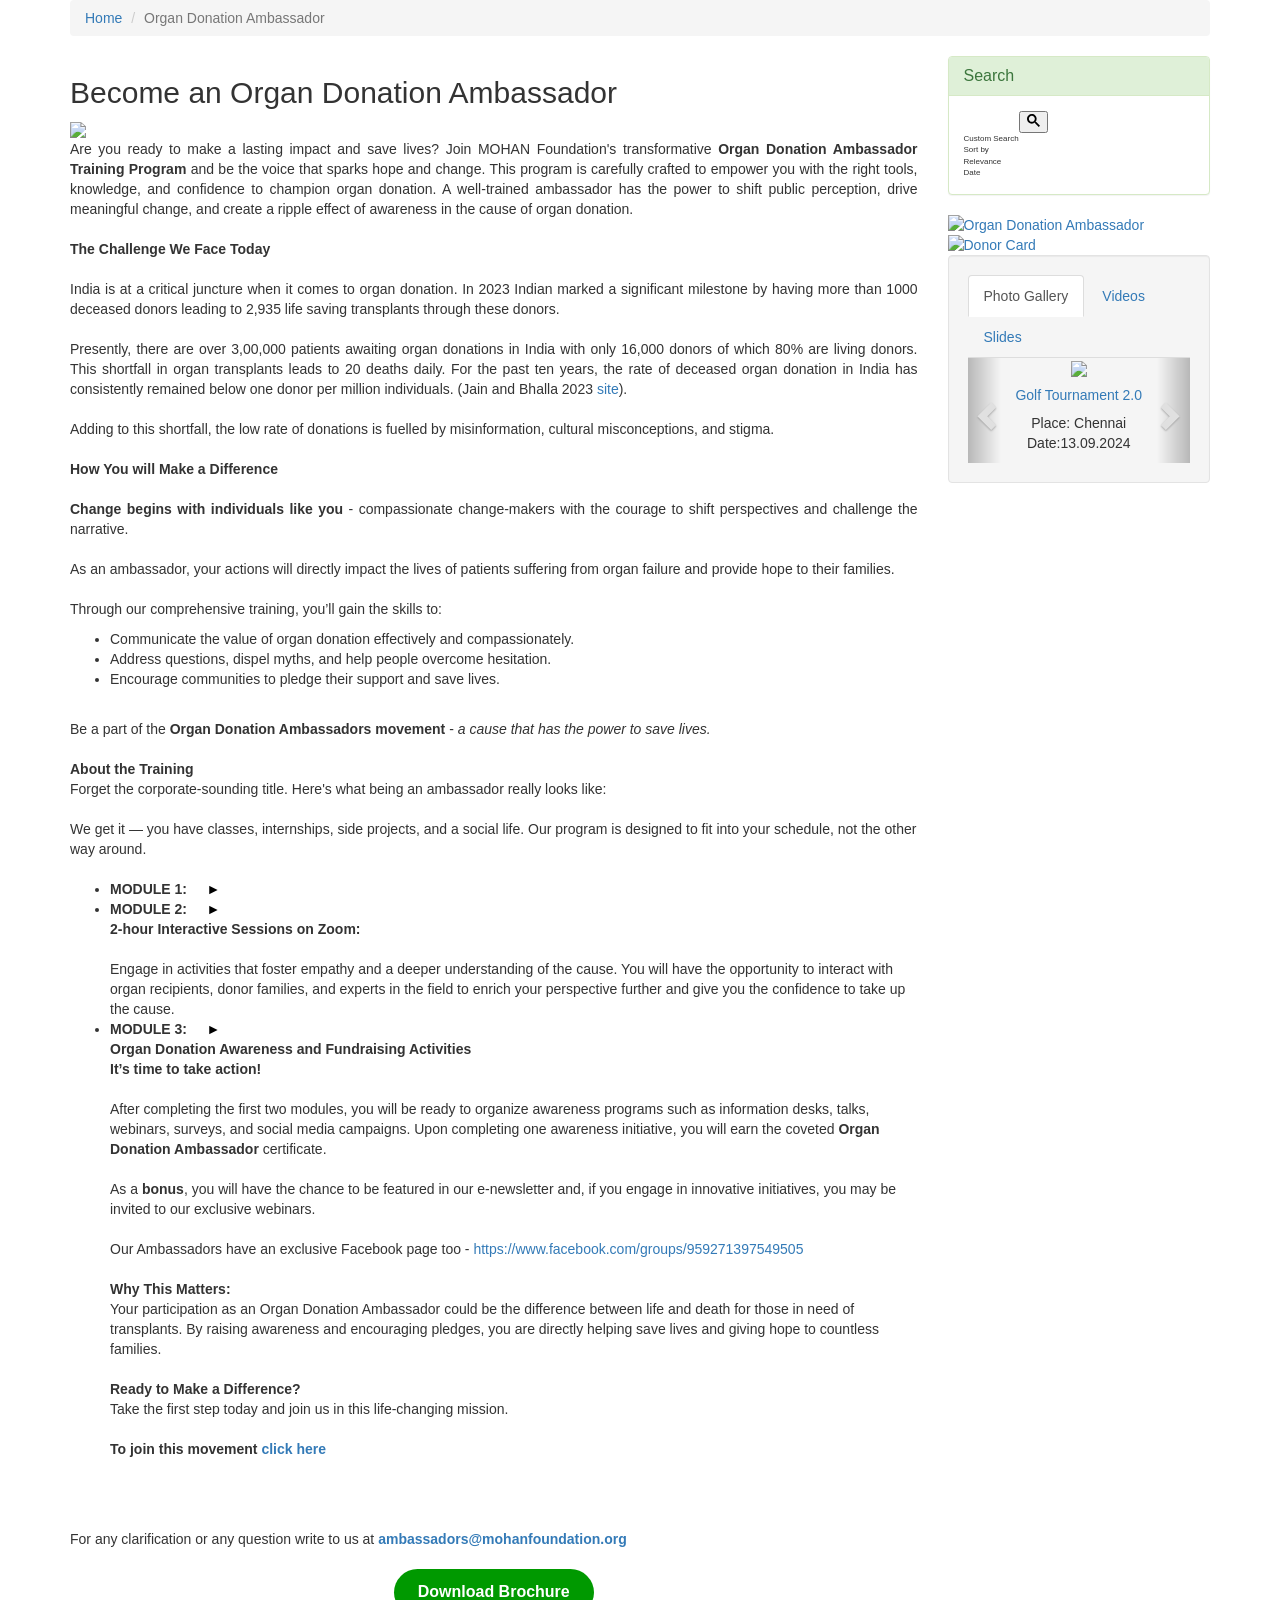
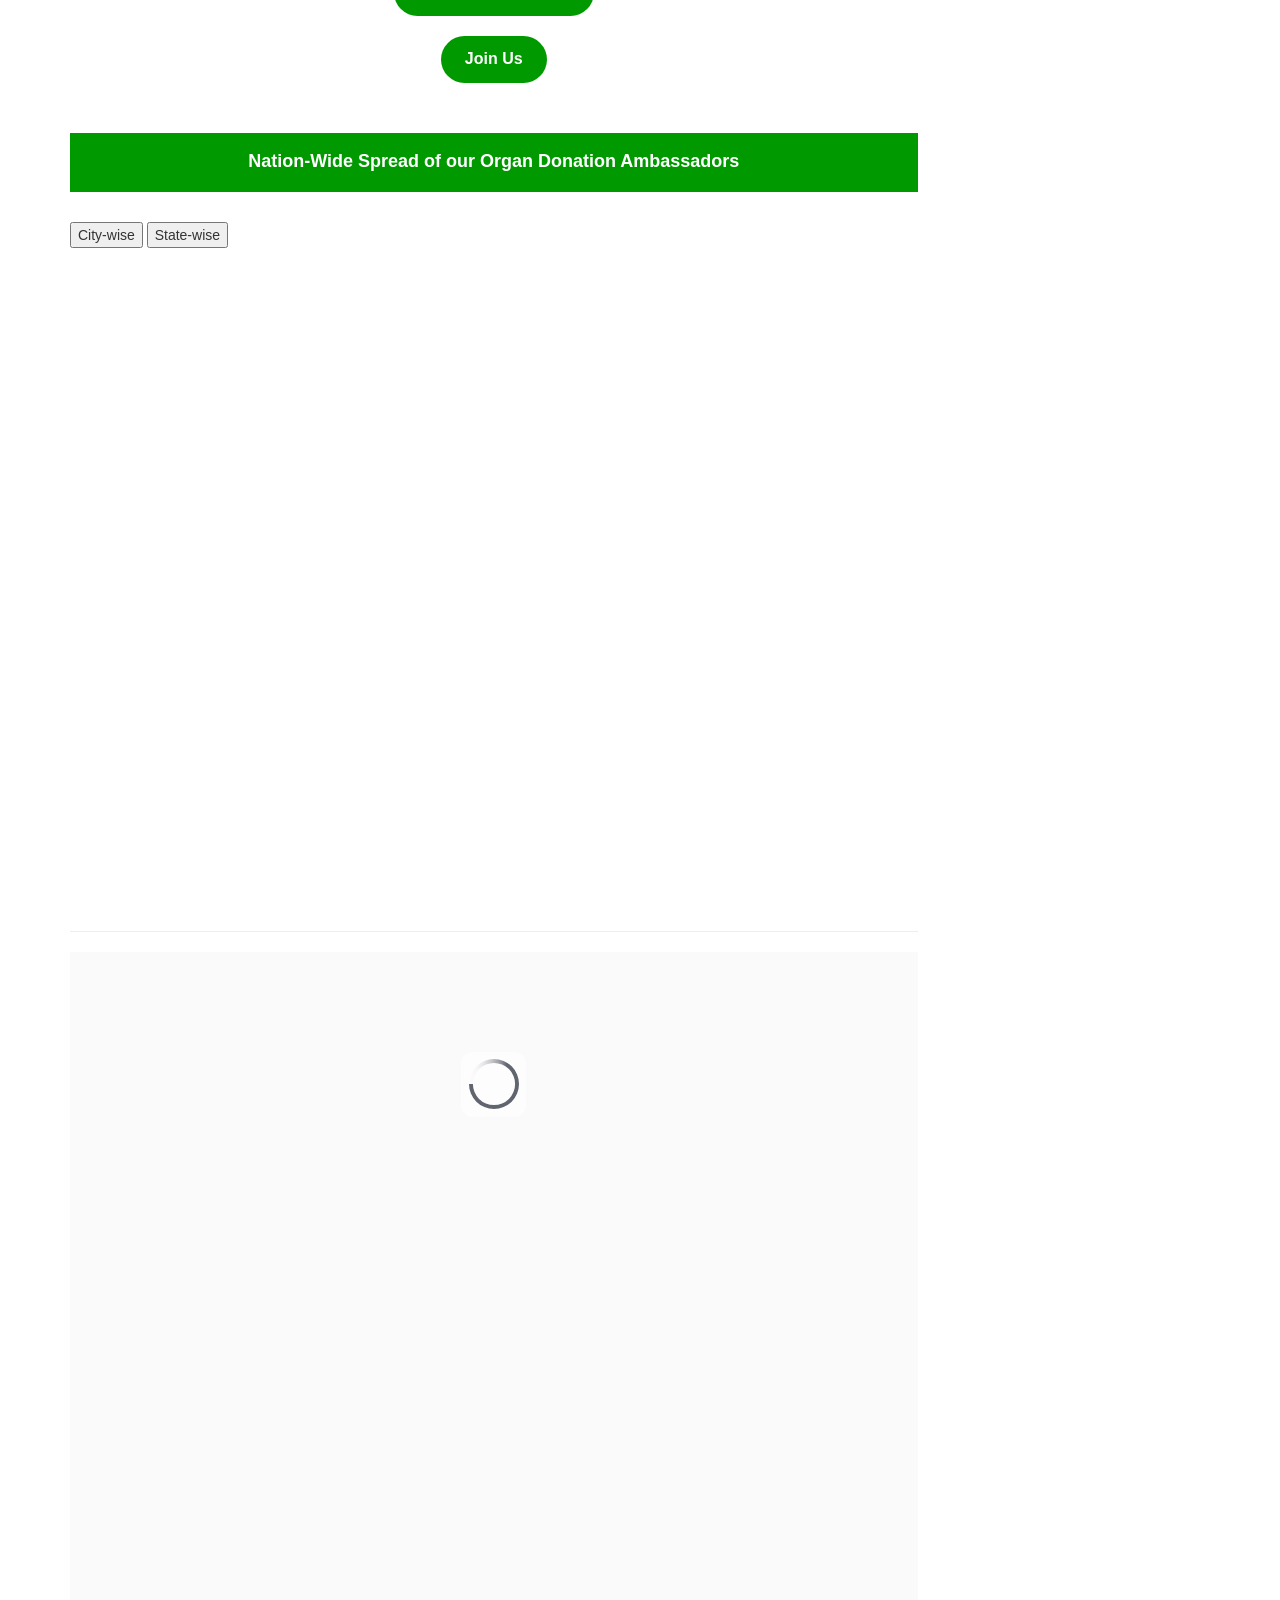
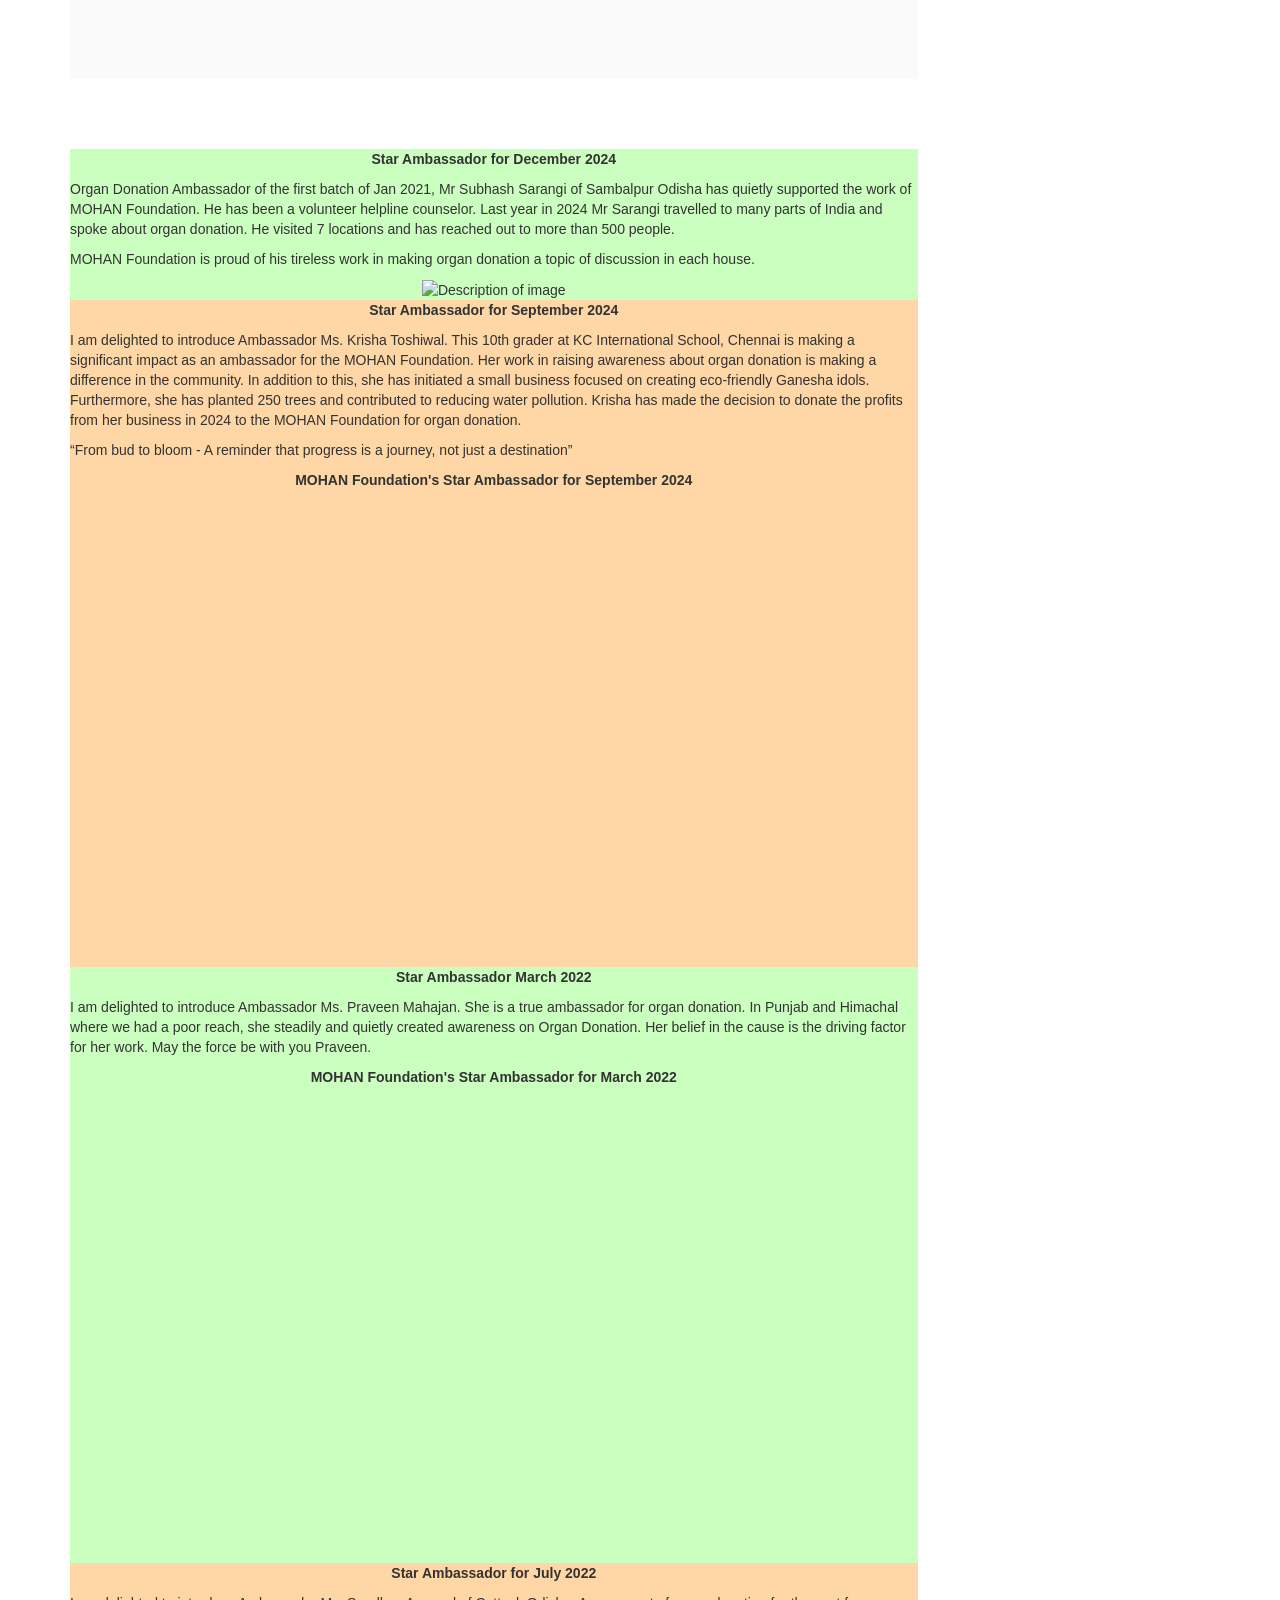
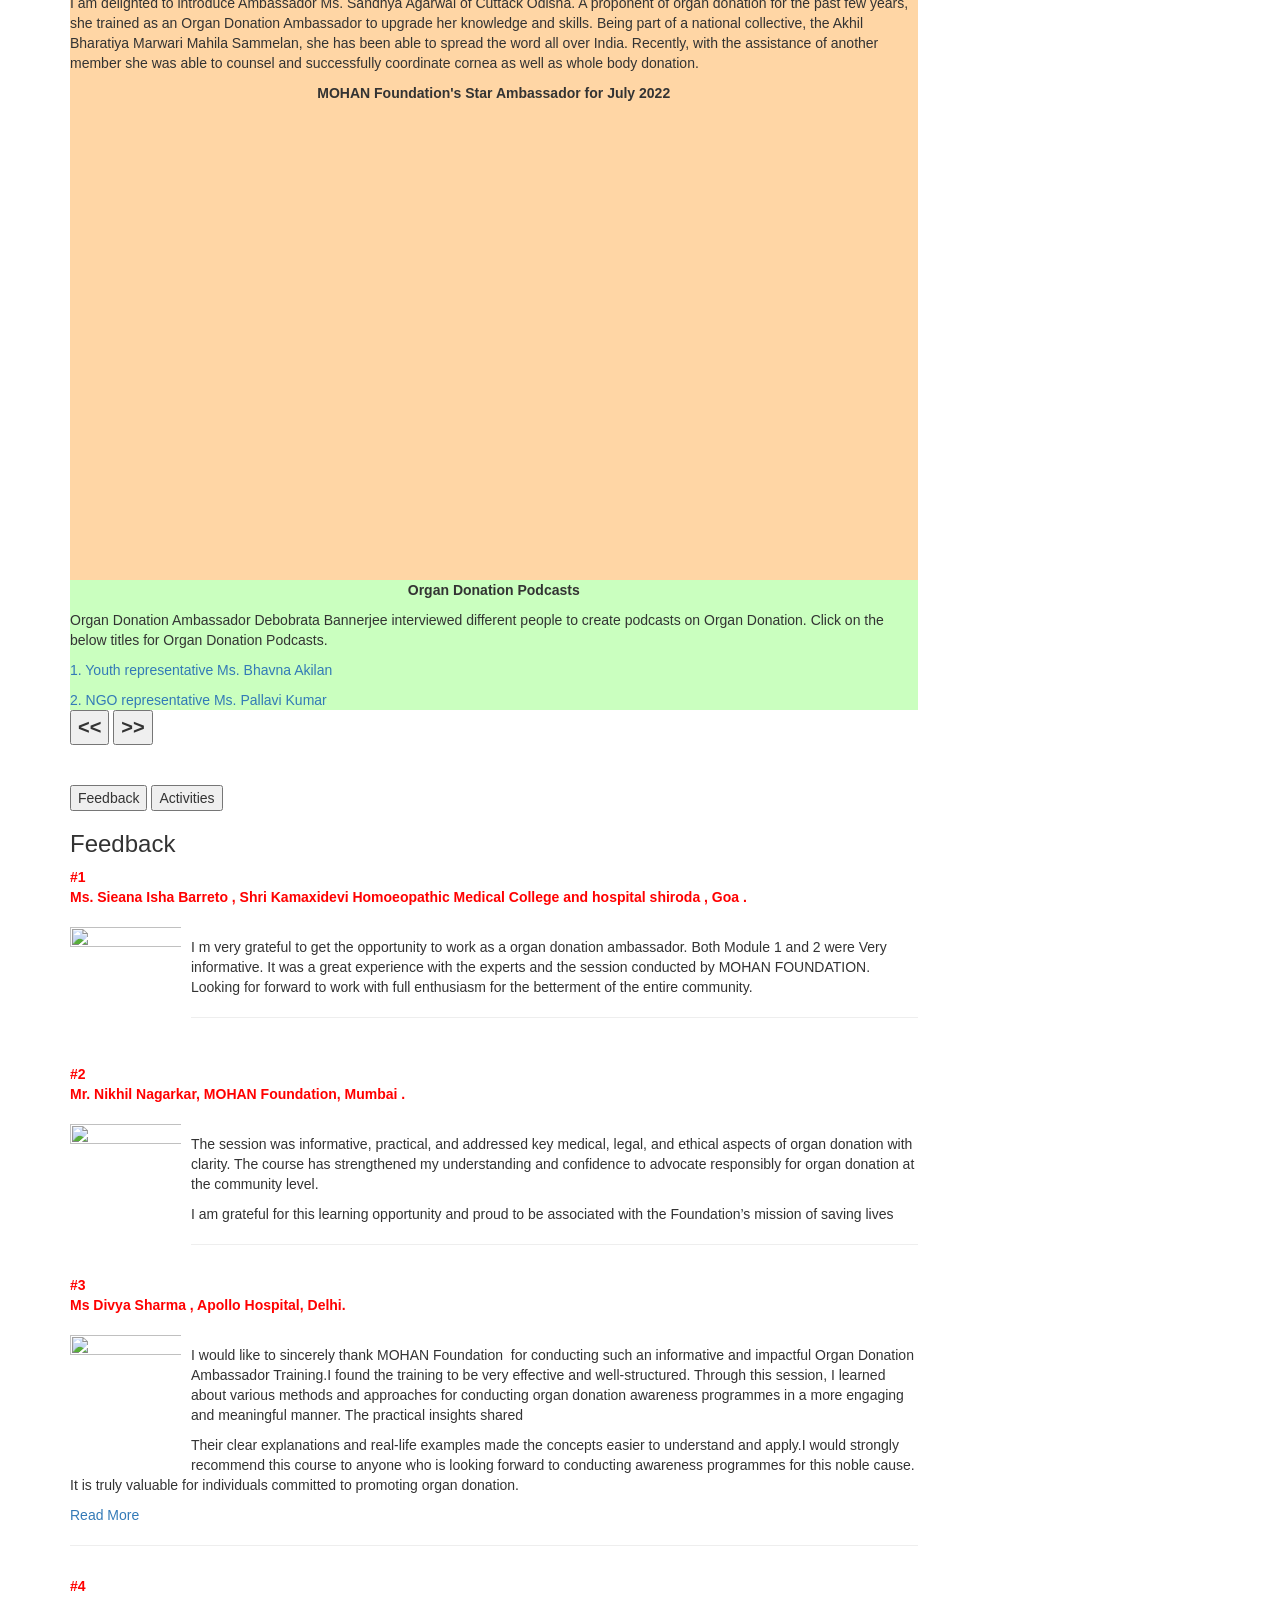
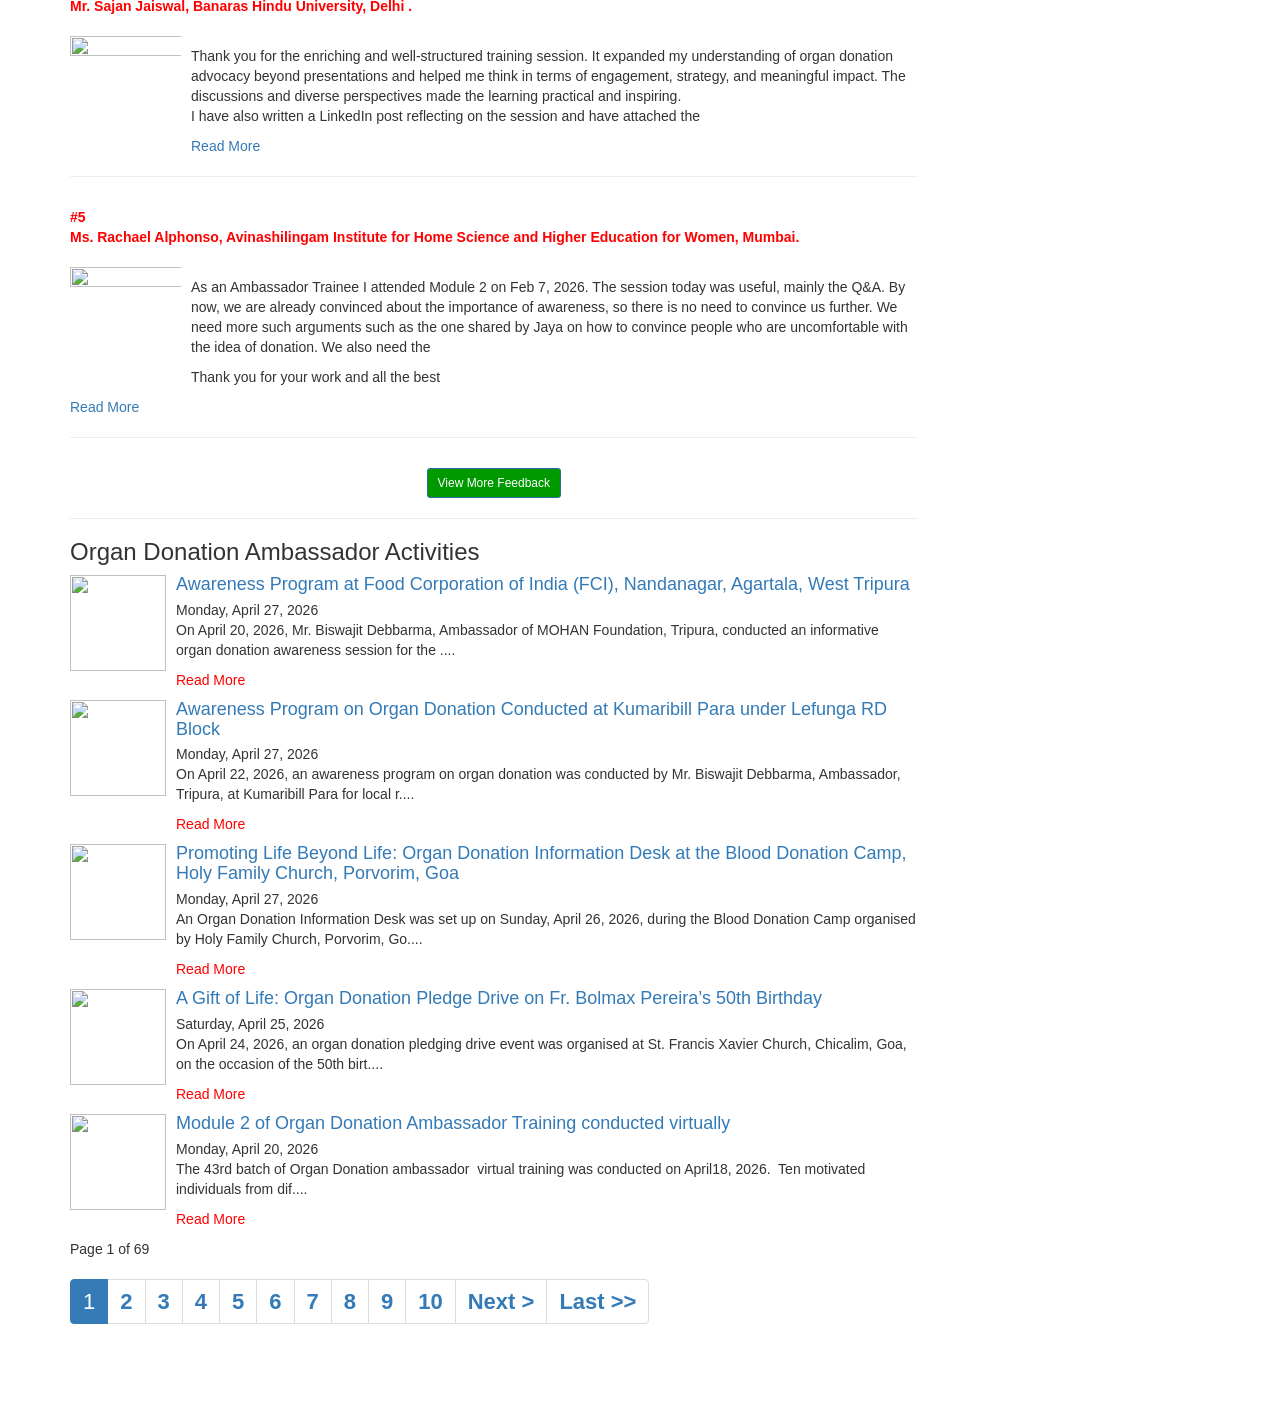
==== index.html @ 71ba3905 "Initial commit: Mohan Foundation site files" ====
<!DOCTYPE html>
<html lang="en">
<head>
    <meta charset="UTF-8">
    <meta name="viewport" content="width=device-width, initial-scale=1.0">
    <title>Component Revamp Sandbox</title>
    <!-- Core layout framework used by the original site -->
    <link rel="stylesheet" href="https://maxcdn.bootstrapcdn.com/bootstrap/3.3.7/css/bootstrap.min.css">
    <!-- Your personal revamp stylesheet -->
    <link rel="stylesheet" href="style.css">
</head>
<body>

    <!-- PASTE YOUR COPIED DIV HERE -->
    <div class="container container-bg"> 
	  <div class="row">
	   <div class="col-sm-12">
		  <ol class="breadcrumb">
  			<li><a href="https://www.mohanfoundation.org/index.asp">Home</a></li>
			 
  			<li class="active">Organ Donation Ambassador</li>
		  </ol>
		</div>
	   <div class="col-lg-9" id="mymain" onload="mydefaultsize()">
	   
		  <h2>Become an Organ Donation Ambassador</h2>
		   <div class="brd-btm-solid"></div><span class="heart-img"><img src="https://www.mohanfoundation.org/includes-rwd/images/home_002_04.jpg"></span>
			
			  
			 
			  
			<div class="clearfix"></div>
			 	<div class="lay-2">
		 			
					
					  
 <p align="justify">Are you ready to make a lasting impact and save lives? Join MOHAN Foundation's transformative <strong>Organ Donation Ambassador Training Program</strong> and be the voice that sparks hope and change. This program is carefully crafted to empower you with the right tools, knowledge, and confidence to champion organ donation. A well-trained ambassador has the power to shift public perception, drive meaningful change, and create a ripple effect of awareness in the cause of organ donation.   <br> <br>
 
<strong>The Challenge We Face Today </strong><br><br>

India is at a critical juncture when it comes to organ donation. In 2023 Indian marked a significant milestone by having more than 1000 deceased donors  leading  to 2,935  life saving transplants through these donors. <br><br>
 
Presently, there are over 3,00,000 patients awaiting organ donations in India with only 16,000 donors of which 80% are living donors. This shortfall in organ transplants leads to 20 deaths daily. For the past ten years, the rate of deceased organ donation in India has consistently remained below one donor per million individuals. (Jain and Bhalla 2023 <a href="https://ijournals.in/wp-content/uploads/2024/01/1.IJSRC-111203-Syeira.pdf" target="_blank">site</a>). <br><br>
 
 Adding to this shortfall, the low rate of donations is fuelled by misinformation, cultural misconceptions, and stigma. <br><br>
 
<strong> How You will Make a Difference</strong> <br><br>

<strong>Change begins with individuals like you</strong> - compassionate change-makers with the courage to shift perspectives and challenge the narrative.<br><br>

As an ambassador, your actions will directly impact the lives of patients suffering from organ failure and provide hope to their families. <br><br>

Through our comprehensive training, you’ll gain the skills to:
</p><ul>
<li>Communicate the value of organ donation effectively and compassionately.</li>
<li>Address questions, dispel myths, and help people overcome hesitation.</li>
<li>Encourage communities to pledge their support and save lives.</li></ul><br>

Be a part of the <strong>Organ Donation Ambassadors movement</strong> - <i>a cause that has the power to save lives.</i><br><br>
 
<!-- A duly sensitized and trained ambassador can bring a significant change in the perception of people towards organ donation. As an ambassador, you will be trained to communicate about organ donation and encourage the public to pledge. You will make real difference to the lives of critically ill persons suffering from organ failure, and their families. We welcome all to be a part of this “Organ Donation Ambassadors” volunteer training initiative.<br><br>-->
  
  <b>About the Training</b><br> 
  Forget the corporate-sounding title. Here's what being an ambassador really looks like: <br><br>We get it — you have classes, internships, side projects, and a social life. Our program is designed to ﬁt into your schedule, not the other way around.<br><br>
  
  
  
  <ul class="menu">
  <li class="menu-item">
    <div class="menu-heading" onclick="toggleMenu('content1', this)">
      <strong>MODULE 1:&nbsp;&nbsp;&nbsp;&nbsp;&nbsp;<span class="arrow" style="color:#000000">►</span></strong>
      
    </div>
    <div id="content1" class="menu-content" style="display: none;">
     <b>4-hour, learn-at-your-pace<br>
"Gift of Life" Certificate Course on Organ Donation</b><br><br>
This course covers key aspects of organ donation and transplantation, including legal and ethical considerations, religious views, and the importance of donation.<br><br>

For a small fee of Rs. 500/-, you will gain valuable knowledge and receive an online certificate upon completion. However if you are an organ donor or from a family of an organ donor we offer the course FREE to you.
    </div>
  </li>
  <li class="menu-item">
    <div class="menu-heading" onclick="toggleMenu('content2', this)">
    <strong>MODULE 2:&nbsp;&nbsp;&nbsp;&nbsp;&nbsp;<span class="arrow" style="color:#000000">►</span></strong>
      
    </div>
    <div id="content2" class="menu-content">
       <b>2-hour Interactive Sessions on Zoom:</b><br><br>
	   Engage in activities that foster empathy and a deeper understanding of the cause. You will have the opportunity to interact with organ recipients, donor families, and experts in the field to enrich your perspective further and give you the confidence to take up the cause.
    </div>
  </li>
  <li class="menu-item">
    <div class="menu-heading" onclick="toggleMenu('content3', this)">
     <strong>MODULE 3:&nbsp;&nbsp;&nbsp;&nbsp;&nbsp;<span class="arrow" style="color:#000000">►</span></strong>
      
    </div>
    <div id="content3" class="menu-content">
       <b>Organ Donation Awareness and Fundraising Activities<br>
It’s time to take action!</b></font><br><br>
After completing the first two modules, you will be ready to organize awareness programs such as information desks, talks, webinars, surveys, and social media campaigns. Upon completing one awareness initiative, you will earn the coveted <strong>Organ Donation Ambassador</strong> certificate.<br><br> 
  
  As a <strong>bonus</strong>, you will have the chance to be featured in our e-newsletter and, if you engage in innovative initiatives, you may be invited to our exclusive webinars.<br><br>
  
  Our Ambassadors have an exclusive Facebook page too - <a href="https://www.facebook.com/groups/959271397549505" target="_blank">https://www.facebook.com/groups/959271397549505</a> <br><br>

 <strong>Why This Matters:</strong><br>

Your participation as an Organ Donation Ambassador could be the difference between life and death for those in need of transplants. By raising awareness and encouraging pledges, you are directly helping save lives and giving hope to countless families.<br><br>

<strong>Ready to Make a Difference?</strong><br>
Take the first step today and join us in this life-changing mission.<br><br>

<strong>To join this movement <a href="organ-donation-ambassador-register.asp" target="_blank">click here</a></strong><br><br>
    </div>
  </li>
  
</ul>

<script>
  function toggleMenu(contentId, headingElement) {
    const content = document.getElementById(contentId);
    const arrow = headingElement.querySelector('.arrow');

    if (content.style.display === 'none' || content.style.display === '') {
      content.style.display = 'block';
      arrow.classList.add('open');
    } else {
      content.style.display = 'none';
      arrow.classList.remove('open');
    }
  }
</script>
  
  
   
   
  
  
  
  <br><br>
  

For any clarification or any question write to us at <a href="mailto:ambassadors@mohanfoundation.org"><b>ambassadors@mohanfoundation.org</b></a><br> <br>

<center>
<!--<a href="includes-rwd/images/ambassador-brochure22-v1.pdf" target="_blank" class="btn btn-sm btn-primary accordion-toggle" style="line-height:40px; background-color:#009900; "><span style="background-color:#009900"><font size="3"><b>Download Brochure</b></font></span></a>  <br><br>
<a href="https://www.mohanfoundation.org/organ-donation-ambassador-register.asp" target="_blank" class="btn btn-sm btn-primary accordion-toggle" style="line-height:35px; background-color:#009900; border-style:hidden;"><font size="3"><b>&nbsp;&nbsp;&nbsp;&nbsp;Join Us&nbsp;&nbsp;&nbsp;&nbsp;</b></font></a><br> <br>-->


<style>
  .curve-button {
    display: inline-block;
    padding: 12px 24px;
    font-size: 16px;
    color: #fff;
    background-color: #009900;
    border: none;
    border-radius: 999px;
    text-decoration: none;
    text-align: center;
    transition: background-color 0.3s ease;
  }

  .curve-button:hover {
    background-color: #009900;
	color:#FFFFFF;
  }
</style>

<a href="https://www.mohanfoundation.org/includes-rwd/images/ambassador-brochure22-v1.pdf" class="curve-button"><b>Download Brochure</b></a>

<br><br>

<a href="https://www.mohanfoundation.org/organ-donation-ambassador-register.asp" class="curve-button"><strong>Join Us</strong></a>


</center>

 
 
 
 

 
 <br><br>
<center>
<h4 style="background-color:#009900; color:#FFFFFF;"><br><strong> Nation-Wide Spread of our Organ Donation Ambassadors</strong><br><br></h4>
</center>
<br>

<div class="tabse">
  <button class="tablinks1 active" onclick="openTab5(event, 'Tab5')">City-wise</button>
  <button class="tablinks1" onclick="openTab5(event, 'Tab6')">State-wise</button>
 <!-- <button class="tablinks" onclick="openTab(event, 'Tab3')">Tab 3</button>-->
</div>

<div id="Tab5" class="tabcontent1" style="display: block;">
  <!--<h3>City-wise distribution of Organ Donation Ambassadors</h3>-->
  <p>
  
  </p><div class="tableauPlaceholder" id="viz1770884703954" style="position: relative; width: 100%; height: 652.5px; overflow: hidden; display: block;"><noscript><a href='#'><img alt='Dashboard 1 ' src='https:&#47;&#47;public.tableau.com&#47;static&#47;images&#47;Ci&#47;City-wisedistributionofOrgandonationambassadors&#47;Dashboard1&#47;1_rss.png' style='border: none' /></a></noscript><script src="https://public.tableau.com/javascripts/api/viz_v1.js"></script><iframe frameborder="0" marginheight="0" marginwidth="0" title="Data Visualization" allowtransparency="true" allowfullscreen="true" class="tableauViz" style="display: block; min-width: 420px; max-width: 1750px; width: 100%; min-height: 587px; max-height: 887px; height: 652.5px; margin: 0px; padding: 0px; border-width: medium; border-style: none; border-color: currentcolor; border-image: initial;" src="https://public.tableau.com/views/City-wisedistributionofOrgandonationambassadors/Dashboard1?:embed=y&amp;:showVizHome=no&amp;:host_url=https%3A%2F%2Fpublic.tableau.com%2F&amp;:embed_code_version=3&amp;:tabs=no&amp;:toolbar=yes&amp;:animate_transition=yes&amp;:display_static_image=no&amp;:display_spinner=no&amp;:display_overlay=yes&amp;:display_count=yes&amp;:language=en-US&amp;publish=yes&amp;:loadOrderID=0"></iframe></div>                <script type="text/javascript">                    var divElement = document.getElementById('viz1770884703954');                    var vizElement = divElement.getElementsByTagName('object')[0];                    if ( divElement.offsetWidth > 800 ) { vizElement.style.minWidth='420px';vizElement.style.maxWidth='1750px';vizElement.style.width='100%';vizElement.style.minHeight='587px';vizElement.style.maxHeight='887px';vizElement.style.height=(divElement.offsetWidth*0.75)+'px';} else if ( divElement.offsetWidth > 500 ) { vizElement.style.minWidth='420px';vizElement.style.maxWidth='1750px';vizElement.style.width='100%';vizElement.style.minHeight='587px';vizElement.style.maxHeight='887px';vizElement.style.height=(divElement.offsetWidth*0.75)+'px';} else { vizElement.style.width='100%';vizElement.style.height='727px';}                     var scriptElement = document.createElement('script');                    scriptElement.src = 'https://public.tableau.com/javascripts/api/viz_v1.js';                    vizElement.parentNode.insertBefore(scriptElement, vizElement);                </script>
<hr>
  
  <p></p>
</div>

<div id="Tab6" class="tabcontent1">
  <!--<h3>State wise distribution of Organ Donation Ambassadors</h3>-->
  <p>
  
    
  </p><div class="tableauPlaceholder" id="viz1770898277471" style="position: relative; width: 100%; height: 727px; overflow: hidden; display: block;"><noscript><a href='#'><img alt='Dashboard 2 ' src='https:&#47;&#47;public.tableau.com&#47;static&#47;images&#47;St&#47;StatewisedistributionofOrgandonationambassadors&#47;Dashboard2&#47;1_rss.png' style='border: none' /></a></noscript><script src="https://public.tableau.com/javascripts/api/viz_v1.js"></script><object class="tableauViz" style="display: none; width: 100%; height: 727px;"><param name="host_url" value="https%3A%2F%2Fpublic.tableau.com%2F"> <param name="embed_code_version" value="3"> <param name="site_root" value=""><param name="name" value="StatewisedistributionofOrgandonationambassadors/Dashboard2"><param name="tabs" value="no"><param name="toolbar" value="yes"><param name="static_image" value="https://public.tableau.com/static/images/St/StatewisedistributionofOrgandonationambassadors/Dashboard2/1.png"> <param name="animate_transition" value="yes"><param name="display_static_image" value="yes"><param name="display_spinner" value="yes"><param name="display_overlay" value="yes"><param name="display_count" value="yes"><param name="language" value="en-US"><param name="filter" value="publish=yes"></object><div style="position:absolute;top:0;left:0;right:0;bottom:0;border:0;padding:0;margin:0"><div style="top:100px;left:0;right:0;position:absolute;z-index:991;display:flex;justify-content:center;cursor:wait;"><style>#tableau-svg-spinner-container-1{width:65px;height:65px;border-radius:10px;display:flex;justify-content:center;align-items:center}#tableau-svg-spinner-1{width:50px;height:50px;animation:tableau-svg-spinner-animation 1s linear infinite}@keyframes tableau-svg-spinner-animation{100%{transform:rotate(360deg)}}</style><div id="tableau-svg-spinner-container-1"><svg role="img" aria-label="Loading..." id="tableau-svg-spinner-1" viewBox="0 0 50 50"><style>#tail{fill:url(#tableau-fade-1)}#head{fill:#616570}stop{stop-color:#616570}</style><linearGradient id="tableau-fade-1" x2="50" y1="25" y2="25" gradientUnits="userSpaceOnUse"><stop offset="0" stop-opacity="0"></stop><stop offset=".15" stop-opacity=".04"></stop><stop offset=".3" stop-opacity=".16"></stop><stop offset=".45" stop-opacity=".36"></stop><stop offset=".61" stop-opacity=".64"></stop><stop offset=".76"></stop></linearGradient><path id="head" d="M0 25a25 25 0 1 0 50 0h-3.9a21.1 21.1 0 1 1-42.2 0"></path><path id="tail" d="M50 25a25 25 0 0 0-50 0h3.9a21.1 21.1 0 1 1 42.2 0"></path></svg></div></div><div style="position:absolute;top:0;left:0;right:0;bottom:0;z-index:990;background-color:#EBEBEB;opacity:.24"></div><style>#tableau-svg-spinner-container-1{border-radius:12px;background:rgba(255,255,255,.6);</style><div style="position: absolute; top: 0; left: 0; right: 0; bottom: 0; background: transparent url('https://public.tableau.com/static/images/St/StatewisedistributionofOrgandonationambassadors/Dashboard2/1.png?height=0&amp;width=0&amp;deviceScaleFactor=1.5') no-repeat scroll 0 0; background-size: 0px 0px; box-shadow: none; left:0px; top:1px"></div></div><iframe frameborder="0" marginheight="0" marginwidth="0" title="Data Visualization" allowtransparency="true" allowfullscreen="true" class="tableauViz" style="display: block; width: 100%; height: 727px; margin: 0px; padding: 0px; border-width: medium; border-style: none; border-color: currentcolor; border-image: initial;" src="https://public.tableau.com/views/StatewisedistributionofOrgandonationambassadors/Dashboard2?:embed=y&amp;:showVizHome=no&amp;:host_url=https%3A%2F%2Fpublic.tableau.com%2F&amp;:embed_code_version=3&amp;:tabs=no&amp;:toolbar=yes&amp;:animate_transition=yes&amp;:display_static_image=no&amp;:display_spinner=no&amp;:display_overlay=yes&amp;:display_count=yes&amp;:language=en-US&amp;publish=yes&amp;:loadOrderID=1"></iframe></div>                <script type="text/javascript">                    var divElement = document.getElementById('viz1770898277471');                    var vizElement = divElement.getElementsByTagName('object')[0];                    if ( divElement.offsetWidth > 800 ) { vizElement.style.minWidth='420px';vizElement.style.maxWidth='1350px';vizElement.style.width='100%';vizElement.style.minHeight='587px';vizElement.style.maxHeight='887px';vizElement.style.height=(divElement.offsetWidth*0.75)+'px';} else if ( divElement.offsetWidth > 500 ) { vizElement.style.minWidth='420px';vizElement.style.maxWidth='1350px';vizElement.style.width='100%';vizElement.style.minHeight='587px';vizElement.style.maxHeight='887px';vizElement.style.height=(divElement.offsetWidth*0.75)+'px';} else { vizElement.style.width='100%';vizElement.style.height='727px';}                     var scriptElement = document.createElement('script');                    scriptElement.src = 'https://public.tableau.com/javascripts/api/viz_v1.js';                    vizElement.parentNode.insertBefore(scriptElement, vizElement);                </script>
  
  <p></p>
</div>

<br><br>

 
<br> 
<!--<div class="table-responsive">
<table class="table table-bordered">
<thead>
<tr class="warning"><td colspan="2" align="center"><strong> Nation-Wide Spread of our Organ Donation Ambassadors (January 2021 to July 2022)</strong></td> </tr>
</thead><tbody>
</tbody></table></div>-->

 
 
 
  
  <div class="custom-slider-container">
  <div class="custom-slider-track" id="customSlider">
    <div class="custom-slide" style="background-color:#caffbf; ">
	<center><strong>Star Ambassador for December 2024</strong></center> 
	<p></p>
	<p> Organ Donation Ambassador of the first batch of Jan 2021, Mr Subhash Sarangi of Sambalpur Odisha has quietly supported the work of MOHAN Foundation. He has been a volunteer helpline counselor. Last year in 2024 Mr Sarangi travelled to many parts of India and spoke about organ donation. He visited 7 locations and has reached out to more than 500 people.</p>
	<p>MOHAN Foundation is proud of his tireless work in making organ donation a topic of discussion in each house.</p>
	<center>
	
	<div style="width: 100%; max-width: 600px; margin: auto;">
  <img src="https://www.mohanfoundation.org/includes-rwd/images/sarangi-oda-poster-dec2024-v1.jpg" alt="Description of image" style="max-width: 100%; height: auto;">
</div>

<!--<img width="50%" src="https://www.mohanfoundation.org/includes-rwd/images/sarangi-oda-poster-dec2024-v1.jpg">--></center>

   
	</div>
    <div class="custom-slide" style="background-color: #ffd6a5;">
	
	<center><strong>Star Ambassador for September 2024</strong></center> 
	<p></p>
	<p>I am delighted to introduce Ambassador Ms. Krisha Toshiwal. This 10th grader at KC International School, Chennai is making a significant impact as an ambassador for the MOHAN Foundation. Her work in raising awareness about organ donation is making a difference in the community. In addition to this, she has initiated a small business focused on creating eco-friendly Ganesha idols. Furthermore, she has planted 250 trees and contributed to reducing water pollution. Krisha has made the decision to donate the profits from her business in 2024 to the MOHAN Foundation for organ donation.</p>
	<p>“From bud to bloom - A reminder that progress is a journey, not just a destination”</p>
	<center>
<span><strong>MOHAN Foundation's Star Ambassador for September 2024</strong></span><br>
<!--<iframe width="600" height="470" src="https://www.youtube.com/embed/g0eicVAc1-0?si=QKUtx1HJrg16jAJd" title="YouTube video player" frameborder="0" allow="accelerometer; autoplay; clipboard-write; encrypted-media; gyroscope; picture-in-picture; web-share" referrerpolicy="strict-origin-when-cross-origin" allowfullscreen></iframe>-->

<div style="position: relative; padding-bottom: 56.25%; height: 0; overflow: hidden; max-width: 100%; height: auto;">
  <iframe src="https://www.youtube.com/embed/g0eicVAc1-0?si=QKUtx1HJrg16jAJd" style="position: absolute; top: 0; left: 0; width: 100%; height: 100%;" frameborder="0" allow="accelerometer; autoplay; clipboard-write; encrypted-media; gyroscope; picture-in-picture" allowfullscreen="">
  </iframe>
</div>
</center>
	
	</div>
    <div class="custom-slide" style="background-color: #caffbf;">
	 
	<center><strong>Star Ambassador March 2022</strong></center> 
	<p></p>
	<p>I am delighted to introduce Ambassador Ms. Praveen Mahajan. She is a true ambassador for organ donation. In Punjab and Himachal where we had a poor reach, she steadily and quietly created awareness on Organ Donation. Her belief in the cause is the driving factor for her work. May the force be with you Praveen.</p><p></p>
	<center>
<span><strong>MOHAN Foundation's Star Ambassador for March 2022</strong></span><br>
<!--<iframe width="600" height="470" src="https://www.youtube.com/embed/O_Pspe6Rmi8" title="YouTube video player" frameborder="0" allow="accelerometer; autoplay; clipboard-write; encrypted-media; gyroscope; picture-in-picture" allowfullscreen></iframe>-->

<div style="position: relative; padding-bottom: 56.25%; height: 0; overflow: hidden; max-width: 100%; height: auto;">
  <iframe src="https://www.youtube.com/embed/O_Pspe6Rmi8" style="position: absolute; top: 0; left: 0; width: 100%; height: 100%;" frameborder="0" allow="accelerometer; autoplay; clipboard-write; encrypted-media; gyroscope; picture-in-picture" allowfullscreen="">
  </iframe>
</div>
</center>
	
	</div>
	
	
	<div class="custom-slide" style="background-color: #ffd6a5;">
	
	<center><strong>Star Ambassador for July 2022</strong></center> 
	<p></p>
	<p>I am delighted to introduce Ambassador Ms. Sandhya Agarwal of Cuttack Odisha. A proponent of organ donation for the past few years, she trained as an Organ Donation Ambassador to upgrade her knowledge and skills. Being part of a national collective, the Akhil Bharatiya Marwari Mahila Sammelan, she has been able to spread the word all over India. Recently, with the assistance of another member she was able to counsel  and successfully coordinate cornea as well as whole body donation.</p><p></p>
	<center>
<span><strong>MOHAN Foundation's Star Ambassador for July 2022</strong></span><br>
<!--<iframe width="600" height="470" src="https://www.youtube.com/embed/hCYjdl6XU2U" title="YouTube video player" frameborder="0" allow="accelerometer; autoplay; clipboard-write; encrypted-media; gyroscope; picture-in-picture" allowfullscreen></iframe>-->

<div style="position: relative; padding-bottom: 56.25%; height: 0; overflow: hidden; max-width: 100%; height: auto;">
  <iframe src="https://www.youtube.com/embed/hCYjdl6XU2U" style="position: absolute; top: 0; left: 0; width: 100%; height: 100%;" frameborder="0" allow="accelerometer; autoplay; clipboard-write; encrypted-media; gyroscope; picture-in-picture" allowfullscreen="">
  </iframe>
</div>


</center>
	
	</div>
	
	<div class="custom-slide" style="background-color:#caffbf;">
	
	<center><strong>Organ Donation Podcasts</strong></center> 
	<p></p>
	<p>Organ Donation Ambassador Debobrata Bannerjee interviewed different people to create podcasts on Organ Donation. Click on the below titles for Organ Donation Podcasts.</p><p></p>
	 <a href="https://soundcloud.com/debobrata-banerjee/insight-of-the-work-of-bhavana-akilan-the-generation-gap-and-motivation" target="_blank">1. Youth representative Ms. Bhavna Akilan</a> 
	 <p></p>
	   <a href="https://soundcloud.com/debobrata-banerjee/mohan-foundation-and-organ-donation-in-india-with-pallavi-kumar" target="_blank">2. NGO representative Ms. Pallavi Kumar</a> 
	
	</div>
	
  </div>
  <div class="custom-controls">
    <button id="prevBtn" style="font-size:20px"><strong>&lt;&lt;</strong></button>
    <button id="nextBtn" style="font-size:20px"><strong>&gt;&gt;</strong></button>
  </div>
</div>

<script>
(function() {
  const slider = document.getElementById('customSlider');
  const slides = slider.querySelectorAll('.custom-slide');
  let currentIndex = 0;

  function updateSlider() {
    slider.style.transform = `translateX(-${currentIndex * 100}%)`;
  }

  document.getElementById('nextBtn').addEventListener('click', function() {
    currentIndex = (currentIndex + 1) % slides.length;
    updateSlider();
  });

  document.getElementById('prevBtn').addEventListener('click', function() {
    currentIndex = (currentIndex - 1 + slides.length) % slides.length;
    updateSlider();
  });
})();
</script>
 
 <br><br>

 
 
 
   


<div class="tab">
  <button class="tablinks active" onclick="openTab(event, 'Tab1')">Feedback</button>
  <button class="tablinks" onclick="openTab(event, 'Tab2')">Activities</button>
 <!-- <button class="tablinks" onclick="openTab(event, 'Tab3')">Tab 3</button>-->
</div>

<div id="Tab1" class="tabcontent" style="display: block;">
  <h3>Feedback</h3>
  <p>
  
  
</p><p align="justify">
<span style="color:#FF0000"><b>#1<br>
Ms. Sieana Isha Barreto , Shri Kamaxidevi Homoeopathic Medical College and hospital shiroda , Goa .</b></span><br><br>
<img class="img-responsive" width="121" height="138" src="https://www.mohanfoundation.org/includes-rwd/images/radC667C." align="left" style="padding-right:10px;"> 
<span style="text-align:justify; vertical-align:text-top; vertical-align:top">

</span></p><p>I m very grateful to get the opportunity to work as a organ donation ambassador. Both Module 1 and 2 were Very informative. It was a great experience with the experts and the session conducted by MOHAN FOUNDATION. Looking for forward to work with full enthusiasm for the betterment of the entire community.</p>
   
  

  
 <p></p><hr> <div style="padding-top:10px;clear:both;"></div>
 
 
 
<p align="justify">
<span style="color:#FF0000"><b>#2<br>
Mr. Nikhil Nagarkar, MOHAN Foundation, Mumbai .</b></span><br><br>
<img class="img-responsive" width="121" height="138" src="https://www.mohanfoundation.org/includes-rwd/images/rad23305.jpg" align="left" style="padding-right:10px;"> 
<span style="text-align:justify; vertical-align:text-top; vertical-align:top">

</span></p><p>The session was informative, practical, and addressed key medical, legal, and ethical aspects of organ donation with clarity. The course has strengthened my understanding and confidence to advocate responsibly for organ donation at the community level.</p>
<p>I am grateful for this learning opportunity and proud to be associated with the Foundation’s mission of saving lives</p>
   
  

  
 <p></p><hr> <div style="padding-top:10px;clear:both;"></div>
 
 
 
<p align="justify">
<span style="color:#FF0000"><b>#3<br>
Ms Divya Sharma , Apollo Hospital, Delhi.</b></span><br><br>
<img class="img-responsive" width="121" height="138" src="https://www.mohanfoundation.org/includes-rwd/images/rad65783.jpeg" align="left" style="padding-right:10px;"> 
<span style="text-align:justify; vertical-align:text-top; vertical-align:top">

</span></p><p>I would like to sincerely thank MOHAN Foundation&nbsp; for conducting such an informative and impactful Organ Donation Ambassador Training.I found the training to be very effective and well-structured. Through this session, I learned about various methods and approaches for conducting organ donation awareness programmes in a more engaging and meaningful manner. The practical insights shared<span id="moreContent3" class="more-content" style="display:none"> during the training have enhanced my understanding and confidence in organizing awareness initiatives.The panel discussion was particularly helpful, as the panelists patiently addressed and clarified all the doubts raised by the participants.</span></p>
<p>Their clear explanations and real-life examples made the concepts easier to understand and apply.I would strongly recommend this course to anyone who is looking forward to conducting awareness programmes for this noble cause. It is truly valuable for individuals committed to promoting organ donation.<br></p>
        <a href="javascript:void(0);" id="toggleBtn3" class="read-more-link" onclick="toggleText('moreContent3','toggleBtn3')">Read More</a>
		
   
  

  
 <p></p><hr> <div style="padding-top:10px;clear:both;"></div>
 
 
 
<p align="justify">
<span style="color:#FF0000"><b>#4<br>
Mr. Sajan Jaiswal, Banaras Hindu University, Delhi .</b></span><br><br>
<img class="img-responsive" width="121" height="138" src="https://www.mohanfoundation.org/includes-rwd/images/radC7F21.jpg" align="left" style="padding-right:10px;"> 
<span style="text-align:justify; vertical-align:text-top; vertical-align:top">

</span></p><p>Thank you for the enriching and well-structured training session. It expanded my understanding of organ donation advocacy beyond presentations and helped me think in terms of engagement, strategy, and meaningful impact. The discussions and diverse perspectives made the learning practical and inspiring.<br>I have also written a LinkedIn post reflecting on the session and have attached the<span id="moreContent4" class="more-content" style="display:none"> link below for reference.<a rel="noreferrer" href="https://shorturl.at/Y4rn0" target="_blank">https://shorturl.at/Y4rn0</a><br></span></p>
        <a href="javascript:void(0);" id="toggleBtn4" class="read-more-link" onclick="toggleText('moreContent4','toggleBtn4')">Read More</a>
		
   
  

  
 <p></p><hr> <div style="padding-top:10px;clear:both;"></div>
 
 
 
<p align="justify">
<span style="color:#FF0000"><b>#5<br>
Ms. Rachael Alphonso, Avinashilingam Institute for Home Science and Higher Education for Women, Mumbai.</b></span><br><br>
<img class="img-responsive" width="121" height="138" src="https://www.mohanfoundation.org/includes-rwd/images/rad1C0DD.jpg" align="left" style="padding-right:10px;"> 
<span style="text-align:justify; vertical-align:text-top; vertical-align:top">

</span></p><p>As an Ambassador Trainee I attended Module 2 on Feb 7, 2026. The session&nbsp;today was useful, mainly the Q&amp;A. By now, we are already convinced about the importance of awareness, so there is no need to convince us further.&nbsp;We need more such arguments&nbsp;such as the one shared by Jaya on how to convince people who are uncomfortable with the idea of donation. We also need the<span id="moreContent5" class="more-content" style="display:none"> awareness content to be translated in as many Indian languages as possible to reach a wider audience.</span></p>
<p>Thank you for your work and all the best</p>
        <a href="javascript:void(0);" id="toggleBtn5" class="read-more-link" onclick="toggleText('moreContent5','toggleBtn5')">Read More</a>
		
   
  

  
 <p></p><hr> <div style="padding-top:10px;clear:both;"></div>
 
 
 
<center><button id="morefbBtn" onclick="togglemorefb()" class="btn btn-sm btn-primary " style="background-color:#009900;">View More Feedback</button></center>
<div id="morefb" style="display:none">
<p align="justify">
<span style="color:#FF0000"><b>#6<br>
 Mr. Suresh Viswanathan, Construction field, Chennai.</b></span><br><br>
<img class="img-responsive" width="121" height="138" src="https://www.mohanfoundation.org/includes-rwd/images/radF733A.jpg" align="left" style="padding-right:10px;"> 
<span style="text-align:justify; vertical-align:text-top; vertical-align:top">

</span></p><p>After completing the very well compiled Gift of Life program I looked forward to this module and ifanything it turned out to be more enriching than expected.</p>
<p>The program was very well structured with an emphasis on all the key areas that new ambassadors&nbsp;would need to be acquainted with to enable them to take their initial steps on this journey. The Panel&nbsp;was well populated<span id="moreContent6" class="more-content" style="display:none"> with Doctors , Donors and Recipients ready to share their experiences with the&nbsp;participants. The discussions were interactive and very well modulated with relevant content and&nbsp;clarifications shared by the panelists .&nbsp;A very special thanks to Dr Hemal for sharing her knowledge and expertise of this domain , to Jaya&nbsp;Jayaram for her very insightful inputs and all the participants in making the discussions a vibrant&nbsp;learning session.&nbsp;Kudos to Mohan Foundations for putting this together.</span></p>
        <a href="javascript:void(0);" id="toggleBtn6" class="read-more-link" onclick="toggleText('moreContent6','toggleBtn6')">Read More</a>
		
   
  

  
 <p></p><hr> <div style="padding-top:10px;clear:both;"></div>
 
 
 
<p align="justify">
<span style="color:#FF0000"><b>#7<br>
Mr. Rajesh Kumar Agrawal, R K Groups, Dubai .</b></span><br><br>
<img class="img-responsive" width="121" height="138" src="https://www.mohanfoundation.org/includes-rwd/images/rad7D487.jpg" align="left" style="padding-right:10px;"> 
<span style="text-align:justify; vertical-align:text-top; vertical-align:top">

</span></p><p>Being a part of the MOHAN Foundation’s Ambassador for Organ Donation training has been a truly eye-opening journey for me. Before this program, I had a general idea about organ donation, but through the sessions, I’ve come to understand just how sensitive and impactful this subject really is. The training helped me grasp not only the medical aspects but also the emotional, ethical,<span id="moreContent7" class="more-content" style="display:none"> and legal dimensions surrounding organ donation and transplantation.&nbsp;Listening to real-life stories and engaging in thoughtful discussions really brought home the human side of this cause. It made me reflect deeply on how much difference one decision can make in someone else’s life. I now feel more confident and better equipped to spread awareness, answer questions, and advocate for organ donation in my community. I’m truly grateful to the MOHAN Foundation for this opportunity and for inspiring me to become a more informed and compassionate voice for this life-saving cause. <strong><a href="../../includes-rwd/images/Rajesh-Kumar-thankyou-letter-odatf-v1.jpg" target="_blank">Click here</a></strong>&nbsp;to see the "Thank you letter"</span></p>
<p>&nbsp;</p>
        <a href="javascript:void(0);" id="toggleBtn7" class="read-more-link" onclick="toggleText('moreContent7','toggleBtn7')">Read More</a>
		
   
  

  
 <p></p><hr> <div style="padding-top:10px;clear:both;"></div>
 
 
 
<p align="justify">
<span style="color:#FF0000"><b>#8<br>
Dr. Dhairya Sheth, KD Hospital , Ahmedabad .</b></span><br><br>
<img class="img-responsive" width="121" height="138" src="https://www.mohanfoundation.org/includes-rwd/images/radB7927.jpg" align="left" style="padding-right:10px;"> 
<span style="text-align:justify; vertical-align:text-top; vertical-align:top">

</span></p><p>I Dr Dhairya Sheth Grief counsellor at KD Hospital Ahmedabad completed Module&nbsp; of the Ambassador Training and Gift of Life certificate course on organ donation at MOHAN Foundation&nbsp; The session was highly interactive, with experts sharing valuable insights on organ donation, addressing myths, benefits, and legal aspects. I gained practical knowledge to promote organ donation, learned<span id="moreContent8" class="more-content" style="display:none"> to express gratitude to donor families, and developed empathy towards them.&nbsp;<br>The training&nbsp; boosted my confidence to serve as an organ donation ambassador, equipping me with the skills to create awareness and make a difference. Overall, it was an informative , motivating and engaging experience, making it a great step forward in my journey to promote organ donation.</span></p>
        <a href="javascript:void(0);" id="toggleBtn8" class="read-more-link" onclick="toggleText('moreContent8','toggleBtn8')">Read More</a>
		
   
  

  
 <p></p><hr> <div style="padding-top:10px;clear:both;"></div>
 
 
 
<p align="justify">
<span style="color:#FF0000"><b>#9<br>
Ms. Sapna Rani, SHRILADLI JI SEVA foundation, Darbhanga.</b></span><br><br>
<img class="img-responsive" width="121" height="138" src="https://www.mohanfoundation.org/includes-rwd/images/rad149A5.jpg" align="left" style="padding-right:10px;"> 
<span style="text-align:justify; vertical-align:text-top; vertical-align:top">

</span></p><p>Strengths and what works well: The "Gift of Life" course is well designed to introduce participants to essential topics: organ donation basics, legal /ethical issues, religious perspective, deceased donation process e.t.c. This module 1, being of one day (approx4 hrs) online certificate course, is really impactful. The module 2&nbsp; comprises hands on sessions, participants get "always ready"<span id="moreContent9" class="more-content" style="display:none"> help from the mentors. The interactions helped ground theoretical learning in real -life experiences, allowing deeper understanding and personal connection. Kudos to the properly coordinated and responsive team. <strong><a href="../../includes-rwd/images/Ms.SapnaRani-thankyou-letter-odatf-v1.jpg" target="_blank">Click here</a></strong>&nbsp;to see the "Thank you letter"</span></p>
        <a href="javascript:void(0);" id="toggleBtn9" class="read-more-link" onclick="toggleText('moreContent9','toggleBtn9')">Read More</a>
		
   
  

  
 <p></p><hr> <div style="padding-top:10px;clear:both;"></div>
 
 
 
<p align="justify">
<span style="color:#FF0000"><b>#10<br>
Dr. Jaymin Bhat, Nootan Medical College &amp; Research Center, Ahmedabad .</b></span><br><br>
<img class="img-responsive" width="121" height="138" src="https://www.mohanfoundation.org/includes-rwd/images/rad6FED1.jpg" align="left" style="padding-right:10px;"> 
<span style="text-align:justify; vertical-align:text-top; vertical-align:top">

</span></p><p>A comprehensive understanding of the significance, protocols, ethics and legal ramifications of organ donation was given in the Organ Donation Ambassador Training. It sought to inform participants on the life saving potential of organ donation and to debunk common misconceptions. The seminar covers a variety of donor types, such as tissue, deceased, and living donations. The course was easy to<span id="moreContent10" class="more-content" style="display:none"> follow and rationally organized. Medical experts with practical knowledge in transplant cases guided the sessions. Participants were kept interested via case studies, quizzes, and Q and A sessions. Testimonials from donor families and recipients increased the practical comprehension and emotional effect. Digital resources and educational booklets sent to me were important as additional reading. Overall, the Organ Donation Ambassador Training was informative, impactful, and well-conducted. It plays a vital role in addressing the shortage of organ donors by empowering participants with knowledge and encouraging them to become ambassadors of this life-saving cause. My recommendations for enhancement would be: Adding additional films or visual aids could boost comprehension, setting up visits with the assistance of transplant coordinators and other hospital management, adding a hands-on session or hospital visit (in person at a nearby transplantation facility) would provide a real-world context and apply for credit hours to medical councils to draw in more participants. The course has significantly increased my awareness and understanding of organ donation. It challenged common myths and provided clarity on how the system works. I now feel more confident in advocating for organ donation and intend to spread awareness in my community. Personally, I am now considering registering as an organ donor. <strong><a href="../../includes-rwd/images/Dr.Jaymin-thankyou-letter-odatf-v1.jpg" target="_blank">Click here</a></strong>&nbsp;to see the "Thank you letter"</span></p>
        <a href="javascript:void(0);" id="toggleBtn10" class="read-more-link" onclick="toggleText('moreContent10','toggleBtn10')">Read More</a>
		
   
  

  
 <p></p><hr> <div style="padding-top:10px;clear:both;"></div>
 
 
 
<p align="justify">
<span style="color:#FF0000"><b>#11<br>
Mr. Sam Vikash, IIHMR-Bangalore , Tirunelveli.</b></span><br><br>
<img class="img-responsive" width="121" height="138" src="https://www.mohanfoundation.org/includes-rwd/images/radFADF6.jpg" align="left" style="padding-right:10px;"> 
<span style="text-align:justify; vertical-align:text-top; vertical-align:top">

</span></p><p>I am grateful for the opportunity to be part of the Organ Donation Ambassador Training bythe MOHAN Foundation. The Gift of Life module gave me a clear and comprehensiveunderstanding of organ donation, including its process, types, the role of governing bodies,relevant laws, and the legal and ethical aspects.What stood out to me was learning about the human side of organ<span id="moreContent11" class="more-content" style="display:none"> donation—especially thegratitude shown by recipients and how impactful it is to write thank-you letters to donorfamilies or hear recipient stories. These experiences made the cause feel even morepersonal and meaningful.This training gave me the confidence and knowledge to conduct two successful awarenesssessions, one at Siddha Clinic and another at a Law college. It was fulfilling to help spreadawareness and encourage conversations around organ donation.Thank you, MOHAN Foundation, for this insightful and inspiring experience.</span></p>
        <a href="javascript:void(0);" id="toggleBtn11" class="read-more-link" onclick="toggleText('moreContent11','toggleBtn11')">Read More</a>
		
   
  

  
 <p></p><hr> <div style="padding-top:10px;clear:both;"></div>
 
 
 
<p align="justify">
<span style="color:#FF0000"><b>#12<br>
Ms Shloka Reddy , O P Jindal Global University, Sonipat, Haryana.</b></span><br><br>
<img class="img-responsive" width="121" height="138" src="https://www.mohanfoundation.org/includes-rwd/images/rad3A837.jpg" align="left" style="padding-right:10px;"> 
<span style="text-align:justify; vertical-align:text-top; vertical-align:top">

</span></p><p>The ambassador training provided me with a strong foundation for everything I did during the internship. It introduced me to key concepts and perspectives&nbsp;on organ donation and transplanation&nbsp;that helped me approach each task with clarity and purpose. The training really set the tone and pace for the rest of my internship and made every activity more meaningful.</p>
<p>Thank you so<span id="moreContent12" class="more-content" style="display:none"> much for this incredible opportunity. Please let me know if there is anything else you need from my end.</span></p>
<p>&nbsp;</p>
        <a href="javascript:void(0);" id="toggleBtn12" class="read-more-link" onclick="toggleText('moreContent12','toggleBtn12')">Read More</a>
		
   
  

  
 <p></p><hr> <div style="padding-top:10px;clear:both;"></div>
 
 
 
<p align="justify">
<span style="color:#FF0000"><b>#13<br>
Mr. Sushil Kharinta,   , Haryana.</b></span><br><br>
<img class="img-responsive" width="121" height="138" src="https://www.mohanfoundation.org/includes-rwd/images/radC3324.jpeg" align="left" style="padding-right:10px;"> 
<span style="text-align:justify; vertical-align:text-top; vertical-align:top"></span>
</p>
<p>It was truly a wonderful experience to be part of the one day certificate course &amp; OD Ambassadors course organised by the MOHAN Foundation. The program enriched my knowledge and deepened my understanding of the mission of organ and body donation - a cause that is very close to my heart. My father had pledged his body, and we honored his wish by donating it to a medical college.<br><br>
<span id="moreContent13" class="more-content" style="display:none">Inspired by this experience, I am eager to motivate others to contribute to this noble cause under the guidance of the MOHAN Foundation.<br><br>Looking forward to staying connected. <a href="includes-rwd/images/SushilKharinta-thankyou-letter-odatf-v1.jpg" target="_blank">Click here</a> to see the letter written by the organ recipient to the donor’s family.</span></p>
   
  

  
 <p></p><hr> <div style="padding-top:10px;clear:both;"></div>
 
 
 
<p align="justify">
<span style="color:#FF0000"><b>#14<br>
Mr. Sameer Khan, Jamia Millia Islamia, New Delhi.</b></span><br><br>
<img class="img-responsive" width="121" height="138" src="https://www.mohanfoundation.org/includes-rwd/images/radFDCAD.jpg" align="left" style="padding-right:10px;"> 
<span style="text-align:justify; vertical-align:text-top; vertical-align:top">

</span></p><p>As a student of the Advanced Diploma in Public Health at Jamia Millia Islamia, New Delhi, I had the enriching opportunity to intern with the MOHAN Foundation in November 2024. During this time, I also enrolled in the Organ Donation Ambassador Program — a well-structured and insightful initiative that deepened my understanding of organ donation and equipped me with the knowledge and<span id="moreContent14" class="more-content" style="display:none"> confidence to spread awareness in my community. Alongside my colleague Eram, I conducted two community intervention programs in the slum areas of Okhla, South Delhi, where we sensitized residents about the significance of organ donation. The entire experience — both the training and the fieldwork — was deeply meaningful and eye-opening. I am sincerely grateful to my supervisor, Ms. Simran Anand (Senior Program Manager), and Ms. Pallavi Kumar (Executive Director, Delhi-NCR), for their continuous support and for providing such a valuable platform to contribute meaningfully to society as an Organ Donation Ambassador.<br></span></p>
        <a href="javascript:void(0);" id="toggleBtn14" class="read-more-link" onclick="toggleText('moreContent14','toggleBtn14')">Read More</a>
		
   
  

  
 <p></p><hr> <div style="padding-top:10px;clear:both;"></div>
 
 
 
<p align="justify">
<span style="color:#FF0000"><b>#15<br>
Mr. Parth Sharma, IIT BHU Varanasi, Delhi-NCR.</b></span><br><br>
<img class="img-responsive" width="121" height="138" src="https://www.mohanfoundation.org/includes-rwd/images/rad07A0D.JPG" align="left" style="padding-right:10px;"> 
<span style="text-align:justify; vertical-align:text-top; vertical-align:top">

</span></p><p>It was a delight to be a part of the Ambassador Training and meet other like-minded individuals passionate about organ donation. The training was well-structured and provided key insights into effective methods for raising awareness and motivating others to pledge their organs. Hearing the first-hand experience of an organ recipient - her struggles, the long wait, the hope, and ultimately<span id="moreContent15" class="more-content" style="display:none"> receiving the gift of life - left me even more committed to the cause.<br><br>The insights shared by grief counselors and transplant coordinators have been invaluable in my journey as an ambassador, especially when addressing the emotional apprehensions people often feel when I encourage them to make an informed decision and pledge their organs. The opportunity to ask questions directly to experts further helped me develop technical knowledge and gain a deeper understanding of the organ donation process.<br><br>A huge shoutout to Dr. Muneet Kaur Sahi, Dr. Hemal Kanvinde, and Ms. Arshiya for facilitating this excellent training, and to MOHAN Foundation for providing us with a platform to transform sporadic volunteer efforts into sustained programs and activities.</span></p>
        <a href="javascript:void(0);" id="toggleBtn15" class="read-more-link" onclick="toggleText('moreContent15','toggleBtn15')">Read More</a>
		
   
  

  
 <p></p><hr> <div style="padding-top:10px;clear:both;"></div>
 
 
 
<p align="justify">
<span style="color:#FF0000"><b>#16<br>
Mr. Vijay S, Tamil Nadu National Law University, Chennai.</b></span><br><br>
<img class="img-responsive" width="121" height="138" src="https://www.mohanfoundation.org/includes-rwd/images/radF2A5C.jpg" align="left" style="padding-right:10px;"> 
<span style="text-align:justify; vertical-align:text-top; vertical-align:top">

</span></p><p>The ambassador training in the MOHAN Foundation, which was really helpful was that it made me understand the functions of vital human organs.&nbsp; The training imparted both theory as well as practical aspects of organ donation and transplantation.&nbsp; The MCQs were all taken care of.&nbsp; I really thank MOHAN foundation for this opportunity to know in depth about organ donation and organ<span id="moreContent16" class="more-content" style="display:none"> functions. My two talks in the community gave me immense pleasure, confidence and a sense of knowledge that I can answer all public queries.</span></p>
        <a href="javascript:void(0);" id="toggleBtn16" class="read-more-link" onclick="toggleText('moreContent16','toggleBtn16')">Read More</a>
		
   
  

  
 <p></p><hr> <div style="padding-top:10px;clear:both;"></div>
 
 
 
<p align="justify">
<span style="color:#FF0000"><b>#17<br>
Dr. Anita Hada Sangwan, Jaipur.</b></span><br><br>
<img class="img-responsive" width="121" height="138" src="https://www.mohanfoundation.org/includes-rwd/images/rad58CD3.jpg" align="left" style="padding-right:10px;"> 
<span style="text-align:justify; vertical-align:text-top; vertical-align:top">

</span></p><p>Thank you so much for your support during the Organ Donation Ambassador Training. I really enjoyed the online training schedule on 18th June 2022. The experts were knowledgeable, open to questions and very motivating and encouraging for us, the trainees. There was an environment of learning and brainstorming in the entire session which emboldened us to ask questions, learn and put forth our<span id="moreContent17" class="more-content" style="display:none"> views with confidence. A lot of doubts were cleared by the session and I would like to convey my gratitude to the experts and the MOHAN team for such a perfectly planned, well-balanced, smooth and well-coordinated training session.&nbsp;<strong><a href="../../includes-rwd/images/Dr.Anita-thankyou-letter-odatf-v2.jpg" target="_blank">Click here</a></strong>&nbsp;to see the "Thank you letter"</span></p>
        <a href="javascript:void(0);" id="toggleBtn17" class="read-more-link" onclick="toggleText('moreContent17','toggleBtn17')">Read More</a>
		
   
  

  
 <p></p><hr> <div style="padding-top:10px;clear:both;"></div>
 
 
 
<p align="justify">
<span style="color:#FF0000"><b>#18<br>
Mr. PRATAPSINH PARMAR, Kheda District, Gujarat.</b></span><br><br>
<img class="img-responsive" width="121" height="138" src="https://www.mohanfoundation.org/includes-rwd/images/radE4597.jpg" align="left" style="padding-right:10px;"> 
<span style="text-align:justify; vertical-align:text-top; vertical-align:top">

</span></p><p>It was very nice meeting with you (MOHAN FOUNDATION) on June 08, 2024. I thank the team at MOHAN Foundation for conducting this interaction. In the meeting, I got a lot of useful information which I can discuss the importance of donating human organs and human body with my family. Body donation is very important for medical studies. I will be ready for this kind of higher studies about human<span id="moreContent18" class="more-content" style="display:none"> organ donation from MOHAN Foundation. Another highlight of that meeting is that I was able to get enough information after interaction with Doctors, Transplant Coordinator, Organ Recipients.&nbsp;The letter during the Gratitude Communication workshop can be seen here.<br> <br> With your blessing, an awareness program will be organized at the district level under my plan in Gujarat next month. This will create awareness about organ donation to encourage citizens to ‘Donate organs’ and how patients can get human organs with registration procedure through the state government.<br> <br> After the success of this program, with your kind permission I wish to start a branch of MOHAN Foundation in Gujarat.</span></p>
        <a href="javascript:void(0);" id="toggleBtn18" class="read-more-link" onclick="toggleText('moreContent18','toggleBtn18')">Read More</a>
		
   
  

  
 <p></p><hr> <div style="padding-top:10px;clear:both;"></div>
 
 
 
<p align="justify">
<span style="color:#FF0000"><b>#19<br>
Mr. Pramod Ningombam</b></span><br><br>
<img class="img-responsive" width="121" height="138" src="https://www.mohanfoundation.org/includes-rwd/images/rad4489F.jpg" align="left" style="padding-right:10px;"> 
<span style="text-align:justify; vertical-align:text-top; vertical-align:top">

</span></p><p>I am writing to share my feedback on the recent organ donation ambassador training program conducted on June 8, 2024, via Zoom. I am glad that I could be a part of the session, which lasted two and a half hours, preparing participants with the knowledge and skills necessary to become organ ambassadors. The training covered a range of essential topics pertaining to organ donation. Particularly<span id="moreContent19" class="more-content" style="display:none"> impactful was the segment focusing on organ and body donation, including discussions on pledging and the legal aspects surrounding organ donation.&nbsp;The trainers exhibited a commendable level of effectiveness in delivering the content. The explanations were articulate, and the pacing was well-suited for an online format. The utilization of slides further enhanced the clarity of complex concepts. However, I would suggest providing participants with access to the slides and additional resources for further exploration and reference.<br> <br> From a journalist's perspective, the training provided valuable insights and a deeper understanding of the organ donation process. This knowledge is crucial for accurately reporting on this important issue and for raising public awareness. The program highlighted the significance of organ donation and the legal and ethical considerations involved, which will be instrumental in informing my future articles and reports.<br> <br> Overall, the training was highly informative and motivational. It afforded me a comprehensive understanding of organ donation and instilled in me the confidence to serve as an organ ambassador effectively.<br> <br> I extend my sincere gratitude to the organizers for orchestrating such an enlightening training program. I appreciate the effort put into making it a success and look forward to utilizing the knowledge gained to contribute to raising awareness about organ donation through my work.&nbsp;<strong><a href="../../includes-rwd/images/Mr.PramodN-thankyou-letter-odatf-v1.jpg" target="_blank">Click here</a></strong>&nbsp;to view the gratitude letter.</span></p>
        <a href="javascript:void(0);" id="toggleBtn19" class="read-more-link" onclick="toggleText('moreContent19','toggleBtn19')">Read More</a>
		
   
  

  
 <p></p><hr> <div style="padding-top:10px;clear:both;"></div>
 
 
 
<p align="justify">
<span style="color:#FF0000"><b>#20<br>
Ms. Farzana Saadulla</b></span><br><br>
<img class="img-responsive" width="121" height="138" src="https://www.mohanfoundation.org/includes-rwd/images/rad8831F.jpg" align="left" style="padding-right:10px;"> 
<span style="text-align:justify; vertical-align:text-top; vertical-align:top">

</span></p><p>Firstly, I would like to express my gratitude and sincere thanks to MOHAN Foundation for the wonderful work they have been doing all these years. I had enrolled for the Organ Donation Ambassador program and have successfully completed the same. It was very informative and gave me an insight into the entire organ donation process specially the legal aspects. Lectures and presentations were<span id="moreContent20" class="more-content" style="display:none"> short and informative. The interaction session for module 2 conducted by the panel of experts was also very engaging and informative. I did face some technical issues during the first module but it was resolved within two weeks.&nbsp;Overall good learning from the program.&nbsp;<strong><a href="../../includes-rwd/images/Ms.FarzanaS-thankyou-letter-odatf-v1.jpg" target="_blank">Click here</a></strong>&nbsp;to view the gratitude letter.</span></p>
        <a href="javascript:void(0);" id="toggleBtn20" class="read-more-link" onclick="toggleText('moreContent20','toggleBtn20')">Read More</a>
		
   
  

  
 <p></p><hr> <div style="padding-top:10px;clear:both;"></div>
 
 
 
<p align="justify">
<span style="color:#FF0000"><b>#21<br>
Ms. Gladys Choo Sung Hee, Kuala Lumpur, Malaysia.</b></span><br><br>
<img class="img-responsive" width="121" height="138" src="https://www.mohanfoundation.org/includes-rwd/images/rad792D3.jpg" align="left" style="padding-right:10px;"> 
<span style="text-align:justify; vertical-align:text-top; vertical-align:top">

</span></p><p>I have been searching for a meaningful project to undertake for my Toastmasters Distinguished Program, one that can benefit an organization. That's where I stumbled upon the idea of Organ Donation. However, despite my eagerness to get involved, I was unable to find any suitable resources in my country. It was only through a fellow Toastmaster from Bengaluru that I learned about MOHAN<span id="moreContent21" class="more-content" style="display:none"> Foundation. Module 1 of the training was incredibly valuable and informative for beginners like myself. It helped me to grasp the fundamental concepts of organ donation and to understand how we can truly make a difference by saving lives.<br> <br> Module 2, brought us to an interactive session and encouraged participants to take action and the support group was amazing. Kudos all.&nbsp;<strong><a href="../../includes-rwd/images/Mrs.Choo-thankyou-letter-odatf-v1.jpg" target="_blank">Click here</a></strong>&nbsp;to view the gratitude letter.<br> <br> I am impressed by the dedication and passion of all the faculty and staff members, it was a great learning experience for me.<br> <br> While I find myself stuck on some points at Module 1, I believe having a guidance team to assist participants when they veer off course would be immensely helpful.<br> <br> My ultimate goal is to organize a panel discussion featuring transplant surgeons, recipients, live donors, and grief counsellor. By raising public awareness through such publicity, I hope to make a significant impact in nudging all Malaysians to look at organ donation in a positive manner.</span></p>
        <a href="javascript:void(0);" id="toggleBtn21" class="read-more-link" onclick="toggleText('moreContent21','toggleBtn21')">Read More</a>
		
   
  

  
 <p></p><hr> <div style="padding-top:10px;clear:both;"></div>
 
 
 
<p align="justify">
<span style="color:#FF0000"><b>#22<br>
Ms. Pinal Chauhan, Dubai.</b></span><br><br>
<img class="img-responsive" width="121" height="138" src="https://www.mohanfoundation.org/includes-rwd/images/radCD406.jpg" align="left" style="padding-right:10px;"> 
<span style="text-align:justify; vertical-align:text-top; vertical-align:top">

</span></p><p>I have always wanted to be an active part of supporting the cause of gifting life to others. I started my journey with the foundation by pledging my organs in Feb'12. And gradually started spreading the awareness of the cause. I always wanted to be one of the Ambassadors and provide my services with the foundation. My first step to it was to do the Gift of Life course and then attending the<span id="moreContent22" class="more-content" style="display:none"> 2nd module of the Ambassador Program which was interaction with the experts. It was such an amazing session where all our doubts, questions were cleared and not only that but with all the detailed discussions related to each queries and situations the volunteers and experts come across in person.&nbsp;We were also given a task to be completed in a targeted time, which actually tested our instincts of what would be our feeling as a recipient. Overall, this module is a 10/10 session of the program.&nbsp;<strong><a href="../../includes-rwd/images/Ms.Pinal-Chauhan-thankyou-letter-odatf-v1.jpg" target="_blank">Click here</a></strong>&nbsp;to view the gratitude letter.</span></p>
        <a href="javascript:void(0);" id="toggleBtn22" class="read-more-link" onclick="toggleText('moreContent22','toggleBtn22')">Read More</a>
		
   
  

  
 <p></p><hr> <div style="padding-top:10px;clear:both;"></div>
 
 
 
<p align="justify">
<span style="color:#FF0000"><b>#23<br>
Ms. Bhavana Kapadia, Mumbai.</b></span><br><br>
<img class="img-responsive" width="121" height="138" src="https://www.mohanfoundation.org/includes-rwd/images/rad6A15E.jpg" align="left" style="padding-right:10px;"> 
<span style="text-align:justify; vertical-align:text-top; vertical-align:top">

</span></p><p>The training is designed in a very thoughtful manner. Module One - the self-learning material was excellent. I could peacefully read, learn &amp; and absorb the information related to organ donation. There were a couple of queries /doubts while reading module one. The majority of these were resolved by the end of module two. Module two gave us an opportunity to meet experts and learn from<span id="moreContent23" class="more-content" style="display:none"> them. Meeting other ambassadors also heightened my motivation towards the cause. I felt very connected to the ambassadors &amp; wish we could jointly do things.</span></p>
        <a href="javascript:void(0);" id="toggleBtn23" class="read-more-link" onclick="toggleText('moreContent23','toggleBtn23')">Read More</a>
		
   
  

  
 <p></p><hr> <div style="padding-top:10px;clear:both;"></div>
 
 
 
<p align="justify">
<span style="color:#FF0000"><b>#24<br>
Ms. Aaina Kureel</b></span><br><br>
<img class="img-responsive" width="121" height="138" src="https://www.mohanfoundation.org/includes-rwd/images/radB37F1.jpg" align="left" style="padding-right:10px;"> 
<span style="text-align:justify; vertical-align:text-top; vertical-align:top">

</span></p><p>The 'gift of life' online course was clear and easy to follow. About organ donation and transplantation, I learned a lot. Additionally, the idea of brain death was described in great detail. The training provided detailed explanations of the scientific aspects of body donation. In the second module, participants engaged in an interactive Zoom session that provided them with the space and<span id="moreContent24" class="more-content" style="display:none"> confidence to discuss and learn more about organ donation.&nbsp;I was a little uneasy at first because we had to introduce ourselves, but I soon got into it and was astounded at how patiently the experts responded to each and every participant's question. They provided a fantastic response to my question. I was a touch overwhelmed while I was writing a letter of thanks to the donors' family. But I made an effort to be as appreciative as I could. I'm pleased to say that applying for the ambassadors training at the MOHAN Foundation was a wise choice because I learnt not just about organ donation but also about how "work" works. Thank you so much for this amazing opportunity.&nbsp;<strong><a href="../../includes-rwd/images/Ms.Aaina-Kureel-thankyou-letter-odatf-v1.jpg" target="_blank">Click here</a></strong>&nbsp;to view the gratitude letter.</span></p>
        <a href="javascript:void(0);" id="toggleBtn24" class="read-more-link" onclick="toggleText('moreContent24','toggleBtn24')">Read More</a>
		
   
  

  
 <p></p><hr> <div style="padding-top:10px;clear:both;"></div>
 
 
 
<p align="justify">
<span style="color:#FF0000"><b>#25<br>
Mr. M. Rajendran, Chennai.</b></span><br><br>
<img class="img-responsive" width="121" height="138" src="https://www.mohanfoundation.org/includes-rwd/images/rad16EB8.jpg" align="left" style="padding-right:10px;"> 
<span style="text-align:justify; vertical-align:text-top; vertical-align:top">

</span></p><p>The two hour session conducted on 15 July, 2023 was quite useful for beginners like me. The interaction with experts was the highlight. We could get clarified on important issues like "the brain death", "how to handle relatives, friends, peers when they were emotionally in disturbed stage because of a patient's end of life status and to make them agree for the noble cause of Organ Donation"<span id="moreContent25" class="more-content" style="display:none"> and Ethical issues. Thank you to all the team members.&nbsp;<strong><a href="../../includes-rwd/images/Mr.RajendranM-thankyou-letter-odatf-v1.jpg" target="_blank">Click here</a></strong>&nbsp;to view the gratitude letter.</span></p>
        <a href="javascript:void(0);" id="toggleBtn25" class="read-more-link" onclick="toggleText('moreContent25','toggleBtn25')">Read More</a>
		
   
  

  
 <p></p><hr> <div style="padding-top:10px;clear:both;"></div>
 
 
 
<p align="justify">
<span style="color:#FF0000"><b>#26<br>
Dr. Jyoti Ravikumar, Australia.</b></span><br><br>
<img class="img-responsive" width="121" height="138" src="https://www.mohanfoundation.org/includes-rwd/images/rad55E12.jpg" align="left" style="padding-right:10px;"> 
<span style="text-align:justify; vertical-align:text-top; vertical-align:top">

</span></p><p>I must say, the training session was so heartwarming. It was really nice to meet everyone, to be able to put names to the faces. Not just that, it was lovely to see how everyone is contributing to this cause in their own way, to have some stimulating discussions and to have the questions answered.&nbsp;<strong><a href="../../includes-rwd/images/Dr.Jyoti-Ravikumar-thankyou-letter-odatf-v1.jpg" <span="" id="moreContent26" class="more-content" style="display:none"> target="_blank"&gt;Click here</a></strong>&nbsp;for the letter of gratitude conducted in the session. Overall, it was a great session.</p>
        <a href="javascript:void(0);" id="toggleBtn26" class="read-more-link" onclick="toggleText('moreContent26','toggleBtn26')">Read More</a>
		
   
  

  
 <p></p><hr> <div style="padding-top:10px;clear:both;"></div>
 
 
 
<p align="justify">
<span style="color:#FF0000"><b>#27<br>
Mr. Vikram Bansal</b></span><br><br>
<img class="img-responsive" width="121" height="138" src="https://www.mohanfoundation.org/includes-rwd/images/radA8A7D.jpg" align="left" style="padding-right:10px;"> 
<span style="text-align:justify; vertical-align:text-top; vertical-align:top">

</span></p><p>This is to thank you for letting me participate in the session/training on organ donations. Being a transplant recipient myself, I support the cause passionately and sincerely. It was wonderful to interact with the eminent panelists and hear their words. The Q&amp;A session was hugely informative and helped to clarify many doubts. I look forward to taking forward the noble cause in whatever<span id="moreContent27" class="more-content" style="display:none"> small or big way possible for me.&nbsp;<strong><a href="../../includes-rwd/images/Mr.VikramB-thankyou-letter-odatf-v1.jpg" target="_blank">Click here</a></strong>&nbsp;to see the "Thank you letter".</span></p>
        <a href="javascript:void(0);" id="toggleBtn27" class="read-more-link" onclick="toggleText('moreContent27','toggleBtn27')">Read More</a>
		
   
  

  
 <p></p><hr> <div style="padding-top:10px;clear:both;"></div>
 
 
 
<p align="justify">
<span style="color:#FF0000"><b>#28<br>
Mr. Prakash Bapat</b></span><br><br>
<img class="img-responsive" width="121" height="138" src="https://www.mohanfoundation.org/includes-rwd/images/radC6130.jpg" align="left" style="padding-right:10px;"> 
<span style="text-align:justify; vertical-align:text-top; vertical-align:top">

</span></p><p>Gift of Life Module was well drawn and had a lot of input about the organ transplantation. We are equipped with adequate material to represent as ambassador on behalf of MOHAN foundation. The MCQ, VIDEO, has helped us to understand the topic and subject. I suggest that the statistical data can be added about in tabular format to understand gravity of the subjects and have the bird eye view.<span id="moreContent28" class="more-content" style="display:none"> Today’s session (Module2) with experts and recipients was also educational. Hope to contribute to motto of MOHAN Foundation.&nbsp;<strong><a href="../../includes-rwd/images/prakash-bapat-thankyou-letter-odatf-v1.jpg" target="_blank">Click here</a></strong>&nbsp;to see the "Thank you letter".</span></p>
        <a href="javascript:void(0);" id="toggleBtn28" class="read-more-link" onclick="toggleText('moreContent28','toggleBtn28')">Read More</a>
		
   
  

  
 <p></p><hr> <div style="padding-top:10px;clear:both;"></div>
 
 
 
<p align="justify">
<span style="color:#FF0000"><b>#29<br>
Ms. Prathuyusha K, MMM College of Health Sciences, Chennai.</b></span><br><br>
<img class="img-responsive" width="121" height="138" src="https://www.mohanfoundation.org/includes-rwd/images/rad5B921.jpg" align="left" style="padding-right:10px;"> 
<span style="text-align:justify; vertical-align:text-top; vertical-align:top">

</span></p><p><strong>Module 1:</strong>&nbsp;Gift of Life course helped me a lot as the concept of organ donation was new to me. I learnt how organ donation is done, what are the organs to be donated, time factor for transplantation, types of organ donation and much more. The presentations and videos made it interesting while learning concepts, especially the quiz which was asked in-between. It made me<span id="moreContent29" class="more-content" style="display:none"> confident because a Gold Star was awarded for every correct answer. It reminded me of my childhood school days.&nbsp;<strong>Module 2:</strong>&nbsp;This module was very informal and interactive. It was informative with doctors and counsellors openly discussing points raised by the participants. Many doubts were cleared. I learned how to show gratitude to the donor family through letters. It was very heart – touching and useful to me. I wrote a gratitude letter. Learned how to promote organ donation to the public through different awareness modes. The feedback poll at the end of the session was interesting.&nbsp;<strong><a href="../../includes-rwd/images/prathuyushak-thankyou-letter-odatf-v1.jpg" target="_blank">Click here</a></strong>&nbsp;to see the "Thank you letter".</span></p>
        <a href="javascript:void(0);" id="toggleBtn29" class="read-more-link" onclick="toggleText('moreContent29','toggleBtn29')">Read More</a>
		
   
  

  
 <p></p><hr> <div style="padding-top:10px;clear:both;"></div>
 
 
 
<p align="justify">
<span style="color:#FF0000"><b>#30<br>
Ms. Vijaya Lakshmi M, MMM College of Health and Science, Chennai.</b></span><br><br>
<img class="img-responsive" width="121" height="138" src="https://www.mohanfoundation.org/includes-rwd/images/radEE245.jpg" align="left" style="padding-right:10px;"> 
<span style="text-align:justify; vertical-align:text-top; vertical-align:top">

</span></p><p>The Gift of Life Course is module 1 and it was very helpful to know about the brain death, cardiac death, types of organ donors and myths and facts about organ donation. I attended the module 2 on March 18, 2023. Now I understand more about organ donation. The Ambassadors were asking many questions about organ donation and whole-body donation and it was interesting to see the honest way the<span id="moreContent30" class="more-content" style="display:none"> faculty were answering all queries. This session was extremely beneficial to my understanding of organ donation.</span></p>
        <a href="javascript:void(0);" id="toggleBtn30" class="read-more-link" onclick="toggleText('moreContent30','toggleBtn30')">Read More</a>
		
   
  

  
 <p></p><hr> <div style="padding-top:10px;clear:both;"></div>
 
 
 
<p align="justify">
<span style="color:#FF0000"><b>#31<br>
Ms. Vedhika N, MMM College of Health and Science, Chennai.</b></span><br><br>
<img class="img-responsive" width="121" height="138" src="https://www.mohanfoundation.org/includes-rwd/images/rad09E6B.jpg" align="left" style="padding-right:10px;"> 
<span style="text-align:justify; vertical-align:text-top; vertical-align:top">

</span></p><p>As part of the internship, I trained as an Organ Donation Ambassador. The Gift of Life Course gave me a basic knowledge on the terms and conditions underlying organ donation. This was followed by Module 2 session which was conducted by the series of doctors and experts on organ donation by the MOHAN Foundation team. This cemented my knowledge and also helped me empathize with donor families.<span id="moreContent31" class="more-content" style="display:none"> MOHAN Foundation staff then helped to create awareness on organ donation among the public.&nbsp;If you are someone who is very passionate to learn about organ donation then, I would blindly suggest to go for MOHAN Foundation. It is a great platform to learn and acquire skills.</span></p>
        <a href="javascript:void(0);" id="toggleBtn31" class="read-more-link" onclick="toggleText('moreContent31','toggleBtn31')">Read More</a>
		
   
  

  
 <p></p><hr> <div style="padding-top:10px;clear:both;"></div>
 
 
 
<p align="justify">
<span style="color:#FF0000"><b>#32<br>
Ms. Preetha P, MMM College of Health and Science, Chennai.</b></span><br><br>
<img class="img-responsive" width="121" height="138" src="https://www.mohanfoundation.org/includes-rwd/images/rad1063C.jpg" align="left" style="padding-right:10px;"> 
<span style="text-align:justify; vertical-align:text-top; vertical-align:top">

</span></p><p>Under the Organ Donation Ambassador Training I have completed a one day online course in MOHAN FOUNDATION. This type of learning process was new to me. His course clarified many doubts on organ donation like do’s and don’ts in organ donation, how organ donation occurs, what is NOTTO, how organ donation changes the life of a recipient, what tissues and organs can be donated by a<span id="moreContent32" class="more-content" style="display:none"> living donor and what are the organs retrieved from brain dead donor. The Module 2 was an interesting informative session with interactive sessions.&nbsp;Faculty for this session were experts from different fields and MOHAN foundation team. This equipped with skills to speak to people about organ donation. I have been conducting talks and setting information desks to create awareness.</span></p>
        <a href="javascript:void(0);" id="toggleBtn32" class="read-more-link" onclick="toggleText('moreContent32','toggleBtn32')">Read More</a>
		
   
  

  
 <p></p><hr> <div style="padding-top:10px;clear:both;"></div>
 
 
 
<p align="justify">
<span style="color:#FF0000"><b>#33<br>
Ms. Lakshya Leo, Chennai.</b></span><br><br>
<img class="img-responsive" width="121" height="138" src="https://www.mohanfoundation.org/includes-rwd/images/rad5C57D.jpg" align="left" style="padding-right:10px;"> 
<span style="text-align:justify; vertical-align:text-top; vertical-align:top">

</span></p><p>Module 1: The Gift of Life course dealt with the concept of organ donation right from the basics which is highly essential, so that anybody could understand and be aware of the concept. The course dealt in detail regarding the scientific aspect of the process of organ donation as well as the ethical and legal aspect of body donation were insightful. I felt that more content regarding whole<span id="moreContent33" class="more-content" style="display:none"> body donation could also be added in the course. Module 2: The module 2 was an interactive zoom session that actually gave the participants enough space to speak about their thoughts&nbsp;and to ask the questions that the participants had, to the various experts of the field. The idea regarding how to communicate with a donor family was spoken about. The value of empathy and understanding towards the donor family was imparted. The module even dealt with the importance of awareness among people and various ideas over how to create awareness among a cross section of the population. As a whole the module has been helpful in understanding the practical application of conducting awareness among the public and talking to the donor family.&nbsp;<strong><a href="../../includes-rwd/images/LakshyaL-thankyou-letter-odatf-v1.jpg" target="_blank">Click here</a></strong>&nbsp;to see the "Thank you letter"</span></p>
        <a href="javascript:void(0);" id="toggleBtn33" class="read-more-link" onclick="toggleText('moreContent33','toggleBtn33')">Read More</a>
		
   
  

  
 <p></p><hr> <div style="padding-top:10px;clear:both;"></div>
 
 
 
<p align="justify">
<span style="color:#FF0000"><b>#34<br>
Mr. Sivaram Vemu, Chennai.</b></span><br><br>
<img class="img-responsive" width="121" height="138" src="https://www.mohanfoundation.org/includes-rwd/images/radA0DD4.jpg" align="left" style="padding-right:10px;"> 
<span style="text-align:justify; vertical-align:text-top; vertical-align:top">

</span></p><p>The Module 2 of Ambassador training session started with a brief introduction of all the interns and volunteers that had taken the Module 1 training online. Then, all the doctors introduced themselves to us.<br> <br> The first section of the training consisted of a doubt clarification wherein all the interns and Ambassadors asked their doubts regarding organ donation and the various issues<span id="moreContent34" class="more-content" style="display:none"> relating to it. All the doctors answered these doubts with utmost enthusiasm and patience.&nbsp;They also provided different life examples that they remember in order to provide a better context to the person. From one topic to another, various discussions took place, some of them being which is a better policy, opt in or opt out, whether there really was a human rights violation in China in 1990, why sale of organs is prohibited and various other ethical, legal and technical issues. It was a very interactive and interesting session as everyone participated with utmost enthusiasm.<br> <br> Next, we were told about the situation of the donor family and how a simple thank you note to the donor family would reflect in the fast recovery of the donor. We were told how to write a thank you note. After this, we were asked to write a sample thank you note and were given a time of 5 minutes. Everyone had to read out their thank you note in front of the doctors. The facilitators were very happy with our performances.<br> <br> Writing a thank you note helped me understand the importance of a donor family and to not simply take for granted anything. It also led me to think how life changing it is for both the donor and the recipient.<br> <br> The session ended with the host asking all the participants how they would like to contribute to organ donation. It was a very productive session and time went away fast during this session.&nbsp;<strong><a href="../../includes-rwd/images/sivaram-thankyou-letter-odatf-v3.jpg" target="_blank">Click here</a></strong>&nbsp;to see the "Thank you letter"</span></p>
        <a href="javascript:void(0);" id="toggleBtn34" class="read-more-link" onclick="toggleText('moreContent34','toggleBtn34')">Read More</a>
		
   
  

  
 <p></p><hr> <div style="padding-top:10px;clear:both;"></div>
 
 
 
<p align="justify">
<span style="color:#FF0000"><b>#35<br>
Mr. Pranav Sridhar, National Institute of Technology, Trichy.</b></span><br><br>
<img class="img-responsive" width="121" height="138" src="https://www.mohanfoundation.org/includes-rwd/images/rad19C1D.jpg" align="left" style="padding-right:10px;"> 
<span style="text-align:justify; vertical-align:text-top; vertical-align:top">

</span></p><p>The Module 2 of the online training was a lively Zoom session which gave me a lot of insight over the realities of how organ donations take place - from the challenges in approval to the tears of joy during recovery. Interacting with experts from the field provided a nuanced look into what happens during such critical times. The 'Letter of Gratitude' section made me see heroes in the families<span id="moreContent35" class="more-content" style="display:none"> of organ donors. True to the purpose of this course, I shall now take every step to push forward the awareness regarding organ donation among my circles.&nbsp;<strong><a href="../../includes-rwd/images/pranav-thankyou-letter-odatf-v1.jpg" target="_blank">Click here</a></strong>&nbsp;to see the "Thank you letter"</span></p>
        <a href="javascript:void(0);" id="toggleBtn35" class="read-more-link" onclick="toggleText('moreContent35','toggleBtn35')">Read More</a>
		
   
  

  
 <p></p><hr> <div style="padding-top:10px;clear:both;"></div>
 
 
 
<p align="justify">
<span style="color:#FF0000"><b>#36<br>
Ms. Anitta Varghese, Iqraa Hospital, Calicut.</b></span><br><br>
<img class="img-responsive" width="121" height="138" src="https://www.mohanfoundation.org/includes-rwd/images/radCA350.jpg" align="left" style="padding-right:10px;"> 
<span style="text-align:justify; vertical-align:text-top; vertical-align:top">

</span></p><p>For me module 1 was like a lot more add on information that I completed in a couple of hours. It was really helpful to understand what exactly is organ donation, ithe donor card and more over the basic requirement and things we need to keep in mind during this procedure of deceased organ donation. In module 2 it was a good interactive session where everyone shared their experience and also we<span id="moreContent36" class="more-content" style="display:none"> were coached on how to prepare a ppt and the points that need to be included.</span></p>
        <a href="javascript:void(0);" id="toggleBtn36" class="read-more-link" onclick="toggleText('moreContent36','toggleBtn36')">Read More</a>
		
   
  

  
 <p></p><hr> <div style="padding-top:10px;clear:both;"></div>
 
 
 
<p align="justify">
<span style="color:#FF0000"><b>#37<br>
Ms. Manasi Joshi, International Institute of Information Technology, Pune.</b></span><br><br>
<img class="img-responsive" width="121" height="138" src="https://www.mohanfoundation.org/includes-rwd/images/radEA3A8.jpg" align="left" style="padding-right:10px;"> 
<span style="text-align:justify; vertical-align:text-top; vertical-align:top">

</span></p><p>I am Manasi Joshi from Pune. The Gift of Life course was really informative. I never had interest in the medical field and I did not have any prior knowledge about organ donation and its process. The Gift of Life course added much knowledge to me. All theories, ppts, animated videos explaining brain death were very easy to understand. The interactive session with experts and different<span id="moreContent37" class="more-content" style="display:none"> stakeholder in organ donation and transplantation cleared all my doubts.<br> <br> This also generated my interest in the medical field. This course also gave me ideas about how I can proceed with my project that included making a course. Thank you so much for this course!</span></p>
        <a href="javascript:void(0);" id="toggleBtn37" class="read-more-link" onclick="toggleText('moreContent37','toggleBtn37')">Read More</a>
		
   
  

  
 <p></p><hr> <div style="padding-top:10px;clear:both;"></div>
 
 
 
<p align="justify">
<span style="color:#FF0000"><b>#38<br>
Ms. Vijayashri Kumarvel, MMM College of Health Sciences</b></span><br><br>
<img class="img-responsive" width="121" height="138" src="https://www.mohanfoundation.org/includes-rwd/images/radB8874.jpg" align="left" style="padding-right:10px;"> 
<span style="text-align:justify; vertical-align:text-top; vertical-align:top">

</span></p><p>The Gift of Life course was full of videos and presentations. It was very useful to know about MOHAN Foundation and the process of organ donation and save lives, it came through basic concepts, brain stem death, legal aspect and promoting health and preventing organ failure. I watched and learned through videos with full of good information. It shall help me to do my practical situations in<span id="moreContent38" class="more-content" style="display:none"> organ donation awareness. The presentation were a bit boring for me.<br> <br> In Module 2 interactive session, I explained about my motive in organ donation. I loved the Question and Answer session, amazed how the experts are giving a very informative answer to all of our questions. For my question they just give a great answer. Writing a letter go gratitude was very emotional. In this session I loved to hear the kindly words from every participant in that class. I also did my best in the letter of mine.<br> <br> From module one and two. I learned more things and helped me a lot.</span></p>
        <a href="javascript:void(0);" id="toggleBtn38" class="read-more-link" onclick="toggleText('moreContent38','toggleBtn38')">Read More</a>
		
   
  

  
 <p></p><hr> <div style="padding-top:10px;clear:both;"></div>
 
 
 
<p align="justify">
<span style="color:#FF0000"><b>#39<br>
Ms. Keerthika D, MMM College of Health Sciences</b></span><br><br>
<img class="img-responsive" width="121" height="138" src="https://www.mohanfoundation.org/includes-rwd/images/rad64E83.jpg" align="left" style="padding-right:10px;"> 
<span style="text-align:justify; vertical-align:text-top; vertical-align:top">

</span></p><p>I would like to thank MOHAN Foundation for Module 1 “Gift of Life” course. The videos and presentations were very informative and I gained more theoretical knowledge. It was interesting the ways the tests were designed based on the videos and articles. Donor and recipient stories were very impressive and motivating, which helps us to pledge for organ donation and learned in-depth<span id="moreContent39" class="more-content" style="display:none"> on organ donation. It was a good learning experience.<br> <br> Module 2 was started with recipient Mrs. Jaya Jairam explaining about the Ambassador program. Followed by expert’s interaction, it was a very interesting session. Many participants asked their doubts and all were clarified patiently. The gratitude communication workshop brought out emotions, feelings, sufferings, struggles, difficulties faced during the end stage of life and happy life after transplantation. It was a truly lovely activity. I got new ideas to create awareness among public by the examples put up by Dr. Hemal. I particularly enjoyed the “Ask the experts” session and the Tips on OD awareness PPT.<br> <br> Thanks for such valuable sessions.</span></p>
        <a href="javascript:void(0);" id="toggleBtn39" class="read-more-link" onclick="toggleText('moreContent39','toggleBtn39')">Read More</a>
		
   
  

  
 <p></p><hr> <div style="padding-top:10px;clear:both;"></div>
 
 
 
<p align="justify">
<span style="color:#FF0000"><b>#40<br>
Ms. Aswathy A C, MMM College of Health Sciences</b></span><br><br>
<img class="img-responsive" width="121" height="138" src="https://www.mohanfoundation.org/includes-rwd/images/rad2E73B.jpg" align="left" style="padding-right:10px;"> 
<span style="text-align:justify; vertical-align:text-top; vertical-align:top">

</span></p><p>In module 1, I liked the explanation videos on organ donation, law of organ donation and stories of hope. The assessment questions which were asked after each and every topic improved my understanding of the subject. In module 2, Mrs. Jaya Jairam’s kidney transplant story was inspirational. Writing a Thank You letter and Ask the Experts session was a good way of making me understand<span id="moreContent40" class="more-content" style="display:none"> different aspects of donation. Dr. Hemal’s enumeration of different campaigns on organ donation was an eye opener. I am very much interested in counseling and public awareness.</span></p>
        <a href="javascript:void(0);" id="toggleBtn40" class="read-more-link" onclick="toggleText('moreContent40','toggleBtn40')">Read More</a>
		
   
  

  
 <p></p><hr> <div style="padding-top:10px;clear:both;"></div>
 
 
 
<p align="justify">
<span style="color:#FF0000"><b>#41<br>
Ms. Glory Saleesha V, MMM College of Health Sciences</b></span><br><br>
<img class="img-responsive" width="121" height="138" src="https://www.mohanfoundation.org/includes-rwd/images/rad7DFA0.jpg" align="left" style="padding-right:10px;"> 
<span style="text-align:justify; vertical-align:text-top; vertical-align:top">

</span></p><p>The videos and presentation in Module 1 were very useful and I learned many new concepts like the process of organ donation, more about brain death etc,. I rewatched the videos and took notes which were all very informative. The Module 2 was very interactive. I was a little nervous at the beginning with a self introduction but later enjoyed and amazed on how experts answered our each and every<span id="moreContent41" class="more-content" style="display:none"> question patiently. In the Gratitude Communication workshop, we were asked to write a gratitude letter for the donor family.<br> <br> This made me think of the second chance the patient has received and it was interesting to listen to the letters from other participants. Overall the module1 was more of information and sometimes felt boring since I did it alone. But module 2 was more informative and energetic too since I was able to see people gracing with smiles during the interactions.</span></p>
        <a href="javascript:void(0);" id="toggleBtn41" class="read-more-link" onclick="toggleText('moreContent41','toggleBtn41')">Read More</a>
		
   
  

  
 <p></p><hr> <div style="padding-top:10px;clear:both;"></div>
 
 
 
<p align="justify">
<span style="color:#FF0000"><b>#42<br>
Mr. Aditya Kumar</b></span><br><br>
<img class="img-responsive" width="121" height="138" src="https://www.mohanfoundation.org/includes-rwd/images/radA6D92.jpg" align="left" style="padding-right:10px;"> 
<span style="text-align:justify; vertical-align:text-top; vertical-align:top">

</span></p><p>The Gift of life' Online eLearning course was brilliant and well curated. The Module 2 - Interactive sessions were nicely done in times of COVID19 pandemic. Good to see volunteers taking many steps to spread awareness. An interactive way of learning with a good delivery of design and technology in the course material would be really helpful.</p>
   
  

  
 <p></p><hr> <div style="padding-top:10px;clear:both;"></div>
 
 
 
<p align="justify">
<span style="color:#FF0000"><b>#43<br>
Ms. Preeti</b></span><br><br>
<img class="img-responsive" width="121" height="138" src="https://www.mohanfoundation.org/includes-rwd/images/radCAE3A.jpg" align="left" style="padding-right:10px;"> 
<span style="text-align:justify; vertical-align:text-top; vertical-align:top">

</span></p><p>'Gift of life' Online eLearning course, was really helpful as it cleared all my doubts regarding Organ donation from scratch. In the Interactive session, we met a lot of new people, some of them were organ donors too, listening to them was so encouraging yet blissful. Their experience taught me a lot of things. Organ donation is a less explored topic for the general public we all need to find<span id="moreContent43" class="more-content" style="display:none"> out ways in which we can spread out the message of "Organ Donation and Saving lives".</span></p>
        <a href="javascript:void(0);" id="toggleBtn43" class="read-more-link" onclick="toggleText('moreContent43','toggleBtn43')">Read More</a>
		
   
  

  
 <p></p><hr> <div style="padding-top:10px;clear:both;"></div>
 
 
 
<p align="justify">
<span style="color:#FF0000"><b>#44<br>
Ms. Atluri Sri Vidya</b></span><br><br>
<img class="img-responsive" width="121" height="138" src="https://www.mohanfoundation.org/includes-rwd/images/rad2496A.jpg" align="left" style="padding-right:10px;"> 
<span style="text-align:justify; vertical-align:text-top; vertical-align:top">

</span></p><p>The 'Gift of Life' Online eLearning course was really good and interesting. It has given me a completely new approach towards organ donation and the way tasks were conducted made me more eager to complete it and helped to understand the need of organ donation. The Interactive Session helped me to learn more about the practicality and how the organ donation is reality. It was really very<span id="moreContent44" class="more-content" style="display:none"> informative and I have understood the blessing and the pain of during the organ donation. The specialists have done a great job in the session. I got to learn many new things that I'm completely unaware before the session. My Awareness Initiative has given me a chance to present myself before my friends and loved ones. The audience really liked and appreciated the cause. I'm really glad that I conducted the awareness program and cleared their doubts.</span></p>
        <a href="javascript:void(0);" id="toggleBtn44" class="read-more-link" onclick="toggleText('moreContent44','toggleBtn44')">Read More</a>
		
   
  

  
 <p></p><hr> <div style="padding-top:10px;clear:both;"></div>
 
 
 
<p align="justify">
<span style="color:#FF0000"><b>#45<br>
Mr. Subash Sarangi</b></span><br><br>
<img class="img-responsive" width="121" height="138" src="https://www.mohanfoundation.org/includes-rwd/images/radF9BAE.jpg" align="left" style="padding-right:10px;"> 
<span style="text-align:justify; vertical-align:text-top; vertical-align:top">

</span></p><p>My association with MOHAN (Multi-Organ Harvesting Aid Network) Foundation, Chennai is really an awesome experience. I could make my life more productive and meaningful by pledging for Organ Donation through MOHAN Foundation. "Gift of Life" One-day online certificate course on Organ Donation launched by the Foundation is a unique course that gives the basic idea of Organ Donation and<span id="moreContent45" class="more-content" style="display:none"> Transplantation, Legal &amp; Ethical aspects of Organ Donation and transplantation, Religion and Organ Donation, Deceased Organ Donation – its process and significance, while even sitting at the comfort of my house just on mouse clicks.<br> <br> During the COVID-19 pandemic, when there was no option available to do, except to keep oneself confined to home because of extensive worldwide lock down, I could learn a lot of things about Organ Donation that broadened my outlook and enriched my values as a responsible citizen of this planet. My time and energy could be utilized creatively. I feel proud and a sense of fulfilment from within. I could discover a new 'ME' within me.<br> <br> Interactive session organized was an excellent facilitation and supportive tool to me for building confidence and promoting the spirit of Organ Donation. I could be proud partner of such a great movement of Organ Donation launched by MOHAN Foundation. My conceptual clarity reached to a higher level. The homely touch and the valued nurturing inputs availed from the faculties and members of the foundation were truly distinctive.<br> <br> Awareness initiative was basically a Capacity-Building Exercise for me which boosted my enthusiasm to a large extent. Passion to become an Ambassador of Organ Donation became intensive and the keenness to reach out to the common people for the sake of spreading awareness on Organ Donation grew multiple times. Though I had pledged, about 10 years ago, for Organ &amp; Body Donation, for transplantation, medical education and research, now I could feel the need &amp; justification of getting myself involved directly in the process of spreading awareness on Organ Donation among the community and make life more momentous.</span></p>
        <a href="javascript:void(0);" id="toggleBtn45" class="read-more-link" onclick="toggleText('moreContent45','toggleBtn45')">Read More</a>
		
   
  

  
 <p></p><hr> <div style="padding-top:10px;clear:both;"></div>
 
 
 
<p align="justify">
<span style="color:#FF0000"><b>#46<br>
Dr. Syeda Sana Ali</b></span><br><br>
<img class="img-responsive" width="121" height="138" src="https://www.mohanfoundation.org/includes-rwd/images/rad523BE.jpg" align="left" style="padding-right:10px;"> 
<span style="text-align:justify; vertical-align:text-top; vertical-align:top">

</span></p><p>The 'Gift of life' Online eLearning course gave me a better understanding about the ethical complexities in organ donation. Also, the concept of brain death was very well explained. Module 2 was primarity an interactive session and the open discussions that were held during the session helped me explore different avenues to raise awareness about organ donation.</p>
   
  

  
 <p></p><hr> <div style="padding-top:10px;clear:both;"></div>
 
 
 
<p align="justify">
<span style="color:#FF0000"><b>#47<br>
Mr. Umar Nath. P</b></span><br><br>
<img class="img-responsive" width="121" height="138" src="https://www.mohanfoundation.org/includes-rwd/images/radEAB81.jpg" align="left" style="padding-right:10px;"> 
<span style="text-align:justify; vertical-align:text-top; vertical-align:top">

</span></p><p>The 'Gift of life' Online eLearning course was easy and simple to follow. I learnt about Organ Donation, Brain death certification and transplantation law. And also I learnt about the process of Organ Donation. The second module was very useful and interactive about Organ Donation. Many doubts were cleared. Mrs. Jaya Jairam's recipient story made a deep impact on me. My awareness initiative<span id="moreContent47" class="more-content" style="display:none"> gave me confidence on how to give awareness about Organ Donation to the public.</span></p>
        <a href="javascript:void(0);" id="toggleBtn47" class="read-more-link" onclick="toggleText('moreContent47','toggleBtn47')">Read More</a>
		
   
  

  
 <p></p><hr> <div style="padding-top:10px;clear:both;"></div>
 
 
 
<p align="justify">
<span style="color:#FF0000"><b>#48<br>
Mr. Naveen Antony</b></span><br><br>
<img class="img-responsive" width="121" height="138" src="https://www.mohanfoundation.org/includes-rwd/images/rad0914A.jpg" align="left" style="padding-right:10px;"> 
<span style="text-align:justify; vertical-align:text-top; vertical-align:top">

</span></p><p>Through the Gift of Life online course I understood the concept of organ donation, organ donation processes, skin donation and whole body donation. The interactive session was useful in understanding the complexity and ethical challenges in Organ Donation and Transplantation. I heard about a liver donation story of father to daughter narrated by Mr. SivaRamaKrishna Pakala, this really moved<span id="moreContent48" class="more-content" style="display:none"> me. My awareness initiative gave me confidence to speak to the public though I needed to practice it many times before going ahead.</span></p>
        <a href="javascript:void(0);" id="toggleBtn48" class="read-more-link" onclick="toggleText('moreContent48','toggleBtn48')">Read More</a>
		
   
  

  
 <p></p><hr> <div style="padding-top:10px;clear:both;"></div>
 
 
 
<p align="justify">
<span style="color:#FF0000"><b>#49<br>
Ms. Kavitha Shinde</b></span><br><br>
<img class="img-responsive" width="121" height="138" src="https://www.mohanfoundation.org/includes-rwd/images/rad65FF3.jpg" align="left" style="padding-right:10px;"> 
<span style="text-align:justify; vertical-align:text-top; vertical-align:top">

</span></p><p>I recently completed the three-part online training on organ donation conducted by MOHAN FOUNDATION, which also included a Zoom session, and I wanted to share my comprehensive feedback on the experience. Firstly, the modules were exceptionally well-structured and informative. Each part was designed in a way that gradually built upon the previous one, making it easy to follow and understand<span id="moreContent49" class="more-content" style="display:none"> even for someone new to the topic. The content was presented clearly, with a good balance of text, visuals, and interactive elements.<br> <br> The interactive elements, such as quizzes and videos, were particularly engaging and helped reinforce my understanding of the material. They also made the learning experience more enjoyable and interactive, which I appreciated.<br> <br> I found the real-life stories shared during the Zoom session and within the modules to be incredibly impactful. Hearing directly from individuals who have been affected by organ donation helped me understand the human side of this topic and its profound impact on both donors and recipients.<br> <br> Additionally, I appreciated the efforts made to address common myths and misconceptions about organ donation. The module provided clear, evidence-based information that helped dispel any misconceptions I may have had.<br> <br> Overall, I found the online module and Zoom session to be invaluable. They have not only increased my knowledge and awareness of organ donation but have also inspired me to consider becoming an organ donor myself. I would highly recommend this program to anyone interested in learning more about organ donation and its impact.</span></p>
        <a href="javascript:void(0);" id="toggleBtn49" class="read-more-link" onclick="toggleText('moreContent49','toggleBtn49')">Read More</a>
		
   
  

  
 <p></p><hr> <div style="padding-top:10px;clear:both;"></div>
 
 
 
<p align="justify">
<span style="color:#FF0000"><b>#50<br>
Ms. Pavithra Selvi Thevar</b></span><br><br>
<img class="img-responsive" width="121" height="138" src="https://www.mohanfoundation.org/includes-rwd/images/rad1236C.jpg" align="left" style="padding-right:10px;"> 
<span style="text-align:justify; vertical-align:text-top; vertical-align:top">

</span></p><p>I have completed the online module on organ donation and wanted to share my feedback. The zoom session was very interactive and the questions were clarified by them in an easy and understandable way also. The experts in the session emphasized module 1 and as well module 2 in a precise way. I have gained knowledge about various aspects of the organ donation methods and also about the facts and<span id="moreContent50" class="more-content" style="display:none"> myths which I was able to differentiate about after the session. It was also a kind of a brainstorming when the questions were added by the speakers throughout the both modules also.<br> <br> Amazing videos, presentations and photographs helped us to make it more interesting and attractive I am very happy that I was able to attend and be a part of this session and gain lots of knowledge from these modules.<br> <br> It will help to provide awareness and literacy to the community. I am very grateful to MOHAN FOUNDATION for arranging this fantastic and insightful course i.e; "Gift of Life" followed by Ambassador training.</span></p>
        <a href="javascript:void(0);" id="toggleBtn50" class="read-more-link" onclick="toggleText('moreContent50','toggleBtn50')">Read More</a>
		
   
  

  
 <p></p><hr> <div style="padding-top:10px;clear:both;"></div>
 
 
 
<p align="justify">
<span style="color:#FF0000"><b>#51<br>
Ms. Rani Thapa</b></span><br><br>
<img class="img-responsive" width="121" height="138" src="https://www.mohanfoundation.org/includes-rwd/images/rad511D6.jpg" align="left" style="padding-right:10px;"> 
<span style="text-align:justify; vertical-align:text-top; vertical-align:top">

</span></p><p>I am very grateful to MOHAN FOUNDATION for arranging this fantastic and insightful course i.e "Gift of Life". As the name suggests, I hope this program may become a gift of second opportunity, insightfulness, awareness, good deeds, generosity, fair and square experience and rebirth for living ones (donor, receiver, learner, community people). The course had several modules and after completion<span id="moreContent51" class="more-content" style="display:none"> of all, one can receive the certificate of successfully completing the course on organ donation.<br> <br> #Module 1: Orientation about organ donation which explained various types of organ donation, who are eligible for it, process of organ donation in deceased and brain dead patients, also video lectures about it and video interviews of the donor's family about their experience, feelings.<br> <br> The module was very precise, helpful and explained in a very easy manner, hence making me knowledgeable about organ donation.<br> <br> #Module 2: It was an interactive session between the experts and trainees. Hence, various trainees were connected via zoom meeting and given an opportunity to clear their doubts by asking them relevant questions on organ donation. At the end of this session, one expert asked all the trainees to empathise with the donor's family and write a Thanksgiving letter to the donor's family by keeping our identity anonymous.<br> <br> Hence, this module helped me to understand the feelings of the recipient (second life) as well as the donor's family and how life is precious. Also, resolved many doubts about organ donation.<br> <br> #Lastly, for receiving this certificate we have to do one awareness activity in the community, such as poster making, slogan making, essay writing, elocution about organ donation etc. Like this, we have done an activity and taken one of the organs for organ donation topics such as skin donation and given a health talk with poster (chart) to the community for their awareness and to provide knowledge and to eradicate myths related to "Organ Donation."<br> <br> Literally this module course on organ donation was very interesting from beginning to end and I have learned new things about it and "I have also taken a pledge to donate my organs after my death."<br> <br> Therefore, I highly recommend this program to others who really want to acquire knowledge about organ donation and want to donate their organs to the needy and for those who are having many doubts regarding the organ donation and its complete process.<br> <br> I really wish that MOHAN FOUNDATION can help multiple people around the world and help those who are at the edge of their life through this program. So one can "GIFT THE LIFE" to others who want this precious second life, chance and rebirth and deceased be relive long in their memories.</span></p>
        <a href="javascript:void(0);" id="toggleBtn51" class="read-more-link" onclick="toggleText('moreContent51','toggleBtn51')">Read More</a>
		
   
  

  
 <p></p><hr> <div style="padding-top:10px;clear:both;"></div>
 
 
 
<p align="justify">
<span style="color:#FF0000"><b>#52<br>
Mr. Omkar Gorakh Tupe</b></span><br><br>
<img class="img-responsive" width="121" height="138" src="https://www.mohanfoundation.org/includes-rwd/images/radDD559.jpg" align="left" style="padding-right:10px;"> 
<span style="text-align:justify; vertical-align:text-top; vertical-align:top">

</span></p><p>I have completed all modules. The module covers essential topics related to organ donation, including the donation process, benefits, myths, and legal aspects. Overall, I found the module to be incredibly insightful and thought-provoking. Some sections may benefit from clearer explanations or simplification of complex concepts to ensure understanding by all users. In conclusion, the online<span id="moreContent52" class="more-content" style="display:none"> organ donation module demonstrates several strengths in its comprehensive content coverage, user-friendly interface, and effective use of engaging elements.<br> <br> However, there are areas for improvement, such as enhancing clarity of information, incorporating more interactive features, and integrating a feedback mechanism for continuous improvement. By addressing these areas, the module can further enhance its effectiveness in educating and motivating users about organ donation.</span></p>
        <a href="javascript:void(0);" id="toggleBtn52" class="read-more-link" onclick="toggleText('moreContent52','toggleBtn52')">Read More</a>
		
   
  

  
 <p></p><hr> <div style="padding-top:10px;clear:both;"></div>
 
 
 
<p align="justify">
<span style="color:#FF0000"><b>#53<br>
Ms. Ankita Bhalchandra Narvekar</b></span><br><br>
<img class="img-responsive" width="121" height="138" src="https://www.mohanfoundation.org/includes-rwd/images/radA7D9B.jpg" align="left" style="padding-right:10px;"> 
<span style="text-align:justify; vertical-align:text-top; vertical-align:top">

</span></p><p>I have completed the online module on organ donation and wanted to share my feedback. It was a very great module that you organised. It was an interactive session and I learned about organ donation. So I am thankful to you that all your modules were really helpful to us.</p>
   
  

  
 <p></p><hr> <div style="padding-top:10px;clear:both;"></div>
 
 
 
<p align="justify">
<span style="color:#FF0000"><b>#54<br>
Mr. Sahil Sunil Jirwankar</b></span><br><br>
<img class="img-responsive" width="121" height="138" src="https://www.mohanfoundation.org/includes-rwd/images/radFAFD2.jpg" align="left" style="padding-right:10px;"> 
<span style="text-align:justify; vertical-align:text-top; vertical-align:top">

</span></p><p>It is a pleasure to complete an online module on organ donation by MOHAN FOUNDATION. Overall it was a very good experience and I found it a very informative and helpful training. It consisted of various sessions, each and every session was so knowledgeable and gave a new way to look at life. I am glad that I got the opportunity to complete this Ambassador Training. At last I would like to say<span id="moreContent54" class="more-content" style="display:none"> that the modules taught me a lot not only about organ donation but also the emotion and thinking of people in our society and their perspective on life. I am very thankful that I took this opportunity to learn about organ donation.</span></p>
        <a href="javascript:void(0);" id="toggleBtn54" class="read-more-link" onclick="toggleText('moreContent54','toggleBtn54')">Read More</a>
		
   
  

  
 <p></p><hr> <div style="padding-top:10px;clear:both;"></div>
 
 
 
<p align="justify">
<span style="color:#FF0000"><b>#55<br>
Ms. Sushma Gupta</b></span><br><br>
<img class="img-responsive" width="121" height="138" src="https://www.mohanfoundation.org/includes-rwd/images/radE3392.jpg" align="left" style="padding-right:10px;"> 
<span style="text-align:justify; vertical-align:text-top; vertical-align:top">

</span></p><p>First of all I would like to thank the MOHAN FOUNDATION for conducting this training and including us. The session was easy, clear and simple to understand. I learnt a lot of things in this session about organ donation. But after attending this session I came to know a lot of things. I am glad and feel lucky that I have not missed this training. It was worthwhile. I will share this information<span id="moreContent55" class="more-content" style="display:none"> to everyone who can donate or save the life of others / give 2nd life to them.&nbsp;I would also like to give health education in clinicals so that to save some more lives. Now I will stop my words by saying: Thanks a lot for sharing and providing knowledge and information. It was a really good experience.</span></p>
        <a href="javascript:void(0);" id="toggleBtn55" class="read-more-link" onclick="toggleText('moreContent55','toggleBtn55')">Read More</a>
		
   
  

  
 <p></p><hr> <div style="padding-top:10px;clear:both;"></div>
 
 
 
<p align="justify">
<span style="color:#FF0000"><b>#56<br>
Mr. Mayur Rajendra Sonawane</b></span><br><br>
<img class="img-responsive" width="121" height="138" src="https://www.mohanfoundation.org/includes-rwd/images/rad377AB.jpg" align="left" style="padding-right:10px;"> 
<span style="text-align:justify; vertical-align:text-top; vertical-align:top">

</span></p><p>I have completed the online module on organ donation and wanted to share my feedback. The zoom session was very interactive and the questions were clarified by them in an easy and understandable way also. The experts in the session emphasised module 1 and as well module 2 in a precise way. I have gained knowledge about various aspects of the organ donation methods and also about the facts and<span id="moreContent56" class="more-content" style="display:none"> myths which I was able to differentiate about after the training.&nbsp;It was also a kind of a brainstorming when the questions were added by the speakers throughout the both modules also.<br> <br> The amazing videos, presentations and photographs helped us to make it more interesting and attractive. I am very happy that I was able to attend and be a part of this session and gain lots of knowledge from these modules.<br> <br> It will help to provide awareness and literacy on organ donation to the community. I am very grateful to MOHAN FOUNDATION for arranging this fantastic and insightful course i.e "Ambassador of Organ Dontion".</span></p>
        <a href="javascript:void(0);" id="toggleBtn56" class="read-more-link" onclick="toggleText('moreContent56','toggleBtn56')">Read More</a>
		
   
  

  
 <p></p><hr> <div style="padding-top:10px;clear:both;"></div>
 
 
 
<p align="justify">
<span style="color:#FF0000"><b>#57<br>
Mr. Omkesh Dayaram Chate</b></span><br><br>
<img class="img-responsive" width="121" height="138" src="https://www.mohanfoundation.org/includes-rwd/images/rad293E1.jpg" align="left" style="padding-right:10px;"> 
<span style="text-align:justify; vertical-align:text-top; vertical-align:top">

</span></p><p>I have completed the Ambassador training on organ donation and wanted to share my feedback. I have learnt lot of things during organ donation session. Q&amp;A session with experts was very good. I have gained knowledge regarding importance of organ donation and methods to create awareness. Thanks a lot to 'MOHAN FOUNDATION'.</p>
   
  

  
 <p></p><hr> <div style="padding-top:10px;clear:both;"></div>
 
 
 
<p align="justify">
<span style="color:#FF0000"><b>#58<br>
Ms. Shivani Kesarkar</b></span><br><br>
<img class="img-responsive" width="121" height="138" src="https://www.mohanfoundation.org/includes-rwd/images/rad371B1.jpg" align="left" style="padding-right:10px;"> 
<span style="text-align:justify; vertical-align:text-top; vertical-align:top">

</span></p><p>I have completed an online modules for organ donation and I am able to gain knowledge about organ donation. The training was really helpful for us. I would like to thank the ‘MOHAN foundation’ for organising the Ambassador training for us. Organ donation is a second life for patients and we are able to gain knowledge about it and also about how to spread information in the<span id="moreContent58" class="more-content" style="display:none"> community and patients for betterment in their life.</span></p>
        <a href="javascript:void(0);" id="toggleBtn58" class="read-more-link" onclick="toggleText('moreContent58','toggleBtn58')">Read More</a>
		
   
  

  
 <p></p><hr> <div style="padding-top:10px;clear:both;"></div>
 
 
 
<p align="justify">
<span style="color:#FF0000"><b>#59<br>
Mr. Yogesh Bhagnure</b></span><br><br>
<img class="img-responsive" width="121" height="138" src="https://www.mohanfoundation.org/includes-rwd/images/rad161B0.jpg" align="left" style="padding-right:10px;"> 
<span style="text-align:justify; vertical-align:text-top; vertical-align:top">

</span></p><p>I have attended the Ambassador Training organised by ‘MOHAN foundation’ about organ donation, I was able to gain knowledge about organ donation and transplantation.</p>
   
  

  
 <p></p><hr> <div style="padding-top:10px;clear:both;"></div>
 
 
 
<p align="justify">
<span style="color:#FF0000"><b>#60<br>
Ms. Ashmita Pujary</b></span><br><br>
<img class="img-responsive" width="121" height="138" src="https://www.mohanfoundation.org/includes-rwd/images/rad29B66.jpg" align="left" style="padding-right:10px;"> 
<span style="text-align:justify; vertical-align:text-top; vertical-align:top">

</span></p><p>I have completed an online module to become an Ambassador of Organ Donation. I was able to gain knowledge about organ donations, transplantation, counseling and methods to create awareness. The session has interesting videos, presentations etc The session really helped us to know the worth and importance of Organ donation and transplantation. I'm thankful to the MOHAN foundation who gave us an<span id="moreContent60" class="more-content" style="display:none"> opportunity to attend this session, helped to gain knowledge regarding organ donation and spread awareness.</span></p>
        <a href="javascript:void(0);" id="toggleBtn60" class="read-more-link" onclick="toggleText('moreContent60','toggleBtn60')">Read More</a>
		
   
  

  
 <p></p><hr> <div style="padding-top:10px;clear:both;"></div>
 
 
 
<p align="justify">
<span style="color:#FF0000"><b>#61<br>
Ms. Sanika Santosh Haldankar</b></span><br><br>
<img class="img-responsive" width="121" height="138" src="https://www.mohanfoundation.org/includes-rwd/images/radD08F4.jpg" align="left" style="padding-right:10px;"> 
<span style="text-align:justify; vertical-align:text-top; vertical-align:top">

</span></p><p>Your Ambassador Training on the "Gift of Life" focusing on organ donation and transplantation was very impactful. The clarity with which you explained the process has helped us to understand it completely. Also, personal stories have enhanced our involvement and retention of information. You have inspired us to become donors or to support organ donation initiatives by your training. Overall,<span id="moreContent61" class="more-content" style="display:none"> the presentation played an important role in effectively conveying the message of organ donation.</span></p>
        <a href="javascript:void(0);" id="toggleBtn61" class="read-more-link" onclick="toggleText('moreContent61','toggleBtn61')">Read More</a>
		
   
  

  
 <p></p><hr> <div style="padding-top:10px;clear:both;"></div>
 
 
 
<p align="justify">
<span style="color:#FF0000"><b>#62<br>
Mr. Shankar Ravindra Sawant</b></span><br><br>
<img class="img-responsive" width="121" height="138" src="https://www.mohanfoundation.org/includes-rwd/images/radD2A97.jpg" align="left" style="padding-right:10px;"> 
<span style="text-align:justify; vertical-align:text-top; vertical-align:top">

</span></p><p>I have completed the online modules for organ donation. It was nice experience for me to learn many things about organ donation. Thanks to ‘MOHAN Foundation’ who gave us this great opportunity to gain knowledge about organ donation and become Ambassadors for its mission.</p>
   
  

  
 <p></p><hr> <div style="padding-top:10px;clear:both;"></div>
 
 
 
<p align="justify">
<span style="color:#FF0000"><b>#63<br>
Mr. Shivprasad Tale</b></span><br><br>
<img class="img-responsive" width="121" height="138" src="https://www.mohanfoundation.org/includes-rwd/images/radE046F.jpg" align="left" style="padding-right:10px;"> 
<span style="text-align:justify; vertical-align:text-top; vertical-align:top">

</span></p><p>I've completed an online training on organ donation and it was really helpful. Thanks a lot ' MOHAN Foundation'.</p>
   
  

  
 <p></p><hr> <div style="padding-top:10px;clear:both;"></div>
 
 
 
<p align="justify">
<span style="color:#FF0000"><b>#64<br>
Ms. Pratiksha Gavit</b></span><br><br>
<img class="img-responsive" width="121" height="138" src="https://www.mohanfoundation.org/includes-rwd/images/rad01700.jpg" align="left" style="padding-right:10px;"> 
<span style="text-align:justify; vertical-align:text-top; vertical-align:top">

</span></p><p>I have completed the online modules to become an Ambassador for organ donation. It was a great training. I learn many things about organ donation and transplantation and you inspired us. I am thankful to MOHAN Foundation who gave this opportunity to attend the training.</p>
   
  

  
 <p></p><hr> <div style="padding-top:10px;clear:both;"></div>
 
 
 
<p align="justify">
<span style="color:#FF0000"><b>#65<br>
Ms. Anita Parma Yadav</b></span><br><br>
<img class="img-responsive" width="121" height="138" src="https://www.mohanfoundation.org/includes-rwd/images/radD7CF2.jpg" align="left" style="padding-right:10px;"> 
<span style="text-align:justify; vertical-align:text-top; vertical-align:top">

</span></p><p>I would like to thank the MOHAN FOUNDATION for conducting this training. I have completed the three modules of organ donation. It was easy and simple to understand. I learned a lot of things in these modules about organ donation. The session included so many videos which were very interesting and easy to understand. I am very thankful to the MOHAN Foundation and to my teachers who gave us an<span id="moreContent65" class="more-content" style="display:none"> opportunity to attend this Ambassador training.</span></p>
        <a href="javascript:void(0);" id="toggleBtn65" class="read-more-link" onclick="toggleText('moreContent65','toggleBtn65')">Read More</a>
		
   
  

  
 <p></p><hr> <div style="padding-top:10px;clear:both;"></div>
 
 
 
<p align="justify">
<span style="color:#FF0000"><b>#66<br>
Mr. Sujit Chavan</b></span><br><br>
<img class="img-responsive" width="121" height="138" src="https://www.mohanfoundation.org/includes-rwd/images/rad1FFC4.jpg" align="left" style="padding-right:10px;"> 
<span style="text-align:justify; vertical-align:text-top; vertical-align:top">

</span></p><p>First I say thank you to the MOHAN foundation. It was very helpful to me and others also. I completed the training and learnt about organ donation. Once again thank you.</p>
   
  

  
 <p></p><hr> <div style="padding-top:10px;clear:both;"></div>
 
 
 
<p align="justify">
<span style="color:#FF0000"><b>#67<br>
Ms. Pooja Tekam</b></span><br><br>
<img class="img-responsive" width="121" height="138" src="https://www.mohanfoundation.org/includes-rwd/images/rad73093.jpg" align="left" style="padding-right:10px;"> 
<span style="text-align:justify; vertical-align:text-top; vertical-align:top">

</span></p><p>I have completed the online module for Organ Donation organised by MOHAN Foundation. Everything was very detailed and very well explained in simple language which was very informative. Many videos and quizzes were also included to enhance our knowledge in the modules which made it very interesting and easy to understand. I gained insight about the myths and facts regarding organ donation, the<span id="moreContent67" class="more-content" style="display:none"> actual procedure, method of organ donation, organs that can be donated etc about which I even as a nursing student did not know about.<br> <br> The Module 2 done via a zoom meeting was very interactive and they answered our questions in such a way that was easy to understand. The overall module and the zoom meetings were very helpful as I gained such amazing knowledge which I could share with others and even encourage many more to take initiative in organ donation. I was able to clear their myths as well which was new for me.</span></p>
        <a href="javascript:void(0);" id="toggleBtn67" class="read-more-link" onclick="toggleText('moreContent67','toggleBtn67')">Read More</a>
		
   
  

  
 <p></p><hr> <div style="padding-top:10px;clear:both;"></div>
 
 
 
<p align="justify">
<span style="color:#FF0000"><b>#68<br>
Mr. Abhay Botule</b></span><br><br>
<img class="img-responsive" width="121" height="138" src="https://www.mohanfoundation.org/includes-rwd/images/radCF001.jpg" align="left" style="padding-right:10px;"> 
<span style="text-align:justify; vertical-align:text-top; vertical-align:top">

</span></p><p>I'm thankful to the MOHAN foundation for organising an online Ambassador training on organ donations. Videos are very helpful and knowledgeable. This helps us to improve our knowledge and to spread information in society.</p>
   
  

  
 <p></p><hr> <div style="padding-top:10px;clear:both;"></div>
 
 
 
<p align="justify">
<span style="color:#FF0000"><b>#69<br>
Mr. Akash Chavhan</b></span><br><br>
<img class="img-responsive" width="121" height="138" src="https://www.mohanfoundation.org/includes-rwd/images/radA3E3D.jpg" align="left" style="padding-right:10px;"> 
<span style="text-align:justify; vertical-align:text-top; vertical-align:top">

</span></p><p>I am thankful to MOHAN FOUNDATION for arranging this course called Ambassador training thorough the “Gift of Life”. I have completed all the modules and I found it very insightful and informative as I gained knowledge about various things which did not relate to organ donation. The whole module itself was very interesting as many videos and feedback from the families were also<span id="moreContent69" class="more-content" style="display:none"> Included. This inspired me to help others. Now I am myself confident enough to share my knowledge and spread awareness about organ donation to all. Thank you MOHAN FOUNDATION.</span></p>
        <a href="javascript:void(0);" id="toggleBtn69" class="read-more-link" onclick="toggleText('moreContent69','toggleBtn69')">Read More</a>
		
   
  

  
 <p></p><hr> <div style="padding-top:10px;clear:both;"></div>
 
 
 
<p align="justify">
<span style="color:#FF0000"><b>#70<br>
Mr. Rathod Chandrakant</b></span><br><br>
<img class="img-responsive" width="121" height="138" src="https://www.mohanfoundation.org/includes-rwd/images/rad8CF32.jpg" align="left" style="padding-right:10px;"> 
<span style="text-align:justify; vertical-align:text-top; vertical-align:top">

</span></p><p>I am very thankful to MOHAN FOUNDATION for organising online training on organ donation. It is very helpful and knowledgeable. The overall module and the zoom meetings were very helpful as I gained such amazing knowledge.</p>
   
  

  
 <p></p><hr> <div style="padding-top:10px;clear:both;"></div>
 
 
 
<p align="justify">
<span style="color:#FF0000"><b>#71<br>
Mr. Rathod Eshwar Ganpat</b></span><br><br>
<img class="img-responsive" width="121" height="138" src="https://www.mohanfoundation.org/includes-rwd/images/rad8FB02.jpg" align="left" style="padding-right:10px;"> 
<span style="text-align:justify; vertical-align:text-top; vertical-align:top">

</span></p><p>First of all I would like to thank MOHAN FOUNDATION for conducting this session and giving an opportunity to me and others. The session was taken online through the zoom platform. It was easy, simple and understandable. Before this session I had heard about organ donation. After attending all modules, I got to know a lot of things about donation, brain death and transplantation and<span id="moreContent71" class="more-content" style="display:none"> counselling. I will share this information to everyone about organ donation. and encourage people to pledge to donate.</span></p>
        <a href="javascript:void(0);" id="toggleBtn71" class="read-more-link" onclick="toggleText('moreContent71','toggleBtn71')">Read More</a>
		
   
  

  
 <p></p><hr> <div style="padding-top:10px;clear:both;"></div>
 
 
 
<p align="justify">
<span style="color:#FF0000"><b>#72<br>
Ms. Ishwari Sanjay Pujare</b></span><br><br>
<img class="img-responsive" width="121" height="138" src="https://www.mohanfoundation.org/includes-rwd/images/rad576FF.jpg" align="left" style="padding-right:10px;"> 
<span style="text-align:justify; vertical-align:text-top; vertical-align:top">

</span></p><p>I have completed the online session "Gift of Life" on organ donation and transplantation as part of the Ambassador training. It was a great and very informative and engaging session. I learnt a lot because it had incredibly insightful content delivered in a very comprehensive way. It was well designed and valuable for anyone who wants to enhance their understanding about organ donation and<span id="moreContent72" class="more-content" style="display:none"> transplantation. I will be able to carry the concepts learnt there going forward. Thank you to MOHAN FOUNDATION for a great session.</span></p>
        <a href="javascript:void(0);" id="toggleBtn72" class="read-more-link" onclick="toggleText('moreContent72','toggleBtn72')">Read More</a>
		
   
  

  
 <p></p><hr> <div style="padding-top:10px;clear:both;"></div>
 
 
 
<p align="justify">
<span style="color:#FF0000"><b>#73<br>
Ms. Anushka Dinesh More</b></span><br><br>
<img class="img-responsive" width="121" height="138" src="https://www.mohanfoundation.org/includes-rwd/images/rad42A6C.jpg" align="left" style="padding-right:10px;"> 
<span style="text-align:justify; vertical-align:text-top; vertical-align:top">

</span></p><p>I have completed the online session on organ donation and want to share the feedback. The module 2 zoom session and interactions with experts was very valuable in which various types of questions and queries were cleared effectively. Overall the sessions were helpful and definitely improved my understanding and implementing the importance of organ donation. A big thanks to MOHAN FOUNDATION.</p>
   
  

  
 <p></p><hr> <div style="padding-top:10px;clear:both;"></div>
 
 
 
<p align="justify">
<span style="color:#FF0000"><b>#74<br>
Ms. Surabhi Rajesh Rane</b></span><br><br>
<img class="img-responsive" width="121" height="138" src="https://www.mohanfoundation.org/includes-rwd/images/rad6C706.jpg" align="left" style="padding-right:10px;"> 
<span style="text-align:justify; vertical-align:text-top; vertical-align:top">

</span></p><p>I have completed the course of Gift of Life by the MOHAN FOUNDATION. It was very helpful for us students to know the importance of organ donation and the complexities in the process of donation. By this training program we students have got the clear idea about organ donation so that we can be a part of such initiatives and also provide information about such initiatives to various people<span id="moreContent74" class="more-content" style="display:none"> around us. I am again thankful to MOHAN foundation who gave us such a great opportunity of becoming Ambassadors of the cause.</span></p>
        <a href="javascript:void(0);" id="toggleBtn74" class="read-more-link" onclick="toggleText('moreContent74','toggleBtn74')">Read More</a>
		
   
  

  
 <p></p><hr> <div style="padding-top:10px;clear:both;"></div>
 
 
 
<p align="justify">
<span style="color:#FF0000"><b>#75<br>
Ms. Apurva Santosh Modhave</b></span><br><br>
<img class="img-responsive" width="121" height="138" src="https://www.mohanfoundation.org/includes-rwd/images/rad9A279.jpg" align="left" style="padding-right:10px;"> 
<span style="text-align:justify; vertical-align:text-top; vertical-align:top">

</span></p><p>I am very thankful to MOHAN FOUNDATION for organising an online session Ambassador training on organ donation. It was very knowledgeable and helpful for us. From the zoom meeting our doubts and queries got cleared. We got a lot of knowledge from this session. Thank you MOHAN Foundation.</p>
   
  

  
 <p></p><hr> <div style="padding-top:10px;clear:both;"></div>
 
 
 
<p align="justify">
<span style="color:#FF0000"><b>#76<br>
Mr. Chaitanya Waghmare</b></span><br><br>
<img class="img-responsive" width="121" height="138" src="https://www.mohanfoundation.org/includes-rwd/images/rad7F841.jpg" align="left" style="padding-right:10px;"> 
<span style="text-align:justify; vertical-align:text-top; vertical-align:top">

</span></p><p>First of all, the lecture on the "Gift of life" module was very knowledgeable, I learnt new things about organ donation and transplantation. Overall, the module about organ donation and transplantation was informative and engaging. The topics covered are very important in aspects of organ donation. We can help others by being part of organ donation. The presenter was knowledgeable and conveyed<span id="moreContent76" class="more-content" style="display:none"> the information clearly, making it easy to understand to all students. Thank you so much to 'Mohan foundation' for giving me the opportunity to be a part of your session. It was a really nice and good session.</span></p>
        <a href="javascript:void(0);" id="toggleBtn76" class="read-more-link" onclick="toggleText('moreContent76','toggleBtn76')">Read More</a>
		
   
  

  
 <p></p><hr> <div style="padding-top:10px;clear:both;"></div>
 
 
 
<p align="justify">
<span style="color:#FF0000"><b>#77<br>
Mr. Krushna Songire</b></span><br><br>
<img class="img-responsive" width="121" height="138" src="https://www.mohanfoundation.org/includes-rwd/images/rad76D94.jpg" align="left" style="padding-right:10px;"> 
<span style="text-align:justify; vertical-align:text-top; vertical-align:top">

</span></p><p>MOHAN Foundation's "Gift of Life" initiative on organ donation and transplantation is commendable. They provide vital information, support, and advocacy for individuals and families considering organ donation. Their efforts help raise awareness about the importance of organ donation and facilitate life-saving transplants, ultimately making a significant impact on saving lives and improving the<span id="moreContent77" class="more-content" style="display:none"> quality of life for many.</span></p>
        <a href="javascript:void(0);" id="toggleBtn77" class="read-more-link" onclick="toggleText('moreContent77','toggleBtn77')">Read More</a>
		
   
  

  
 <p></p><hr> <div style="padding-top:10px;clear:both;"></div>
 
 
 
<p align="justify">
<span style="color:#FF0000"><b>#78<br>
Ms. Ankita Anand Nagolkar</b></span><br><br>
<img class="img-responsive" width="121" height="138" src="https://www.mohanfoundation.org/includes-rwd/images/rad8694E.jpg" align="left" style="padding-right:10px;"> 
<span style="text-align:justify; vertical-align:text-top; vertical-align:top">

</span></p><p>I have completed the online module of organ donation, it was a great session. I learned many things from this organ donation and transplantation and it was a knowledgeable session. I am thankful to the MOHAN Foundation who gave us the opportunity to attend the session.</p>
   
  

  
 <p></p><hr> <div style="padding-top:10px;clear:both;"></div>
 
 
 
<p align="justify">
<span style="color:#FF0000"><b>#79<br>
Mr. Yashvant Mahadev Gite</b></span><br><br>
<img class="img-responsive" width="121" height="138" src="https://www.mohanfoundation.org/includes-rwd/images/rad3C96B.jpg" align="left" style="padding-right:10px;"> 
<span style="text-align:justify; vertical-align:text-top; vertical-align:top">

</span></p><p>I am very thankful to MOHAN FOUNDATION for organising online Ambassador Training on organ donation. It is very helpful and knowledgeable. The overall module and the zoom meetings were very meaningful. I gained such amazing knowledge.</p>
   
  

  
 <p></p><hr> <div style="padding-top:10px;clear:both;"></div>
 
 
 
<p align="justify">
<span style="color:#FF0000"><b>#80<br>
Ms. Shrutika Sunil Raut</b></span><br><br>
<img class="img-responsive" width="121" height="138" src="https://www.mohanfoundation.org/includes-rwd/images/rad56998.jpg" align="left" style="padding-right:10px;"> 
<span style="text-align:justify; vertical-align:text-top; vertical-align:top">

</span></p><p>I have completed an online module for organ donations and I was able to gain knowledge about organ donations, processes and counseling. Session included interesting videos, presentation etc. The training helped us to know the worth and importance of donating organs. I'm thankful to the MOHAN Foundation for the opportunity to attend the sessions, helped to gain knowledge regarding organ<span id="moreContent80" class="more-content" style="display:none"> donation and spread awareness.</span></p>
        <a href="javascript:void(0);" id="toggleBtn80" class="read-more-link" onclick="toggleText('moreContent80','toggleBtn80')">Read More</a>
		
   
  

  
 <p></p><hr> <div style="padding-top:10px;clear:both;"></div>
 
 
 
<p align="justify">
<span style="color:#FF0000"><b>#81<br>
Ms. Rutuj Charpilwar</b></span><br><br>
<img class="img-responsive" width="121" height="138" src="https://www.mohanfoundation.org/includes-rwd/images/radE9F6E.jpg" align="left" style="padding-right:10px;"> 
<span style="text-align:justify; vertical-align:text-top; vertical-align:top">

</span></p><p>I have completed the course i.e Gift of Life, Ambassador Training on organ donation. The course was made very interesting through modules and online zoom meetings which provided information on every aspect of organ donation. I am very grateful to MOHAN FOUNDATION for organising this course due to which I was able to gain such incredible knowledge which I could use to help many others who are<span id="moreContent81" class="more-content" style="display:none"> in need.</span></p>
        <a href="javascript:void(0);" id="toggleBtn81" class="read-more-link" onclick="toggleText('moreContent81','toggleBtn81')">Read More</a>
		
   
  

  
 <p></p><hr> <div style="padding-top:10px;clear:both;"></div>
 
 
 
<p align="justify">
<span style="color:#FF0000"><b>#82<br>
Mr. Anil Nagargoje</b></span><br><br>
<img class="img-responsive" width="121" height="138" src="https://www.mohanfoundation.org/includes-rwd/images/rad7CA2C.jpg" align="left" style="padding-right:10px;"> 
<span style="text-align:justify; vertical-align:text-top; vertical-align:top">

</span></p><p>I am very thankful to MOHAN FOUNDATION for organising online training on organ donation. It is very helpful and knowledgeable. The overall module and the zoom meetings were interesting, inspiring and helpful. I gained such amazing knowledge.</p>
   
  

  
 <p></p><hr> <div style="padding-top:10px;clear:both;"></div>
 
 
 
<p align="justify">
<span style="color:#FF0000"><b>#83<br>
Mr. Dipesh Patil</b></span><br><br>
<img class="img-responsive" width="121" height="138" src="https://www.mohanfoundation.org/includes-rwd/images/rad0667C.jpg" align="left" style="padding-right:10px;"> 
<span style="text-align:justify; vertical-align:text-top; vertical-align:top">

</span></p><p>I have completed the online training on organ donation and want to share the feedback. The zoom session was helpful in which various types of questions and queries were cleared effectively. Overall the sessions were helpful and will definitely assist me in implementing the importance of organ donation in the community.</p>
   
  

  
 <p></p><hr> <div style="padding-top:10px;clear:both;"></div>
 
 
 
<p align="justify">
<span style="color:#FF0000"><b>#84<br>
Mr. Sachin Bade</b></span><br><br>
<img class="img-responsive" width="121" height="138" src="https://www.mohanfoundation.org/includes-rwd/images/rad0073D.jpg" align="left" style="padding-right:10px;"> 
<span style="text-align:justify; vertical-align:text-top; vertical-align:top">

</span></p><p>I am very thankful for the Ambassador Training module from MOHAN FOUNDATION. It is very helpful for me, the lecture and video modules helped to improve our knowledge regarding organ donation. It helped me to update my knowledge and use in our society and hospital setting.</p>
   
  

  
 <p></p><hr> <div style="padding-top:10px;clear:both;"></div>
 
 
 
<p align="justify">
<span style="color:#FF0000"><b>#85<br>
Mr. Yash Mohan Vetal</b></span><br><br>
<img class="img-responsive" width="121" height="138" src="https://www.mohanfoundation.org/includes-rwd/images/rad4847E.jpg" align="left" style="padding-right:10px;"> 
<span style="text-align:justify; vertical-align:text-top; vertical-align:top">

</span></p><p>I have completed all three modules of Ambassador Training for organ donation. Both the trainee and the trainer gained from the interactions. It was a pleasant opportunity given by MOHAN Foundation to be a part of this training. Now it is easy to apply this information and provide knowledge in community, hospital, etc. Though it was an online session, all doubts were cleared. I am thankful and<span id="moreContent85" class="more-content" style="display:none"> proudly said that I was part of this session and acquired full knowledge about organ donation.</span></p>
        <a href="javascript:void(0);" id="toggleBtn85" class="read-more-link" onclick="toggleText('moreContent85','toggleBtn85')">Read More</a>
		
   
  

  
 <p></p><hr> <div style="padding-top:10px;clear:both;"></div>
 
 
 
</div>





<hr>
  
  <p></p>
</div>

<div id="Tab2" class="tabcontent">
  <h3>Organ Donation Ambassador Activities</h3>
  <p>
  
   
		    
		   
		   
		  
		  
		  

</p><ul class="media-list">
		     <li class="media brd-btm-dot">
							  <div class="lay-1"> 
							  <div class="media-left">
								  
								  <a href="https://www.mohanfoundation.org/activities/Awareness-Program-at-Food-Corporation-of-India-FCI-Nandanagar-Agartala-West-Tripura-12295.htm">
									<img class="media-object" src="https://www.mohanfoundation.org/images/activity_slideshow/12295-T1.jpeg" width="96px" height="96px;">
								  </a>
								   
								   </div>							    
								  <div class="media-body">
									 <h4 class="media-heading"><a href="https://www.mohanfoundation.org/activities/Awareness-Program-at-Food-Corporation-of-India-FCI-Nandanagar-Agartala-West-Tripura-12295.htm"> Awareness Program at Food Corporation of India (FCI), Nandanagar, Agartala, West Tripura
				</a></h4>
							  <span class="span-color">Monday, April 27, 2026</span>
								 <p>
								 
								 
	 On April 20, 2026, Mr. Biswajit Debbarma, Ambassador of MOHAN Foundation, Tripura, conducted an informative organ donation awareness session for the ....</p> 
	 
								 <p class="flt-rht"><a style="color:#FF0000;" href="https://www.mohanfoundation.org/activities/Awareness-Program-at-Food-Corporation-of-India-FCI-Nandanagar-Agartala-West-Tripura-12295.htm">Read More</a></p>	
								</div>
							  </div>		
						  </li>
						  

<ul class="media-list">
		     <li class="media brd-btm-dot">
							  <div class="lay-1"> 
							  <div class="media-left">
								  
								  <a href="https://www.mohanfoundation.org/activities/Awareness-Program-on-Organ-Donation-Conducted-at-Kumaribill-Para-under-Lefunga-RD-Block-12296.htm">
									<img class="media-object" src="https://www.mohanfoundation.org/images/activity_slideshow/12296-T4.jpeg" width="96px" height="96px;">
								  </a>
								   
								   </div>							    
								  <div class="media-body">
									 <h4 class="media-heading"><a href="https://www.mohanfoundation.org/activities/Awareness-Program-on-Organ-Donation-Conducted-at-Kumaribill-Para-under-Lefunga-RD-Block-12296.htm"> Awareness Program on Organ Donation Conducted at Kumaribill Para under Lefunga RD Block
				</a></h4>
							  <span class="span-color">Monday, April 27, 2026</span>
								 <p>
								 
								 
	 On April 22, 2026, an awareness program on organ donation was conducted by Mr. Biswajit Debbarma, Ambassador, Tripura, at Kumaribill Para for local r....</p> 
	 
								 <p class="flt-rht"><a style="color:#FF0000;" href="https://www.mohanfoundation.org/activities/Awareness-Program-on-Organ-Donation-Conducted-at-Kumaribill-Para-under-Lefunga-RD-Block-12296.htm">Read More</a></p>	
								</div>
							  </div>		
						  </li>
						  

<ul class="media-list">
		     <li class="media brd-btm-dot">
							  <div class="lay-1"> 
							  <div class="media-left">
								  
								  <a href="https://www.mohanfoundation.org/activities/Promoting-Life-Beyond-Life-Organ-Donation-Information-Desk-at-the-Blood-Donation-Camp-Holy-Family-Church-Porvorim-Goa-12299.htm">
									<img class="media-object" src="https://www.mohanfoundation.org/images/activity_slideshow/12299-PP1.jpg" width="96px" height="96px;">
								  </a>
								   
								   </div>							    
								  <div class="media-body">
									 <h4 class="media-heading"><a href="https://www.mohanfoundation.org/activities/Promoting-Life-Beyond-Life-Organ-Donation-Information-Desk-at-the-Blood-Donation-Camp-Holy-Family-Church-Porvorim-Goa-12299.htm"> Promoting Life Beyond Life: Organ Donation Information Desk at the Blood Donation Camp, Holy Family Church, Porvorim, Goa
				</a></h4>
							  <span class="span-color">Monday, April 27, 2026</span>
								 <p>
								 
								 
	 An Organ Donation Information Desk was set up on Sunday, April 26, 2026, during the Blood Donation Camp organised by Holy Family Church, Porvorim, Go....</p> 
	 
								 <p class="flt-rht"><a style="color:#FF0000;" href="https://www.mohanfoundation.org/activities/Promoting-Life-Beyond-Life-Organ-Donation-Information-Desk-at-the-Blood-Donation-Camp-Holy-Family-Church-Porvorim-Goa-12299.htm">Read More</a></p>	
								</div>
							  </div>		
						  </li>
						  

<ul class="media-list">
		     <li class="media brd-btm-dot">
							  <div class="lay-1"> 
							  <div class="media-left">
								  
								  <a href="https://www.mohanfoundation.org/activities/A-Gift-of-Life-Organ-Donation-Pledge-Drive-on-Fr-Bolmax-Pereiras-50th-Birthday-12284.htm">
									<img class="media-object" src="https://www.mohanfoundation.org/images/activity_slideshow/12284-GG1.jpg" width="96px" height="96px;">
								  </a>
								   
								   </div>							    
								  <div class="media-body">
									 <h4 class="media-heading"><a href="https://www.mohanfoundation.org/activities/A-Gift-of-Life-Organ-Donation-Pledge-Drive-on-Fr-Bolmax-Pereiras-50th-Birthday-12284.htm"> A Gift of Life: Organ Donation Pledge Drive on Fr. Bolmax Pereira’s 50th Birthday
				</a></h4>
							  <span class="span-color">Saturday, April 25, 2026</span>
								 <p>
								 
								 
	 On April 24, 2026, an organ donation pledging drive event was organised at St. Francis Xavier Church, Chicalim, Goa, on the occasion of the 50th birt....</p> 
	 
								 <p class="flt-rht"><a style="color:#FF0000;" href="https://www.mohanfoundation.org/activities/A-Gift-of-Life-Organ-Donation-Pledge-Drive-on-Fr-Bolmax-Pereiras-50th-Birthday-12284.htm">Read More</a></p>	
								</div>
							  </div>		
						  </li>
						  

<ul class="media-list">
		     <li class="media brd-btm-dot">
							  <div class="lay-1"> 
							  <div class="media-left">
								  
								  <a href="https://www.mohanfoundation.org/activities/Module-2-of-Organ-Donation-Ambassador-Training-conducted-virtually-12258.htm">
									<img class="media-object" src="https://www.mohanfoundation.org/images/activity_slideshow/12258-Amby1.png" width="96px" height="96px;">
								  </a>
								   
								   </div>							    
								  <div class="media-body">
									 <h4 class="media-heading"><a href="https://www.mohanfoundation.org/activities/Module-2-of-Organ-Donation-Ambassador-Training-conducted-virtually-12258.htm"> Module 2 of Organ Donation Ambassador Training conducted virtually
				</a></h4>
							  <span class="span-color">Monday, April 20, 2026</span>
								 <p>
								 
								 
	 The 43rd batch of Organ Donation ambassador&nbsp;&nbsp;virtual training was conducted on April18, 2026.&nbsp;&nbsp;Ten motivated individuals from dif....</p> 
	 
								 <p class="flt-rht"><a style="color:#FF0000;" href="https://www.mohanfoundation.org/activities/Module-2-of-Organ-Donation-Ambassador-Training-conducted-virtually-12258.htm">Read More</a></p>	
								</div>
							  </div>		
						  </li>
						  
         </ul>
		 
		 <div class="flt-rht">
		     Page 1 of 69
		    </div>
			
			
			
 <ul class="pagination" style="font-size:22px;">
 
				  <li class="active"><span>1<span class="sr-only">(current)</span></span></li>
			        
	<li><a href="organ-donation-ambassador.asp?page=2&amp;startpage=1&amp;slt_city=" style="text-decoration:none" title="next Page"><b>2</b></a></li>
			       
	<li><a href="organ-donation-ambassador.asp?page=3&amp;startpage=1&amp;slt_city=" style="text-decoration:none" title="next Page"><b>3</b></a></li>
			       
	<li><a href="organ-donation-ambassador.asp?page=4&amp;startpage=1&amp;slt_city=" style="text-decoration:none" title="next Page"><b>4</b></a></li>
			       
	<li><a href="organ-donation-ambassador.asp?page=5&amp;startpage=1&amp;slt_city=" style="text-decoration:none" title="next Page"><b>5</b></a></li>
			       
	<li><a href="organ-donation-ambassador.asp?page=6&amp;startpage=1&amp;slt_city=" style="text-decoration:none" title="next Page"><b>6</b></a></li>
			       
	<li><a href="organ-donation-ambassador.asp?page=7&amp;startpage=1&amp;slt_city=" style="text-decoration:none" title="next Page"><b>7</b></a></li>
			       
	<li><a href="organ-donation-ambassador.asp?page=8&amp;startpage=1&amp;slt_city=" style="text-decoration:none" title="next Page"><b>8</b></a></li>
			       
	<li><a href="organ-donation-ambassador.asp?page=9&amp;startpage=1&amp;slt_city=" style="text-decoration:none" title="next Page"><b>9</b></a></li>
			       
	<li><a href="organ-donation-ambassador.asp?page=10&amp;startpage=1&amp;slt_city=" style="text-decoration:none" title="next Page"><b>10</b></a></li>
			       
	 <li> <a href="organ-donation-ambassador.asp?page=2&amp;startpage=1&amp;slt_city=" style="text-decoration:none" title="next Page"><b>Next &gt;</b></a></li>
	  <li><a href="organ-donation-ambassador.asp?page=69&amp;slt_city=" style="text-decoration:none" title="next Page"><b>Last &gt;&gt;</b> </a></li>
 
</ul>
 
		 
			<div class="clearfix"></div>
			<div class="clearfix"></div>
  
  
  <p></p>
</ul></ul></ul></ul></div>

<!--<div id="Tab3" class="tabcontent">
  <h3>Tab 3</h3>
  <p>This is content for Tab 3.</p>
</div>-->


<script>
function openTab(evt, tabName) {
  var i, tabcontent, tablinks;

  tabcontent = document.getElementsByClassName("tabcontent");
  for (i = 0; i < tabcontent.length; i++) {
    tabcontent[i].style.display = "none";
  }

  tablinks = document.getElementsByClassName("tablinks");
  for (i = 0; i < tablinks.length; i++) {
    tablinks[i].className = tablinks[i].className.replace(" active", "");
  }

  document.getElementById(tabName).style.display = "block";
  evt.currentTarget.className += " active";
}

function openTab5(evt, tabName1) {
  var i, tabcontent1, tablinks1;

  tabcontent1 = document.getElementsByClassName("tabcontent1");
  for (i = 0; i < tabcontent1.length; i++) {
    tabcontent1[i].style.display = "none";
  }

  tablinks1 = document.getElementsByClassName("tablinks1");
  for (i = 0; i < tablinks1.length; i++) {
    tablinks1[i].className = tablinks1[i].className.replace(" active", "");
  }

  document.getElementById(tabName1).style.display = "block";
  evt.currentTarget.className += " active";
}
</script>			
			
			
			 
				
				
				
				 
 <!--

<!-- <a href="https://www.mohanfoundation.org/images/pg-diploma-tc-reg-form-v4.pdf" target="_blank" class="btn btn-sm btn-primary accordion-toggle" style="line-height:35px;"><font size="3"><b>Download Registration Form</b></font></a>
 <br>-->
 <!--<br>Contact us starts<br>-->

					 
  					
					 
			 
<!--<br>Contact us ends<br>-->


<!--<br><br>
<p style="text-align: center;"><strong><span style="font-size: large;"><a href="https://www.mohanfoundation.org/images/elearning-registration.pdf" target="_blank"><span style="color: #0000ff;">Download Registration Form</span></a></span></strong></p>
--><br> <br> 

				<!--<div class="table-responsive">
  <table class="table table-bordered">
  <thead>
   <tr class="warning"><td colspan="2" align="center"><strong> Feedback - Participants' Speak...</strong></td>	</tr>
  
	   </thead><tbody>
</tbody></table></div>-->
<!--<span style="color:#FF0000"><strong>Mrs. Vani Mohan's Feedback</strong></span>--><br> 
<!--<iframe width="560" height="315" src="https://www.youtube.com/embed/70KZ0ytdoac?rel=0" frameborder="0" allow="accelerometer; autoplay; encrypted-media; gyroscope; picture-in-picture" allowfullscreen></iframe>--> 
					
			 
			 
			<!-- <center>
 <a href="https://www.mohanfoundation.org/feedback/training-programme-feedback.asp" class="btn btn-sm btn-primary accordion-toggle" style="line-height:35px;"><font size="3"><b>Click here for more Feedback</b></font></a><br><br>
 </center>-->
 
			</div>
			 
			 
		  
      
			 
			 
					 
		</div>		  		
       <div class="col-lg-3 noprint">
		<!--<div class="rhs-pad">
	   	   <img class="img-responsive" src="https://www.mohanfoundation.org/includes-rwd/images/ambassador-page-banner-s-v1.jpg" > 
</div>-->
    			   <!--<div class="rhs-pad"> --> 
	<!-- <a href="https://www.globalgiving.org/projects/training-to-augment-organ-donation-in-india/" target="_blank"><img class="img-responsive" src="https://www.mohanfoundation.org/includes-rwd/images/global-giving-2019-ver3.jpg" ></a> -->
	
	
	
	 <!--<a href="https://www.mohanfoundation.org/kbc.asp" target="_blank"><img class="img-responsive" src="https://www.mohanfoundation.org/includes-rwd/images/kbc-banner-promo-s-ver1.jpg" ></a> -->
<!--</div>-->

<!--<iframe width="300" height="250" src="https://www.youtube.com/embed/gvWdGlj7omk" frameborder="0" allow="accelerometer; autoplay; clipboard-write; encrypted-media; gyroscope; picture-in-picture" allowfullscreen></iframe>-->
<!--<div class="rhs-pad">
<iframe width="300" height="250" src="https://www.youtube.com/embed/gvWdGlj7omk?rel=0" frameborder="0" allow="accelerometer; autoplay; clipboard-write; encrypted-media; gyroscope; picture-in-picture" allowfullscreen></iframe>
</div>-->
<div class="rhs-pad">
	   	   
		  
				        <style type="text/css">

</style>

<script type="application/ld+json">
{
  "@context": "http://schema.org",
  "@type": "WebSite",
  "url": "http://www.mohanfoundation.org/",
  "potentialAction": {
    "@type": "SearchAction",
    "target": "http://www.mohanfoundation.org/search?q={search_term_string}",
    "query-input": "required name=search_term_string"
  }
}
</script>
<div class="panel panel-success actarch">
<div class="panel-heading">
<h4 class="panel-title">Search</h4>
</div>

<div class="panel-body">
<div style="width:270px;font-size:8px;">
<script>
  (function() {
    var cx = '017614216164066482770:ahxnqopkdpe';
    var gcse = document.createElement('script');
    gcse.type = 'text/javascript';
    gcse.async = true;
    gcse.src = 'https://cse.google.com/cse.js?cx=' + cx;
    var s = document.getElementsByTagName('script')[0];
    s.parentNode.insertBefore(gcse, s);
  })();
</script>
<div id="___gcse_0"><div class="gsc-control-cse gsc-control-cse-en"><div class="gsc-control-wrapper-cse" dir="ltr"><form class="gsc-search-box gsc-search-box-tools" accept-charset="utf-8"><table cellspacing="0" cellpadding="0" role="presentation" class="gsc-search-box"><tbody><tr><td class="gsc-input"><div class="gsc-input-box" id="gsc-iw-id1"><table cellspacing="0" cellpadding="0" role="presentation" id="gs_id50" class="gstl_50 gsc-input" style="width: 100%; padding: 0px;"><tbody><tr><td id="gs_tti50" class="gsib_a"><input autocomplete="off" type="text" size="10" class="gsc-input" name="search" title="search" aria-label="search" id="gsc-i-id1" style="width: 100%; padding: 0px; border-width: medium; border-style: none; border-color: currentcolor; border-image: initial; margin: 0px; height: auto; background: url(&quot;https://www.google.com/cse/static/images/1x/en/branding.png&quot;) left center no-repeat rgb(255, 255, 255); outline: none;" dir="ltr" spellcheck="false"></td><td class="gsib_b"><div class="gsst_b" id="gs_st50" dir="ltr"><a class="gsst_a" href="javascript:void(0)" style="display: none;" title="Clear search box" role="button"><span class="gscb_a" id="gs_cb50" aria-hidden="true">×</span></a></div></td></tr></tbody></table></div></td><td class="gsc-search-button"><button class="gsc-search-button gsc-search-button-v2"><svg width="13" height="13" viewBox="0 0 13 13"><title>search</title><path d="m4.8495 7.8226c0.82666 0 1.5262-0.29146 2.0985-0.87438 0.57232-0.58292 0.86378-1.2877 0.87438-2.1144 0.010599-0.82666-0.28086-1.5262-0.87438-2.0985-0.59352-0.57232-1.293-0.86378-2.0985-0.87438-0.8055-0.010599-1.5103 0.28086-2.1144 0.87438-0.60414 0.59352-0.8956 1.293-0.87438 2.0985 0.021197 0.8055 0.31266 1.5103 0.87438 2.1144 0.56172 0.60414 1.2665 0.8956 2.1144 0.87438zm4.4695 0.2115 3.681 3.6819-1.259 1.284-3.6817-3.7 0.0019784-0.69479-0.090043-0.098846c-0.87973 0.76087-1.92 1.1413-3.1207 1.1413-1.3553 0-2.5025-0.46363-3.4417-1.3909s-1.4088-2.0686-1.4088-3.4239c0-1.3553 0.4696-2.4966 1.4088-3.4239 0.9392-0.92727 2.0864-1.3969 3.4417-1.4088 1.3553-0.011889 2.4906 0.45771 3.406 1.4088 0.9154 0.95107 1.379 2.0924 1.3909 3.4239 0 1.2126-0.38043 2.2588-1.1413 3.1385l0.098834 0.090049z"></path></svg></button></td><td class="gsc-clear-button"><div class="gsc-clear-button" title="clear results">&nbsp;</div></td></tr></tbody></table></form><div class="gsc-results-wrapper-overlay"><div class="gsc-results-close-btn" tabindex="0"></div><div class="gsc-positioningWrapper"><div class="gsc-tabsAreaInvisible"><div aria-label="refinement" role="tab" class="gsc-tabHeader gsc-inline-block gsc-tabhActive">Custom Search</div><span class="gs-spacer"> </span></div></div><div class="gsc-positioningWrapper"><div class="gsc-refinementsAreaInvisible"></div></div><div class="gsc-above-wrapper-area-invisible"><div class="gsc-above-wrapper-area-backfill-container"></div><table cellspacing="0" cellpadding="0" role="presentation" class="gsc-above-wrapper-area-container"><tbody><tr><td class="gsc-result-info-container"><div class="gsc-result-info-invisible"></div></td><td class="gsc-orderby-container"><div class="gsc-orderby-invisible"><div class="gsc-option-menu-container gsc-inline-block"><div class="gsc-orderby-label gsc-inline-block">Sort by</div><div class="gsc-selected-option-container gsc-inline-block"><div class="gsc-option-selector"></div></div><div class="gsc-option-menu-invisible"><div class="gsc-option-menu-item"><div class="gsc-option-checkbox gsc-inline-block gsc-option-checkbox-checked"></div><div class="gsc-option gsc-inline-block">Relevance</div></div><div class="gsc-option-menu-item"><div class="gsc-option-checkbox gsc-inline-block"></div><div class="gsc-option gsc-inline-block">Date</div></div></div></div></div></td></tr></tbody></table></div><div class="gsc-adBlockInvisible"></div><div class="gsc-wrapper"><div class="gsc-adBlockInvisible"></div><div class="gsc-resultsbox-invisible"><div class="gsc-resultsRoot gsc-tabData gsc-tabdActive"><div><div class="gsc-expansionArea"></div></div></div></div></div></div><div class="gsc-modal-background-image" tabindex="0"></div></div></div></div>
</div>
				  
   


 
</div>
</div>

 
		   
</div> 
<div class="rhs-pad">
	   	   <a href="https://www.mohanfoundation.org/organ-donation-ambassador.asp"> <img class="img-responsive" src="https://www.mohanfoundation.org/includes-rwd/images/ambassador-banner2025-s-v3.jpg" alt="Organ Donation Ambassador" title="Organ Donation Ambassador"></a> 
</div>
 
<div class="rhs-pad">
	   	   <a href="https://www.mohanfoundation.org/donorcard.asp"> <img class="img-responsive" src="https://www.mohanfoundation.org/includes-rwd/images/home_002_03.jpg" alt="Donor Card" title="Donor Card"></a> 
</div>
<div class="rhs-pad">
	  <div class="col-sm-12 well">
		     <div role="tabpanel">

  <!-- Nav tabs -->
  <ul class="nav nav-tabs tabpanel-rht" role="tablist">
    <li role="presentation" class="active"><a href="#home" aria-controls="home" role="tab" data-toggle="tab">Photo Gallery</a></li>
    <li role="presentation"><a href="#profile" aria-controls="profile" role="tab" data-toggle="tab">Videos</a></li>
    <li role="presentation"><a href="#messages" aria-controls="messages" role="tab" data-toggle="tab">Slides</a></li>
	<!--<li role="presentation" class="dropdown tab-more"><a class="dropdown-toggle" data-toggle="dropdown" href="#">More <span class="caret"></span>
    </a>
	<ul class="dropdown-menu">
      <li><a href="#messages" data-toggle="tab">Slides</a></li>
      <li><a href="#settings" data-toggle="tab">Free Download</a></li>
    </ul>
	</li>-->
  </ul>

  <!-- Tab panes -->
  <div class="tab-content">
    <div role="tabpanel" class="tab-pane active" id="home">
	<div class="lay-1">
            <!-- Carousel
            ================================================== -->            
            <div id="myCarouse2" class="carousel slide">
               <div class="carousel-inner">           
                    <div class="item">
					   <div class="thumb-brd text-center">
                    <a href="https://www.mohanfoundation.org/PhotoGallery/Golf-Tournament-Hyderabad-Feb15-2025.html"><img src="https://www.mohanfoundation.org/PhotoGallery/images/golf-tournament-hyderabad-feb2025/golfhyd1.jpg" width="120"></a> 
						<div class="caption">
                        <h5><a href="https://www.mohanfoundation.org/PhotoGallery/Golf-Tournament-Hyderabad-Feb15-2025.html">Golf Tournament</a></h5>
                        <p class="span-color">  Place: Hyderabad<br>
                Date:15.02.2025 </p>
                        
                      </div>
						</div>
                    </div>
					
					
                    <div class="item">
                        <div class="thumb-brd text-center">
                       <a href="https://www.mohanfoundation.org/PhotoGallery/LTSI-NATCO-Workshop-Hyderabad-2024.html"><img src="https://www.mohanfoundation.org/PhotoGallery/images/ltsinatco-hyd2024/39.jpg" width="120"></a> 
						<div class="caption">
                        <h5> <a href="https://www.mohanfoundation.org/PhotoGallery/LTSI-NATCO-Workshop-Hyderabad-2024.html">LTSI NATCO Workshop</a></h5>
                        <p class="span-color"> Place: Hyderabad<br>
                Date:29.11.2024  </p>
                      
                      </div>
						</div>                                   
                     </div>  
                    <div class="item active">
                        <div class="thumb-brd text-center">
                       <a href="https://www.mohanfoundation.org/PhotoGallery/Golf-Tournament-Chennai-Sep13-2024.html"><img src="https://www.mohanfoundation.org/PhotoGallery/images/golf-tournament-chennai-sep2024/1.jpg" width="120"></a>  
						<div class="caption">
                        <h5> <a href="https://www.mohanfoundation.org/PhotoGallery/Golf-Tournament-Chennai-Sep13-2024.html">Golf Tournament 2.0</a></h5>
                        <p class="span-color"> Place: Chennai<br>
                Date:13.09.2024</p>
                       
                      </div>
						</div>
                    </div>
					
					
					      <div class="item">
                        <div class="thumb-brd text-center">
                     <a href="https://www.mohanfoundation.org/PhotoGallery/Advanced-Transplant-Coordinators-Workshop-Delhi-March2024.html"><img src="https://www.mohanfoundation.org/PhotoGallery/images/atcw-delhi-march2024/1.jpg" width="120"></a> 
						<div class="caption">
                        <h5>  <a href="https://www.mohanfoundation.org/PhotoGallery/Advanced-Transplant-Coordinators-Workshop-Delhi-March2024.html">ATC Workshop </a></h5>
                        <p class="span-color">  Place: Delhi<br>
                Date:22.03.2024 </p>
                       
                      </div>
						</div>
                    </div>
					
					
					      <div class="item">
                        <div class="thumb-brd text-center">
                   <a href="https://www.mohanfoundation.org/PhotoGallery/Golf-Tournament-Chennai-Sep9-2023.html"><img src="https://www.mohanfoundation.org/PhotoGallery/images/golf-tournament-chennai-sep2023/37.jpg" width="120"></a>
						<div class="caption">
                        <h5> <a href="https://www.mohanfoundation.org/PhotoGallery/Golf-Tournament-Chennai-Sep9-2023.html">Golf Tournament 2023</a></h5>
                        <p class="span-color">  Place: Chennai<br>
                Date:09.09.2023</p>
                       
                      </div>
						</div>
                    </div>
					
					
					      <div class="item">
                        <div class="thumb-brd text-center">
                       <a href="https://www.mohanfoundation.org/PhotoGallery/rampwalk-hyderabad-2022.html"><img src="https://www.mohanfoundation.org/PhotoGallery/images/rampwalkhyd_dec2022/rwmfhyd7.jpg" width="120"></a>   
						<div class="caption">
                        <h5> <a href="https://www.mohanfoundation.org/PhotoGallery/rampwalk-hyderabad-2022.html">Ramp Walk For Life</a></h5>
                        <p class="span-color">  Place: Chennai<br>
                Date:23.12.2022 </p>
                       
                      </div>
						</div>
                    </div>
					
					
					                                                                                   
                </div> 
               <div class="carousel-controls">
                  <a class="carousel-control left" href="#myCarouse2" data-slide="prev"><span style="color:#CCCCCC;" class="glyphicon glyphicon-chevron-left"></span></a>
                  <a class="carousel-control right" href="#myCarouse2" data-slide="next"><span style="color:#CCCCCC;" class="glyphicon glyphicon-chevron-right"></span></a>
              </div>  
                               
            </div><!-- End Carousel --> 
        </div>
	</div>
    <div role="tabpanel" class="tab-pane" id="profile">
	<div class="lay-1">
            <!-- Carousel
            ================================================== -->            
            <div id="myCarouse3" class="carousel slide">
               <div class="carousel-inner"> 
			             
                    <div class="item thumb-brd">
                      <a href="https://www.mohanfoundation.org/videos/videos.asp?vid=88"><img src="https://www.mohanfoundation.org/images/life-ashes-iaa-award-2019-s.jpg"></a> 
		   <a href="https://www.mohanfoundation.org/videos/videos.asp?vid=88">Life Before Ashes - English</a><br>
              Dur: 2:05 secs 
                    </div>
                               
                    <div class="item thumb-brd">
                      <a href="https://www.mohanfoundation.org/videos/videos.asp?vid=87"><img src="https://www.mohanfoundation.org/images/tctp-bmj-video.jpg"></a> 
		   <a href="https://www.mohanfoundation.org/videos/videos.asp?vid=87">MOHAN Foundation's Transplant Coordinators' Training Programme - English</a><br>
              Dur: 1:25 secs 
                    </div>
                               
                    <div class="item thumb-brd">
                      <a href="https://www.mohanfoundation.org/videos/videos.asp?vid=86"><img src="https://www.mohanfoundation.org/images/sbi-video-s.jpg"></a> 
		   <a href="https://www.mohanfoundation.org/videos/videos.asp?vid=86">SBI MOHAN Foundation Video - English</a><br>
              Dur: 1:55 secs 
                    </div>
                               
                    <div class="item thumb-brd">
                      <a href="https://www.mohanfoundation.org/videos/videos.asp?vid=85"><img src="https://www.mohanfoundation.org/images/ashes-youtube.jpg"></a> 
		   <a href="https://www.mohanfoundation.org/videos/videos.asp?vid=85">An Art Installation On Why India Needs More Organ Donors - English</a><br>
              Dur: 2.39 secs 
                    </div>
                               
                    <div class="item thumb-brd">
                      <a href="https://www.mohanfoundation.org/videos/videos.asp?vid=84"><img src="https://www.mohanfoundation.org/images/qminor-youtube.jpg"></a> 
		   <a href="https://www.mohanfoundation.org/videos/videos.asp?vid=84">Qutub Minar turns green to create awareness for organ donation - English</a><br>
              Dur: 1.01 secs 
                    </div>
                               
                    <div class="item thumb-brd">
                      <a href="https://www.mohanfoundation.org/videos/videos.asp?vid=83"><img src="https://www.mohanfoundation.org/images/rutgerPlog.jpg"></a> 
		   <a href="https://www.mohanfoundation.org/videos/videos.asp?vid=83">Prof. Rutger Ploeg speaking at National Organ Retrieval Workshop March 2017 - English</a><br>
              Dur: 28:12 secs 
                    </div>
                               
                    <div class="item thumb-brd">
                      <a href="https://www.mohanfoundation.org/videos/videos.asp?vid=82"><img src="https://www.mohanfoundation.org/images/harshaJauhari.jpg"></a> 
		   <a href="https://www.mohanfoundation.org/videos/videos.asp?vid=82">Dr. Harsha Jauhari speaking at the National Organ Retrieval Workshop - English</a><br>
              Dur: 38:12 secs 
                    </div>
                               
                    <div class="item thumb-brd">
                      <a href="https://www.mohanfoundation.org/videos/videos.asp?vid=81"><img src="https://www.mohanfoundation.org/images/philipgthomas.jpg"></a> 
		   <a href="https://www.mohanfoundation.org/videos/videos.asp?vid=81">Dr. Philip G. Thomas speaking at 2nd Oxford Organ Retrieval Workshop Bangalore 2016 - English</a><br>
              Dur: 24:24 secs 
                    </div>
                               
                    <div class="item thumb-brd">
                      <a href="https://www.mohanfoundation.org/videos/videos.asp?vid=80"><img src="https://www.mohanfoundation.org/images/av-telugu.jpg"></a> 
		   <a href="https://www.mohanfoundation.org/videos/videos.asp?vid=80">A/V about Mrs. Lalitha Raghuram - Telugu</a><br>
              Dur: 1.25 secs 
                    </div>
                               
                    <div class="item thumb-brd">
                      <a href="https://www.mohanfoundation.org/videos/videos.asp?vid=79"><img src="https://www.mohanfoundation.org/images/live-beyond-life-s.jpg"></a> 
		   <a href="https://www.mohanfoundation.org/videos/videos.asp?vid=79">Live Beyond Life by Shweta Gupta - English</a><br>
              Dur: 4:56 secs 
                    </div>
                               
                    <div class="item thumb-brd">
                      <a href="https://www.mohanfoundation.org/videos/videos.asp?vid=78"><img src="https://www.mohanfoundation.org/images/organ-donation-youtube-s.jpg"></a> 
		   <a href="https://www.mohanfoundation.org/videos/videos.asp?vid=78">Kiran Rao, Anand Gandhi at MOHAN Foundation's Pledge to Donate Organs Initiative - English</a><br>
              Dur: 30.05 secs 
                    </div>
                               
                    <div class="item thumb-brd">
                      <a href="https://www.mohanfoundation.org/videos/videos.asp?vid=77"><img src="https://www.mohanfoundation.org/images/public-education-chennai-s.jpg"></a> 
		   <a href="https://www.mohanfoundation.org/videos/videos.asp?vid=77">Public Education Film on Organ Donation - Chennai - English</a><br>
              Dur: 10.55 secs 
                    </div>
                               
                    <div class="item thumb-brd">
                      <a href="https://www.mohanfoundation.org/videos/videos.asp?vid=76"><img src="https://www.mohanfoundation.org/images/religion-video-english.jpg"></a> 
		   <a href="https://www.mohanfoundation.org/videos/videos.asp?vid=76">Religion and Organ Donation - English</a><br>
              Dur: 10.49 secs 
                    </div>
                               
                    <div class="item thumb-brd">
                      <a href="https://www.mohanfoundation.org/videos/videos.asp?vid=75"><img src="https://www.mohanfoundation.org/images/pe-kannada.jpg"></a> 
		   <a href="https://www.mohanfoundation.org/videos/videos.asp?vid=75">Public Education Film on Organ Donation - Kannada</a><br>
              Dur: 17.21 secs 
                    </div>
                               
                    <div class="item thumb-brd">
                      <a href="https://www.mohanfoundation.org/videos/videos.asp?vid=74"><img src="https://www.mohanfoundation.org/images/pe-telugu.jpg"></a> 
		   <a href="https://www.mohanfoundation.org/videos/videos.asp?vid=74">Public Education Film on Organ Donation - Telugu</a><br>
              Dur: 17.16 secs 
                    </div>
                               
                    <div class="item thumb-brd">
                      <a href="https://www.mohanfoundation.org/videos/videos.asp?vid=72"><img src="https://www.mohanfoundation.org/images/maraiyaauyiradu.jpg"></a> 
		   <a href="https://www.mohanfoundation.org/videos/videos.asp?vid=72">Maraiya Uyirodu (Short Film -- 3rd Prize Winner) - Tamil</a><br>
              Dur: 5.51 secs 
                    </div>
                               
                    <div class="item thumb-brd">
                      <a href="https://www.mohanfoundation.org/videos/videos.asp?vid=71"><img src="https://www.mohanfoundation.org/images/uyirkodu.jpg"></a> 
		   <a href="https://www.mohanfoundation.org/videos/videos.asp?vid=71">Uyirkodu (Short Film  -- 1st Prize Winner) - Tamil</a><br>
              Dur: 5.04 secs 
                    </div>
                               
                    <div class="item thumb-brd">
                      <a href="https://www.mohanfoundation.org/videos/videos.asp?vid=70"><img src="https://www.mohanfoundation.org/images/unnulthudikiren.jpg"></a> 
		   <a href="https://www.mohanfoundation.org/videos/videos.asp?vid=70">Unnul Thudikiren (Short Film) - Tamil</a><br>
              Dur: 4.41 secs 
                    </div>
                               
                    <div class="item thumb-brd">
                      <a href="https://www.mohanfoundation.org/videos/videos.asp?vid=69"><img src="https://www.mohanfoundation.org/images/Neenaannaam.jpg"></a> 
		   <a href="https://www.mohanfoundation.org/videos/videos.asp?vid=69">Nee Naan Naam (Short Film) - Tamil</a><br>
              Dur: 5.12 secs 
                    </div>
                               
                    <div class="item thumb-brd">
                      <a href="https://www.mohanfoundation.org/videos/videos.asp?vid=65"><img src="https://www.mohanfoundation.org/images/naaneranthapin.jpg"></a> 
		   <a href="https://www.mohanfoundation.org/videos/videos.asp?vid=65">Naan Eranthapin (Short Film  --  2nd Prize Winner) - Tamil</a><br>
              Dur: 4.04 secs 
                    </div>
                               
                    <div class="item thumb-brd">
                      <a href="https://www.mohanfoundation.org/videos/videos.asp?vid=64"><img src="https://www.mohanfoundation.org/images/kanniloruuyir.jpg"></a> 
		   <a href="https://www.mohanfoundation.org/videos/videos.asp?vid=64">Kannil Oru Uyir (Short Film) - Tamil</a><br>
              Dur: 3.06 secs 
                    </div>
                               
                    <div class="item thumb-brd">
                      <a href="https://www.mohanfoundation.org/videos/videos.asp?vid=63"><img src="https://www.mohanfoundation.org/images/uyirinthaedal.jpg"></a> 
		   <a href="https://www.mohanfoundation.org/videos/videos.asp?vid=63">Uyirin Thaedal (Short Film) - Tamil</a><br>
              Dur: 1.57 secs 
                    </div>
                               
                    <div class="item thumb-brd">
                      <a href="https://www.mohanfoundation.org/videos/videos.asp?vid=61"><img src="https://www.mohanfoundation.org/images/heartbeatshortfilm.jpg"></a> 
		   <a href="https://www.mohanfoundation.org/videos/videos.asp?vid=61">Heart Beat (Short Film) - Tamil</a><br>
              Dur: 3.18 secs 
                    </div>
                               
                    <div class="item thumb-brd">
                      <a href="https://www.mohanfoundation.org/videos/videos.asp?vid=60"><img src="https://www.mohanfoundation.org/images/oldisgold.jpg"></a> 
		   <a href="https://www.mohanfoundation.org/videos/videos.asp?vid=60">Old is Gold (Ad Spot) - Tamil</a><br>
              Dur: 0.52 secs 
                    </div>
                               
                    <div class="item thumb-brd">
                      <a href="https://www.mohanfoundation.org/videos/videos.asp?vid=59"><img src="https://www.mohanfoundation.org/images/stillcanuseit.jpg"></a> 
		   <a href="https://www.mohanfoundation.org/videos/videos.asp?vid=59">Still Can Use It (Ad Spot  --  2nd Prize Winner ) - Tamil</a><br>
              Dur: 0.24 secs 
                    </div>
                               
                    <div class="item thumb-brd">
                      <a href="https://www.mohanfoundation.org/videos/videos.asp?vid=58"><img src="https://www.mohanfoundation.org/images/recycle.jpg"></a> 
		   <a href="https://www.mohanfoundation.org/videos/videos.asp?vid=58">Recycle (Ad Spot) - Tamil</a><br>
              Dur: 1.15 secs 
                    </div>
                               
                    <div class="item thumb-brd">
                      <a href="https://www.mohanfoundation.org/videos/videos.asp?vid=57"><img src="https://www.mohanfoundation.org/images/blind.jpg"></a> 
		   <a href="https://www.mohanfoundation.org/videos/videos.asp?vid=57">Blind    ( Ad Spot ) - Tamil</a><br>
              Dur: 0.43 secs 
                    </div>
                               
                    <div class="item thumb-brd">
                      <a href="https://www.mohanfoundation.org/videos/videos.asp?vid=56"><img src="https://www.mohanfoundation.org/images/eyedonationadspot.jpg"></a> 
		   <a href="https://www.mohanfoundation.org/videos/videos.asp?vid=56">Eye Donation&nbsp;&nbsp;&nbsp;( Ad Spot ) - Tamil</a><br>
              Dur: 0.39 secs 
                    </div>
                               
                    <div class="item thumb-brd">
                      <a href="https://www.mohanfoundation.org/videos/videos.asp?vid=55"><img src="https://www.mohanfoundation.org/images/vizhitidu.jpg"></a> 
		   <a href="https://www.mohanfoundation.org/videos/videos.asp?vid=55">Vizhithidu (Ad Spot  --  3rd Prize Winner) - Tamil</a><br>
              Dur: 0.50 secs 
                    </div>
                               
                    <div class="item thumb-brd">
                      <a href="https://www.mohanfoundation.org/videos/videos.asp?vid=54"><img src="https://www.mohanfoundation.org/images/outstanding.jpg"></a> 
		   <a href="https://www.mohanfoundation.org/videos/videos.asp?vid=54">Outstanding (Ad Spot) - Tamil</a><br>
              Dur: 0.59 secs 
                    </div>
                               
                    <div class="item thumb-brd">
                      <a href="https://www.mohanfoundation.org/videos/videos.asp?vid=53"><img src="https://www.mohanfoundation.org/images/sugeeth.jpg"></a> 
		   <a href="https://www.mohanfoundation.org/videos/videos.asp?vid=53">Donate Organ and Light Life (Ad Spot -- 1st Prize Winner) - Tamil</a><br>
              Dur: 0.39 secs 
                    </div>
                               
                    <div class="item thumb-brd">
                      <a href="https://www.mohanfoundation.org/videos/videos.asp?vid=51"><img src="https://www.mohanfoundation.org/images/70x43_3.jpg"></a> 
		   <a href="https://www.mohanfoundation.org/videos/videos.asp?vid=51">Poster Competition during Organ-o-Cultural 2010 - Tamil</a><br>
              Dur: 01.42 secs 
                    </div>
                               
                    <div class="item thumb-brd">
                      <a href="https://www.mohanfoundation.org/videos/videos.asp?vid=50"><img src="https://www.mohanfoundation.org/images/120x90_1.jpg"></a> 
		   <a href="https://www.mohanfoundation.org/videos/videos.asp?vid=50">Actor Sivakumar Pledging for a Donor Card - Tamil</a><br>
              Dur: 01.33 secs 
                    </div>
                               
                    <div class="item thumb-brd">
                      <a href="https://www.mohanfoundation.org/videos/videos.asp?vid=49"><img src="https://www.mohanfoundation.org/images/70x43.JPG"></a> 
		   <a href="https://www.mohanfoundation.org/videos/videos.asp?vid=49">Dignitaries lighting the Kuthuvilakku - Tamil</a><br>
              Dur: 0.39 secs 
                    </div>
                               
                    <div class="item thumb-brd">
                      <a href="https://www.mohanfoundation.org/videos/videos.asp?vid=47"><img src="https://www.mohanfoundation.org/images/Dr.Amalorpavanathan.jpg"></a> 
		   <a href="https://www.mohanfoundation.org/videos/videos.asp?vid=47">Organ-o-Cultural - Tamil</a><br>
              Dur: 4.30 secs 
                    </div>
                               
                    <div class="item thumb-brd">
                      <a href="https://www.mohanfoundation.org/videos/videos.asp?vid=45"><img src="https://www.mohanfoundation.org/images/Baba-Ramdev.jpg"></a> 
		   <a href="https://www.mohanfoundation.org/videos/videos.asp?vid=45">Baba Ramdev Promotes Organ Donation - Hindi</a><br>
              Dur: 6.07 secs 
                    </div>
                               
                    <div class="item thumb-brd">
                      <a href="https://www.mohanfoundation.org/videos/videos.asp?vid=41"><img src="https://www.mohanfoundation.org/images/velicham.jpg"></a> 
		   <a href="https://www.mohanfoundation.org/videos/videos.asp?vid=41">Velicham - Tamil</a><br>
              Dur: 10.30 secs 
                    </div>
                               
                    <div class="item thumb-brd">
                      <a href="https://www.mohanfoundation.org/videos/videos.asp?vid=40"><img src="https://www.mohanfoundation.org/images/Lalitha-Raghuram.jpg"></a> 
		   <a href="https://www.mohanfoundation.org/videos/videos.asp?vid=40">Vote of Thanks - Lalitha Raghuram - English</a><br>
              Dur: 5.18 secs 
                    </div>
                               
                    <div class="item thumb-brd">
                      <a href="https://www.mohanfoundation.org/videos/videos.asp?vid=39"><img src="https://www.mohanfoundation.org/images/syed-munir-hoda.jpg"></a> 
		   <a href="https://www.mohanfoundation.org/videos/videos.asp?vid=39">Address by Chief Guest  Additional Chief Secretary, Govt. of Tamil Nadu - Mr. Syed Munir Hoda - English</a><br>
              Dur: 10.38 secs 
                    </div>
                               
                    <div class="item thumb-brd">
                      <a href="https://www.mohanfoundation.org/videos/videos.asp?vid=35"><img src="https://www.mohanfoundation.org/images/Transport-Commissinoer.jpg"></a> 
		   <a href="https://www.mohanfoundation.org/videos/videos.asp?vid=35">Address by Principal Secretary &amp; Transport Commissioner, Tamil Nadu -  Mr. Manchandranathan - English</a><br>
              Dur: 5.03 secs 
                    </div>
                               
                    <div class="item thumb-brd">
                      <a href="https://www.mohanfoundation.org/videos/videos.asp?vid=34"><img src="https://www.mohanfoundation.org/images/shroff.jpg"></a> 
		   <a href="https://www.mohanfoundation.org/videos/videos.asp?vid=34">Accelerate Organ Donation through Driving License -  Dr. Sunil Shroff - English</a><br>
              Dur: 2.55 secs 
                    </div>
                               
                    <div class="item thumb-brd">
                      <a href="https://www.mohanfoundation.org/videos/videos.asp?vid=33"><img src="https://www.mohanfoundation.org/images/Signature-campign-book.jpg"></a> 
		   <a href="https://www.mohanfoundation.org/videos/videos.asp?vid=33">Release of Resource Manual for Organ Transplantation - English</a><br>
              Dur: 0.39 secs 
                    </div>
                               
                    <div class="item thumb-brd">
                      <a href="https://www.mohanfoundation.org/videos/videos.asp?vid=32"><img src="https://www.mohanfoundation.org/images/Revathi.jpg"></a> 
		   <a href="https://www.mohanfoundation.org/videos/videos.asp?vid=32">Encouraging Words By Ms. Revathi Menon - The 1st Donor Card Holder - English</a><br>
              Dur: 2.57 secs 
                    </div>
                               
                    <div class="item thumb-brd">
                      <a href="https://www.mohanfoundation.org/videos/videos.asp?vid=31"><img src="https://www.mohanfoundation.org/images/hyderabad-newsletter.jpg"></a> 
		   <a href="https://www.mohanfoundation.org/videos/videos.asp?vid=31">Release of Life... Pass it on Newsletter by  Dr. Mohamed Rela - English</a><br>
              Dur: 3.20 secs 
                    </div>
                               
                    <div class="item thumb-brd active">
                      <a href="https://www.mohanfoundation.org/videos/videos.asp?vid=30"><img src="https://www.mohanfoundation.org/images/momento.jpg"></a> 
		   <a href="https://www.mohanfoundation.org/videos/videos.asp?vid=30">Participants, voluteers and Organisers receiving memento - English</a><br>
              Dur: 3.29 secs 
                    </div>
                               
                    <div class="item thumb-brd ">
                      <a href="https://www.mohanfoundation.org/videos/videos.asp?vid=25"><img src="https://www.mohanfoundation.org/images/Kamal-Hasan.jpg"></a> 
		   <a href="https://www.mohanfoundation.org/videos/videos.asp?vid=25">Rally Members Introduction &amp; Presentation<br>Rally Convernors Experience - Mr. Kamal Hasan - English</a><br>
              Dur: 18.47 secs 
                    </div>
                               
                    <div class="item thumb-brd ">
                      <a href="https://www.mohanfoundation.org/videos/videos.asp?vid=24"><img src="https://www.mohanfoundation.org/images/Malathi-Venkatesan.jpg"></a> 
		   <a href="https://www.mohanfoundation.org/videos/videos.asp?vid=24">Welcome Address - Mrs. Malathi Venkatesan - English</a><br>
              Dur: 5.04 secs 
                    </div>
                               
                    <div class="item thumb-brd ">
                      <a href="https://www.mohanfoundation.org/videos/videos.asp?vid=23"><img src="https://www.mohanfoundation.org/images/signature-campaign.jpg"></a> 
		   <a href="https://www.mohanfoundation.org/videos/videos.asp?vid=23">Kicking off signature campaign by dignitaries - English</a><br>
              Dur: 1.24 secs 
                    </div>
                               
                    <div class="item thumb-brd ">
                      <a href="https://www.mohanfoundation.org/videos/videos.asp?vid=22"><img src="https://www.mohanfoundation.org/images/preside-function.jpg"></a> 
		   <a href="https://www.mohanfoundation.org/videos/videos.asp?vid=22">Rally for Life - Memorial Service at Loyola College - English</a><br>
              Dur: 1.18 secs 
                    </div>
                               
                    <div class="item thumb-brd ">
                      <a href="https://www.mohanfoundation.org/videos/videos.asp?vid=21"><img src="https://www.mohanfoundation.org/images/bike-flag.jpg"></a> 
		   <a href="https://www.mohanfoundation.org/videos/videos.asp?vid=21">Rally for Life - Flag off the Rally  : Thiru. T. Rajendran IPS - English</a><br>
              Dur: 1.06 secs 
                    </div>
                               
                    <div class="item thumb-brd ">
                      <a href="https://www.mohanfoundation.org/videos/videos.asp?vid=20"><img src="https://www.mohanfoundation.org/images/Thiru.T.Rajendran-IPS.jpg"></a> 
		   <a href="https://www.mohanfoundation.org/videos/videos.asp?vid=20">Rally for Life -  Address by Chief Guest  Thiru. T. Rajendran IPS - English</a><br>
              Dur: 5.03 secs 
                    </div>
                               
                    <div class="item thumb-brd ">
                      <a href="https://www.mohanfoundation.org/videos/videos.asp?vid=19"><img src="https://www.mohanfoundation.org/images/Dr.Amalorpavanathan.jpg"></a> 
		   <a href="https://www.mohanfoundation.org/videos/videos.asp?vid=19">Rally for Life - Deceased Donation in TN : Dr.  Amalorpavanathan - English</a><br>
              Dur: 5.54 secs 
                    </div>
                               
                    <div class="item thumb-brd ">
                      <a href="https://www.mohanfoundation.org/videos/videos.asp?vid=18"><img src="https://www.mohanfoundation.org/images/Dr.A.Albert-muthumalai.jpg"></a> 
		   <a href="https://www.mohanfoundation.org/videos/videos.asp?vid=18">Rally for Life - Address by Principal of Loyola College Dr. A. Albert Muthumalai - English</a><br>
              Dur: 3.54 secs 
                    </div>
                               
                    <div class="item thumb-brd ">
                      <a href="https://www.mohanfoundation.org/videos/videos.asp?vid=17"><img src="https://www.mohanfoundation.org/images/dr.sumana-navin.jpg"></a> 
		   <a href="https://www.mohanfoundation.org/videos/videos.asp?vid=17">Rally for Life - Introduction of Rally Members : Dr. Sumana Navin - English</a><br>
              Dur: 2.00 secs 
                    </div>
                               
                    <div class="item thumb-brd ">
                      <a href="https://www.mohanfoundation.org/videos/videos.asp?vid=16"><img src="https://www.mohanfoundation.org/images/Dr.sunil-shroff.jpg"></a> 
		   <a href="https://www.mohanfoundation.org/videos/videos.asp?vid=16">Rally for Life - Welcome Address : Dr. Sunil Shroff - English</a><br>
              Dur: 5.47 secs 
                    </div>
                               
                    <div class="item thumb-brd ">
                      <a href="https://www.mohanfoundation.org/videos/videos.asp?vid=11"><img src="https://www.mohanfoundation.org/images/Realheros.jpg"></a> 
		   <a href="https://www.mohanfoundation.org/videos/videos.asp?vid=11">REAL HEROES - English</a><br>
              Dur: 2.45 secs 
                    </div>
                               
                    <div class="item thumb-brd ">
                      <a href="https://www.mohanfoundation.org/videos/videos.asp?vid=7"><img src="https://www.mohanfoundation.org/images/release-mohanfoundation.gif"></a> 
		   <a href="https://www.mohanfoundation.org/videos/videos.asp?vid=7">Release of Mohan Foundation Publications - English</a><br>
              Dur: 3.17 secs 
                    </div>
                               
                    <div class="item thumb-brd ">
                      <a href="https://www.mohanfoundation.org/videos/videos.asp?vid=6"><img src="https://www.mohanfoundation.org/images/inauguration-function.gif"></a> 
		   <a href="https://www.mohanfoundation.org/videos/videos.asp?vid=6">Video A - Inauguration of the Function - English</a><br>
              Dur: 54 secs 
                    </div>
                               
                    <div class="item thumb-brd ">
                      <a href="https://www.mohanfoundation.org/videos/videos.asp?vid=5"><img src="https://www.mohanfoundation.org/images/trauma-hindi.gif"></a> 
		   <a href="https://www.mohanfoundation.org/videos/videos.asp?vid=5">Trauma and Organ Donation from Hyderabad  - Telugu</a><br>
              Dur: 40 secs 
                    </div>
                               
                    <div class="item thumb-brd ">
                      <a href="https://www.mohanfoundation.org/videos/videos.asp?vid=4"><img src="https://www.mohanfoundation.org/images/trauma-english.gif"></a> 
		   <a href="https://www.mohanfoundation.org/videos/videos.asp?vid=4">Trauma and Organ Donation from Hyderabad  - English</a><br>
              Dur: 40 secs 
                    </div>
                               
                    <div class="item thumb-brd ">
                      <a href="https://www.mohanfoundation.org/videos/videos.asp?vid=3"><img src="https://www.mohanfoundation.org/images/madavan-tamil.gif"></a> 
		   <a href="https://www.mohanfoundation.org/videos/videos.asp?vid=3">Cine star Madavan and Organ Donation - Tamil</a><br>
              Dur: 40 secs 
                    </div>
                               
                    <div class="item thumb-brd ">
                      <a href="https://www.mohanfoundation.org/videos/videos.asp?vid=2"><img src="https://www.mohanfoundation.org/images/madavan-hindi.gif"></a> 
		   <a href="https://www.mohanfoundation.org/videos/videos.asp?vid=2">Cine star Madavan and Organ Donation - Hindi</a><br>
              Dur: 40 secs 
                    </div>
                               
                    <div class="item thumb-brd ">
                      <a href="https://www.mohanfoundation.org/videos/videos.asp?vid=1"><img src="https://www.mohanfoundation.org/images/madavan-english.gif"></a> 
		   <a href="https://www.mohanfoundation.org/videos/videos.asp?vid=1">Cine star Madavan and Organ Donation - English</a><br>
              Dur: 40 secs 
                    </div>
                                                                                                       
                </div> 
               <div class="carousel-controls">
                  <a class="carousel-control left" href="#myCarouse3" data-slide="prev"><span style="color:#CCCCCC;" class="glyphicon glyphicon-chevron-left"></span></a>
                  <a class="carousel-control right" href="#myCarouse3" data-slide="next"><span style="color:#CCCCCC;" class="glyphicon glyphicon-chevron-right"></span></a>
              </div>  
                               
            </div><!-- End Carousel --> 
        </div>
	</div>
	<div role="tabpanel" class="tab-pane" id="messages">
	<div class="lay-1">
            <!-- Carousel
            ================================================== -->            
            <div id="myCarouse4" class="carousel slide">
               <div class="carousel-inner">
			   	           
                    <div class="item thumb-brd active">
                       <a href="https://www.mohanfoundation.org/slides/slides_download.asp?sid=42"><img src="https://www.mohanfoundation.org/images/sliders/THE-TRANSPLANTATION-OF-HUMAN-ORGANS-(AMENDMENT)-ACT,-2011.gif"></a> 
		   <a href="https://www.mohanfoundation.org/slides/slides_download.asp?sid=42">THE-TRANSPLANTATION-OF-HUMAN-ORGANS-(AMENDMENT)-ACT,-2011.gif </a><br>
          Section - Transplants Ethics &amp; Legal Aspects<br>
                Size -219 KB <br>
                    </div>
                                 
                    <div class="item thumb-brd ">
                       <a href="https://www.mohanfoundation.org/slides/slides_download.asp?sid=36"><img src="https://www.mohanfoundation.org/images/sliders/cadaver-organ-donation.gif"></a> 
		   <a href="https://www.mohanfoundation.org/slides/slides_download.asp?sid=36">cadaver-organ-donation.gif </a><br>
          Section -International - Guidelines For Transplants<br>
                Size -2.33 MB <br>
                    </div>
                                 
                    <div class="item thumb-brd ">
                       <a href="https://www.mohanfoundation.org/slides/slides_download.asp?sid=27"><img src="https://www.mohanfoundation.org/images/sliders/Organ-Sharing.gif"></a> 
		   <a href="https://www.mohanfoundation.org/slides/slides_download.asp?sid=27">Organ-Sharing.gif </a><br>
          Section -Organ Sharing &amp; Transplant Registry<br>
                Size -737 KB <br>
                    </div>
                                 
                    <div class="item thumb-brd ">
                       <a href="https://www.mohanfoundation.org/slides/slides_download.asp?sid=26"><img src="https://www.mohanfoundation.org/images/sliders/Organ-donation-tamil.gif"></a> 
		   <a href="https://www.mohanfoundation.org/slides/slides_download.asp?sid=26">Organ-donation-tamil.gif </a><br>
          Section - Concepts Related to Organ Donation <br>
                Size -477 KB <br>
                    </div>
                                 
                    <div class="item thumb-brd ">
                       <a href="https://www.mohanfoundation.org/slides/slides_download.asp?sid=25"><img src="https://www.mohanfoundation.org/images/sliders/DONATION-mythology.gif"></a> 
		   <a href="https://www.mohanfoundation.org/slides/slides_download.asp?sid=25">DONATION-mythology.gif </a><br>
          Section - Concepts Related to Organ Donation  <br>
                Size -835 KB <br>
                    </div>
                                 
                    <div class="item thumb-brd ">
                       <a href="https://www.mohanfoundation.org/slides/slides_download.asp?sid=24"><img src="https://www.mohanfoundation.org/images/sliders/yes-organ-donation.gif"></a> 
		   <a href="https://www.mohanfoundation.org/slides/slides_download.asp?sid=24">yes-organ-donation.gif </a><br>
          Section - Consent for Organ Donation <br>
                Size -1.01 MB <br>
                    </div>
                                 
                    <div class="item thumb-brd ">
                       <a href="https://www.mohanfoundation.org/slides/slides_download.asp?sid=23"><img src="https://www.mohanfoundation.org/images/sliders/Expanded-Cadaver-Donor.gif"></a> 
		   <a href="https://www.mohanfoundation.org/slides/slides_download.asp?sid=23">Expanded-Cadaver-Donor.gif </a><br>
          Section - Marginal Kidney donors <br>
                Size -981 KB <br>
                    </div>
                                 
                    <div class="item thumb-brd ">
                       <a href="https://www.mohanfoundation.org/slides/slides_download.asp?sid=22"><img src="https://www.mohanfoundation.org/images/sliders/Living-Marginal-Kidney.gif"></a> 
		   <a href="https://www.mohanfoundation.org/slides/slides_download.asp?sid=22">Living-Marginal-Kidney.gif </a><br>
          Section - Marginal Kidney donors <br>
                Size -1.18 MB <br>
                    </div>
                                 
                    <div class="item thumb-brd ">
                       <a href="https://www.mohanfoundation.org/slides/slides_download.asp?sid=21"><img src="https://www.mohanfoundation.org/images/sliders/Kidney-tranplantation.gif"></a> 
		   <a href="https://www.mohanfoundation.org/slides/slides_download.asp?sid=21">Kidney-tranplantation.gif </a><br>
          Section - Kidney Transplants <br>
                Size -9.10 MB <br>
                    </div>
                                 
                    <div class="item thumb-brd ">
                       <a href="https://www.mohanfoundation.org/slides/slides_download.asp?sid=20"><img src="https://www.mohanfoundation.org/images/sliders/PACKING-KIDNEYS-SHARING.gif"></a> 
		   <a href="https://www.mohanfoundation.org/slides/slides_download.asp?sid=20">PACKING-KIDNEYS-SHARING.gif </a><br>
          Section - Organ Sharing &amp; Transplant Registry <br>
                Size -135 KB <br>
                    </div>
                                 
                    <div class="item thumb-brd ">
                       <a href="https://www.mohanfoundation.org/slides/slides_download.asp?sid=19"><img src="https://www.mohanfoundation.org/images/sliders/transplant-registries.gif"></a> 
		   <a href="https://www.mohanfoundation.org/slides/slides_download.asp?sid=19">transplant-registries.gif </a><br>
          Section - Organ Sharing &amp; Transplant Registry <br>
                Size -1.44 MB <br>
                    </div>
                                 
                    <div class="item thumb-brd ">
                       <a href="https://www.mohanfoundation.org/slides/slides_download.asp?sid=18"><img src="https://www.mohanfoundation.org/images/sliders/Inauguration-INOS.gif"></a> 
		   <a href="https://www.mohanfoundation.org/slides/slides_download.asp?sid=18">Inauguration-INOS.gif </a><br>
          Section - Organ Sharing &amp; Transplant Registry <br>
                Size -70 KB <br>
                    </div>
                                 
                    <div class="item thumb-brd ">
                       <a href="https://www.mohanfoundation.org/slides/slides_download.asp?sid=17"><img src="https://www.mohanfoundation.org/images/sliders/Creating-Indian.gif"></a> 
		   <a href="https://www.mohanfoundation.org/slides/slides_download.asp?sid=17">Creating-Indian.gif </a><br>
          Section - Organ Sharing &amp; Transplant Registry   <br>
                Size -513 KB <br>
                    </div>
                                 
                    <div class="item thumb-brd ">
                       <a href="https://www.mohanfoundation.org/slides/slides_download.asp?sid=16"><img src="https://www.mohanfoundation.org/images/sliders/Cadaver-MOHAN-Found.gif"></a> 
		   <a href="https://www.mohanfoundation.org/slides/slides_download.asp?sid=16">Cadaver-MOHAN-Found.gif </a><br>
          Section - International-guidelines for Transplants    <br>
                Size -2.39 MB <br>
                    </div>
                                 
                    <div class="item thumb-brd ">
                       <a href="https://www.mohanfoundation.org/slides/slides_download.asp?sid=15"><img src="https://www.mohanfoundation.org/images/sliders/Amsterdam-Forum.gif"></a> 
		   <a href="https://www.mohanfoundation.org/slides/slides_download.asp?sid=15">Amsterdam-Forum.gif </a><br>
          Section -International-guidelines for Transplants    <br>
                Size -493 KB <br>
                    </div>
                                 
                    <div class="item thumb-brd ">
                       <a href="https://www.mohanfoundation.org/slides/slides_download.asp?sid=14"><img src="https://www.mohanfoundation.org/images/sliders/Transplant-ethics.gif"></a> 
		   <a href="https://www.mohanfoundation.org/slides/slides_download.asp?sid=14">Transplant-ethics.gif </a><br>
          Section - Transplants Ethics &amp; Legal Aspects  <br>
                Size -407 KB <br>
                    </div>
                                 
                    <div class="item thumb-brd ">
                       <a href="https://www.mohanfoundation.org/slides/slides_download.asp?sid=13"><img src="https://www.mohanfoundation.org/images/sliders/Medico-legal-rules-cases.gif"></a> 
		   <a href="https://www.mohanfoundation.org/slides/slides_download.asp?sid=13">Medico-legal-rules-cases.gif </a><br>
          Section - Transplants Ethics &amp; Legal Aspects  <br>
                Size -358 KB <br>
                    </div>
                                 
                    <div class="item thumb-brd ">
                       <a href="https://www.mohanfoundation.org/slides/slides_download.asp?sid=12"><img src="https://www.mohanfoundation.org/images/sliders/THO-Legal-aspect.gif"></a> 
		   <a href="https://www.mohanfoundation.org/slides/slides_download.asp?sid=12">THO-Legal-aspect.gif </a><br>
          Section - Transplants Ethics &amp; Legal Aspects  <br>
                Size -144 KB <br>
                    </div>
                                 
                    <div class="item thumb-brd ">
                       <a href="https://www.mohanfoundation.org/slides/slides_download.asp?sid=11"><img src="https://www.mohanfoundation.org/images/sliders/CAPD-Histories.gif"></a> 
		   <a href="https://www.mohanfoundation.org/slides/slides_download.asp?sid=11">CAPD-Histories.gif </a><br>
          Section -CAPD <br>
                Size -565 KB <br>
                    </div>
                                 
                    <div class="item thumb-brd ">
                       <a href="https://www.mohanfoundation.org/slides/slides_download.asp?sid=10"><img src="https://www.mohanfoundation.org/images/sliders/CHANGING-DEFINITION-DEATH.gif"></a> 
		   <a href="https://www.mohanfoundation.org/slides/slides_download.asp?sid=10">CHANGING-DEFINITION-DEATH.gif </a><br>
          Section -  Brain Death <br>
                Size -565 KB <br>
                    </div>
                                 
                    <div class="item thumb-brd ">
                       <a href="https://www.mohanfoundation.org/slides/slides_download.asp?sid=9"><img src="https://www.mohanfoundation.org/images/sliders/Brain-Death.gif"></a> 
		   <a href="https://www.mohanfoundation.org/slides/slides_download.asp?sid=9">Brain-Death.gif </a><br>
          Section -Brain Death <br>
                Size -1.66 MB <br>
                    </div>
                                 
                    <div class="item thumb-brd ">
                       <a href="https://www.mohanfoundation.org/slides/slides_download.asp?sid=8"><img src="https://www.mohanfoundation.org/images/sliders/braindeath-shroff.gif"></a> 
		   <a href="https://www.mohanfoundation.org/slides/slides_download.asp?sid=8">braindeath-shroff.gif </a><br>
          Section -  Brain Death <br>
                Size -1.78 MB <br>
                    </div>
                                 
                    <div class="item thumb-brd ">
                       <a href="https://www.mohanfoundation.org/slides/slides_download.asp?sid=7"><img src="https://www.mohanfoundation.org/images/sliders/slide_13.gif"></a> 
		   <a href="https://www.mohanfoundation.org/slides/slides_download.asp?sid=7">slide_13.gif </a><br>
          Section - Ethics &amp; Legal Aspects<br>
                Size -116 KB(32 Sec) <br>
                    </div>
                                 
                    <div class="item thumb-brd ">
                       <a href="https://www.mohanfoundation.org/slides/slides_download.asp?sid=6"><img src="https://www.mohanfoundation.org/images/sliders/slide_11.gif"></a> 
		   <a href="https://www.mohanfoundation.org/slides/slides_download.asp?sid=6">slide_11.gif </a><br>
          Section -Organ Donation<br>
                Size -207 KB(58 Sec) <br>
                    </div>
                                 
                    <div class="item thumb-brd ">
                       <a href="https://www.mohanfoundation.org/slides/slides_download.asp?sid=5"><img src="https://www.mohanfoundation.org/images/sliders/slide_12.gif"></a> 
		   <a href="https://www.mohanfoundation.org/slides/slides_download.asp?sid=5">slide_12.gif </a><br>
          Section -Organ Donation<br>
                Size -335 KB (1 min &amp; 35 Sec) <br>
                    </div>
                                 
                    <div class="item thumb-brd ">
                       <a href="https://www.mohanfoundation.org/slides/slides_download.asp?sid=4"><img src="https://www.mohanfoundation.org/images/sliders/slide_7.gif"></a> 
		   <a href="https://www.mohanfoundation.org/slides/slides_download.asp?sid=4">slide_7.gif </a><br>
          Section -Organ Donation<br>
                Size -266 KB (1 min &amp; 15 Sec) <br>
                    </div>
                                 
                    <div class="item thumb-brd ">
                       <a href="https://www.mohanfoundation.org/slides/slides_download.asp?sid=3"><img src="https://www.mohanfoundation.org/images/sliders/slide_3.gif"></a> 
		   <a href="https://www.mohanfoundation.org/slides/slides_download.asp?sid=3">slide_3.gif </a><br>
          Section -Organ Donation<br>
                Size -45 KB(12 Sec) <br>
                    </div>
                                 
                    <div class="item thumb-brd ">
                       <a href="https://www.mohanfoundation.org/slides/slides_download.asp?sid=2"><img src="https://www.mohanfoundation.org/images/sliders/slide_8.gif"></a> 
		   <a href="https://www.mohanfoundation.org/slides/slides_download.asp?sid=2">slide_8.gif </a><br>
          Section -Organ Donation<br>
                Size -146 KB(41 Sec) <br>
                    </div>
                                 
                    <div class="item thumb-brd ">
                       <a href="https://www.mohanfoundation.org/slides/slides_download.asp?sid=1"><img src="https://www.mohanfoundation.org/images/sliders/slide_1.gif"></a> 
		   <a href="https://www.mohanfoundation.org/slides/slides_download.asp?sid=1">slide_1.gif </a><br>
          Section -BRAIN DEAD<br>
                Size -178 KB (50 sec) <br>
                    </div>
                      
					
					                                                                                  
                </div> 
               <div class="carousel-controls">
                  <a class="carousel-control left" href="#myCarouse4" data-slide="prev"><span style="color:#CCCCCC;" class="glyphicon glyphicon-chevron-left"></span></a>
                  <a class="carousel-control right" href="#myCarouse4" data-slide="next"><span style="color:#CCCCCC;" class="glyphicon glyphicon-chevron-right"></span></a>
              </div>  
                               
            </div><!-- End Carousel --> 
        </div>
	</div>
    
  </div>

</div>
		   </div>
 
</div>				 
<div class="rhs-pad">
	<!--<div class="rhs-pad">
	   	   <a href="https://www.mohanfoundation.org/rangoli-competition-register.asp" target="_blank"> <img class="img-responsive" src="https://www.mohanfoundation.org/includes-rwd/images/Rangoli2020-banner-s-ver2.jpg" ></a> 
</div>-->
<!--<div class="rhs-pad">
	   	   <a href="https://www.mohanfoundation.org/videos/NATCO2019-Conference-Videos.asp" target="_blank"> <img class="img-responsive" src="https://www.mohanfoundation.org/includes-rwd/images/NATCO2019-video-banner-ver1.jpg" ></a> 
</div>-->




<!--Hided the following on 8th Sep 2021-->
  <!--<div style="border:0px;" class="panel panel-primary">
   <div id="fb-root"></div>
<script>(function(d, s, id) {
  var js, fjs = d.getElementsByTagName(s)[0];
  if (d.getElementById(id)) return;
  js = d.createElement(s); js.id = id;
  js.src = "//connect.facebook.net/en_GB/sdk.js#xfbml=1&version=v2.6";
  fjs.parentNode.insertBefore(js, fjs);
}(document, 'script', 'facebook-jssdk'));</script>
<div class="fb-page" data-href="https://www.facebook.com/Mohan-Foundation-239983060819/" data-width="300" data-small-header="false" data-adapt-container-width="true" data-hide-cover="false" data-show-facepile="true"><blockquote cite="https://www.facebook.com/Mohan-Foundation-239983060819/" class="fb-xfbml-parse-ignore"><a href="https://www.facebook.com/Mohan-Foundation-239983060819/">Mohan Foundation</a></blockquote></div>
</div>-->

<!--Hided the above on 8th Sep 2021-->

<!--<h3>Follow MF on Social Media</h3>
<div class="brd-btm-solid"></div><span class="heart-img"><img src="https://www.mohanfoundation.org/includes-rwd/images/home_002_04.jpg"></span>
<a class="twitter-timeline" data-width="300" data-height="400" data-chrome="noheader nofooter noborders transparent" href="https://twitter.com/MohanFoundation?ref_src=twsrc%5Etfw">Tweets by MohanFoundation</a> <script async src="https://platform.twitter.com/widgets.js" charset="utf-8"></script>-->
<!--Hided the above on 24thMar2025-->

<div class="clearfix"></div><div class="clearfix"></div>

<div class="fb-page fb_iframe_widget" data-href="https://www.facebook.com/MOHANFoundationIndia/" data-tabs="timeline" data-width="300" data-height="" data-small-header="false" data-adapt-container-width="true" data-hide-cover="false" data-show-facepile="true" fb-xfbml-state="rendered" fb-iframe-plugin-query="adapt_container_width=true&amp;app_id=&amp;container_width=298&amp;hide_cover=false&amp;href=https%3A%2F%2Fwww.facebook.com%2FMOHANFoundationIndia%2F&amp;locale=en_GB&amp;sdk=joey&amp;show_facepile=true&amp;small_header=false&amp;tabs=timeline&amp;width=300"><span style="vertical-align: bottom; width: 298px; height: 501px;"><iframe name="fac7d68a89d84cf8f" width="300px" height="1000px" data-testid="fb:page Facebook Social Plugin" title="fb:page Facebook Social Plugin" frameborder="0" allowtransparency="true" allowfullscreen="true" scrolling="no" allow="encrypted-media" src="https://www.facebook.com/v11.0/plugins/page.php?adapt_container_width=true&amp;app_id=&amp;channel=https%3A%2F%2Fstaticxx.facebook.com%2Fx%2Fconnect%2Fxd_arbiter%2F%3Fversion%3D46%23cb%3Df7aae68f0949b8ad5%26domain%3Dwww.mohanfoundation.org%26is_canvas%3Dfalse%26origin%3Dhttps%253A%252F%252Fwww.mohanfoundation.org%252Ff3dec0fac8d82daab%26relation%3Dparent.parent&amp;container_width=298&amp;hide_cover=false&amp;href=https%3A%2F%2Fwww.facebook.com%2FMOHANFoundationIndia%2F&amp;locale=en_GB&amp;sdk=joey&amp;show_facepile=true&amp;small_header=false&amp;tabs=timeline&amp;width=300" style="border-width: medium; border-style: none; border-color: currentcolor; border-image: initial; visibility: visible; width: 298px; height: 501px;" class=""></iframe></span></div>  	
</div>

	</div><!--Row end-->
      </div><!--Container end-->
    </div>

    <script src="script.js"></script>
</body>
</html>
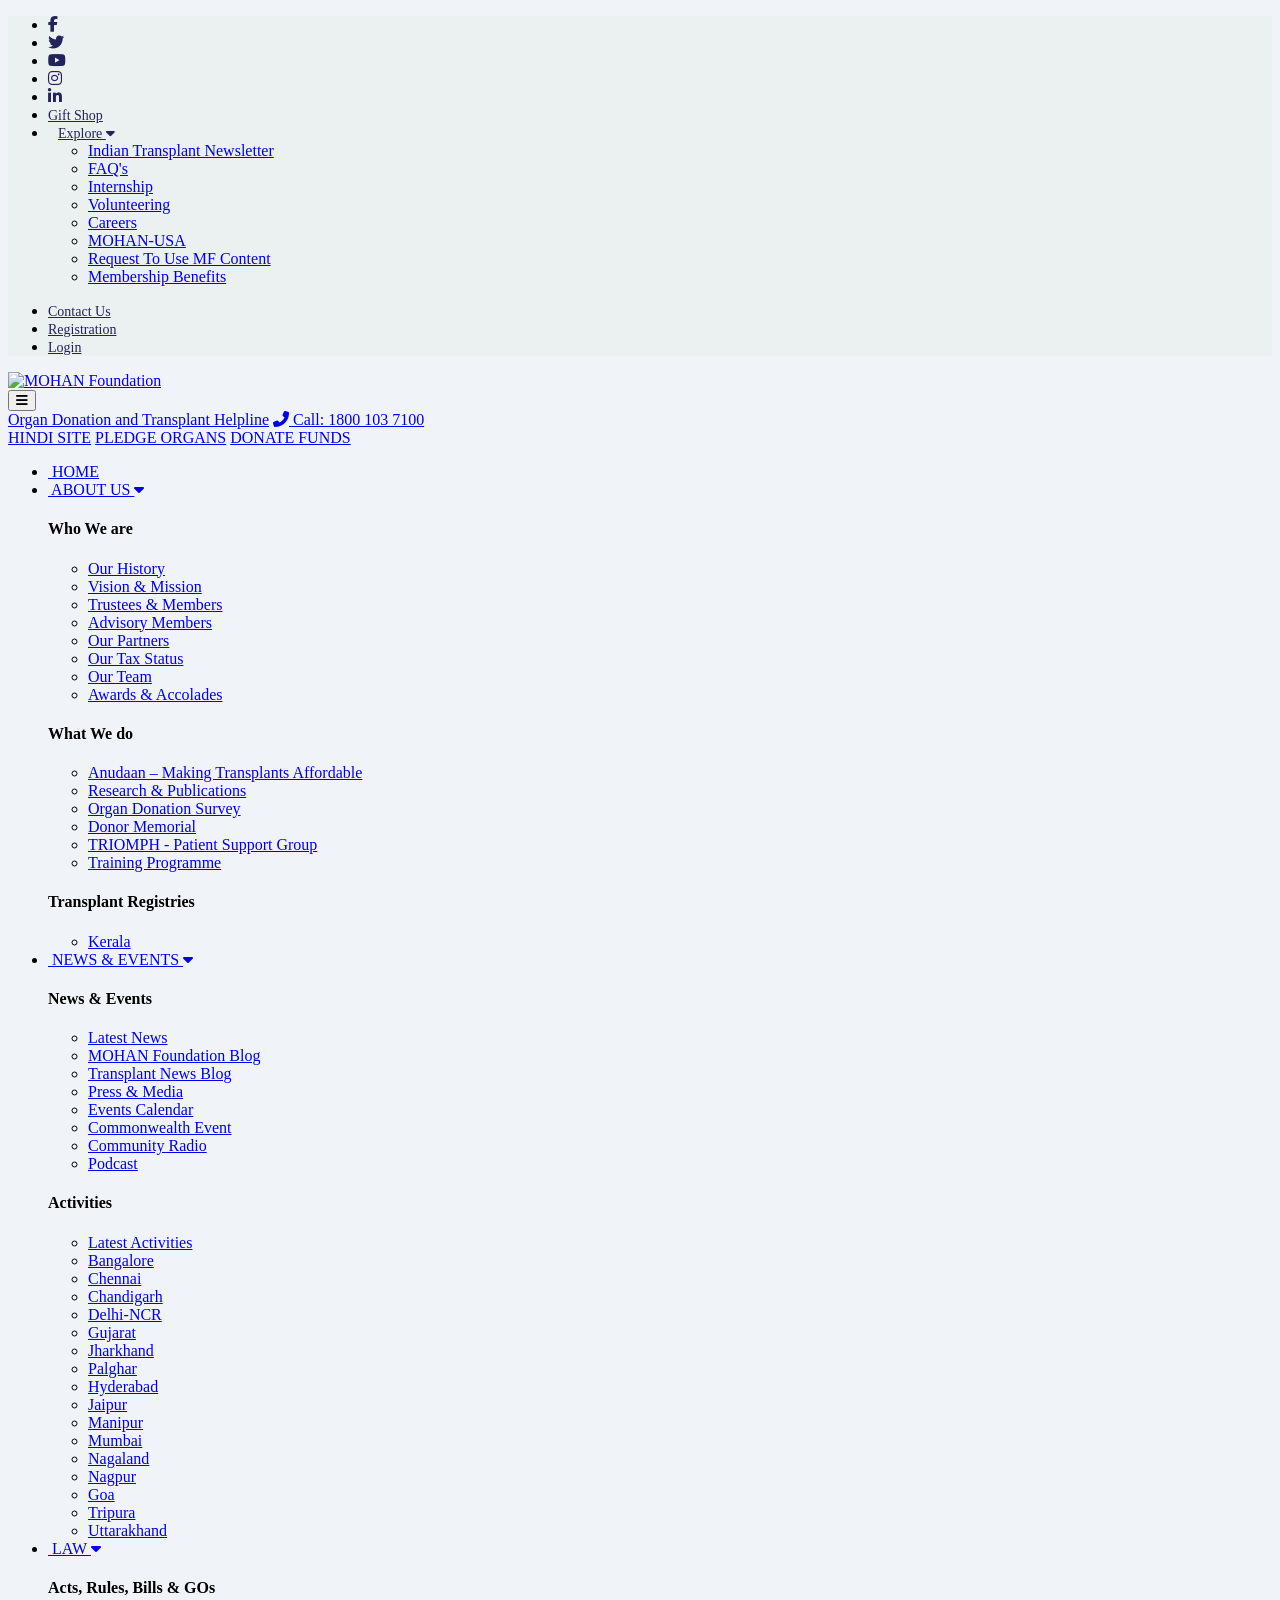
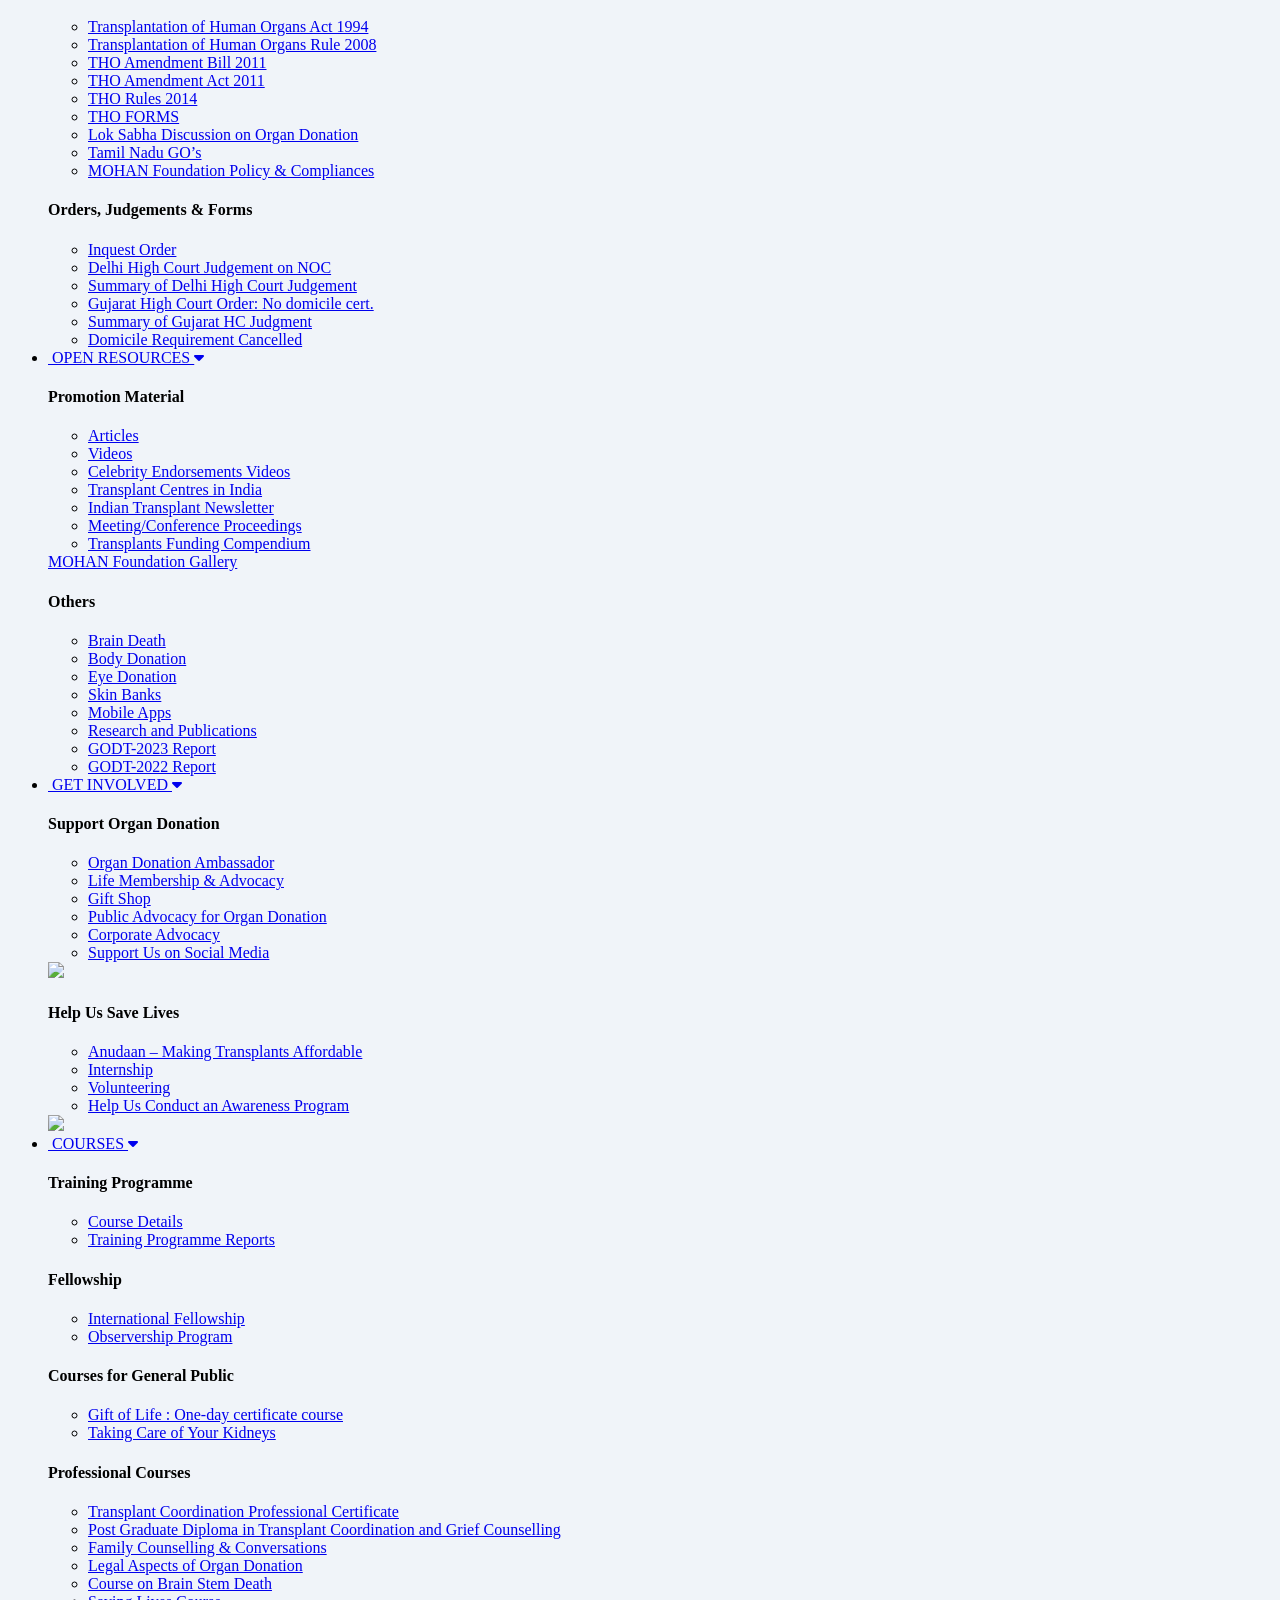
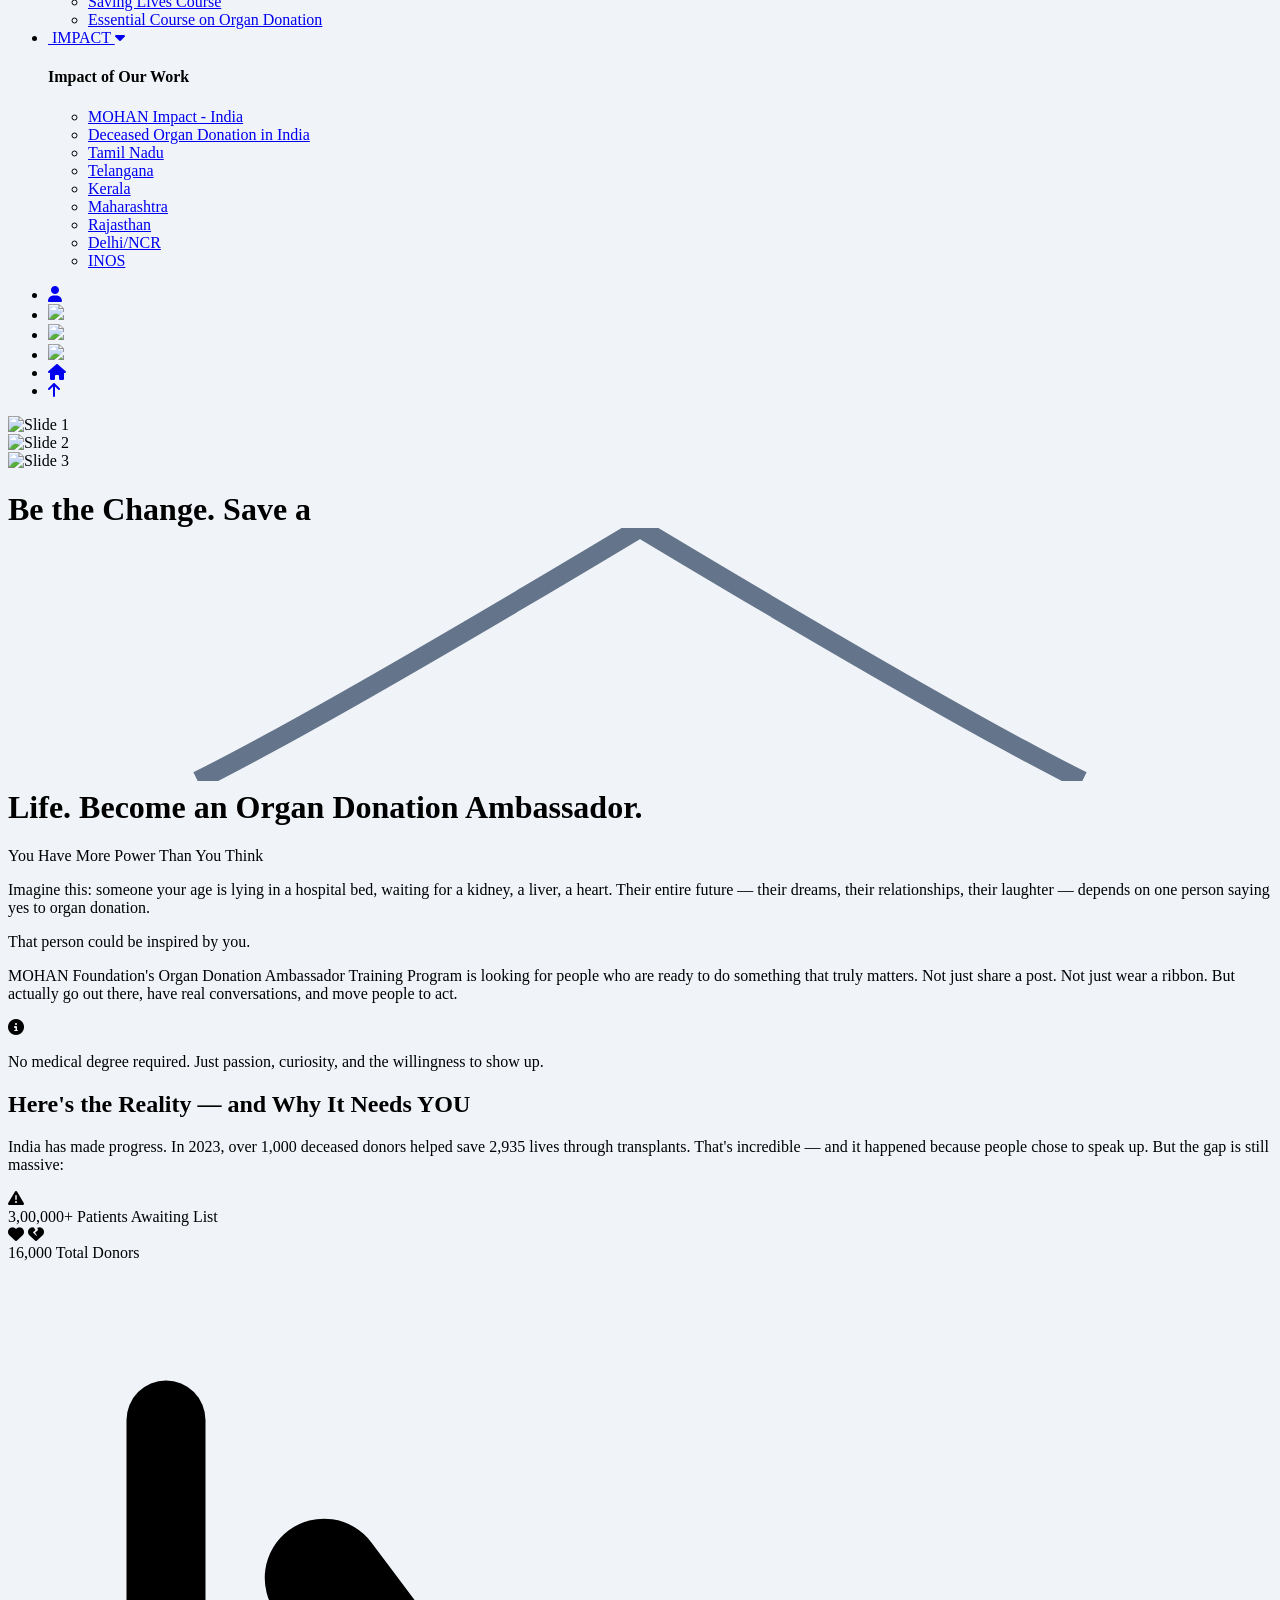
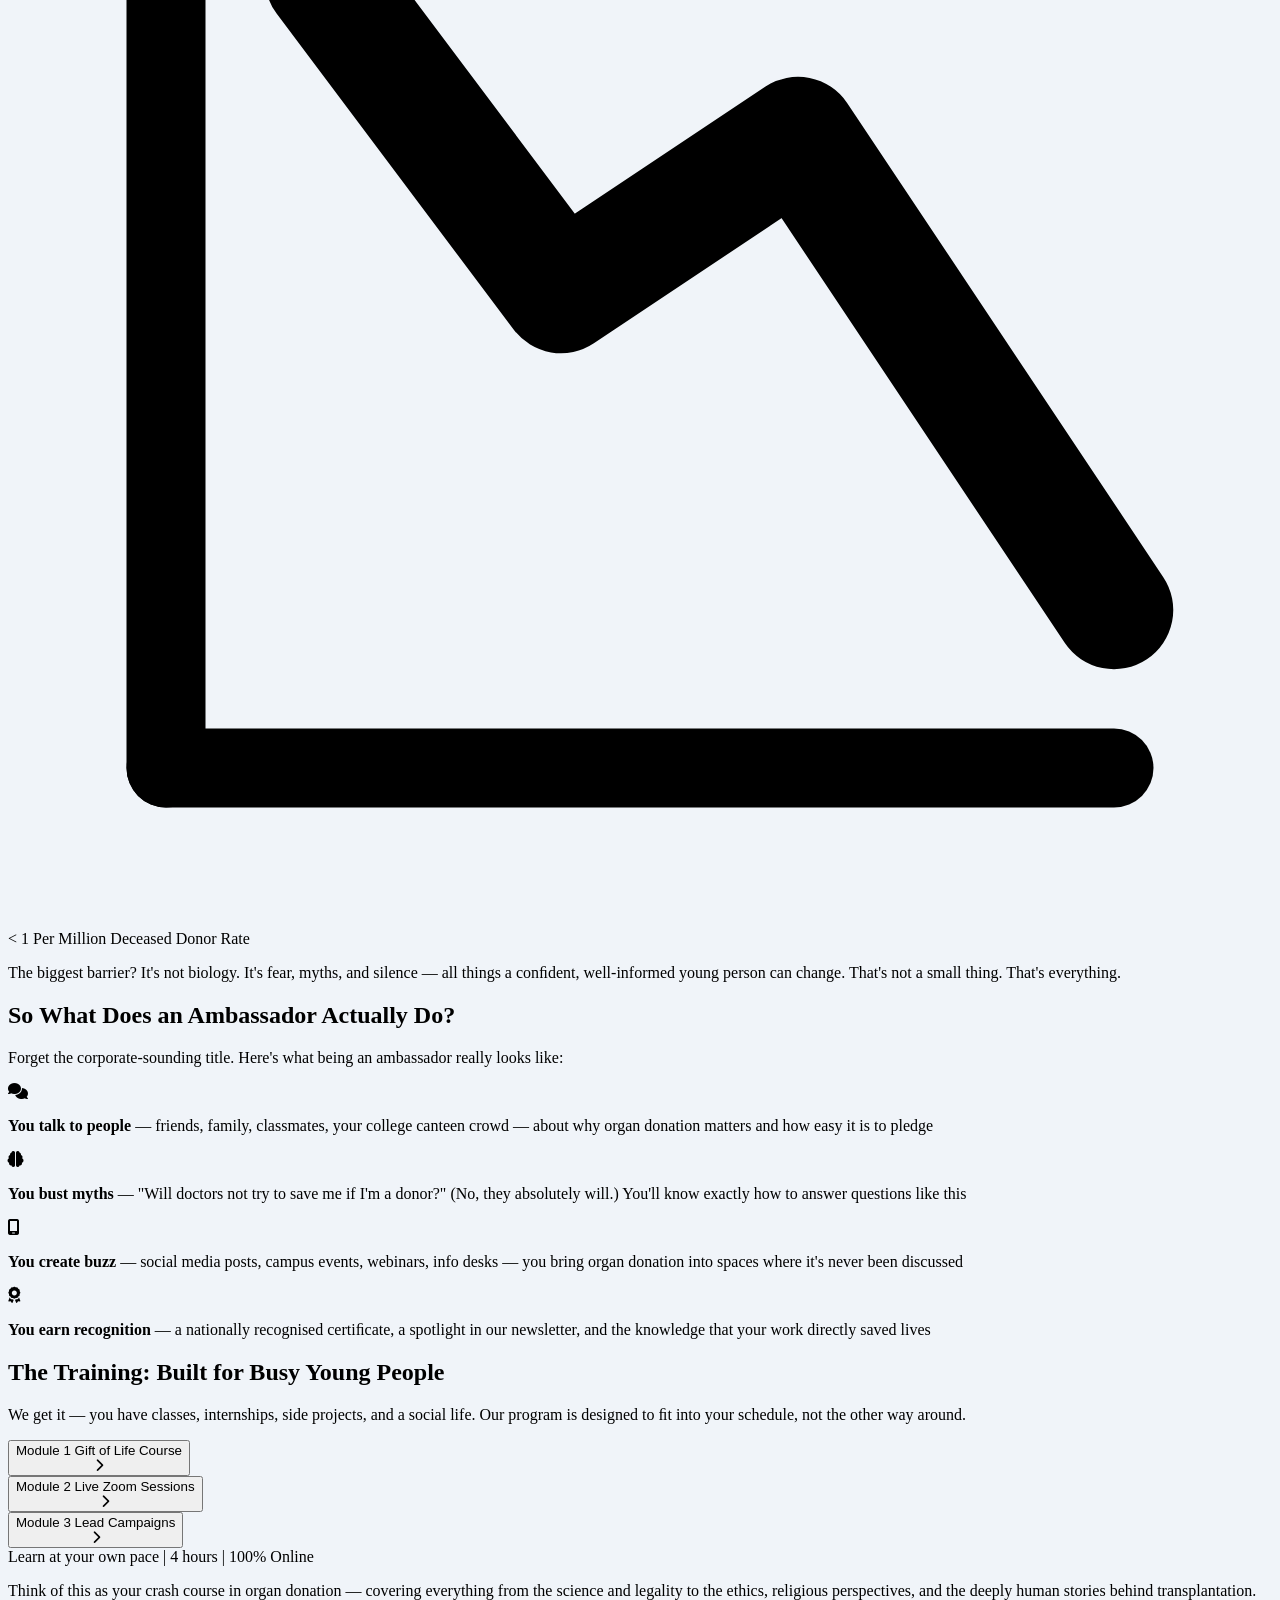
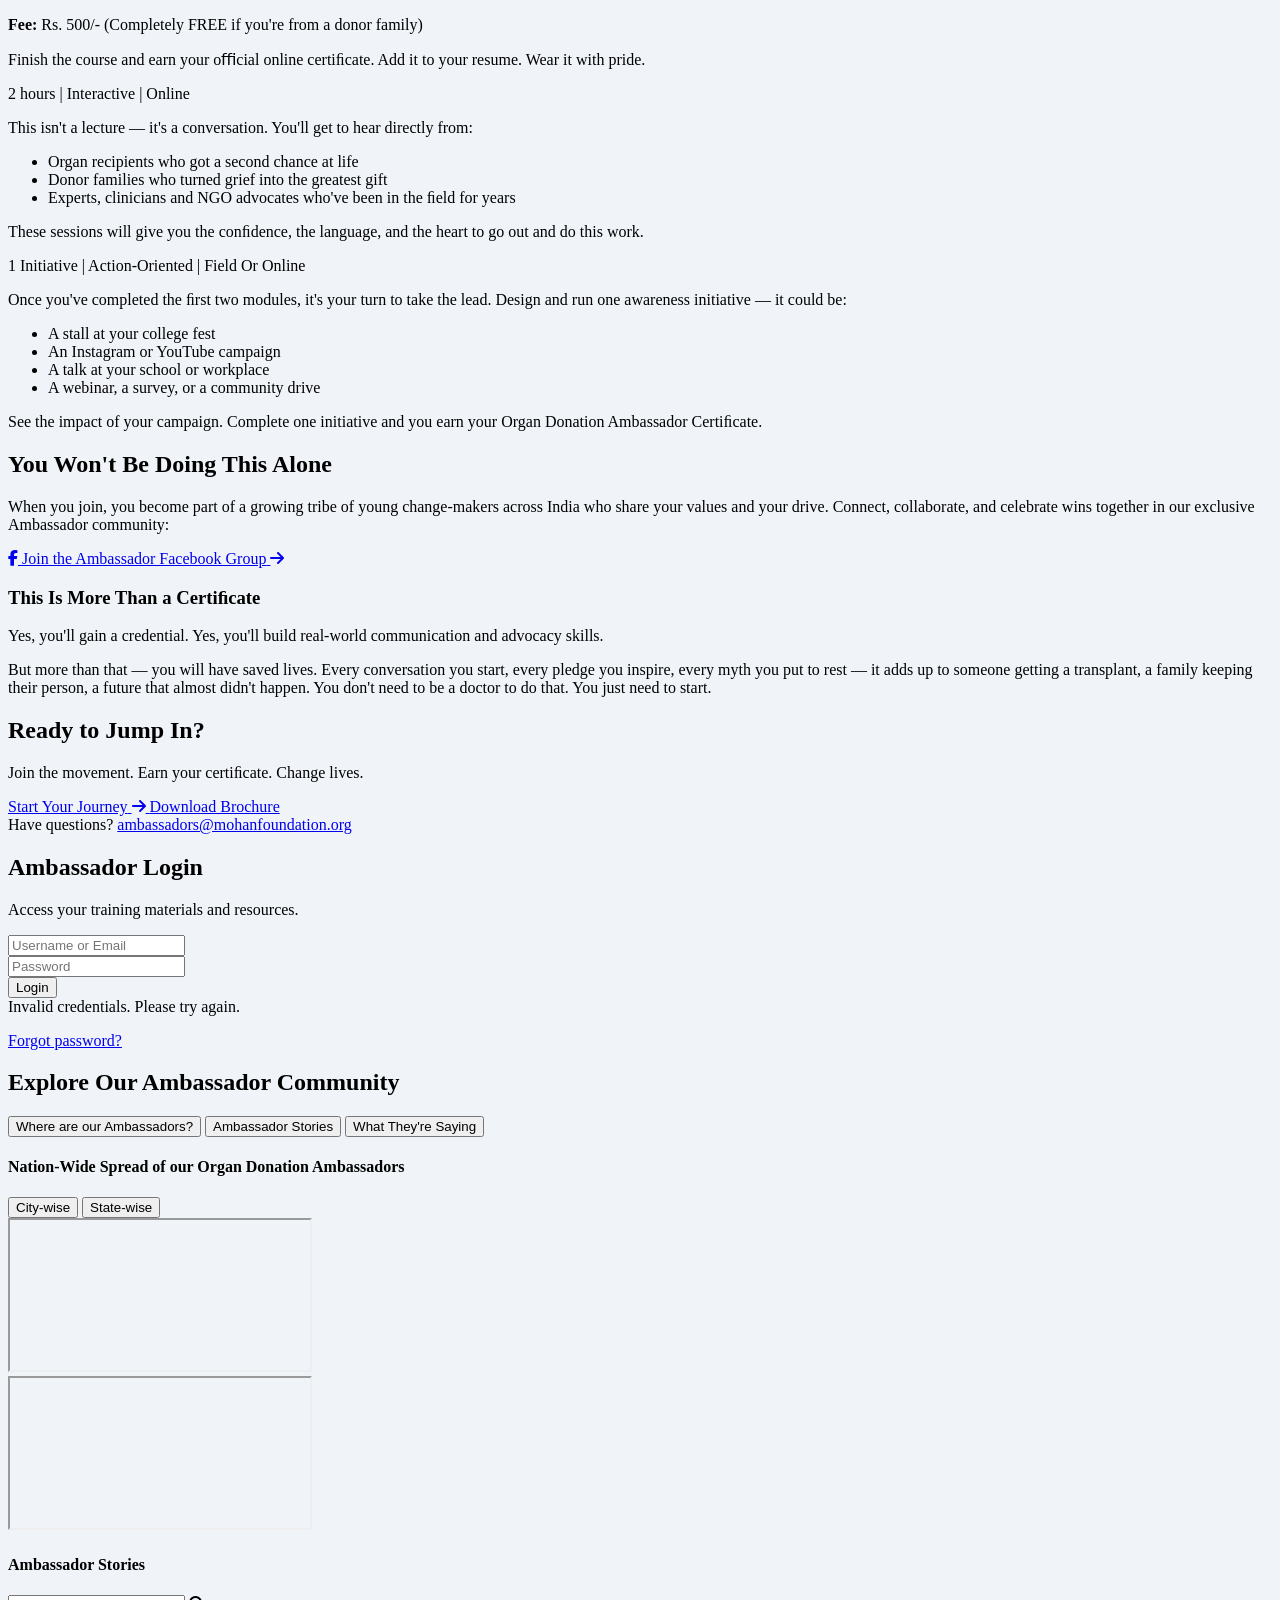
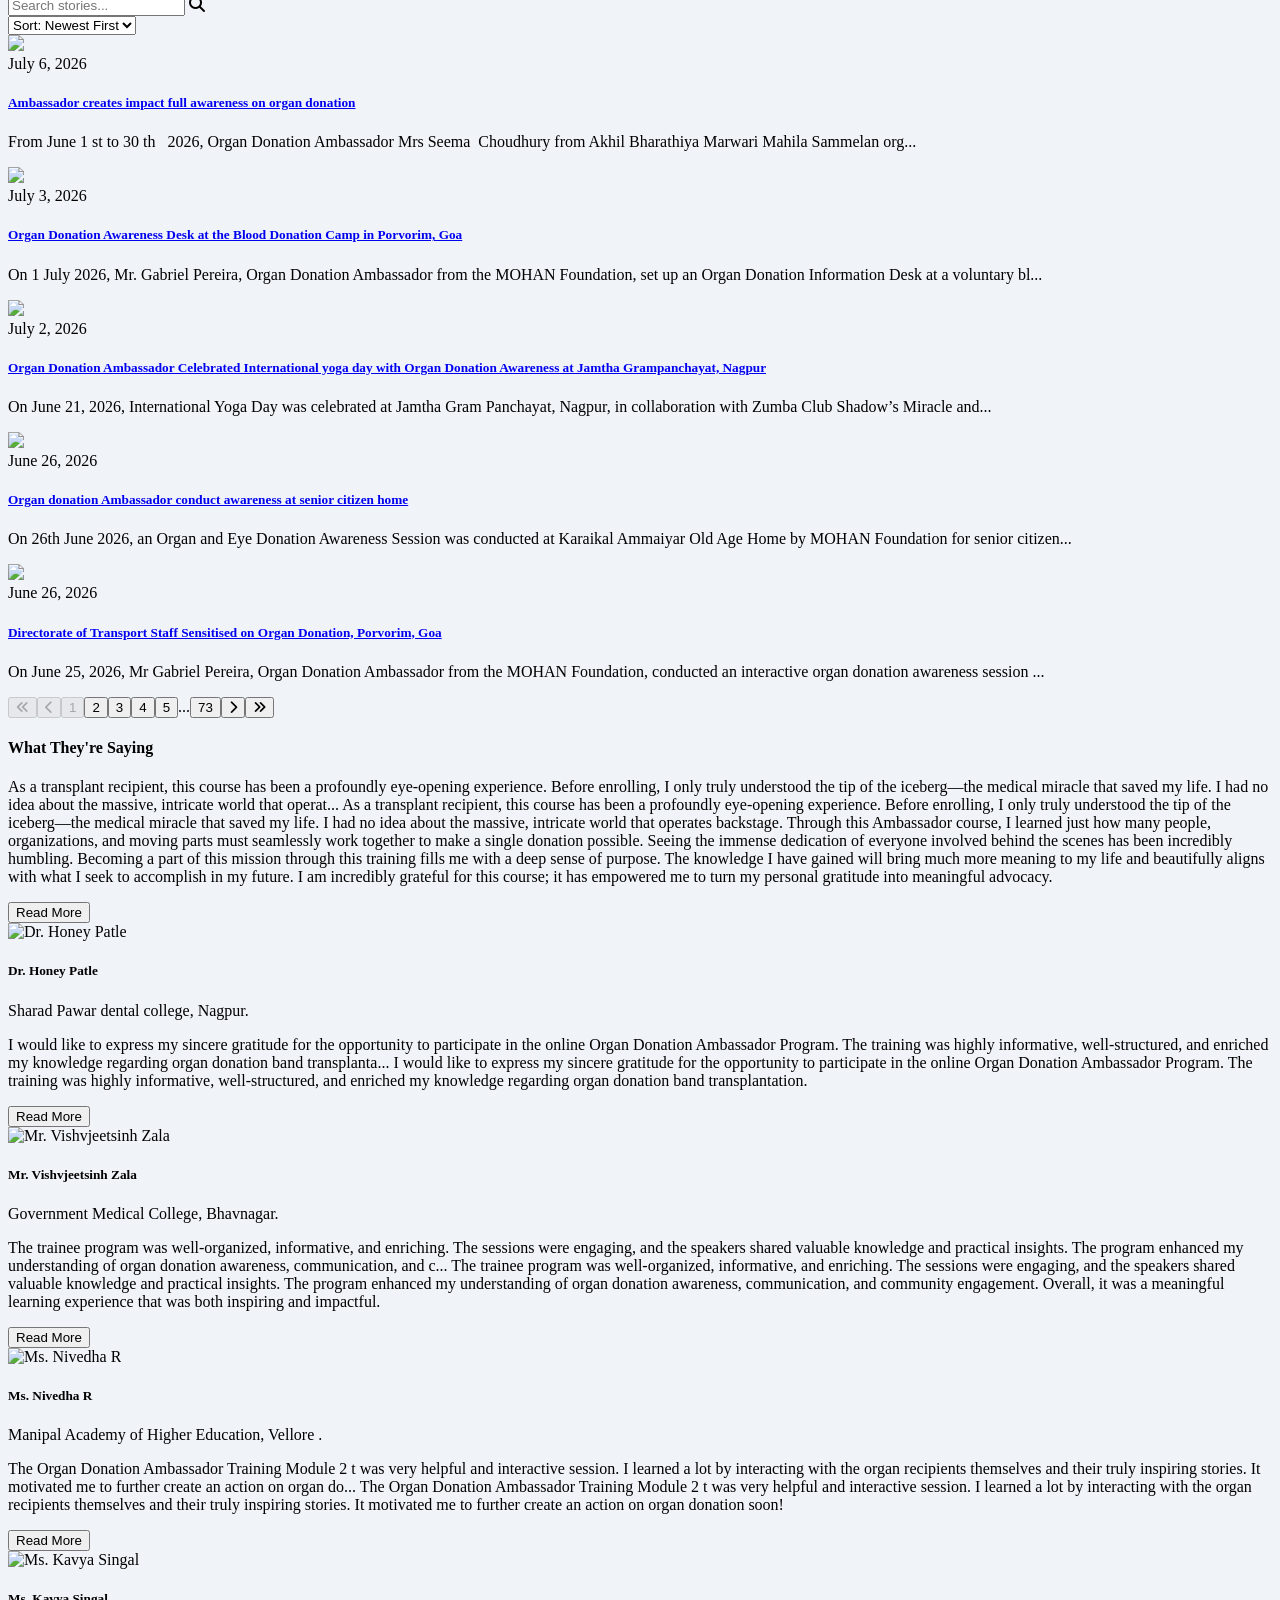
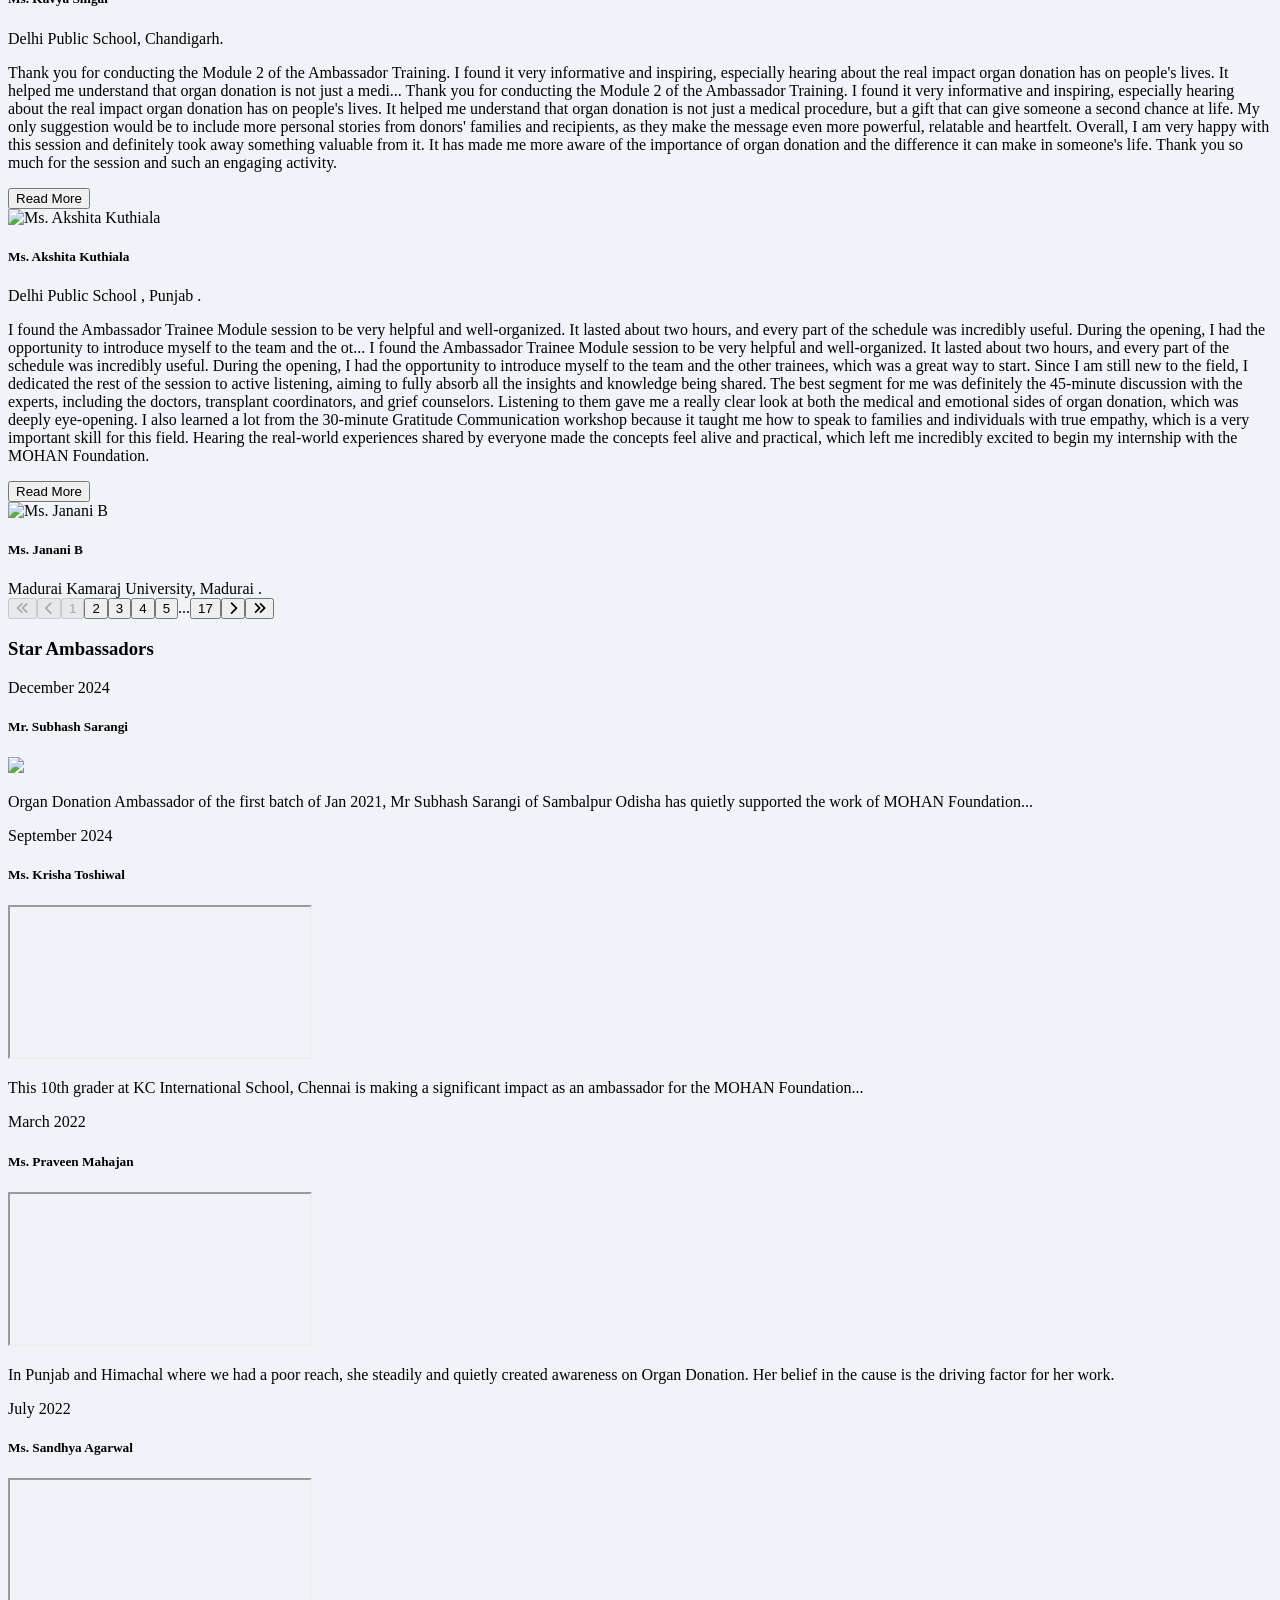
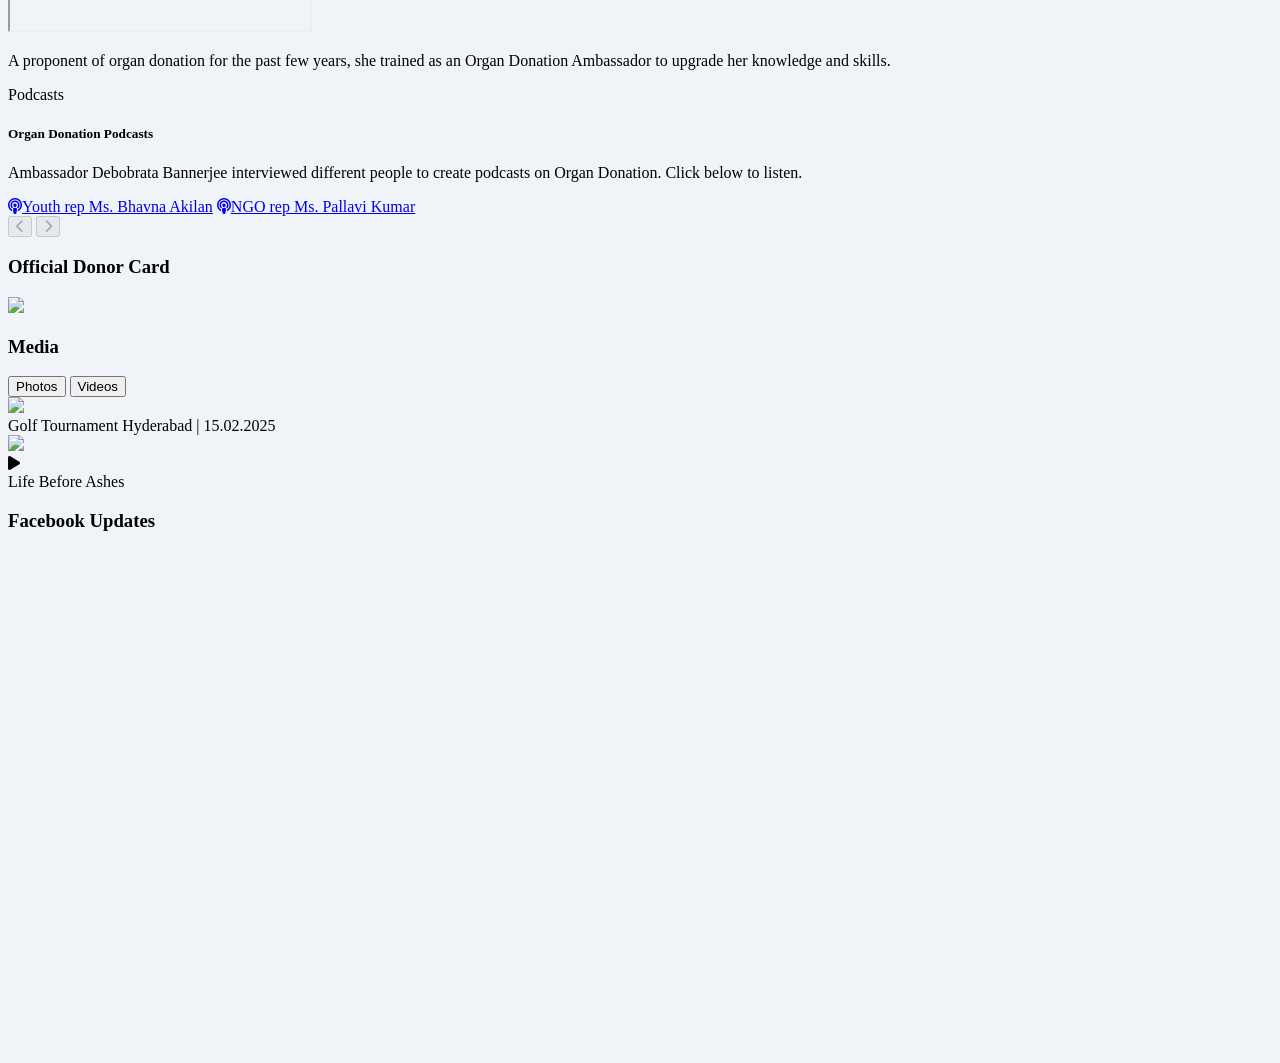
==== commit d083d5d3: "Make ambassador page the homepage; keep old homepage as old-index.html" ====
--- a/index.html
+++ b/index.html
@@ -3,2901 +3,878 @@
 <head>
     <meta charset="UTF-8">
     <meta name="viewport" content="width=device-width, initial-scale=1.0">
-    <title>Component Revamp Sandbox</title>
-    <!-- Core layout framework used by the original site -->
-    <link rel="stylesheet" href="https://maxcdn.bootstrapcdn.com/bootstrap/3.3.7/css/bootstrap.min.css">
-    <!-- Your personal revamp stylesheet -->
-    <link rel="stylesheet" href="style.css">
+    <title>Become an Organ Donation Ambassador</title>
+    <script src="https://cdn.tailwindcss.com"></script>
+    <!-- Tailwind CSS configuration --> 
+    <script>
+        tailwind.config = {
+            theme: {
+                extend: {
+                    colors: {
+                        mfblue: 'var(--mf-blue)', 
+                        mfyellow: 'var(--mf-yellow)', 
+                    },
+                }
+            }
+        }
+    </script>
+    <link href="https://fonts.googleapis.com/css2?family=Inter:wght@300;400;500;600;700&display=swap" rel="stylesheet">
+    <link rel="stylesheet" href="https://cdnjs.cloudflare.com/ajax/libs/font-awesome/6.4.0/css/all.min.css">
+    <link rel="stylesheet" href="styles.css">
 </head>
-<body>
-
-    <!-- PASTE YOUR COPIED DIV HERE -->
-    <div class="container container-bg"> 
-	  <div class="row">
-	   <div class="col-sm-12">
-		  <ol class="breadcrumb">
-  			<li><a href="https://www.mohanfoundation.org/index.asp">Home</a></li>
-			 
-  			<li class="active">Organ Donation Ambassador</li>
-		  </ol>
+<body class="bg-[#f0f4f9] antialiased font-sans text-black relative">
+
+    <!-- Legacy Top Bar -->
+	<div style="background:#ebf0f0" class="mob-view relative z-50 w-full py-2">
+		<div class="max-w-7xl mx-auto px-4 sm:px-6 lg:px-8 flex flex-col sm:flex-row justify-between items-center">
+			<div class="w-full sm:w-auto mb-3 sm:mb-0">
+				<ul class="flex flex-wrap items-center gap-3 sm:gap-4 list-none m-0 p-0">
+					<li><a href="https://www.facebook.com/pages/Mohan-Foundation/239983060819" target="_blank" title="Facebook"><i style="color:#22235B;" class="fab fa-facebook-f"></i></a></li>
+					<li><a href="https://x.com/MohanFoundation" target="_blank" title="X (Twitter)"><i style="color:#22235B;" class="fab fa-twitter"></i></a></li>
+					<li><a href="https://www.youtube.com/user/mohanfoundation" target="_blank" title="YouTube"><i style="color:#22235B;" class="fab fa-youtube"></i></a></li>
+					<li><a href="https://www.instagram.com/mohanfound/" target="_blank" title="Instagram"><i style="color:#22235B;" class="fab fa-instagram"></i></a></li>
+					<li><a href="https://www.linkedin.com/company/mohan-foundation/" target="_blank" title="LinkedIn"><i style="color:#22235B;" class="fab fa-linkedin-in"></i></a></li>
+					<li><a style="color:#22235B;font-size:14px;" target="_blank" href="https://www.mohanfoundation.org/giftshop/index.asp">Gift Shop</a></li>
+					<li class="relative group">
+						<a href="#" style="color:#22235B; padding-left: 10px; font-size:14px;" class="flex items-center gap-1">Explore <i class="fa-solid fa-caret-down text-xs"></i></a>
+						<ul class="absolute left-0 top-full mt-1 hidden group-hover:block bg-white shadow-lg border border-slate-200 rounded min-w-[240px] py-2 z-50">
+							<li><a class="block px-4 py-2 hover:bg-slate-100 text-slate-800 text-sm" href="https://www.mohanfoundation.org/newsletters/itns/index.asp">Indian Transplant Newsletter</a></li>
+							<li><a class="block px-4 py-2 hover:bg-slate-100 text-slate-800 text-sm" href="https://www.mohanfoundation.org/qa.asp">FAQ's</a></li>
+							<li><a class="block px-4 py-2 hover:bg-slate-100 text-slate-800 text-sm" href="https://www.mohanfoundation.org/internships.asp">Internship</a></li>
+							<li><a class="block px-4 py-2 hover:bg-slate-100 text-slate-800 text-sm" href="https://www.mohanfoundation.org/volunteer.asp">Volunteering</a></li>
+							<li><a class="block px-4 py-2 hover:bg-slate-100 text-slate-800 text-sm" href="https://www.mohanfoundation.org/careers.asp">Careers</a></li>
+							<li><a class="block px-4 py-2 hover:bg-slate-100 text-slate-800 text-sm" href="https://mohanusa.org/" target="_blank">MOHAN-USA</a></li>
+							<li><a class="block px-4 py-2 hover:bg-slate-100 text-slate-800 text-sm" href="https://www.mohanfoundation.org/request-for-using-mohan-foundation-material.asp">Request To Use MF Content</a></li>
+							<li><a class="block px-4 py-2 hover:bg-slate-100 text-slate-800 text-sm" href="https://www.mohanfoundation.org/benefits.asp">Membership Benefits</a></li>
+						</ul>
+					</li>
+				</ul>
+			</div>
+			<div class="w-full sm:w-auto">
+				<ul class="flex flex-wrap items-center gap-4 list-none m-0 p-0 justify-start sm:justify-end">
+					<li><a style="color:#22235B;font-size:14px;" href="https://www.mohanfoundation.org/contact.asp">Contact Us</a></li>
+					<li><a style="color:#22235B;font-size:14px;" href="https://www.mohanfoundation.org/regis/RegisterStep1.asp?Sendto=">Registration</a></li>
+					<li><a style="color:#22235B;font-size:14px;" href="https://www.mohanfoundation.org/regis/login.asp">Login</a></li>
+				</ul>
+			</div>
 		</div>
-	   <div class="col-lg-9" id="mymain" onload="mydefaultsize()">
-	   
-		  <h2>Become an Organ Donation Ambassador</h2>
-		   <div class="brd-btm-solid"></div><span class="heart-img"><img src="https://www.mohanfoundation.org/includes-rwd/images/home_002_04.jpg"></span>
-			
-			  
-			 
-			  
-			<div class="clearfix"></div>
-			 	<div class="lay-2">
-		 			
-					
-					  
- <p align="justify">Are you ready to make a lasting impact and save lives? Join MOHAN Foundation's transformative <strong>Organ Donation Ambassador Training Program</strong> and be the voice that sparks hope and change. This program is carefully crafted to empower you with the right tools, knowledge, and confidence to champion organ donation. A well-trained ambassador has the power to shift public perception, drive meaningful change, and create a ripple effect of awareness in the cause of organ donation.   <br> <br>
- 
-<strong>The Challenge We Face Today </strong><br><br>
-
-India is at a critical juncture when it comes to organ donation. In 2023 Indian marked a significant milestone by having more than 1000 deceased donors  leading  to 2,935  life saving transplants through these donors. <br><br>
- 
-Presently, there are over 3,00,000 patients awaiting organ donations in India with only 16,000 donors of which 80% are living donors. This shortfall in organ transplants leads to 20 deaths daily. For the past ten years, the rate of deceased organ donation in India has consistently remained below one donor per million individuals. (Jain and Bhalla 2023 <a href="https://ijournals.in/wp-content/uploads/2024/01/1.IJSRC-111203-Syeira.pdf" target="_blank">site</a>). <br><br>
- 
- Adding to this shortfall, the low rate of donations is fuelled by misinformation, cultural misconceptions, and stigma. <br><br>
- 
-<strong> How You will Make a Difference</strong> <br><br>
-
-<strong>Change begins with individuals like you</strong> - compassionate change-makers with the courage to shift perspectives and challenge the narrative.<br><br>
-
-As an ambassador, your actions will directly impact the lives of patients suffering from organ failure and provide hope to their families. <br><br>
-
-Through our comprehensive training, you’ll gain the skills to:
-</p><ul>
-<li>Communicate the value of organ donation effectively and compassionately.</li>
-<li>Address questions, dispel myths, and help people overcome hesitation.</li>
-<li>Encourage communities to pledge their support and save lives.</li></ul><br>
-
-Be a part of the <strong>Organ Donation Ambassadors movement</strong> - <i>a cause that has the power to save lives.</i><br><br>
- 
-<!-- A duly sensitized and trained ambassador can bring a significant change in the perception of people towards organ donation. As an ambassador, you will be trained to communicate about organ donation and encourage the public to pledge. You will make real difference to the lives of critically ill persons suffering from organ failure, and their families. We welcome all to be a part of this “Organ Donation Ambassadors” volunteer training initiative.<br><br>-->
-  
-  <b>About the Training</b><br> 
-  Forget the corporate-sounding title. Here's what being an ambassador really looks like: <br><br>We get it — you have classes, internships, side projects, and a social life. Our program is designed to ﬁt into your schedule, not the other way around.<br><br>
-  
-  
-  
-  <ul class="menu">
-  <li class="menu-item">
-    <div class="menu-heading" onclick="toggleMenu('content1', this)">
-      <strong>MODULE 1:&nbsp;&nbsp;&nbsp;&nbsp;&nbsp;<span class="arrow" style="color:#000000">►</span></strong>
-      
+	</div>
+
+    <!-- Main Logo & Action Header -->
+    <div class="bg-white relative z-40 w-full shadow-sm py-3 sm:py-4">
+        <div class="max-w-7xl mx-auto px-4 sm:px-6 lg:px-8 flex flex-col md:flex-row justify-between items-center gap-4">
+            
+            <!-- Logo (Left) -->
+            <div class="flex-shrink-0">
+                <a href="https://www.mohanfoundation.org">
+                    <img src="https://www.mohanfoundation.org/images/mohan-foundation-icon-ver2.png" title="MOHAN Foundation" alt="MOHAN Foundation" class="h-12 sm:h-16 w-auto">
+                </a>
+            </div>
+            
+            <!-- Actions & Helpline (Right) -->
+            <div class="flex flex-col sm:flex-row items-center gap-4 md:gap-6 w-full md:w-auto justify-between">
+                <!-- Hamburger Menu Button (visible on mobile/tablet) -->
+                <div class="lg:hidden order-3">
+                    <button id="mobile-menu-button" class="p-2 rounded-md text-slate-600 hover:text-mfblue hover:bg-slate-100 focus:outline-none focus:ring-2 focus:ring-inset focus:ring-mfblue">
+                        <span class="sr-only">Open main menu</span>
+                        <i class="fas fa-bars text-2xl"></i>
+                    </button>
+                </div>
+
+                <div class="text-center order-2 md:absolute md:left-1/2 md:-translate-x-1/2">
+                    <a href="https://www.mohanfoundation.org/helpline.asp" class="text-mfblue font-medium text-sm hover:underline transition block">Organ Donation and Transplant Helpline</a>
+                    <a href="tel:18001037100" class="mt-2 inline-block bg-green-700 text-white font-medium text-base sm:text-lg px-4 py-1.5 transition rounded-md">
+                        <i class="fas fa-phone-alt mr-1"></i> Call: 1800 103 7100
+                    </a>
+                </div>
+                
+                <div class="flex flex-wrap justify-center gap-2 order-1 md:order-3">
+                    <a href="https://hi.mohanfoundation.org" target="_blank" class="px-3 sm:px-4 py-2 bg-cyan-500 hover:bg-cyan-600 text-white text-xs font-medium shadow-sm transition">HINDI SITE</a>
+                    <a href="https://www.mohanfoundation.org/donorcard.asp" class="px-3 sm:px-4 py-2 bg-green-700 hover:bg-green-800 text-white text-xs font-medium shadow-sm transition">PLEDGE ORGANS</a>
+                    <a href="https://www.mohanfoundation.org/help.asp" class="px-3 sm:px-4 py-2 bg-[#B90E0A] hover:bg-red-800 text-white text-xs font-medium shadow-sm transition">DONATE FUNDS</a>
+                </div>
+            </div>
+
+        </div>
     </div>
-    <div id="content1" class="menu-content" style="display: none;">
-     <b>4-hour, learn-at-your-pace<br>
-"Gift of Life" Certificate Course on Organ Donation</b><br><br>
-This course covers key aspects of organ donation and transplantation, including legal and ethical considerations, religious views, and the importance of donation.<br><br>
-
-For a small fee of Rs. 500/-, you will gain valuable knowledge and receive an online certificate upon completion. However if you are an organ donor or from a family of an organ donor we offer the course FREE to you.
+
+    <!-- Main Navigation Mega Menu -->
+    <nav class="bg-[#133785] relative z-50 w-full shadow-md">
+        <div id="main-nav-container" class="max-w-7xl mx-auto px-4 sm:px-6 lg:px-8 hidden lg:block">
+            <ul class="flex flex-col lg:flex-row lg:flex-wrap items-start lg:items-center justify-start gap-0 lg:gap-2 xl:gap-4 list-none m-0 p-0 w-full">
+                
+                <!-- HOME -->
+                <li class="relative group">
+                    <a href="https://www.mohanfoundation.org" class="flex items-center gap-2 py-4 px-2 hover:text-mfyellow transition text-[13px] xl:text-sm font-medium tracking-wider text-white uppercase">
+                        <img class="w-4 h-4" src="https://www.mohanfoundation.org/images/Home.png" alt=""> HOME
+                    </a>
+                </li>
+
+                <!-- ABOUT US -->
+                <li class="relative group">
+                    <a href="#" class="flex items-center justify-between lg:justify-start gap-2 py-4 px-2 hover:text-mfyellow transition text-[13px] xl:text-sm font-medium tracking-wider text-white uppercase">
+                        <img class="w-4 h-4" src="https://www.mohanfoundation.org/images/AboutUs.png" alt=""> ABOUT US <i class="fa-solid fa-caret-down text-xs"></i>
+                    </a>
+                    <div class="absolute left-0 top-full hidden group-hover:block bg-white shadow-xl border-t-4 border-[#133785] p-6 w-[750px] rounded-b-lg">
+                        <div class="grid grid-cols-3 gap-8">
+                            <div>
+                                <h4 class="text-[#133785] font-bold border-b-2 border-[#133785] pb-1 mb-3 text-sm">Who We are</h4>
+                                <ul class="space-y-1.5">
+                                    <li><a href="https://www.mohanfoundation.org/who.asp" class="text-sm text-slate-700 hover:text-mfblue transition-colors block">Our History</a></li>
+                                    <li><a href="https://www.mohanfoundation.org/who.asp#ch" class="text-sm text-slate-700 hover:text-mfblue transition-colors block">Vision & Mission</a></li>
+                                    <li><a href="https://www.mohanfoundation.org/trustees.asp" class="text-sm text-slate-700 hover:text-mfblue transition-colors block">Trustees & Members</a></li>
+                                    <li><a href="https://www.mohanfoundation.org/advisory-members.asp" class="text-sm text-slate-700 hover:text-mfblue transition-colors block">Advisory Members</a></li>
+                                    <li><a href="https://www.mohanfoundation.org/supporting-organisations.asp" class="text-sm text-slate-700 hover:text-mfblue transition-colors block">Our Partners</a></li>
+                                    <li><a href="https://www.mohanfoundation.org/tax-benefits.asp" class="text-sm text-slate-700 hover:text-mfblue transition-colors block">Our Tax Status</a></li>
+                                    <li><a href="https://www.mohanfoundation.org/profile/changemakers.asp" class="text-sm text-slate-700 hover:text-mfblue transition-colors block">Our Team</a></li>
+                                    <li><a href="https://www.mohanfoundation.org/awards.asp" class="text-sm text-slate-700 hover:text-mfblue transition-colors block">Awards & Accolades</a></li>
+                                </ul>
+                            </div>
+                            <div>
+                                <h4 class="text-[#133785] font-bold border-b-2 border-[#133785] pb-1 mb-3 text-sm">What We do</h4>
+                                <ul class="space-y-1.5">
+                                    <li><a href="https://www.mohanfoundation.org/anudaan.asp" class="text-sm text-slate-700 hover:text-mfblue transition-colors block">Anudaan – Making Transplants Affordable</a></li>
+                                    <li><a href="https://www.mohanfoundation.org/research-and-publications.asp" class="text-sm text-slate-700 hover:text-mfblue transition-colors block">Research & Publications</a></li>
+                                    <li><a href="https://www.mohanfoundation.org/survey.asp" class="text-sm text-slate-700 hover:text-mfblue transition-colors block">Organ Donation Survey</a></li>
+                                    <li><a href="https://www.mohanfoundation.org/donor-memorial/index.asp" class="text-sm text-slate-700 hover:text-mfblue transition-colors block">Donor Memorial</a></li>
+                                    <li><a href="https://triomph.mohanfoundation.org/" target="_blank" class="text-sm text-slate-700 hover:text-mfblue transition-colors block">TRIOMPH - Patient Support Group</a></li>
+                                    <li><a href="https://www.mohanfoundation.org/training-programme/transplant-coordinators-training-programme.asp" class="text-sm text-slate-700 hover:text-mfblue transition-colors block">Training Programme</a></li>
+                                </ul>
+                            </div>
+                            <div>
+                                <h4 class="text-[#133785] font-bold border-b-2 border-[#133785] pb-1 mb-3 text-sm">Transplant Registries</h4>
+                                <ul class="space-y-1.5">
+                                    <li><a href="http://www.knos.org.in/" target="_blank" class="text-sm text-slate-700 hover:text-mfblue transition-colors block">Kerala</a></li>
+                                </ul>
+                            </div>
+                        </div>
+                    </div>
+                </li>
+
+                <!-- NEWS & EVENTS -->
+                <li class="relative group">
+                    <a href="#" class="flex items-center justify-between lg:justify-start gap-2 py-4 px-2 hover:text-mfyellow transition text-[13px] xl:text-sm font-medium tracking-wider text-white uppercase">
+                        <img class="w-4 h-4" src="https://www.mohanfoundation.org/images/News&events.png" alt=""> NEWS & EVENTS <i class="fa-solid fa-caret-down text-xs"></i>
+                    </a>
+                    <div class="absolute left-0 top-full hidden group-hover:block bg-white shadow-xl border-t-4 border-[#133785] p-6 w-[750px] rounded-b-lg">
+                        <div class="grid grid-cols-3 gap-8">
+                            <div>
+                                <h4 class="text-[#133785] font-bold border-b-2 border-[#133785] pb-1 mb-3 text-sm">News & Events</h4>
+                                <ul class="space-y-1.5">
+                                    <li><a href="https://www.mohanfoundation.org/transplant_organ_donation_news.asp" class="text-sm text-slate-700 hover:text-mfblue transition-colors block">Latest News</a></li>
+                                    <li><a href="https://blog.mohanfoundation.org/" target="_blank" class="text-sm text-slate-700 hover:text-mfblue transition-colors block">MOHAN Foundation Blog</a></li>
+                                    <li><a href="https://txnews.mohanfoundation.org/" target="_blank" class="text-sm text-slate-700 hover:text-mfblue transition-colors block">Transplant News Blog</a></li>
+                                    <li><a href="https://www.mohanfoundation.org/press_release/press_release_new.asp" class="text-sm text-slate-700 hover:text-mfblue transition-colors block">Press & Media</a></li>
+                                    <li><a href="https://www.mohanfoundation.org/upcoming-programmes.asp" class="text-sm text-slate-700 hover:text-mfblue transition-colors block">Events Calendar</a></li>
+                                    <li><a href="https://www.mohanfoundation.org/commonwealth-tribute-to-life.asp" class="text-sm text-slate-700 hover:text-mfblue transition-colors block">Commonwealth Event</a></li>
+                                    <li><a href="https://www.mohanfoundation.org/community-radio.asp" class="text-sm text-slate-700 hover:text-mfblue transition-colors block">Community Radio</a></li>
+                                    <li><a href="https://www.mohanfoundation.org/podcast-heartwarming-audio-stories-about-organ-donation.asp" class="text-sm text-slate-700 hover:text-mfblue transition-colors block">Podcast</a></li>
+                                </ul>
+                            </div>
+                            <div>
+                                <h4 class="text-[#133785] font-bold border-b-2 border-[#133785] pb-1 mb-3 text-sm">Activities</h4>
+                                <ul class="space-y-1.5">
+                                    <li><a href="https://www.mohanfoundation.org/activities/activity-index.asp" class="text-sm text-slate-700 hover:text-mfblue transition-colors block">Latest Activities</a></li>
+                                    <li><a href="https://www.mohanfoundation.org/activities/index.asp?slt_city=Bangalore" class="text-sm text-slate-700 hover:text-mfblue transition-colors block">Bangalore</a></li>
+                                    <li><a href="https://www.mohanfoundation.org/activities/index.asp?slt_city=Chennai" class="text-sm text-slate-700 hover:text-mfblue transition-colors block">Chennai</a></li>
+                                    <li><a href="https://www.mohanfoundation.org/activities/index.asp?slt_city=Chandigarh" class="text-sm text-slate-700 hover:text-mfblue transition-colors block">Chandigarh</a></li>
+                                    <li><a href="https://www.mohanfoundation.org/activities/index.asp?slt_city=Delhi" class="text-sm text-slate-700 hover:text-mfblue transition-colors block">Delhi-NCR</a></li>
+                                    <li><a href="https://www.mohanfoundation.org/activities/index.asp?slt_city=Gujarat" class="text-sm text-slate-700 hover:text-mfblue transition-colors block">Gujarat</a></li>
+                                    <li><a href="https://www.mohanfoundation.org/activities/index.asp?slt_city=Jharkhand" class="text-sm text-slate-700 hover:text-mfblue transition-colors block">Jharkhand</a></li>
+                                    <li><a href="https://www.mohanfoundation.org/activities/index.asp?slt_city=Palghar" class="text-sm text-slate-700 hover:text-mfblue transition-colors block">Palghar</a></li>
+                                </ul>
+                            </div>
+                            <div class="pt-8">
+                                <ul class="space-y-1.5">
+                                    <li><a href="https://www.mohanfoundation.org/activities/index.asp?slt_city=Hyderabad" class="text-sm text-slate-700 hover:text-mfblue transition-colors block">Hyderabad</a></li>
+                                    <li><a href="https://www.mohanfoundation.org/activities/index.asp?slt_city=Jaipur" class="text-sm text-slate-700 hover:text-mfblue transition-colors block">Jaipur</a></li>
+                                    <li><a href="https://www.mohanfoundation.org/activities/index.asp?slt_city=Manipur" class="text-sm text-slate-700 hover:text-mfblue transition-colors block">Manipur</a></li>
+                                    <li><a href="https://www.mohanfoundation.org/activities/index.asp?slt_city=Mumbai" class="text-sm text-slate-700 hover:text-mfblue transition-colors block">Mumbai</a></li>
+                                    <li><a href="https://www.mohanfoundation.org/activities/index.asp?slt_city=Nagaland" class="text-sm text-slate-700 hover:text-mfblue transition-colors block">Nagaland</a></li>
+                                    <li><a href="https://www.mohanfoundation.org/activities/index.asp?slt_city=Nagpur" class="text-sm text-slate-700 hover:text-mfblue transition-colors block">Nagpur</a></li>
+                                    <li><a href="https://www.mohanfoundation.org/activities/index.asp?slt_city=Goa" class="text-sm text-slate-700 hover:text-mfblue transition-colors block">Goa</a></li>
+                                    <li><a href="https://www.mohanfoundation.org/activities/index.asp?slt_city=Tripura" class="text-sm text-slate-700 hover:text-mfblue transition-colors block">Tripura</a></li>
+                                    <li><a href="https://www.mohanfoundation.org/activities/index.asp?slt_city=Rishikesh" class="text-sm text-slate-700 hover:text-mfblue transition-colors block">Uttarakhand</a></li>
+                                </ul>
+                            </div>
+                        </div>
+                    </div>
+                </li>
+
+                <!-- LAW -->
+                <li class="relative group">
+                    <a href="#" class="flex items-center justify-between lg:justify-start gap-2 py-4 px-2 hover:text-mfyellow transition text-[13px] xl:text-sm font-medium tracking-wider text-white uppercase">
+                        <img class="w-4 h-4" src="https://www.mohanfoundation.org/images/Law.png" alt=""> LAW <i class="fa-solid fa-caret-down text-xs"></i>
+                    </a>
+                    <div class="absolute left-0 top-full hidden group-hover:block bg-white shadow-xl border-t-4 border-[#133785] p-6 w-[600px] rounded-b-lg">
+                        <div class="grid grid-cols-2 gap-8">
+                            <div>
+                                <h4 class="text-[#133785] font-bold border-b-2 border-[#133785] pb-1 mb-3 text-sm">Acts, Rules, Bills & GOs</h4>
+                                <ul class="space-y-1.5">
+                                    <li><a href="https://www.mohanfoundation.org/tho/thobill1.asp" class="text-sm text-slate-700 hover:text-mfblue transition-colors block">Transplantation of Human Organs Act 1994</a></li>
+                                    <li><a href="https://www.mohanfoundation.org/tho/tho_rules1.asp" class="text-sm text-slate-700 hover:text-mfblue transition-colors block">Transplantation of Human Organs Rule 2008</a></li>
+                                    <li><a href="https://www.mohanfoundation.org/THO-amendment-bill-2011.pdf" class="text-sm text-slate-700 hover:text-mfblue transition-colors block">THO Amendment Bill 2011</a></li>
+                                    <li><a href="https://www.mohanfoundation.org/THO-amendment-act-2011.pdf" class="text-sm text-slate-700 hover:text-mfblue transition-colors block">THO Amendment Act 2011</a></li>
+                                    <li><a href="https://www.mohanfoundation.org/THO-Rules-2014.pdf" class="text-sm text-slate-700 hover:text-mfblue transition-colors block">THO Rules 2014</a></li>
+                                    <li><a href="https://www.mohanfoundation.org/tho-forms.asp" class="text-sm text-slate-700 hover:text-mfblue transition-colors block">THO FORMS</a></li>
+                                    <li><a href="https://www.mohanfoundation.org/loksabha/loksabhaQA.asp" class="text-sm text-slate-700 hover:text-mfblue transition-colors block">Lok Sabha Discussion on Organ Donation</a></li>
+                                    <li><a href="https://www.mohanfoundation.org/government-orders/tamil-nadu-gos.asp" class="text-sm text-slate-700 hover:text-mfblue transition-colors block">Tamil Nadu GO’s</a></li>
+                                    <li><a href="https://www.mohanfoundation.org/policy-and-compliances.asp" class="text-sm text-slate-700 hover:text-mfblue transition-colors block">MOHAN Foundation Policy & Compliances</a></li>
+                                </ul>
+                            </div>
+                            <div>
+                                <h4 class="text-[#133785] font-bold border-b-2 border-[#133785] pb-1 mb-3 text-sm">Orders, Judgements & Forms</h4>
+                                <ul class="space-y-1.5">
+                                    <li><a href="https://www.mohanfoundation.org/Path-Breaking-Order-for-Inquest.asp" class="text-sm text-slate-700 hover:text-mfblue transition-colors block">Inquest Order</a></li>
+                                    <li><a href="https://www.mohanfoundation.org/DelhiHighcourt-judgement-OrganTransplant-NOCStateGovt.pdf" class="text-sm text-slate-700 hover:text-mfblue transition-colors block">Delhi High Court Judgement on NOC</a></li>
+                                    <li><a href="https://www.mohanfoundation.org/Summary-Of-The-Delhi-High-Court-Judgement.pdf" class="text-sm text-slate-700 hover:text-mfblue transition-colors block">Summary of Delhi High Court Judgement</a></li>
+                                    <li><a href="https://www.mohanfoundation.org/images/GJHC-Judgement22-SCA-v1.pdf" class="text-sm text-slate-700 hover:text-mfblue transition-colors block">Gujarat High Court Order: No domicile cert.</a></li>
+                                    <li><a href="https://www.mohanfoundation.org/images/Summary-of-Gujarat-HC-Judgment.pdf" class="text-sm text-slate-700 hover:text-mfblue transition-colors block">Summary of Gujarat HC Judgment</a></li>
+                                    <li><a href="https://www.mohanfoundation.org/images/Domicile-requirement-for-transplant-registration-Cancelled-v1.pdf" class="text-sm text-slate-700 hover:text-mfblue transition-colors block">Domicile Requirement Cancelled</a></li>
+                                </ul>
+                            </div>
+                        </div>
+                    </div>
+                </li>
+
+                <!-- OPEN RESOURCES -->
+                <li class="relative group">
+                    <a href="#" class="flex items-center justify-between lg:justify-start gap-2 py-4 px-2 hover:text-mfyellow transition text-[13px] xl:text-sm font-medium tracking-wider text-white uppercase">
+                        <img class="w-4 h-4" src="https://www.mohanfoundation.org/images/OpenResource.png" alt=""> OPEN RESOURCES <i class="fa-solid fa-caret-down text-xs"></i>
+                    </a>
+                    <div class="absolute left-0 top-full hidden group-hover:block bg-white shadow-xl border-t-4 border-[#133785] p-6 w-[600px] rounded-b-lg">
+                        <div class="grid grid-cols-2 gap-8">
+                            <div>
+                                <h4 class="text-[#133785] font-bold border-b-2 border-[#133785] pb-1 mb-3 text-sm">Promotion Material</h4>
+                                <ul class="space-y-1.5">
+                                    <li><a href="https://www.mohanfoundation.org/organ-donation-transplant-resources/index.asp" class="text-sm text-slate-700 hover:text-mfblue transition-colors block">Articles</a></li>
+                                    <li><a href="https://www.mohanfoundation.org/videos/index.asp" class="text-sm text-slate-700 hover:text-mfblue transition-colors block">Videos</a></li>
+                                    <li><a href="https://www.mohanfoundation.org/videos/celebrity-endorsements.asp" class="text-sm text-slate-700 hover:text-mfblue transition-colors block">Celebrity Endorsements Videos</a></li>
+                                    <li><a href="https://www.mohanfoundation.org/transplant-centres/index.asp" class="text-sm text-slate-700 hover:text-mfblue transition-colors block">Transplant Centres in India</a></li>
+                                    <li><a href="https://www.mohanfoundation.org/transplant-news-letter.asp" class="text-sm text-slate-700 hover:text-mfblue transition-colors block">Indian Transplant Newsletter</a></li>
+                                    <li><a href="https://www.mohanfoundation.org/proceedings/index.asp" class="text-sm text-slate-700 hover:text-mfblue transition-colors block">Meeting/Conference Proceedings</a></li>
+                                    <li><a href="https://www.mohanfoundation.org/pdf/MF-Compendium-2023-v1.pdf" class="text-sm text-slate-700 hover:text-mfblue transition-colors block">Transplants Funding Compendium</a></li>
+                                </ul>
+                                <div class="mt-4 pt-3 border-t-2 border-[#133785]">
+                                    <a href="https://www.mohanfoundation.org/PhotoGallery/index.html" class="text-sm text-slate-900 font-bold hover:text-mfblue transition-colors block">MOHAN Foundation Gallery</a>
+                                </div>
+                            </div>
+                            <div>
+                                <h4 class="text-[#133785] font-bold border-b-2 border-[#133785] pb-1 mb-3 text-sm">Others</h4>
+                                <ul class="space-y-1.5">
+                                    <li><a href="https://www.mohanfoundation.org/brain-death.asp" class="text-sm text-slate-700 hover:text-mfblue transition-colors block">Brain Death</a></li>
+                                    <li><a href="https://www.mohanfoundation.org/body-donation.asp" class="text-sm text-slate-700 hover:text-mfblue transition-colors block">Body Donation</a></li>
+                                    <li><a href="https://www.mohanfoundation.org/eye-banks.asp" class="text-sm text-slate-700 hover:text-mfblue transition-colors block">Eye Donation</a></li>
+                                    <li><a href="https://www.mohanfoundation.org/skin-banks.asp" class="text-sm text-slate-700 hover:text-mfblue transition-colors block">Skin Banks</a></li>
+                                    <li><a href="https://www.mohanfoundation.org/mobile-apps/index.asp" class="text-sm text-slate-700 hover:text-mfblue transition-colors block">Mobile Apps</a></li>
+                                    <li><a href="https://www.mohanfoundation.org/research-and-publications.asp" class="text-sm text-slate-700 hover:text-mfblue transition-colors block">Research and Publications</a></li>
+                                    <li><a href="https://www.mohanfoundation.org/pdf/GODT-2023-Report.pdf" target="_blank" class="text-sm text-slate-700 hover:text-mfblue transition-colors block">GODT-2023 Report</a></li>
+                                    <li><a href="https://www.mohanfoundation.org/pdf/GODT-2022-Report.pdf" target="_blank" class="text-sm text-slate-700 hover:text-mfblue transition-colors block">GODT-2022 Report</a></li>
+                                </ul>
+                            </div>
+                        </div>
+                    </div>
+                </li>
+
+                <!-- GET INVOLVED -->
+                <li class="relative group">
+                    <a href="#" class="flex items-center justify-between lg:justify-start gap-2 py-4 px-2 hover:text-mfyellow transition text-[13px] xl:text-sm font-medium tracking-wider text-white uppercase">
+                        <img class="w-4 h-4" src="https://www.mohanfoundation.org/images/GetInvolved.png" alt=""> GET INVOLVED <i class="fa-solid fa-caret-down text-xs"></i>
+                    </a>
+                    <div class="absolute right-0 top-full hidden group-hover:block bg-white shadow-xl border-t-4 border-[#133785] p-6 w-[600px] rounded-b-lg">
+                        <div class="grid grid-cols-2 gap-8">
+                            <div>
+                                <h4 class="text-[#133785] font-bold border-b-2 border-[#133785] pb-1 mb-3 text-sm">Support Organ Donation</h4>
+                                <ul class="space-y-1.5">
+                                    <li><a href="https://www.mohanfoundation.org/organ-donation-ambassador.asp" class="text-sm text-slate-700 hover:text-mfblue transition-colors block">Organ Donation Ambassador</a></li>
+                                    <li><a href="https://www.mohanfoundation.org/life-membership.asp" class="text-sm text-slate-700 hover:text-mfblue transition-colors block">Life Membership & Advocacy</a></li>
+                                    <li><a href="https://www.mohanfoundation.org/giftshop/index.asp" class="text-sm text-slate-700 hover:text-mfblue transition-colors block">Gift Shop</a></li>
+                                    <li><a href="https://www.mohanfoundation.org/public-advocacy.asp" class="text-sm text-slate-700 hover:text-mfblue transition-colors block">Public Advocacy for Organ Donation</a></li>
+                                    <li><a href="https://www.mohanfoundation.org/corporate-advocacy.asp" class="text-sm text-slate-700 hover:text-mfblue transition-colors block">Corporate Advocacy</a></li>
+                                    <li><a href="https://www.mohanfoundation.org/support-social-media.asp" class="text-sm text-slate-700 hover:text-mfblue transition-colors block">Support Us on Social Media</a></li>
+                                </ul>
+                                <a href="https://www.globalgiving.org/projects/training-to-augment-organ-donation-in-india" target="_blank" class="block mt-4">
+                                    <img src="https://www.mohanfoundation.org/includes-rwd/images/global-giving.jpg" class="w-full rounded shadow-sm hover:opacity-90 transition">
+                                </a>
+                            </div>
+                            <div>
+                                <h4 class="text-[#133785] font-bold border-b-2 border-[#133785] pb-1 mb-3 text-sm">Help Us Save Lives</h4>
+                                <ul class="space-y-1.5">
+                                    <li><a href="https://www.mohanfoundation.org/anudaan.asp" class="text-sm text-slate-700 hover:text-mfblue transition-colors block">Anudaan – Making Transplants Affordable</a></li>
+                                    <li><a href="https://www.mohanfoundation.org/internships.asp" class="text-sm text-slate-700 hover:text-mfblue transition-colors block">Internship</a></li>
+                                    <li><a href="https://www.mohanfoundation.org/volunteer.asp" class="text-sm text-slate-700 hover:text-mfblue transition-colors block">Volunteering</a></li>
+                                    <li><a href="https://www.mohanfoundation.org/help-us-Conduct-an-awareness-program.asp" class="text-sm text-slate-700 hover:text-mfblue transition-colors block">Help Us Conduct an Awareness Program</a></li>
+                                </ul>
+                                <a href="https://www.mohanfoundation.org/help.asp" class="block mt-4">
+                                    <img src="https://www.mohanfoundation.org/includes-rwd/images/tax-benefits.jpg" class="w-full rounded shadow-sm hover:opacity-90 transition">
+                                </a>
+                            </div>
+                        </div>
+                    </div>
+                </li>
+
+                <!-- COURSES -->
+                <li class="relative group">
+                    <a href="#" class="flex items-center justify-between lg:justify-start gap-2 py-4 px-2 hover:text-mfyellow transition text-[13px] xl:text-sm font-medium tracking-wider text-white uppercase">
+                        <img class="w-4 h-4" src="https://www.mohanfoundation.org/images/knowledgeCentre.png" alt=""> COURSES <i class="fa-solid fa-caret-down text-xs"></i>
+                    </a>
+                    <div class="absolute right-0 top-full hidden group-hover:block bg-white shadow-xl border-t-4 border-[#133785] p-6 w-[650px] rounded-b-lg">
+                        <div class="grid grid-cols-2 gap-8">
+                            <div>
+                                <div class="mb-5">
+                                    <h4 class="text-[#133785] font-bold border-b-2 border-[#133785] pb-1 mb-2 text-sm">Training Programme</h4>
+                                    <ul class="space-y-1.5">
+                                        <li><a href="https://courses.mohanfoundation.org/index.asp" class="text-sm text-slate-700 hover:text-mfblue transition-colors block">Course Details</a></li>
+                                        <li><a href="https://courses.mohanfoundation.org/course-news.asp" class="text-sm text-slate-700 hover:text-mfblue transition-colors block">Training Programme Reports</a></li>
+                                    </ul>
+                                </div>
+                                <div class="mb-5">
+                                    <h4 class="text-[#133785] font-bold border-b-2 border-[#133785] pb-1 mb-2 text-sm">Fellowship</h4>
+                                    <ul class="space-y-1.5">
+                                        <li><a href="https://www.mohanfoundation.org/transplant-nephrology-fellowship-register.asp" class="text-sm text-slate-700 hover:text-mfblue transition-colors block">International Fellowship</a></li>
+                                        <li><a href="https://www.mohanfoundation.org/observership-program.asp" class="text-sm text-slate-700 hover:text-mfblue transition-colors block">Observership Program</a></li>
+                                    </ul>
+                                </div>
+                                <div>
+                                    <h4 class="text-[#133785] font-bold border-b-2 border-[#133785] pb-1 mb-2 text-sm">Courses for General Public</h4>
+                                    <ul class="space-y-1.5">
+                                        <li><a href="https://el.mohanfoundation.org/coursedetails.php?courseid=7" target="_blank" class="text-sm text-slate-700 hover:text-mfblue transition-colors block">Gift of Life : One-day certificate course</a></li>
+                                        <li><a href="https://el.mohanfoundation.org/coursedetails.php?courseid=8" target="_blank" class="text-sm text-slate-700 hover:text-mfblue transition-colors block">Taking Care of Your Kidneys</a></li>
+                                    </ul>
+                                </div>
+                            </div>
+                            <div>
+                                <h4 class="text-[#133785] font-bold border-b-2 border-[#133785] pb-1 mb-3 text-sm">Professional Courses</h4>
+                                <ul class="space-y-2">
+                                    <li><a href="https://el.mohanfoundation.org/coursedetails.php?courseid=9" target="_blank" class="text-sm text-slate-700 hover:text-mfblue transition-colors block">Transplant Coordination Professional Certificate</a></li>
+                                    <li><a href="https://el.mohanfoundation.org/coursedetails.php?courseid=10" target="_blank" class="text-sm text-slate-700 hover:text-mfblue transition-colors block">Post Graduate Diploma in Transplant Coordination and Grief Counselling</a></li>
+                                    <li><a href="https://el.mohanfoundation.org/coursedetails.php?courseid=3" target="_blank" class="text-sm text-slate-700 hover:text-mfblue transition-colors block">Family Counselling & Conversations</a></li>
+                                    <li><a href="https://el.mohanfoundation.org/coursedetails.php?courseid=5" target="_blank" class="text-sm text-slate-700 hover:text-mfblue transition-colors block">Legal Aspects of Organ Donation</a></li>
+                                    <li><a href="https://el.mohanfoundation.org/coursedetails.php?courseid=14" target="_blank" class="text-sm text-slate-700 hover:text-mfblue transition-colors block">Course on Brain Stem Death</a></li>
+                                    <li><a href="https://el.mohanfoundation.org/coursedetails.php?courseid=20" target="_blank" class="text-sm text-slate-700 hover:text-mfblue transition-colors block">Saving Lives Course</a></li>
+                                    <li><a href="https://el.mohanfoundation.org/coursedetails.php?courseid=18" target="_blank" class="text-sm text-slate-700 hover:text-mfblue transition-colors block">Essential Course on Organ Donation</a></li>
+                                </ul>
+                            </div>
+                        </div>
+                    </div>
+                </li>
+
+                <!-- IMPACT -->
+                <li class="relative group">
+                    <a href="#" class="flex items-center justify-between lg:justify-start gap-2 py-4 px-2 hover:text-mfyellow transition text-[13px] xl:text-sm font-medium tracking-wider text-white uppercase">
+                        <img class="w-4 h-4" src="https://www.mohanfoundation.org/images/Impact.png" alt=""> IMPACT <i class="fa-solid fa-caret-down text-xs"></i>
+                    </a>
+                    <div class="absolute right-0 top-full hidden group-hover:block bg-white shadow-xl border-t-4 border-[#133785] p-6 w-[280px] rounded-b-lg">
+                        <h4 class="text-[#133785] font-bold border-b-2 border-[#133785] pb-1 mb-3 text-sm">Impact of Our Work</h4>
+                        <ul class="space-y-1.5">
+                            <li><a href="https://www.mohanfoundation.org/MOHAN-Impact-India.asp" class="text-sm text-slate-700 hover:text-mfblue transition-colors block">MOHAN Impact - India</a></li>
+                            <li><a href="https://www.mohanfoundation.org/national-deceased-donor-transplantation.asp" class="text-sm text-slate-700 hover:text-mfblue transition-colors block">Deceased Organ Donation in India</a></li>
+                            <li><a href="https://www.mohanfoundation.org/cadaveric-organ-donation-figures.asp?state=Tamil%20Nadu" class="text-sm text-slate-700 hover:text-mfblue transition-colors block">Tamil Nadu</a></li>
+                            <li><a href="https://www.mohanfoundation.org/cadaveric-organ-donation-figures.asp?state=Telangana" class="text-sm text-slate-700 hover:text-mfblue transition-colors block">Telangana</a></li>
+                            <li><a href="https://www.mohanfoundation.org/cadaveric-organ-donation-figures.asp?state=Kerala" class="text-sm text-slate-700 hover:text-mfblue transition-colors block">Kerala</a></li>
+                            <li><a href="#" class="text-sm text-slate-700 hover:text-mfblue transition-colors block">Maharashtra</a></li>
+                            <li><a href="https://www.mohanfoundation.org/cadaveric-organ-donation-figures.asp?state=Rajasthan" class="text-sm text-slate-700 hover:text-mfblue transition-colors block">Rajasthan</a></li>
+                            <li><a href="https://www.mohanfoundation.org/cadaveric-organ-donation-figures.asp?state=Delhi-NCR" class="text-sm text-slate-700 hover:text-mfblue transition-colors block">Delhi/NCR</a></li>
+                            <li><a href="https://www.mohanfoundation.org/inos-figures.asp" class="text-sm text-slate-700 hover:text-mfblue transition-colors block">INOS</a></li>
+                        </ul>
+                    </div>
+                </li>
+
+            </ul>
+        </div>
+    </nav>
+
+    <!-- Fixed Vertical Quick Links -->
+    <div class="fixed right-0 top-1/2 -translate-y-1/2 z-50 hidden md:block">
+        <ul class="flex flex-col bg-white shadow-lg border border-slate-200 border-r-0 rounded-l-lg overflow-hidden m-0 p-0">
+            <li>
+                <a href="https://www.mohanfoundation.org/regis/login.asp" title="Login" class="flex justify-center items-center w-10 h-10 hover:bg-slate-100 transition border-b border-slate-100">
+                    <i class="fa-solid fa-user text-[#22235B]"></i>
+                </a>
+            </li>
+            <li>
+                <a href="https://x.com/MohanFoundation" target="_blank" title="Twitter" class="flex justify-center items-center w-10 h-10 hover:bg-slate-100 transition border-b border-slate-100">
+                    <img src="https://www.mohanfoundation.org/includes-rwd/images/twitter1.png" class="w-5 h-5">
+                </a>
+            </li>
+            <li>
+                <a href="https://www.facebook.com/pages/Mohan-Foundation/239983060819" target="_blank" title="Facebook" class="flex justify-center items-center w-10 h-10 hover:bg-slate-100 transition border-b border-slate-100">
+                    <img src="https://www.mohanfoundation.org/includes-rwd/images/facebook.png" class="w-5 h-5">
+                </a>
+            </li>
+            <li>
+                <a href="https://www.youtube.com/user/mohanfoundation" target="_blank" title="Youtube" class="flex justify-center items-center w-10 h-10 hover:bg-slate-100 transition border-b border-slate-100">
+                    <img src="https://www.mohanfoundation.org/includes-rwd/images/youtube-1.png" class="w-5 h-5">
+                </a>
+            </li>
+            <li>
+                <a href="https://www.mohanfoundation.org/index.asp" title="Home" class="flex justify-center items-center w-10 h-10 hover:bg-slate-100 transition border-b border-slate-100">
+                    <i class="fa-solid fa-home text-[#22235B]"></i>
+                </a>
+            </li>
+            <li>
+                <a href="#" title="Up" class="flex justify-center items-center w-10 h-10 hover:bg-slate-100 transition">
+                    <i class="fa-solid fa-arrow-up text-[#22235B]"></i>
+                </a>
+            </li>
+        </ul>
     </div>
-  </li>
-  <li class="menu-item">
-    <div class="menu-heading" onclick="toggleMenu('content2', this)">
-    <strong>MODULE 2:&nbsp;&nbsp;&nbsp;&nbsp;&nbsp;<span class="arrow" style="color:#000000">►</span></strong>
-      
+
+    <!-- Hero Section Wrapper -->
+    <div class="relative w-full z-0">
+    
+    <!-- Quarter Circle Carousel on the top right -->
+    <div class="absolute top-0 right-0 w-[90vw] sm:w-[80vw] md:w-[55vw] lg:w-[650px] xl:w-[800px] h-[300px] sm:h-[400px] md:h-[400px] lg:h-[480px] xl:h-[550px] overflow-hidden group rounded-bl-[100%] shadow-2xl bg-white z-0 cursor-pointer transform-gpu isolate" id="hero-carousel-container">
+            <!-- Carousel Inner -->
+            <div id="hero-carousel-inner" class="flex w-full h-full transition-transform duration-700 ease-in-out">
+                <!-- Slide 1 -->
+                <div class="w-full h-full shrink-0 relative">
+                    <img src="https://placehold.co/800x800/e2e8f0/64748b?text=Carousel+1" alt="Slide 1" class="w-full h-full object-cover">
+                </div>
+                <!-- Slide 2 -->
+                <div class="w-full h-full shrink-0 relative">
+                    <img src="https://placehold.co/800x800/cbd5e1/475569?text=Carousel+2" alt="Slide 2" class="w-full h-full object-cover">
+                </div>
+                <!-- Slide 3 -->
+                <div class="w-full h-full shrink-0 relative">
+                    <img src="https://placehold.co/800x800/94a3b8/334155?text=Carousel+3" alt="Slide 3" class="w-full h-full object-cover">
+                </div>
+            </div>
+        </div>
+
+    <!-- Hero Section Text -->
+    <div class="relative z-10 max-w-7xl mx-auto px-4 sm:px-6 lg:px-8 pt-[320px] sm:pt-[420px] md:pt-12 lg:pt-20 pb-4 pointer-events-none">
+        <!-- Text on the left -->
+        <div class="fade-prep max-w-full md:max-w-[45%] lg:max-w-[50%] xl:max-w-3xl pointer-events-auto">
+            <h1 class="text-4xl sm:text-5xl lg:text-7xl font-extrabold text-black tracking-tight mb-6 leading-tight drop-shadow-sm">
+                <span class="block mb-6">Be the <span class="text-mfblue">Change.</span></span>
+                <span class="block mb-8">Save a 
+                    <span class="inline-block relative group mx-1">
+                        <!-- Nail -->
+                        <span class="absolute -top-4 left-1/2 -translate-x-1/2 w-2 h-2 bg-black rounded-full shadow-sm z-0"></span>
+                        <!-- Strings -->
+                        <svg class="absolute -top-[12px] left-0 w-full h-[18px] z-0 overflow-visible" preserveAspectRatio="none" viewBox="0 0 100 20">
+                            <path class="string-left" fill="transparent" stroke="#64748b" stroke-width="1.5"></path>
+                            <path class="string-right" fill="transparent" stroke="#64748b" stroke-width="1.5"></path>
+                        </svg>
+                        <!-- Banner -->
+                        <span class="relative z-10 inline-block bg-mfyellow text-black px-5 py-1 rounded-2xl shadow-md -rotate-2 transition-transform duration-300 group-hover:rotate-0 cursor-default origin-top">Life.</span>
+                    </span>
+                </span>
+                <span class="block text-3xl sm:text-4xl lg:text-5xl mt-2">Become an <span class="text-mfblue">Organ Donation Ambassador.</span></span>
+            </h1>
+        </div>
     </div>
-    <div id="content2" class="menu-content">
-       <b>2-hour Interactive Sessions on Zoom:</b><br><br>
-	   Engage in activities that foster empathy and a deeper understanding of the cause. You will have the opportunity to interact with organ recipients, donor families, and experts in the field to enrich your perspective further and give you the confidence to take up the cause.
+
     </div>
-  </li>
-  <li class="menu-item">
-    <div class="menu-heading" onclick="toggleMenu('content3', this)">
-     <strong>MODULE 3:&nbsp;&nbsp;&nbsp;&nbsp;&nbsp;<span class="arrow" style="color:#000000">►</span></strong>
-      
-    </div>
-    <div id="content3" class="menu-content">
-       <b>Organ Donation Awareness and Fundraising Activities<br>
-It’s time to take action!</b></font><br><br>
-After completing the first two modules, you will be ready to organize awareness programs such as information desks, talks, webinars, surveys, and social media campaigns. Upon completing one awareness initiative, you will earn the coveted <strong>Organ Donation Ambassador</strong> certificate.<br><br> 
-  
-  As a <strong>bonus</strong>, you will have the chance to be featured in our e-newsletter and, if you engage in innovative initiatives, you may be invited to our exclusive webinars.<br><br>
-  
-  Our Ambassadors have an exclusive Facebook page too - <a href="https://www.facebook.com/groups/959271397549505" target="_blank">https://www.facebook.com/groups/959271397549505</a> <br><br>
-
- <strong>Why This Matters:</strong><br>
-
-Your participation as an Organ Donation Ambassador could be the difference between life and death for those in need of transplants. By raising awareness and encouraging pledges, you are directly helping save lives and giving hope to countless families.<br><br>
-
-<strong>Ready to Make a Difference?</strong><br>
-Take the first step today and join us in this life-changing mission.<br><br>
-
-<strong>To join this movement <a href="organ-donation-ambassador-register.asp" target="_blank">click here</a></strong><br><br>
-    </div>
-  </li>
-  
-</ul>
-
-<script>
-  function toggleMenu(contentId, headingElement) {
-    const content = document.getElementById(contentId);
-    const arrow = headingElement.querySelector('.arrow');
-
-    if (content.style.display === 'none' || content.style.display === '') {
-      content.style.display = 'block';
-      arrow.classList.add('open');
-    } else {
-      content.style.display = 'none';
-      arrow.classList.remove('open');
-    }
-  }
-</script>
-  
-  
-   
-   
-  
-  
-  
-  <br><br>
-  
-
-For any clarification or any question write to us at <a href="mailto:ambassadors@mohanfoundation.org"><b>ambassadors@mohanfoundation.org</b></a><br> <br>
-
-<center>
-<!--<a href="includes-rwd/images/ambassador-brochure22-v1.pdf" target="_blank" class="btn btn-sm btn-primary accordion-toggle" style="line-height:40px; background-color:#009900; "><span style="background-color:#009900"><font size="3"><b>Download Brochure</b></font></span></a>  <br><br>
-<a href="https://www.mohanfoundation.org/organ-donation-ambassador-register.asp" target="_blank" class="btn btn-sm btn-primary accordion-toggle" style="line-height:35px; background-color:#009900; border-style:hidden;"><font size="3"><b>&nbsp;&nbsp;&nbsp;&nbsp;Join Us&nbsp;&nbsp;&nbsp;&nbsp;</b></font></a><br> <br>-->
-
-
-<style>
-  .curve-button {
-    display: inline-block;
-    padding: 12px 24px;
-    font-size: 16px;
-    color: #fff;
-    background-color: #009900;
-    border: none;
-    border-radius: 999px;
-    text-decoration: none;
-    text-align: center;
-    transition: background-color 0.3s ease;
-  }
-
-  .curve-button:hover {
-    background-color: #009900;
-	color:#FFFFFF;
-  }
-</style>
-
-<a href="https://www.mohanfoundation.org/includes-rwd/images/ambassador-brochure22-v1.pdf" class="curve-button"><b>Download Brochure</b></a>
-
-<br><br>
-
-<a href="https://www.mohanfoundation.org/organ-donation-ambassador-register.asp" class="curve-button"><strong>Join Us</strong></a>
-
-
-</center>
-
- 
- 
- 
- 
-
- 
- <br><br>
-<center>
-<h4 style="background-color:#009900; color:#FFFFFF;"><br><strong> Nation-Wide Spread of our Organ Donation Ambassadors</strong><br><br></h4>
-</center>
-<br>
-
-<div class="tabse">
-  <button class="tablinks1 active" onclick="openTab5(event, 'Tab5')">City-wise</button>
-  <button class="tablinks1" onclick="openTab5(event, 'Tab6')">State-wise</button>
- <!-- <button class="tablinks" onclick="openTab(event, 'Tab3')">Tab 3</button>-->
-</div>
-
-<div id="Tab5" class="tabcontent1" style="display: block;">
-  <!--<h3>City-wise distribution of Organ Donation Ambassadors</h3>-->
-  <p>
-  
-  </p><div class="tableauPlaceholder" id="viz1770884703954" style="position: relative; width: 100%; height: 652.5px; overflow: hidden; display: block;"><noscript><a href='#'><img alt='Dashboard 1 ' src='https:&#47;&#47;public.tableau.com&#47;static&#47;images&#47;Ci&#47;City-wisedistributionofOrgandonationambassadors&#47;Dashboard1&#47;1_rss.png' style='border: none' /></a></noscript><script src="https://public.tableau.com/javascripts/api/viz_v1.js"></script><iframe frameborder="0" marginheight="0" marginwidth="0" title="Data Visualization" allowtransparency="true" allowfullscreen="true" class="tableauViz" style="display: block; min-width: 420px; max-width: 1750px; width: 100%; min-height: 587px; max-height: 887px; height: 652.5px; margin: 0px; padding: 0px; border-width: medium; border-style: none; border-color: currentcolor; border-image: initial;" src="https://public.tableau.com/views/City-wisedistributionofOrgandonationambassadors/Dashboard1?:embed=y&amp;:showVizHome=no&amp;:host_url=https%3A%2F%2Fpublic.tableau.com%2F&amp;:embed_code_version=3&amp;:tabs=no&amp;:toolbar=yes&amp;:animate_transition=yes&amp;:display_static_image=no&amp;:display_spinner=no&amp;:display_overlay=yes&amp;:display_count=yes&amp;:language=en-US&amp;publish=yes&amp;:loadOrderID=0"></iframe></div>                <script type="text/javascript">                    var divElement = document.getElementById('viz1770884703954');                    var vizElement = divElement.getElementsByTagName('object')[0];                    if ( divElement.offsetWidth > 800 ) { vizElement.style.minWidth='420px';vizElement.style.maxWidth='1750px';vizElement.style.width='100%';vizElement.style.minHeight='587px';vizElement.style.maxHeight='887px';vizElement.style.height=(divElement.offsetWidth*0.75)+'px';} else if ( divElement.offsetWidth > 500 ) { vizElement.style.minWidth='420px';vizElement.style.maxWidth='1750px';vizElement.style.width='100%';vizElement.style.minHeight='587px';vizElement.style.maxHeight='887px';vizElement.style.height=(divElement.offsetWidth*0.75)+'px';} else { vizElement.style.width='100%';vizElement.style.height='727px';}                     var scriptElement = document.createElement('script');                    scriptElement.src = 'https://public.tableau.com/javascripts/api/viz_v1.js';                    vizElement.parentNode.insertBefore(scriptElement, vizElement);                </script>
-<hr>
-  
-  <p></p>
-</div>
-
-<div id="Tab6" class="tabcontent1">
-  <!--<h3>State wise distribution of Organ Donation Ambassadors</h3>-->
-  <p>
-  
+
+    <main class="max-w-7xl mx-auto px-4 sm:px-6 lg:px-8 pt-6 md:pt-12 lg:pt-16 xl:pt-20 pb-8 relative z-10">
+        <div class="grid grid-cols-1 lg:grid-cols-12 gap-8">
+            
+            <div class="lg:col-span-9 py-4 sm:py-6 relative">
+                <header class="mb-10 relative fade-prep">
+                    <p class="text-2xl font-bold text-mfblue tracking-wide mb-6">You Have More Power Than You Think</p>
+                    <div class="pl-6 border-l-2 border-mfblue mb-10">
+                        <p class="text-black leading-relaxed text-base">
+                            Imagine this: someone your age is lying in a hospital bed, waiting for a kidney, a liver, a heart. Their entire future — their dreams, their relationships, their laughter — depends on one person saying yes to organ donation.
+                        </p>
+                        <p class="text-black leading-relaxed mt-4 font-semibold text-lg text-mfblue">
+                            That person could be inspired by you.
+                        </p>
+                    </div>
+
+                    <p class="text-black leading-relaxed text-base mb-6">
+                        MOHAN Foundation's Organ Donation Ambassador Training Program is looking for people who are ready to do something that truly matters. Not just share a post. Not just wear a ribbon. But actually go out there, have real conversations, and move people to act.
+                    </p>
+                    <div class="text-black font-medium flex items-start sm:items-center gap-3 mt-6">
+                        <i class="fa-solid fa-circle-info text-mfyellow text-xl mt-1 sm:mt-0"></i>
+                        <p class="text-lg">No medical degree required. Just passion, curiosity, and the willingness to show up.</p>
+                    </div>
+                </header>
+
+                <section class="mb-16 fade-prep">
+                    <h2 class="text-3xl font-bold text-black mb-6">Here's the Reality — and Why It Needs YOU</h2>
+                    <p class="text-black leading-relaxed mb-10 text-base">
+                        India has made progress. In 2023, over 1,000 deceased donors helped save 2,935 lives through transplants. That's incredible — and it happened because people chose to speak up. But the gap is still massive:
+                    </p>
+                    
+                    <div class="grid grid-cols-1 sm:grid-cols-3 gap-12 mb-10">
+                        <div class="text-center group relative p-4 hover:bg-slate-50/50 rounded-2xl transition-all duration-300 cursor-default">
+                            <div class="flex justify-center text-rose-500 mb-4 h-8 items-center">
+                                <i class="fa-solid fa-triangle-exclamation text-3xl transition-transform duration-300 animate-smooth-bounce-hover"></i>
+                            </div>
+                            <span class="block text-3xl sm:text-4xl lg:text-3xl xl:text-4xl font-extrabold text-black tracking-tight whitespace-nowrap">3,00,000+</span>
+                            <span class="text-xs text-slate-500 font-bold uppercase tracking-widest block mt-2">Patients Awaiting List</span>
+                        </div>
+                        <div class="text-center group relative p-4 hover:bg-slate-50/50 rounded-2xl transition-all duration-300 cursor-default">
+                            <div class="flex justify-center text-amber-500 mb-4 h-8 items-center relative">
+                                <i class="fa-solid fa-heart text-3xl absolute opacity-0 animate-heart-solid"></i>
+                                <i class="fa-solid fa-heart-crack text-3xl absolute animate-heart-cracked"></i>
+                            </div>
+                            <span class="block text-3xl sm:text-4xl lg:text-3xl xl:text-4xl font-extrabold text-black tracking-tight whitespace-nowrap">16,000</span>
+                            <span class="text-xs text-slate-500 font-bold uppercase tracking-widest block mt-2">Total Donors</span>
+                        </div>
+                        <div class="text-center group relative p-4 hover:bg-slate-50/50 rounded-2xl transition-all duration-300 cursor-default">
+                            <div class="flex justify-center text-mfblue mb-4 h-8 items-center">
+                                <svg class="w-9 h-9" viewBox="0 0 64 64" fill="none" xmlns="http://www.w3.org/2000/svg">
+                                    <path d="M8 56V8" stroke="currentColor" stroke-width="4" stroke-linecap="round" stroke-linejoin="round" class="opacity-40"></path>
+                                    <path d="M8 56H56" stroke="currentColor" stroke-width="4" stroke-linecap="round" stroke-linejoin="round" class="opacity-40"></path>
+                                    <path class="chart-line" d="M16 16L28 32L40 24L56 48" stroke="currentColor" stroke-width="6" stroke-linecap="round" stroke-linejoin="round"></path>
+                                </svg>
+                            </div>
+                            <span class="block text-2xl sm:text-3xl lg:text-2xl xl:text-3xl font-extrabold text-black tracking-tight whitespace-nowrap">&lt; 1 Per Million</span>
+                            <span class="text-xs text-slate-500 font-bold uppercase tracking-widest block mt-2">Deceased Donor Rate</span>
+                        </div>
+                    </div>
+
+                    <p class="text-black leading-relaxed mb-6 text-lg">
+                        The biggest barrier? It's not biology. It's fear, myths, and silence — all things a conﬁdent, well-informed young person can change. <span class="block mt-3 text-lg font-bold text-mfblue">That's not a small thing. That's everything.</span>
+                    </p>
+                </section>
+
+                <section class="mb-16 fade-prep">
+                    <h2 class="text-3xl font-bold text-black mb-4">So What Does an Ambassador Actually Do?</h2>
+                    <p class="text-slate-700 mb-8 text-lg">Forget the corporate-sounding title. Here's what being an ambassador really looks like:</p>
+                    
+                    <div class="grid grid-cols-1 gap-0">
+                        <div class="flex gap-6 py-6 border-b border-slate-100 hover:pl-2 transition-all duration-300 group">
+                            <div class="text-mfblue w-12 h-12 rounded-full flex items-center justify-center shrink-0 bg-blue-50">
+                                <i class="fa-solid fa-comments text-xl group-hover:scale-110 transition-transform"></i>
+                            </div>
+                            <div class="text-black">
+                                <p class="leading-relaxed text-lg"><strong>You talk to people</strong> — friends, family, classmates, your college canteen crowd — about why organ donation matters and how easy it is to pledge</p>
+                            </div>
+                        </div>
+                        <div class="flex gap-6 py-6 border-b border-slate-100 hover:pl-2 transition-all duration-300 group">
+                            <div class="text-black w-12 h-12 rounded-full flex items-center justify-center shrink-0 bg-mfyellow">
+                                <i class="fa-solid fa-brain text-xl group-hover:scale-110 transition-transform"></i>
+                            </div>
+                            <div class="text-black">
+                                <p class="leading-relaxed text-lg"><strong>You bust myths</strong> — "Will doctors not try to save me if I'm a donor?" (No, they absolutely will.) You'll know exactly how to answer questions like this</p>
+                            </div>
+                        </div>
+                        <div class="flex gap-6 py-6 border-b border-slate-100 hover:pl-2 transition-all duration-300 group">
+                            <div class="text-mfblue w-12 h-12 rounded-full flex items-center justify-center shrink-0 bg-blue-50">
+                                <i class="fa-solid fa-mobile-screen text-xl group-hover:scale-110 transition-transform"></i>
+                            </div>
+                            <div class="text-black">
+                                <p class="leading-relaxed text-lg"><strong>You create buzz</strong> — social media posts, campus events, webinars, info desks — you bring organ donation into spaces where it's never been discussed</p>
+                            </div>
+                        </div>
+                        <div class="flex gap-6 py-6 border-b border-slate-100 last:border-0 hover:pl-2 transition-all duration-300 group">
+                            <div class="text-black w-12 h-12 rounded-full flex items-center justify-center shrink-0 bg-mfyellow">
+                                <i class="fa-solid fa-award text-xl group-hover:scale-110 transition-transform"></i>
+                            </div>
+                            <div class="text-black">
+                                <p class="leading-relaxed text-lg"><strong>You earn recognition</strong> — a nationally recognised certiﬁcate, a spotlight in our newsletter, and the knowledge that your work directly saved lives</p>
+                            </div>
+                        </div>
+                    </div>
+                </section>
+
+                <section class="mb-16 fade-prep">
+                    <h2 class="text-3xl font-bold text-black mb-4">The Training: Built for Busy Young People</h2>
+                    <p class="text-slate-700 mb-10 text-lg">We get it — you have classes, internships, side projects, and a social life. Our program is designed to ﬁt into your schedule, not the other way around.</p>
+                    
+                    <!-- Flex container to align columns -->
+                    <div class="flex flex-col md:flex-row gap-8">
+                        <!-- Left Column: Vertical Buttons -->
+                        <div class="md:col-span-1 flex flex-col gap-5" id="module-buttons-container">
+                            <div id="btn-wrapper-mod1" class="module-card swing-prep border-2 border-transparent rounded-xl overflow-hidden bg-[#1c2b46] shadow-sm hover:border-mfyellow hover:-translate-y-1 transition-all duration-300">
+                                <button onclick="toggleModuleInfo('mod1')" id="btn-mod1" class="w-full flex justify-between items-center p-6 text-left group transition-colors">
+                                    <div>
+                                        <span class="font-black text-xl text-white transition-colors block">Module 1</span>
+                                        <span class="font-medium text-sm text-blue-200 mt-1 block">Gift of Life Course</span>
+                                    </div>
+                                    <div class="p-2 w-8 h-8 flex items-center justify-center shrink-0">
+                                        <i id="arrow-icon-mod1" class="fa-solid fa-chevron-right text-sm text-mfyellow transform transition-transform duration-200 module-arrow-icon"></i>
+                                    </div>
+                                </button>
+                            </div>
+                            <div id="btn-wrapper-mod2" class="module-card swing-prep border-2 border-transparent rounded-xl overflow-hidden bg-[#1c2b46] shadow-sm hover:border-mfyellow hover:-translate-y-1 transition-all duration-300" style="animation-delay: 150ms;">
+                                <button onclick="toggleModuleInfo('mod2')" id="btn-mod2" class="w-full flex justify-between items-center p-6 text-left group transition-colors">
+                                    <div>
+                                        <span class="font-black text-xl text-white transition-colors block">Module 2</span>
+                                        <span class="font-medium text-sm text-blue-200 mt-1 block">Live Zoom Sessions</span>
+                                    </div>
+                                    <div class="p-2 w-8 h-8 flex items-center justify-center shrink-0">
+                                        <i id="arrow-icon-mod2" class="fa-solid fa-chevron-right text-sm text-mfyellow transform transition-transform duration-200 module-arrow-icon"></i>
+                                    </div>
+                                </button>
+                            </div>
+                            <div id="btn-wrapper-mod3" class="module-card swing-prep border-2 border-transparent rounded-xl overflow-hidden bg-[#1c2b46] shadow-sm hover:border-mfyellow hover:-translate-y-1 transition-all duration-300" style="animation-delay: 300ms;">
+                                <button onclick="toggleModuleInfo('mod3')" id="btn-mod3" class="w-full flex justify-between items-center p-6 text-left group transition-colors">
+                                    <div>
+                                        <span class="font-black text-xl text-white transition-colors block">Module 3</span>
+                                        <span class="font-medium text-sm text-blue-200 mt-1 block">Lead Campaigns</span>
+                                    </div>
+                                    <div class="p-2 w-8 h-8 flex items-center justify-center shrink-0">
+                                        <i id="arrow-icon-mod3" class="fa-solid fa-chevron-right text-sm text-mfyellow transform transition-transform duration-200 module-arrow-icon"></i>
+                                    </div>
+                                </button>
+                            </div>
+                        </div>
     
-  </p><div class="tableauPlaceholder" id="viz1770898277471" style="position: relative; width: 100%; height: 727px; overflow: hidden; display: block;"><noscript><a href='#'><img alt='Dashboard 2 ' src='https:&#47;&#47;public.tableau.com&#47;static&#47;images&#47;St&#47;StatewisedistributionofOrgandonationambassadors&#47;Dashboard2&#47;1_rss.png' style='border: none' /></a></noscript><script src="https://public.tableau.com/javascripts/api/viz_v1.js"></script><object class="tableauViz" style="display: none; width: 100%; height: 727px;"><param name="host_url" value="https%3A%2F%2Fpublic.tableau.com%2F"> <param name="embed_code_version" value="3"> <param name="site_root" value=""><param name="name" value="StatewisedistributionofOrgandonationambassadors/Dashboard2"><param name="tabs" value="no"><param name="toolbar" value="yes"><param name="static_image" value="https://public.tableau.com/static/images/St/StatewisedistributionofOrgandonationambassadors/Dashboard2/1.png"> <param name="animate_transition" value="yes"><param name="display_static_image" value="yes"><param name="display_spinner" value="yes"><param name="display_overlay" value="yes"><param name="display_count" value="yes"><param name="language" value="en-US"><param name="filter" value="publish=yes"></object><div style="position:absolute;top:0;left:0;right:0;bottom:0;border:0;padding:0;margin:0"><div style="top:100px;left:0;right:0;position:absolute;z-index:991;display:flex;justify-content:center;cursor:wait;"><style>#tableau-svg-spinner-container-1{width:65px;height:65px;border-radius:10px;display:flex;justify-content:center;align-items:center}#tableau-svg-spinner-1{width:50px;height:50px;animation:tableau-svg-spinner-animation 1s linear infinite}@keyframes tableau-svg-spinner-animation{100%{transform:rotate(360deg)}}</style><div id="tableau-svg-spinner-container-1"><svg role="img" aria-label="Loading..." id="tableau-svg-spinner-1" viewBox="0 0 50 50"><style>#tail{fill:url(#tableau-fade-1)}#head{fill:#616570}stop{stop-color:#616570}</style><linearGradient id="tableau-fade-1" x2="50" y1="25" y2="25" gradientUnits="userSpaceOnUse"><stop offset="0" stop-opacity="0"></stop><stop offset=".15" stop-opacity=".04"></stop><stop offset=".3" stop-opacity=".16"></stop><stop offset=".45" stop-opacity=".36"></stop><stop offset=".61" stop-opacity=".64"></stop><stop offset=".76"></stop></linearGradient><path id="head" d="M0 25a25 25 0 1 0 50 0h-3.9a21.1 21.1 0 1 1-42.2 0"></path><path id="tail" d="M50 25a25 25 0 0 0-50 0h3.9a21.1 21.1 0 1 1 42.2 0"></path></svg></div></div><div style="position:absolute;top:0;left:0;right:0;bottom:0;z-index:990;background-color:#EBEBEB;opacity:.24"></div><style>#tableau-svg-spinner-container-1{border-radius:12px;background:rgba(255,255,255,.6);</style><div style="position: absolute; top: 0; left: 0; right: 0; bottom: 0; background: transparent url('https://public.tableau.com/static/images/St/StatewisedistributionofOrgandonationambassadors/Dashboard2/1.png?height=0&amp;width=0&amp;deviceScaleFactor=1.5') no-repeat scroll 0 0; background-size: 0px 0px; box-shadow: none; left:0px; top:1px"></div></div><iframe frameborder="0" marginheight="0" marginwidth="0" title="Data Visualization" allowtransparency="true" allowfullscreen="true" class="tableauViz" style="display: block; width: 100%; height: 727px; margin: 0px; padding: 0px; border-width: medium; border-style: none; border-color: currentcolor; border-image: initial;" src="https://public.tableau.com/views/StatewisedistributionofOrgandonationambassadors/Dashboard2?:embed=y&amp;:showVizHome=no&amp;:host_url=https%3A%2F%2Fpublic.tableau.com%2F&amp;:embed_code_version=3&amp;:tabs=no&amp;:toolbar=yes&amp;:animate_transition=yes&amp;:display_static_image=no&amp;:display_spinner=no&amp;:display_overlay=yes&amp;:display_count=yes&amp;:language=en-US&amp;publish=yes&amp;:loadOrderID=1"></iframe></div>                <script type="text/javascript">                    var divElement = document.getElementById('viz1770898277471');                    var vizElement = divElement.getElementsByTagName('object')[0];                    if ( divElement.offsetWidth > 800 ) { vizElement.style.minWidth='420px';vizElement.style.maxWidth='1350px';vizElement.style.width='100%';vizElement.style.minHeight='587px';vizElement.style.maxHeight='887px';vizElement.style.height=(divElement.offsetWidth*0.75)+'px';} else if ( divElement.offsetWidth > 500 ) { vizElement.style.minWidth='420px';vizElement.style.maxWidth='1350px';vizElement.style.width='100%';vizElement.style.minHeight='587px';vizElement.style.maxHeight='887px';vizElement.style.height=(divElement.offsetWidth*0.75)+'px';} else { vizElement.style.width='100%';vizElement.style.height='727px';}                     var scriptElement = document.createElement('script');                    scriptElement.src = 'https://public.tableau.com/javascripts/api/viz_v1.js';                    vizElement.parentNode.insertBefore(scriptElement, vizElement);                </script>
-  
-  <p></p>
-</div>
-
-<br><br>
-
- 
-<br> 
-<!--<div class="table-responsive">
-<table class="table table-bordered">
-<thead>
-<tr class="warning"><td colspan="2" align="center"><strong> Nation-Wide Spread of our Organ Donation Ambassadors (January 2021 to July 2022)</strong></td> </tr>
-</thead><tbody>
-</tbody></table></div>-->
-
- 
- 
- 
-  
-  <div class="custom-slider-container">
-  <div class="custom-slider-track" id="customSlider">
-    <div class="custom-slide" style="background-color:#caffbf; ">
-	<center><strong>Star Ambassador for December 2024</strong></center> 
-	<p></p>
-	<p> Organ Donation Ambassador of the first batch of Jan 2021, Mr Subhash Sarangi of Sambalpur Odisha has quietly supported the work of MOHAN Foundation. He has been a volunteer helpline counselor. Last year in 2024 Mr Sarangi travelled to many parts of India and spoke about organ donation. He visited 7 locations and has reached out to more than 500 people.</p>
-	<p>MOHAN Foundation is proud of his tireless work in making organ donation a topic of discussion in each house.</p>
-	<center>
-	
-	<div style="width: 100%; max-width: 600px; margin: auto;">
-  <img src="https://www.mohanfoundation.org/includes-rwd/images/sarangi-oda-poster-dec2024-v1.jpg" alt="Description of image" style="max-width: 100%; height: auto;">
-</div>
-
-<!--<img width="50%" src="https://www.mohanfoundation.org/includes-rwd/images/sarangi-oda-poster-dec2024-v1.jpg">--></center>
-
-   
-	</div>
-    <div class="custom-slide" style="background-color: #ffd6a5;">
-	
-	<center><strong>Star Ambassador for September 2024</strong></center> 
-	<p></p>
-	<p>I am delighted to introduce Ambassador Ms. Krisha Toshiwal. This 10th grader at KC International School, Chennai is making a significant impact as an ambassador for the MOHAN Foundation. Her work in raising awareness about organ donation is making a difference in the community. In addition to this, she has initiated a small business focused on creating eco-friendly Ganesha idols. Furthermore, she has planted 250 trees and contributed to reducing water pollution. Krisha has made the decision to donate the profits from her business in 2024 to the MOHAN Foundation for organ donation.</p>
-	<p>“From bud to bloom - A reminder that progress is a journey, not just a destination”</p>
-	<center>
-<span><strong>MOHAN Foundation's Star Ambassador for September 2024</strong></span><br>
-<!--<iframe width="600" height="470" src="https://www.youtube.com/embed/g0eicVAc1-0?si=QKUtx1HJrg16jAJd" title="YouTube video player" frameborder="0" allow="accelerometer; autoplay; clipboard-write; encrypted-media; gyroscope; picture-in-picture; web-share" referrerpolicy="strict-origin-when-cross-origin" allowfullscreen></iframe>-->
-
-<div style="position: relative; padding-bottom: 56.25%; height: 0; overflow: hidden; max-width: 100%; height: auto;">
-  <iframe src="https://www.youtube.com/embed/g0eicVAc1-0?si=QKUtx1HJrg16jAJd" style="position: absolute; top: 0; left: 0; width: 100%; height: 100%;" frameborder="0" allow="accelerometer; autoplay; clipboard-write; encrypted-media; gyroscope; picture-in-picture" allowfullscreen="">
-  </iframe>
-</div>
-</center>
-	
-	</div>
-    <div class="custom-slide" style="background-color: #caffbf;">
-	 
-	<center><strong>Star Ambassador March 2022</strong></center> 
-	<p></p>
-	<p>I am delighted to introduce Ambassador Ms. Praveen Mahajan. She is a true ambassador for organ donation. In Punjab and Himachal where we had a poor reach, she steadily and quietly created awareness on Organ Donation. Her belief in the cause is the driving factor for her work. May the force be with you Praveen.</p><p></p>
-	<center>
-<span><strong>MOHAN Foundation's Star Ambassador for March 2022</strong></span><br>
-<!--<iframe width="600" height="470" src="https://www.youtube.com/embed/O_Pspe6Rmi8" title="YouTube video player" frameborder="0" allow="accelerometer; autoplay; clipboard-write; encrypted-media; gyroscope; picture-in-picture" allowfullscreen></iframe>-->
-
-<div style="position: relative; padding-bottom: 56.25%; height: 0; overflow: hidden; max-width: 100%; height: auto;">
-  <iframe src="https://www.youtube.com/embed/O_Pspe6Rmi8" style="position: absolute; top: 0; left: 0; width: 100%; height: 100%;" frameborder="0" allow="accelerometer; autoplay; clipboard-write; encrypted-media; gyroscope; picture-in-picture" allowfullscreen="">
-  </iframe>
-</div>
-</center>
-	
-	</div>
-	
-	
-	<div class="custom-slide" style="background-color: #ffd6a5;">
-	
-	<center><strong>Star Ambassador for July 2022</strong></center> 
-	<p></p>
-	<p>I am delighted to introduce Ambassador Ms. Sandhya Agarwal of Cuttack Odisha. A proponent of organ donation for the past few years, she trained as an Organ Donation Ambassador to upgrade her knowledge and skills. Being part of a national collective, the Akhil Bharatiya Marwari Mahila Sammelan, she has been able to spread the word all over India. Recently, with the assistance of another member she was able to counsel  and successfully coordinate cornea as well as whole body donation.</p><p></p>
-	<center>
-<span><strong>MOHAN Foundation's Star Ambassador for July 2022</strong></span><br>
-<!--<iframe width="600" height="470" src="https://www.youtube.com/embed/hCYjdl6XU2U" title="YouTube video player" frameborder="0" allow="accelerometer; autoplay; clipboard-write; encrypted-media; gyroscope; picture-in-picture" allowfullscreen></iframe>-->
-
-<div style="position: relative; padding-bottom: 56.25%; height: 0; overflow: hidden; max-width: 100%; height: auto;">
-  <iframe src="https://www.youtube.com/embed/hCYjdl6XU2U" style="position: absolute; top: 0; left: 0; width: 100%; height: 100%;" frameborder="0" allow="accelerometer; autoplay; clipboard-write; encrypted-media; gyroscope; picture-in-picture" allowfullscreen="">
-  </iframe>
-</div>
-
-
-</center>
-	
-	</div>
-	
-	<div class="custom-slide" style="background-color:#caffbf;">
-	
-	<center><strong>Organ Donation Podcasts</strong></center> 
-	<p></p>
-	<p>Organ Donation Ambassador Debobrata Bannerjee interviewed different people to create podcasts on Organ Donation. Click on the below titles for Organ Donation Podcasts.</p><p></p>
-	 <a href="https://soundcloud.com/debobrata-banerjee/insight-of-the-work-of-bhavana-akilan-the-generation-gap-and-motivation" target="_blank">1. Youth representative Ms. Bhavna Akilan</a> 
-	 <p></p>
-	   <a href="https://soundcloud.com/debobrata-banerjee/mohan-foundation-and-organ-donation-in-india-with-pallavi-kumar" target="_blank">2. NGO representative Ms. Pallavi Kumar</a> 
-	
-	</div>
-	
-  </div>
-  <div class="custom-controls">
-    <button id="prevBtn" style="font-size:20px"><strong>&lt;&lt;</strong></button>
-    <button id="nextBtn" style="font-size:20px"><strong>&gt;&gt;</strong></button>
-  </div>
-</div>
-
-<script>
-(function() {
-  const slider = document.getElementById('customSlider');
-  const slides = slider.querySelectorAll('.custom-slide');
-  let currentIndex = 0;
-
-  function updateSlider() {
-    slider.style.transform = `translateX(-${currentIndex * 100}%)`;
-  }
-
-  document.getElementById('nextBtn').addEventListener('click', function() {
-    currentIndex = (currentIndex + 1) % slides.length;
-    updateSlider();
-  });
-
-  document.getElementById('prevBtn').addEventListener('click', function() {
-    currentIndex = (currentIndex - 1 + slides.length) % slides.length;
-    updateSlider();
-  });
-})();
-</script>
- 
- <br><br>
-
- 
- 
- 
-   
-
-
-<div class="tab">
-  <button class="tablinks active" onclick="openTab(event, 'Tab1')">Feedback</button>
-  <button class="tablinks" onclick="openTab(event, 'Tab2')">Activities</button>
- <!-- <button class="tablinks" onclick="openTab(event, 'Tab3')">Tab 3</button>-->
-</div>
-
-<div id="Tab1" class="tabcontent" style="display: block;">
-  <h3>Feedback</h3>
-  <p>
-  
-  
-</p><p align="justify">
-<span style="color:#FF0000"><b>#1<br>
-Ms. Sieana Isha Barreto , Shri Kamaxidevi Homoeopathic Medical College and hospital shiroda , Goa .</b></span><br><br>
-<img class="img-responsive" width="121" height="138" src="https://www.mohanfoundation.org/includes-rwd/images/radC667C." align="left" style="padding-right:10px;"> 
-<span style="text-align:justify; vertical-align:text-top; vertical-align:top">
-
-</span></p><p>I m very grateful to get the opportunity to work as a organ donation ambassador. Both Module 1 and 2 were Very informative. It was a great experience with the experts and the session conducted by MOHAN FOUNDATION. Looking for forward to work with full enthusiasm for the betterment of the entire community.</p>
-   
-  
-
-  
- <p></p><hr> <div style="padding-top:10px;clear:both;"></div>
- 
- 
- 
-<p align="justify">
-<span style="color:#FF0000"><b>#2<br>
-Mr. Nikhil Nagarkar, MOHAN Foundation, Mumbai .</b></span><br><br>
-<img class="img-responsive" width="121" height="138" src="https://www.mohanfoundation.org/includes-rwd/images/rad23305.jpg" align="left" style="padding-right:10px;"> 
-<span style="text-align:justify; vertical-align:text-top; vertical-align:top">
-
-</span></p><p>The session was informative, practical, and addressed key medical, legal, and ethical aspects of organ donation with clarity. The course has strengthened my understanding and confidence to advocate responsibly for organ donation at the community level.</p>
-<p>I am grateful for this learning opportunity and proud to be associated with the Foundation’s mission of saving lives</p>
-   
-  
-
-  
- <p></p><hr> <div style="padding-top:10px;clear:both;"></div>
- 
- 
- 
-<p align="justify">
-<span style="color:#FF0000"><b>#3<br>
-Ms Divya Sharma , Apollo Hospital, Delhi.</b></span><br><br>
-<img class="img-responsive" width="121" height="138" src="https://www.mohanfoundation.org/includes-rwd/images/rad65783.jpeg" align="left" style="padding-right:10px;"> 
-<span style="text-align:justify; vertical-align:text-top; vertical-align:top">
-
-</span></p><p>I would like to sincerely thank MOHAN Foundation&nbsp; for conducting such an informative and impactful Organ Donation Ambassador Training.I found the training to be very effective and well-structured. Through this session, I learned about various methods and approaches for conducting organ donation awareness programmes in a more engaging and meaningful manner. The practical insights shared<span id="moreContent3" class="more-content" style="display:none"> during the training have enhanced my understanding and confidence in organizing awareness initiatives.The panel discussion was particularly helpful, as the panelists patiently addressed and clarified all the doubts raised by the participants.</span></p>
-<p>Their clear explanations and real-life examples made the concepts easier to understand and apply.I would strongly recommend this course to anyone who is looking forward to conducting awareness programmes for this noble cause. It is truly valuable for individuals committed to promoting organ donation.<br></p>
-        <a href="javascript:void(0);" id="toggleBtn3" class="read-more-link" onclick="toggleText('moreContent3','toggleBtn3')">Read More</a>
-		
-   
-  
-
-  
- <p></p><hr> <div style="padding-top:10px;clear:both;"></div>
- 
- 
- 
-<p align="justify">
-<span style="color:#FF0000"><b>#4<br>
-Mr. Sajan Jaiswal, Banaras Hindu University, Delhi .</b></span><br><br>
-<img class="img-responsive" width="121" height="138" src="https://www.mohanfoundation.org/includes-rwd/images/radC7F21.jpg" align="left" style="padding-right:10px;"> 
-<span style="text-align:justify; vertical-align:text-top; vertical-align:top">
-
-</span></p><p>Thank you for the enriching and well-structured training session. It expanded my understanding of organ donation advocacy beyond presentations and helped me think in terms of engagement, strategy, and meaningful impact. The discussions and diverse perspectives made the learning practical and inspiring.<br>I have also written a LinkedIn post reflecting on the session and have attached the<span id="moreContent4" class="more-content" style="display:none"> link below for reference.<a rel="noreferrer" href="https://shorturl.at/Y4rn0" target="_blank">https://shorturl.at/Y4rn0</a><br></span></p>
-        <a href="javascript:void(0);" id="toggleBtn4" class="read-more-link" onclick="toggleText('moreContent4','toggleBtn4')">Read More</a>
-		
-   
-  
-
-  
- <p></p><hr> <div style="padding-top:10px;clear:both;"></div>
- 
- 
- 
-<p align="justify">
-<span style="color:#FF0000"><b>#5<br>
-Ms. Rachael Alphonso, Avinashilingam Institute for Home Science and Higher Education for Women, Mumbai.</b></span><br><br>
-<img class="img-responsive" width="121" height="138" src="https://www.mohanfoundation.org/includes-rwd/images/rad1C0DD.jpg" align="left" style="padding-right:10px;"> 
-<span style="text-align:justify; vertical-align:text-top; vertical-align:top">
-
-</span></p><p>As an Ambassador Trainee I attended Module 2 on Feb 7, 2026. The session&nbsp;today was useful, mainly the Q&amp;A. By now, we are already convinced about the importance of awareness, so there is no need to convince us further.&nbsp;We need more such arguments&nbsp;such as the one shared by Jaya on how to convince people who are uncomfortable with the idea of donation. We also need the<span id="moreContent5" class="more-content" style="display:none"> awareness content to be translated in as many Indian languages as possible to reach a wider audience.</span></p>
-<p>Thank you for your work and all the best</p>
-        <a href="javascript:void(0);" id="toggleBtn5" class="read-more-link" onclick="toggleText('moreContent5','toggleBtn5')">Read More</a>
-		
-   
-  
-
-  
- <p></p><hr> <div style="padding-top:10px;clear:both;"></div>
- 
- 
- 
-<center><button id="morefbBtn" onclick="togglemorefb()" class="btn btn-sm btn-primary " style="background-color:#009900;">View More Feedback</button></center>
-<div id="morefb" style="display:none">
-<p align="justify">
-<span style="color:#FF0000"><b>#6<br>
- Mr. Suresh Viswanathan, Construction field, Chennai.</b></span><br><br>
-<img class="img-responsive" width="121" height="138" src="https://www.mohanfoundation.org/includes-rwd/images/radF733A.jpg" align="left" style="padding-right:10px;"> 
-<span style="text-align:justify; vertical-align:text-top; vertical-align:top">
-
-</span></p><p>After completing the very well compiled Gift of Life program I looked forward to this module and ifanything it turned out to be more enriching than expected.</p>
-<p>The program was very well structured with an emphasis on all the key areas that new ambassadors&nbsp;would need to be acquainted with to enable them to take their initial steps on this journey. The Panel&nbsp;was well populated<span id="moreContent6" class="more-content" style="display:none"> with Doctors , Donors and Recipients ready to share their experiences with the&nbsp;participants. The discussions were interactive and very well modulated with relevant content and&nbsp;clarifications shared by the panelists .&nbsp;A very special thanks to Dr Hemal for sharing her knowledge and expertise of this domain , to Jaya&nbsp;Jayaram for her very insightful inputs and all the participants in making the discussions a vibrant&nbsp;learning session.&nbsp;Kudos to Mohan Foundations for putting this together.</span></p>
-        <a href="javascript:void(0);" id="toggleBtn6" class="read-more-link" onclick="toggleText('moreContent6','toggleBtn6')">Read More</a>
-		
-   
-  
-
-  
- <p></p><hr> <div style="padding-top:10px;clear:both;"></div>
- 
- 
- 
-<p align="justify">
-<span style="color:#FF0000"><b>#7<br>
-Mr. Rajesh Kumar Agrawal, R K Groups, Dubai .</b></span><br><br>
-<img class="img-responsive" width="121" height="138" src="https://www.mohanfoundation.org/includes-rwd/images/rad7D487.jpg" align="left" style="padding-right:10px;"> 
-<span style="text-align:justify; vertical-align:text-top; vertical-align:top">
-
-</span></p><p>Being a part of the MOHAN Foundation’s Ambassador for Organ Donation training has been a truly eye-opening journey for me. Before this program, I had a general idea about organ donation, but through the sessions, I’ve come to understand just how sensitive and impactful this subject really is. The training helped me grasp not only the medical aspects but also the emotional, ethical,<span id="moreContent7" class="more-content" style="display:none"> and legal dimensions surrounding organ donation and transplantation.&nbsp;Listening to real-life stories and engaging in thoughtful discussions really brought home the human side of this cause. It made me reflect deeply on how much difference one decision can make in someone else’s life. I now feel more confident and better equipped to spread awareness, answer questions, and advocate for organ donation in my community. I’m truly grateful to the MOHAN Foundation for this opportunity and for inspiring me to become a more informed and compassionate voice for this life-saving cause. <strong><a href="../../includes-rwd/images/Rajesh-Kumar-thankyou-letter-odatf-v1.jpg" target="_blank">Click here</a></strong>&nbsp;to see the "Thank you letter"</span></p>
-<p>&nbsp;</p>
-        <a href="javascript:void(0);" id="toggleBtn7" class="read-more-link" onclick="toggleText('moreContent7','toggleBtn7')">Read More</a>
-		
-   
-  
-
-  
- <p></p><hr> <div style="padding-top:10px;clear:both;"></div>
- 
- 
- 
-<p align="justify">
-<span style="color:#FF0000"><b>#8<br>
-Dr. Dhairya Sheth, KD Hospital , Ahmedabad .</b></span><br><br>
-<img class="img-responsive" width="121" height="138" src="https://www.mohanfoundation.org/includes-rwd/images/radB7927.jpg" align="left" style="padding-right:10px;"> 
-<span style="text-align:justify; vertical-align:text-top; vertical-align:top">
-
-</span></p><p>I Dr Dhairya Sheth Grief counsellor at KD Hospital Ahmedabad completed Module&nbsp; of the Ambassador Training and Gift of Life certificate course on organ donation at MOHAN Foundation&nbsp; The session was highly interactive, with experts sharing valuable insights on organ donation, addressing myths, benefits, and legal aspects. I gained practical knowledge to promote organ donation, learned<span id="moreContent8" class="more-content" style="display:none"> to express gratitude to donor families, and developed empathy towards them.&nbsp;<br>The training&nbsp; boosted my confidence to serve as an organ donation ambassador, equipping me with the skills to create awareness and make a difference. Overall, it was an informative , motivating and engaging experience, making it a great step forward in my journey to promote organ donation.</span></p>
-        <a href="javascript:void(0);" id="toggleBtn8" class="read-more-link" onclick="toggleText('moreContent8','toggleBtn8')">Read More</a>
-		
-   
-  
-
-  
- <p></p><hr> <div style="padding-top:10px;clear:both;"></div>
- 
- 
- 
-<p align="justify">
-<span style="color:#FF0000"><b>#9<br>
-Ms. Sapna Rani, SHRILADLI JI SEVA foundation, Darbhanga.</b></span><br><br>
-<img class="img-responsive" width="121" height="138" src="https://www.mohanfoundation.org/includes-rwd/images/rad149A5.jpg" align="left" style="padding-right:10px;"> 
-<span style="text-align:justify; vertical-align:text-top; vertical-align:top">
-
-</span></p><p>Strengths and what works well: The "Gift of Life" course is well designed to introduce participants to essential topics: organ donation basics, legal /ethical issues, religious perspective, deceased donation process e.t.c. This module 1, being of one day (approx4 hrs) online certificate course, is really impactful. The module 2&nbsp; comprises hands on sessions, participants get "always ready"<span id="moreContent9" class="more-content" style="display:none"> help from the mentors. The interactions helped ground theoretical learning in real -life experiences, allowing deeper understanding and personal connection. Kudos to the properly coordinated and responsive team. <strong><a href="../../includes-rwd/images/Ms.SapnaRani-thankyou-letter-odatf-v1.jpg" target="_blank">Click here</a></strong>&nbsp;to see the "Thank you letter"</span></p>
-        <a href="javascript:void(0);" id="toggleBtn9" class="read-more-link" onclick="toggleText('moreContent9','toggleBtn9')">Read More</a>
-		
-   
-  
-
-  
- <p></p><hr> <div style="padding-top:10px;clear:both;"></div>
- 
- 
- 
-<p align="justify">
-<span style="color:#FF0000"><b>#10<br>
-Dr. Jaymin Bhat, Nootan Medical College &amp; Research Center, Ahmedabad .</b></span><br><br>
-<img class="img-responsive" width="121" height="138" src="https://www.mohanfoundation.org/includes-rwd/images/rad6FED1.jpg" align="left" style="padding-right:10px;"> 
-<span style="text-align:justify; vertical-align:text-top; vertical-align:top">
-
-</span></p><p>A comprehensive understanding of the significance, protocols, ethics and legal ramifications of organ donation was given in the Organ Donation Ambassador Training. It sought to inform participants on the life saving potential of organ donation and to debunk common misconceptions. The seminar covers a variety of donor types, such as tissue, deceased, and living donations. The course was easy to<span id="moreContent10" class="more-content" style="display:none"> follow and rationally organized. Medical experts with practical knowledge in transplant cases guided the sessions. Participants were kept interested via case studies, quizzes, and Q and A sessions. Testimonials from donor families and recipients increased the practical comprehension and emotional effect. Digital resources and educational booklets sent to me were important as additional reading. Overall, the Organ Donation Ambassador Training was informative, impactful, and well-conducted. It plays a vital role in addressing the shortage of organ donors by empowering participants with knowledge and encouraging them to become ambassadors of this life-saving cause. My recommendations for enhancement would be: Adding additional films or visual aids could boost comprehension, setting up visits with the assistance of transplant coordinators and other hospital management, adding a hands-on session or hospital visit (in person at a nearby transplantation facility) would provide a real-world context and apply for credit hours to medical councils to draw in more participants. The course has significantly increased my awareness and understanding of organ donation. It challenged common myths and provided clarity on how the system works. I now feel more confident in advocating for organ donation and intend to spread awareness in my community. Personally, I am now considering registering as an organ donor. <strong><a href="../../includes-rwd/images/Dr.Jaymin-thankyou-letter-odatf-v1.jpg" target="_blank">Click here</a></strong>&nbsp;to see the "Thank you letter"</span></p>
-        <a href="javascript:void(0);" id="toggleBtn10" class="read-more-link" onclick="toggleText('moreContent10','toggleBtn10')">Read More</a>
-		
-   
-  
-
-  
- <p></p><hr> <div style="padding-top:10px;clear:both;"></div>
- 
- 
- 
-<p align="justify">
-<span style="color:#FF0000"><b>#11<br>
-Mr. Sam Vikash, IIHMR-Bangalore , Tirunelveli.</b></span><br><br>
-<img class="img-responsive" width="121" height="138" src="https://www.mohanfoundation.org/includes-rwd/images/radFADF6.jpg" align="left" style="padding-right:10px;"> 
-<span style="text-align:justify; vertical-align:text-top; vertical-align:top">
-
-</span></p><p>I am grateful for the opportunity to be part of the Organ Donation Ambassador Training bythe MOHAN Foundation. The Gift of Life module gave me a clear and comprehensiveunderstanding of organ donation, including its process, types, the role of governing bodies,relevant laws, and the legal and ethical aspects.What stood out to me was learning about the human side of organ<span id="moreContent11" class="more-content" style="display:none"> donation—especially thegratitude shown by recipients and how impactful it is to write thank-you letters to donorfamilies or hear recipient stories. These experiences made the cause feel even morepersonal and meaningful.This training gave me the confidence and knowledge to conduct two successful awarenesssessions, one at Siddha Clinic and another at a Law college. It was fulfilling to help spreadawareness and encourage conversations around organ donation.Thank you, MOHAN Foundation, for this insightful and inspiring experience.</span></p>
-        <a href="javascript:void(0);" id="toggleBtn11" class="read-more-link" onclick="toggleText('moreContent11','toggleBtn11')">Read More</a>
-		
-   
-  
-
-  
- <p></p><hr> <div style="padding-top:10px;clear:both;"></div>
- 
- 
- 
-<p align="justify">
-<span style="color:#FF0000"><b>#12<br>
-Ms Shloka Reddy , O P Jindal Global University, Sonipat, Haryana.</b></span><br><br>
-<img class="img-responsive" width="121" height="138" src="https://www.mohanfoundation.org/includes-rwd/images/rad3A837.jpg" align="left" style="padding-right:10px;"> 
-<span style="text-align:justify; vertical-align:text-top; vertical-align:top">
-
-</span></p><p>The ambassador training provided me with a strong foundation for everything I did during the internship. It introduced me to key concepts and perspectives&nbsp;on organ donation and transplanation&nbsp;that helped me approach each task with clarity and purpose. The training really set the tone and pace for the rest of my internship and made every activity more meaningful.</p>
-<p>Thank you so<span id="moreContent12" class="more-content" style="display:none"> much for this incredible opportunity. Please let me know if there is anything else you need from my end.</span></p>
-<p>&nbsp;</p>
-        <a href="javascript:void(0);" id="toggleBtn12" class="read-more-link" onclick="toggleText('moreContent12','toggleBtn12')">Read More</a>
-		
-   
-  
-
-  
- <p></p><hr> <div style="padding-top:10px;clear:both;"></div>
- 
- 
- 
-<p align="justify">
-<span style="color:#FF0000"><b>#13<br>
-Mr. Sushil Kharinta,   , Haryana.</b></span><br><br>
-<img class="img-responsive" width="121" height="138" src="https://www.mohanfoundation.org/includes-rwd/images/radC3324.jpeg" align="left" style="padding-right:10px;"> 
-<span style="text-align:justify; vertical-align:text-top; vertical-align:top"></span>
-</p>
-<p>It was truly a wonderful experience to be part of the one day certificate course &amp; OD Ambassadors course organised by the MOHAN Foundation. The program enriched my knowledge and deepened my understanding of the mission of organ and body donation - a cause that is very close to my heart. My father had pledged his body, and we honored his wish by donating it to a medical college.<br><br>
-<span id="moreContent13" class="more-content" style="display:none">Inspired by this experience, I am eager to motivate others to contribute to this noble cause under the guidance of the MOHAN Foundation.<br><br>Looking forward to staying connected. <a href="includes-rwd/images/SushilKharinta-thankyou-letter-odatf-v1.jpg" target="_blank">Click here</a> to see the letter written by the organ recipient to the donor’s family.</span></p>
-   
-  
-
-  
- <p></p><hr> <div style="padding-top:10px;clear:both;"></div>
- 
- 
- 
-<p align="justify">
-<span style="color:#FF0000"><b>#14<br>
-Mr. Sameer Khan, Jamia Millia Islamia, New Delhi.</b></span><br><br>
-<img class="img-responsive" width="121" height="138" src="https://www.mohanfoundation.org/includes-rwd/images/radFDCAD.jpg" align="left" style="padding-right:10px;"> 
-<span style="text-align:justify; vertical-align:text-top; vertical-align:top">
-
-</span></p><p>As a student of the Advanced Diploma in Public Health at Jamia Millia Islamia, New Delhi, I had the enriching opportunity to intern with the MOHAN Foundation in November 2024. During this time, I also enrolled in the Organ Donation Ambassador Program — a well-structured and insightful initiative that deepened my understanding of organ donation and equipped me with the knowledge and<span id="moreContent14" class="more-content" style="display:none"> confidence to spread awareness in my community. Alongside my colleague Eram, I conducted two community intervention programs in the slum areas of Okhla, South Delhi, where we sensitized residents about the significance of organ donation. The entire experience — both the training and the fieldwork — was deeply meaningful and eye-opening. I am sincerely grateful to my supervisor, Ms. Simran Anand (Senior Program Manager), and Ms. Pallavi Kumar (Executive Director, Delhi-NCR), for their continuous support and for providing such a valuable platform to contribute meaningfully to society as an Organ Donation Ambassador.<br></span></p>
-        <a href="javascript:void(0);" id="toggleBtn14" class="read-more-link" onclick="toggleText('moreContent14','toggleBtn14')">Read More</a>
-		
-   
-  
-
-  
- <p></p><hr> <div style="padding-top:10px;clear:both;"></div>
- 
- 
- 
-<p align="justify">
-<span style="color:#FF0000"><b>#15<br>
-Mr. Parth Sharma, IIT BHU Varanasi, Delhi-NCR.</b></span><br><br>
-<img class="img-responsive" width="121" height="138" src="https://www.mohanfoundation.org/includes-rwd/images/rad07A0D.JPG" align="left" style="padding-right:10px;"> 
-<span style="text-align:justify; vertical-align:text-top; vertical-align:top">
-
-</span></p><p>It was a delight to be a part of the Ambassador Training and meet other like-minded individuals passionate about organ donation. The training was well-structured and provided key insights into effective methods for raising awareness and motivating others to pledge their organs. Hearing the first-hand experience of an organ recipient - her struggles, the long wait, the hope, and ultimately<span id="moreContent15" class="more-content" style="display:none"> receiving the gift of life - left me even more committed to the cause.<br><br>The insights shared by grief counselors and transplant coordinators have been invaluable in my journey as an ambassador, especially when addressing the emotional apprehensions people often feel when I encourage them to make an informed decision and pledge their organs. The opportunity to ask questions directly to experts further helped me develop technical knowledge and gain a deeper understanding of the organ donation process.<br><br>A huge shoutout to Dr. Muneet Kaur Sahi, Dr. Hemal Kanvinde, and Ms. Arshiya for facilitating this excellent training, and to MOHAN Foundation for providing us with a platform to transform sporadic volunteer efforts into sustained programs and activities.</span></p>
-        <a href="javascript:void(0);" id="toggleBtn15" class="read-more-link" onclick="toggleText('moreContent15','toggleBtn15')">Read More</a>
-		
-   
-  
-
-  
- <p></p><hr> <div style="padding-top:10px;clear:both;"></div>
- 
- 
- 
-<p align="justify">
-<span style="color:#FF0000"><b>#16<br>
-Mr. Vijay S, Tamil Nadu National Law University, Chennai.</b></span><br><br>
-<img class="img-responsive" width="121" height="138" src="https://www.mohanfoundation.org/includes-rwd/images/radF2A5C.jpg" align="left" style="padding-right:10px;"> 
-<span style="text-align:justify; vertical-align:text-top; vertical-align:top">
-
-</span></p><p>The ambassador training in the MOHAN Foundation, which was really helpful was that it made me understand the functions of vital human organs.&nbsp; The training imparted both theory as well as practical aspects of organ donation and transplantation.&nbsp; The MCQs were all taken care of.&nbsp; I really thank MOHAN foundation for this opportunity to know in depth about organ donation and organ<span id="moreContent16" class="more-content" style="display:none"> functions. My two talks in the community gave me immense pleasure, confidence and a sense of knowledge that I can answer all public queries.</span></p>
-        <a href="javascript:void(0);" id="toggleBtn16" class="read-more-link" onclick="toggleText('moreContent16','toggleBtn16')">Read More</a>
-		
-   
-  
-
-  
- <p></p><hr> <div style="padding-top:10px;clear:both;"></div>
- 
- 
- 
-<p align="justify">
-<span style="color:#FF0000"><b>#17<br>
-Dr. Anita Hada Sangwan, Jaipur.</b></span><br><br>
-<img class="img-responsive" width="121" height="138" src="https://www.mohanfoundation.org/includes-rwd/images/rad58CD3.jpg" align="left" style="padding-right:10px;"> 
-<span style="text-align:justify; vertical-align:text-top; vertical-align:top">
-
-</span></p><p>Thank you so much for your support during the Organ Donation Ambassador Training. I really enjoyed the online training schedule on 18th June 2022. The experts were knowledgeable, open to questions and very motivating and encouraging for us, the trainees. There was an environment of learning and brainstorming in the entire session which emboldened us to ask questions, learn and put forth our<span id="moreContent17" class="more-content" style="display:none"> views with confidence. A lot of doubts were cleared by the session and I would like to convey my gratitude to the experts and the MOHAN team for such a perfectly planned, well-balanced, smooth and well-coordinated training session.&nbsp;<strong><a href="../../includes-rwd/images/Dr.Anita-thankyou-letter-odatf-v2.jpg" target="_blank">Click here</a></strong>&nbsp;to see the "Thank you letter"</span></p>
-        <a href="javascript:void(0);" id="toggleBtn17" class="read-more-link" onclick="toggleText('moreContent17','toggleBtn17')">Read More</a>
-		
-   
-  
-
-  
- <p></p><hr> <div style="padding-top:10px;clear:both;"></div>
- 
- 
- 
-<p align="justify">
-<span style="color:#FF0000"><b>#18<br>
-Mr. PRATAPSINH PARMAR, Kheda District, Gujarat.</b></span><br><br>
-<img class="img-responsive" width="121" height="138" src="https://www.mohanfoundation.org/includes-rwd/images/radE4597.jpg" align="left" style="padding-right:10px;"> 
-<span style="text-align:justify; vertical-align:text-top; vertical-align:top">
-
-</span></p><p>It was very nice meeting with you (MOHAN FOUNDATION) on June 08, 2024. I thank the team at MOHAN Foundation for conducting this interaction. In the meeting, I got a lot of useful information which I can discuss the importance of donating human organs and human body with my family. Body donation is very important for medical studies. I will be ready for this kind of higher studies about human<span id="moreContent18" class="more-content" style="display:none"> organ donation from MOHAN Foundation. Another highlight of that meeting is that I was able to get enough information after interaction with Doctors, Transplant Coordinator, Organ Recipients.&nbsp;The letter during the Gratitude Communication workshop can be seen here.<br> <br> With your blessing, an awareness program will be organized at the district level under my plan in Gujarat next month. This will create awareness about organ donation to encourage citizens to ‘Donate organs’ and how patients can get human organs with registration procedure through the state government.<br> <br> After the success of this program, with your kind permission I wish to start a branch of MOHAN Foundation in Gujarat.</span></p>
-        <a href="javascript:void(0);" id="toggleBtn18" class="read-more-link" onclick="toggleText('moreContent18','toggleBtn18')">Read More</a>
-		
-   
-  
-
-  
- <p></p><hr> <div style="padding-top:10px;clear:both;"></div>
- 
- 
- 
-<p align="justify">
-<span style="color:#FF0000"><b>#19<br>
-Mr. Pramod Ningombam</b></span><br><br>
-<img class="img-responsive" width="121" height="138" src="https://www.mohanfoundation.org/includes-rwd/images/rad4489F.jpg" align="left" style="padding-right:10px;"> 
-<span style="text-align:justify; vertical-align:text-top; vertical-align:top">
-
-</span></p><p>I am writing to share my feedback on the recent organ donation ambassador training program conducted on June 8, 2024, via Zoom. I am glad that I could be a part of the session, which lasted two and a half hours, preparing participants with the knowledge and skills necessary to become organ ambassadors. The training covered a range of essential topics pertaining to organ donation. Particularly<span id="moreContent19" class="more-content" style="display:none"> impactful was the segment focusing on organ and body donation, including discussions on pledging and the legal aspects surrounding organ donation.&nbsp;The trainers exhibited a commendable level of effectiveness in delivering the content. The explanations were articulate, and the pacing was well-suited for an online format. The utilization of slides further enhanced the clarity of complex concepts. However, I would suggest providing participants with access to the slides and additional resources for further exploration and reference.<br> <br> From a journalist's perspective, the training provided valuable insights and a deeper understanding of the organ donation process. This knowledge is crucial for accurately reporting on this important issue and for raising public awareness. The program highlighted the significance of organ donation and the legal and ethical considerations involved, which will be instrumental in informing my future articles and reports.<br> <br> Overall, the training was highly informative and motivational. It afforded me a comprehensive understanding of organ donation and instilled in me the confidence to serve as an organ ambassador effectively.<br> <br> I extend my sincere gratitude to the organizers for orchestrating such an enlightening training program. I appreciate the effort put into making it a success and look forward to utilizing the knowledge gained to contribute to raising awareness about organ donation through my work.&nbsp;<strong><a href="../../includes-rwd/images/Mr.PramodN-thankyou-letter-odatf-v1.jpg" target="_blank">Click here</a></strong>&nbsp;to view the gratitude letter.</span></p>
-        <a href="javascript:void(0);" id="toggleBtn19" class="read-more-link" onclick="toggleText('moreContent19','toggleBtn19')">Read More</a>
-		
-   
-  
-
-  
- <p></p><hr> <div style="padding-top:10px;clear:both;"></div>
- 
- 
- 
-<p align="justify">
-<span style="color:#FF0000"><b>#20<br>
-Ms. Farzana Saadulla</b></span><br><br>
-<img class="img-responsive" width="121" height="138" src="https://www.mohanfoundation.org/includes-rwd/images/rad8831F.jpg" align="left" style="padding-right:10px;"> 
-<span style="text-align:justify; vertical-align:text-top; vertical-align:top">
-
-</span></p><p>Firstly, I would like to express my gratitude and sincere thanks to MOHAN Foundation for the wonderful work they have been doing all these years. I had enrolled for the Organ Donation Ambassador program and have successfully completed the same. It was very informative and gave me an insight into the entire organ donation process specially the legal aspects. Lectures and presentations were<span id="moreContent20" class="more-content" style="display:none"> short and informative. The interaction session for module 2 conducted by the panel of experts was also very engaging and informative. I did face some technical issues during the first module but it was resolved within two weeks.&nbsp;Overall good learning from the program.&nbsp;<strong><a href="../../includes-rwd/images/Ms.FarzanaS-thankyou-letter-odatf-v1.jpg" target="_blank">Click here</a></strong>&nbsp;to view the gratitude letter.</span></p>
-        <a href="javascript:void(0);" id="toggleBtn20" class="read-more-link" onclick="toggleText('moreContent20','toggleBtn20')">Read More</a>
-		
-   
-  
-
-  
- <p></p><hr> <div style="padding-top:10px;clear:both;"></div>
- 
- 
- 
-<p align="justify">
-<span style="color:#FF0000"><b>#21<br>
-Ms. Gladys Choo Sung Hee, Kuala Lumpur, Malaysia.</b></span><br><br>
-<img class="img-responsive" width="121" height="138" src="https://www.mohanfoundation.org/includes-rwd/images/rad792D3.jpg" align="left" style="padding-right:10px;"> 
-<span style="text-align:justify; vertical-align:text-top; vertical-align:top">
-
-</span></p><p>I have been searching for a meaningful project to undertake for my Toastmasters Distinguished Program, one that can benefit an organization. That's where I stumbled upon the idea of Organ Donation. However, despite my eagerness to get involved, I was unable to find any suitable resources in my country. It was only through a fellow Toastmaster from Bengaluru that I learned about MOHAN<span id="moreContent21" class="more-content" style="display:none"> Foundation. Module 1 of the training was incredibly valuable and informative for beginners like myself. It helped me to grasp the fundamental concepts of organ donation and to understand how we can truly make a difference by saving lives.<br> <br> Module 2, brought us to an interactive session and encouraged participants to take action and the support group was amazing. Kudos all.&nbsp;<strong><a href="../../includes-rwd/images/Mrs.Choo-thankyou-letter-odatf-v1.jpg" target="_blank">Click here</a></strong>&nbsp;to view the gratitude letter.<br> <br> I am impressed by the dedication and passion of all the faculty and staff members, it was a great learning experience for me.<br> <br> While I find myself stuck on some points at Module 1, I believe having a guidance team to assist participants when they veer off course would be immensely helpful.<br> <br> My ultimate goal is to organize a panel discussion featuring transplant surgeons, recipients, live donors, and grief counsellor. By raising public awareness through such publicity, I hope to make a significant impact in nudging all Malaysians to look at organ donation in a positive manner.</span></p>
-        <a href="javascript:void(0);" id="toggleBtn21" class="read-more-link" onclick="toggleText('moreContent21','toggleBtn21')">Read More</a>
-		
-   
-  
-
-  
- <p></p><hr> <div style="padding-top:10px;clear:both;"></div>
- 
- 
- 
-<p align="justify">
-<span style="color:#FF0000"><b>#22<br>
-Ms. Pinal Chauhan, Dubai.</b></span><br><br>
-<img class="img-responsive" width="121" height="138" src="https://www.mohanfoundation.org/includes-rwd/images/radCD406.jpg" align="left" style="padding-right:10px;"> 
-<span style="text-align:justify; vertical-align:text-top; vertical-align:top">
-
-</span></p><p>I have always wanted to be an active part of supporting the cause of gifting life to others. I started my journey with the foundation by pledging my organs in Feb'12. And gradually started spreading the awareness of the cause. I always wanted to be one of the Ambassadors and provide my services with the foundation. My first step to it was to do the Gift of Life course and then attending the<span id="moreContent22" class="more-content" style="display:none"> 2nd module of the Ambassador Program which was interaction with the experts. It was such an amazing session where all our doubts, questions were cleared and not only that but with all the detailed discussions related to each queries and situations the volunteers and experts come across in person.&nbsp;We were also given a task to be completed in a targeted time, which actually tested our instincts of what would be our feeling as a recipient. Overall, this module is a 10/10 session of the program.&nbsp;<strong><a href="../../includes-rwd/images/Ms.Pinal-Chauhan-thankyou-letter-odatf-v1.jpg" target="_blank">Click here</a></strong>&nbsp;to view the gratitude letter.</span></p>
-        <a href="javascript:void(0);" id="toggleBtn22" class="read-more-link" onclick="toggleText('moreContent22','toggleBtn22')">Read More</a>
-		
-   
-  
-
-  
- <p></p><hr> <div style="padding-top:10px;clear:both;"></div>
- 
- 
- 
-<p align="justify">
-<span style="color:#FF0000"><b>#23<br>
-Ms. Bhavana Kapadia, Mumbai.</b></span><br><br>
-<img class="img-responsive" width="121" height="138" src="https://www.mohanfoundation.org/includes-rwd/images/rad6A15E.jpg" align="left" style="padding-right:10px;"> 
-<span style="text-align:justify; vertical-align:text-top; vertical-align:top">
-
-</span></p><p>The training is designed in a very thoughtful manner. Module One - the self-learning material was excellent. I could peacefully read, learn &amp; and absorb the information related to organ donation. There were a couple of queries /doubts while reading module one. The majority of these were resolved by the end of module two. Module two gave us an opportunity to meet experts and learn from<span id="moreContent23" class="more-content" style="display:none"> them. Meeting other ambassadors also heightened my motivation towards the cause. I felt very connected to the ambassadors &amp; wish we could jointly do things.</span></p>
-        <a href="javascript:void(0);" id="toggleBtn23" class="read-more-link" onclick="toggleText('moreContent23','toggleBtn23')">Read More</a>
-		
-   
-  
-
-  
- <p></p><hr> <div style="padding-top:10px;clear:both;"></div>
- 
- 
- 
-<p align="justify">
-<span style="color:#FF0000"><b>#24<br>
-Ms. Aaina Kureel</b></span><br><br>
-<img class="img-responsive" width="121" height="138" src="https://www.mohanfoundation.org/includes-rwd/images/radB37F1.jpg" align="left" style="padding-right:10px;"> 
-<span style="text-align:justify; vertical-align:text-top; vertical-align:top">
-
-</span></p><p>The 'gift of life' online course was clear and easy to follow. About organ donation and transplantation, I learned a lot. Additionally, the idea of brain death was described in great detail. The training provided detailed explanations of the scientific aspects of body donation. In the second module, participants engaged in an interactive Zoom session that provided them with the space and<span id="moreContent24" class="more-content" style="display:none"> confidence to discuss and learn more about organ donation.&nbsp;I was a little uneasy at first because we had to introduce ourselves, but I soon got into it and was astounded at how patiently the experts responded to each and every participant's question. They provided a fantastic response to my question. I was a touch overwhelmed while I was writing a letter of thanks to the donors' family. But I made an effort to be as appreciative as I could. I'm pleased to say that applying for the ambassadors training at the MOHAN Foundation was a wise choice because I learnt not just about organ donation but also about how "work" works. Thank you so much for this amazing opportunity.&nbsp;<strong><a href="../../includes-rwd/images/Ms.Aaina-Kureel-thankyou-letter-odatf-v1.jpg" target="_blank">Click here</a></strong>&nbsp;to view the gratitude letter.</span></p>
-        <a href="javascript:void(0);" id="toggleBtn24" class="read-more-link" onclick="toggleText('moreContent24','toggleBtn24')">Read More</a>
-		
-   
-  
-
-  
- <p></p><hr> <div style="padding-top:10px;clear:both;"></div>
- 
- 
- 
-<p align="justify">
-<span style="color:#FF0000"><b>#25<br>
-Mr. M. Rajendran, Chennai.</b></span><br><br>
-<img class="img-responsive" width="121" height="138" src="https://www.mohanfoundation.org/includes-rwd/images/rad16EB8.jpg" align="left" style="padding-right:10px;"> 
-<span style="text-align:justify; vertical-align:text-top; vertical-align:top">
-
-</span></p><p>The two hour session conducted on 15 July, 2023 was quite useful for beginners like me. The interaction with experts was the highlight. We could get clarified on important issues like "the brain death", "how to handle relatives, friends, peers when they were emotionally in disturbed stage because of a patient's end of life status and to make them agree for the noble cause of Organ Donation"<span id="moreContent25" class="more-content" style="display:none"> and Ethical issues. Thank you to all the team members.&nbsp;<strong><a href="../../includes-rwd/images/Mr.RajendranM-thankyou-letter-odatf-v1.jpg" target="_blank">Click here</a></strong>&nbsp;to view the gratitude letter.</span></p>
-        <a href="javascript:void(0);" id="toggleBtn25" class="read-more-link" onclick="toggleText('moreContent25','toggleBtn25')">Read More</a>
-		
-   
-  
-
-  
- <p></p><hr> <div style="padding-top:10px;clear:both;"></div>
- 
- 
- 
-<p align="justify">
-<span style="color:#FF0000"><b>#26<br>
-Dr. Jyoti Ravikumar, Australia.</b></span><br><br>
-<img class="img-responsive" width="121" height="138" src="https://www.mohanfoundation.org/includes-rwd/images/rad55E12.jpg" align="left" style="padding-right:10px;"> 
-<span style="text-align:justify; vertical-align:text-top; vertical-align:top">
-
-</span></p><p>I must say, the training session was so heartwarming. It was really nice to meet everyone, to be able to put names to the faces. Not just that, it was lovely to see how everyone is contributing to this cause in their own way, to have some stimulating discussions and to have the questions answered.&nbsp;<strong><a href="../../includes-rwd/images/Dr.Jyoti-Ravikumar-thankyou-letter-odatf-v1.jpg" <span="" id="moreContent26" class="more-content" style="display:none"> target="_blank"&gt;Click here</a></strong>&nbsp;for the letter of gratitude conducted in the session. Overall, it was a great session.</p>
-        <a href="javascript:void(0);" id="toggleBtn26" class="read-more-link" onclick="toggleText('moreContent26','toggleBtn26')">Read More</a>
-		
-   
-  
-
-  
- <p></p><hr> <div style="padding-top:10px;clear:both;"></div>
- 
- 
- 
-<p align="justify">
-<span style="color:#FF0000"><b>#27<br>
-Mr. Vikram Bansal</b></span><br><br>
-<img class="img-responsive" width="121" height="138" src="https://www.mohanfoundation.org/includes-rwd/images/radA8A7D.jpg" align="left" style="padding-right:10px;"> 
-<span style="text-align:justify; vertical-align:text-top; vertical-align:top">
-
-</span></p><p>This is to thank you for letting me participate in the session/training on organ donations. Being a transplant recipient myself, I support the cause passionately and sincerely. It was wonderful to interact with the eminent panelists and hear their words. The Q&amp;A session was hugely informative and helped to clarify many doubts. I look forward to taking forward the noble cause in whatever<span id="moreContent27" class="more-content" style="display:none"> small or big way possible for me.&nbsp;<strong><a href="../../includes-rwd/images/Mr.VikramB-thankyou-letter-odatf-v1.jpg" target="_blank">Click here</a></strong>&nbsp;to see the "Thank you letter".</span></p>
-        <a href="javascript:void(0);" id="toggleBtn27" class="read-more-link" onclick="toggleText('moreContent27','toggleBtn27')">Read More</a>
-		
-   
-  
-
-  
- <p></p><hr> <div style="padding-top:10px;clear:both;"></div>
- 
- 
- 
-<p align="justify">
-<span style="color:#FF0000"><b>#28<br>
-Mr. Prakash Bapat</b></span><br><br>
-<img class="img-responsive" width="121" height="138" src="https://www.mohanfoundation.org/includes-rwd/images/radC6130.jpg" align="left" style="padding-right:10px;"> 
-<span style="text-align:justify; vertical-align:text-top; vertical-align:top">
-
-</span></p><p>Gift of Life Module was well drawn and had a lot of input about the organ transplantation. We are equipped with adequate material to represent as ambassador on behalf of MOHAN foundation. The MCQ, VIDEO, has helped us to understand the topic and subject. I suggest that the statistical data can be added about in tabular format to understand gravity of the subjects and have the bird eye view.<span id="moreContent28" class="more-content" style="display:none"> Today’s session (Module2) with experts and recipients was also educational. Hope to contribute to motto of MOHAN Foundation.&nbsp;<strong><a href="../../includes-rwd/images/prakash-bapat-thankyou-letter-odatf-v1.jpg" target="_blank">Click here</a></strong>&nbsp;to see the "Thank you letter".</span></p>
-        <a href="javascript:void(0);" id="toggleBtn28" class="read-more-link" onclick="toggleText('moreContent28','toggleBtn28')">Read More</a>
-		
-   
-  
-
-  
- <p></p><hr> <div style="padding-top:10px;clear:both;"></div>
- 
- 
- 
-<p align="justify">
-<span style="color:#FF0000"><b>#29<br>
-Ms. Prathuyusha K, MMM College of Health Sciences, Chennai.</b></span><br><br>
-<img class="img-responsive" width="121" height="138" src="https://www.mohanfoundation.org/includes-rwd/images/rad5B921.jpg" align="left" style="padding-right:10px;"> 
-<span style="text-align:justify; vertical-align:text-top; vertical-align:top">
-
-</span></p><p><strong>Module 1:</strong>&nbsp;Gift of Life course helped me a lot as the concept of organ donation was new to me. I learnt how organ donation is done, what are the organs to be donated, time factor for transplantation, types of organ donation and much more. The presentations and videos made it interesting while learning concepts, especially the quiz which was asked in-between. It made me<span id="moreContent29" class="more-content" style="display:none"> confident because a Gold Star was awarded for every correct answer. It reminded me of my childhood school days.&nbsp;<strong>Module 2:</strong>&nbsp;This module was very informal and interactive. It was informative with doctors and counsellors openly discussing points raised by the participants. Many doubts were cleared. I learned how to show gratitude to the donor family through letters. It was very heart – touching and useful to me. I wrote a gratitude letter. Learned how to promote organ donation to the public through different awareness modes. The feedback poll at the end of the session was interesting.&nbsp;<strong><a href="../../includes-rwd/images/prathuyushak-thankyou-letter-odatf-v1.jpg" target="_blank">Click here</a></strong>&nbsp;to see the "Thank you letter".</span></p>
-        <a href="javascript:void(0);" id="toggleBtn29" class="read-more-link" onclick="toggleText('moreContent29','toggleBtn29')">Read More</a>
-		
-   
-  
-
-  
- <p></p><hr> <div style="padding-top:10px;clear:both;"></div>
- 
- 
- 
-<p align="justify">
-<span style="color:#FF0000"><b>#30<br>
-Ms. Vijaya Lakshmi M, MMM College of Health and Science, Chennai.</b></span><br><br>
-<img class="img-responsive" width="121" height="138" src="https://www.mohanfoundation.org/includes-rwd/images/radEE245.jpg" align="left" style="padding-right:10px;"> 
-<span style="text-align:justify; vertical-align:text-top; vertical-align:top">
-
-</span></p><p>The Gift of Life Course is module 1 and it was very helpful to know about the brain death, cardiac death, types of organ donors and myths and facts about organ donation. I attended the module 2 on March 18, 2023. Now I understand more about organ donation. The Ambassadors were asking many questions about organ donation and whole-body donation and it was interesting to see the honest way the<span id="moreContent30" class="more-content" style="display:none"> faculty were answering all queries. This session was extremely beneficial to my understanding of organ donation.</span></p>
-        <a href="javascript:void(0);" id="toggleBtn30" class="read-more-link" onclick="toggleText('moreContent30','toggleBtn30')">Read More</a>
-		
-   
-  
-
-  
- <p></p><hr> <div style="padding-top:10px;clear:both;"></div>
- 
- 
- 
-<p align="justify">
-<span style="color:#FF0000"><b>#31<br>
-Ms. Vedhika N, MMM College of Health and Science, Chennai.</b></span><br><br>
-<img class="img-responsive" width="121" height="138" src="https://www.mohanfoundation.org/includes-rwd/images/rad09E6B.jpg" align="left" style="padding-right:10px;"> 
-<span style="text-align:justify; vertical-align:text-top; vertical-align:top">
-
-</span></p><p>As part of the internship, I trained as an Organ Donation Ambassador. The Gift of Life Course gave me a basic knowledge on the terms and conditions underlying organ donation. This was followed by Module 2 session which was conducted by the series of doctors and experts on organ donation by the MOHAN Foundation team. This cemented my knowledge and also helped me empathize with donor families.<span id="moreContent31" class="more-content" style="display:none"> MOHAN Foundation staff then helped to create awareness on organ donation among the public.&nbsp;If you are someone who is very passionate to learn about organ donation then, I would blindly suggest to go for MOHAN Foundation. It is a great platform to learn and acquire skills.</span></p>
-        <a href="javascript:void(0);" id="toggleBtn31" class="read-more-link" onclick="toggleText('moreContent31','toggleBtn31')">Read More</a>
-		
-   
-  
-
-  
- <p></p><hr> <div style="padding-top:10px;clear:both;"></div>
- 
- 
- 
-<p align="justify">
-<span style="color:#FF0000"><b>#32<br>
-Ms. Preetha P, MMM College of Health and Science, Chennai.</b></span><br><br>
-<img class="img-responsive" width="121" height="138" src="https://www.mohanfoundation.org/includes-rwd/images/rad1063C.jpg" align="left" style="padding-right:10px;"> 
-<span style="text-align:justify; vertical-align:text-top; vertical-align:top">
-
-</span></p><p>Under the Organ Donation Ambassador Training I have completed a one day online course in MOHAN FOUNDATION. This type of learning process was new to me. His course clarified many doubts on organ donation like do’s and don’ts in organ donation, how organ donation occurs, what is NOTTO, how organ donation changes the life of a recipient, what tissues and organs can be donated by a<span id="moreContent32" class="more-content" style="display:none"> living donor and what are the organs retrieved from brain dead donor. The Module 2 was an interesting informative session with interactive sessions.&nbsp;Faculty for this session were experts from different fields and MOHAN foundation team. This equipped with skills to speak to people about organ donation. I have been conducting talks and setting information desks to create awareness.</span></p>
-        <a href="javascript:void(0);" id="toggleBtn32" class="read-more-link" onclick="toggleText('moreContent32','toggleBtn32')">Read More</a>
-		
-   
-  
-
-  
- <p></p><hr> <div style="padding-top:10px;clear:both;"></div>
- 
- 
- 
-<p align="justify">
-<span style="color:#FF0000"><b>#33<br>
-Ms. Lakshya Leo, Chennai.</b></span><br><br>
-<img class="img-responsive" width="121" height="138" src="https://www.mohanfoundation.org/includes-rwd/images/rad5C57D.jpg" align="left" style="padding-right:10px;"> 
-<span style="text-align:justify; vertical-align:text-top; vertical-align:top">
-
-</span></p><p>Module 1: The Gift of Life course dealt with the concept of organ donation right from the basics which is highly essential, so that anybody could understand and be aware of the concept. The course dealt in detail regarding the scientific aspect of the process of organ donation as well as the ethical and legal aspect of body donation were insightful. I felt that more content regarding whole<span id="moreContent33" class="more-content" style="display:none"> body donation could also be added in the course. Module 2: The module 2 was an interactive zoom session that actually gave the participants enough space to speak about their thoughts&nbsp;and to ask the questions that the participants had, to the various experts of the field. The idea regarding how to communicate with a donor family was spoken about. The value of empathy and understanding towards the donor family was imparted. The module even dealt with the importance of awareness among people and various ideas over how to create awareness among a cross section of the population. As a whole the module has been helpful in understanding the practical application of conducting awareness among the public and talking to the donor family.&nbsp;<strong><a href="../../includes-rwd/images/LakshyaL-thankyou-letter-odatf-v1.jpg" target="_blank">Click here</a></strong>&nbsp;to see the "Thank you letter"</span></p>
-        <a href="javascript:void(0);" id="toggleBtn33" class="read-more-link" onclick="toggleText('moreContent33','toggleBtn33')">Read More</a>
-		
-   
-  
-
-  
- <p></p><hr> <div style="padding-top:10px;clear:both;"></div>
- 
- 
- 
-<p align="justify">
-<span style="color:#FF0000"><b>#34<br>
-Mr. Sivaram Vemu, Chennai.</b></span><br><br>
-<img class="img-responsive" width="121" height="138" src="https://www.mohanfoundation.org/includes-rwd/images/radA0DD4.jpg" align="left" style="padding-right:10px;"> 
-<span style="text-align:justify; vertical-align:text-top; vertical-align:top">
-
-</span></p><p>The Module 2 of Ambassador training session started with a brief introduction of all the interns and volunteers that had taken the Module 1 training online. Then, all the doctors introduced themselves to us.<br> <br> The first section of the training consisted of a doubt clarification wherein all the interns and Ambassadors asked their doubts regarding organ donation and the various issues<span id="moreContent34" class="more-content" style="display:none"> relating to it. All the doctors answered these doubts with utmost enthusiasm and patience.&nbsp;They also provided different life examples that they remember in order to provide a better context to the person. From one topic to another, various discussions took place, some of them being which is a better policy, opt in or opt out, whether there really was a human rights violation in China in 1990, why sale of organs is prohibited and various other ethical, legal and technical issues. It was a very interactive and interesting session as everyone participated with utmost enthusiasm.<br> <br> Next, we were told about the situation of the donor family and how a simple thank you note to the donor family would reflect in the fast recovery of the donor. We were told how to write a thank you note. After this, we were asked to write a sample thank you note and were given a time of 5 minutes. Everyone had to read out their thank you note in front of the doctors. The facilitators were very happy with our performances.<br> <br> Writing a thank you note helped me understand the importance of a donor family and to not simply take for granted anything. It also led me to think how life changing it is for both the donor and the recipient.<br> <br> The session ended with the host asking all the participants how they would like to contribute to organ donation. It was a very productive session and time went away fast during this session.&nbsp;<strong><a href="../../includes-rwd/images/sivaram-thankyou-letter-odatf-v3.jpg" target="_blank">Click here</a></strong>&nbsp;to see the "Thank you letter"</span></p>
-        <a href="javascript:void(0);" id="toggleBtn34" class="read-more-link" onclick="toggleText('moreContent34','toggleBtn34')">Read More</a>
-		
-   
-  
-
-  
- <p></p><hr> <div style="padding-top:10px;clear:both;"></div>
- 
- 
- 
-<p align="justify">
-<span style="color:#FF0000"><b>#35<br>
-Mr. Pranav Sridhar, National Institute of Technology, Trichy.</b></span><br><br>
-<img class="img-responsive" width="121" height="138" src="https://www.mohanfoundation.org/includes-rwd/images/rad19C1D.jpg" align="left" style="padding-right:10px;"> 
-<span style="text-align:justify; vertical-align:text-top; vertical-align:top">
-
-</span></p><p>The Module 2 of the online training was a lively Zoom session which gave me a lot of insight over the realities of how organ donations take place - from the challenges in approval to the tears of joy during recovery. Interacting with experts from the field provided a nuanced look into what happens during such critical times. The 'Letter of Gratitude' section made me see heroes in the families<span id="moreContent35" class="more-content" style="display:none"> of organ donors. True to the purpose of this course, I shall now take every step to push forward the awareness regarding organ donation among my circles.&nbsp;<strong><a href="../../includes-rwd/images/pranav-thankyou-letter-odatf-v1.jpg" target="_blank">Click here</a></strong>&nbsp;to see the "Thank you letter"</span></p>
-        <a href="javascript:void(0);" id="toggleBtn35" class="read-more-link" onclick="toggleText('moreContent35','toggleBtn35')">Read More</a>
-		
-   
-  
-
-  
- <p></p><hr> <div style="padding-top:10px;clear:both;"></div>
- 
- 
- 
-<p align="justify">
-<span style="color:#FF0000"><b>#36<br>
-Ms. Anitta Varghese, Iqraa Hospital, Calicut.</b></span><br><br>
-<img class="img-responsive" width="121" height="138" src="https://www.mohanfoundation.org/includes-rwd/images/radCA350.jpg" align="left" style="padding-right:10px;"> 
-<span style="text-align:justify; vertical-align:text-top; vertical-align:top">
-
-</span></p><p>For me module 1 was like a lot more add on information that I completed in a couple of hours. It was really helpful to understand what exactly is organ donation, ithe donor card and more over the basic requirement and things we need to keep in mind during this procedure of deceased organ donation. In module 2 it was a good interactive session where everyone shared their experience and also we<span id="moreContent36" class="more-content" style="display:none"> were coached on how to prepare a ppt and the points that need to be included.</span></p>
-        <a href="javascript:void(0);" id="toggleBtn36" class="read-more-link" onclick="toggleText('moreContent36','toggleBtn36')">Read More</a>
-		
-   
-  
-
-  
- <p></p><hr> <div style="padding-top:10px;clear:both;"></div>
- 
- 
- 
-<p align="justify">
-<span style="color:#FF0000"><b>#37<br>
-Ms. Manasi Joshi, International Institute of Information Technology, Pune.</b></span><br><br>
-<img class="img-responsive" width="121" height="138" src="https://www.mohanfoundation.org/includes-rwd/images/radEA3A8.jpg" align="left" style="padding-right:10px;"> 
-<span style="text-align:justify; vertical-align:text-top; vertical-align:top">
-
-</span></p><p>I am Manasi Joshi from Pune. The Gift of Life course was really informative. I never had interest in the medical field and I did not have any prior knowledge about organ donation and its process. The Gift of Life course added much knowledge to me. All theories, ppts, animated videos explaining brain death were very easy to understand. The interactive session with experts and different<span id="moreContent37" class="more-content" style="display:none"> stakeholder in organ donation and transplantation cleared all my doubts.<br> <br> This also generated my interest in the medical field. This course also gave me ideas about how I can proceed with my project that included making a course. Thank you so much for this course!</span></p>
-        <a href="javascript:void(0);" id="toggleBtn37" class="read-more-link" onclick="toggleText('moreContent37','toggleBtn37')">Read More</a>
-		
-   
-  
-
-  
- <p></p><hr> <div style="padding-top:10px;clear:both;"></div>
- 
- 
- 
-<p align="justify">
-<span style="color:#FF0000"><b>#38<br>
-Ms. Vijayashri Kumarvel, MMM College of Health Sciences</b></span><br><br>
-<img class="img-responsive" width="121" height="138" src="https://www.mohanfoundation.org/includes-rwd/images/radB8874.jpg" align="left" style="padding-right:10px;"> 
-<span style="text-align:justify; vertical-align:text-top; vertical-align:top">
-
-</span></p><p>The Gift of Life course was full of videos and presentations. It was very useful to know about MOHAN Foundation and the process of organ donation and save lives, it came through basic concepts, brain stem death, legal aspect and promoting health and preventing organ failure. I watched and learned through videos with full of good information. It shall help me to do my practical situations in<span id="moreContent38" class="more-content" style="display:none"> organ donation awareness. The presentation were a bit boring for me.<br> <br> In Module 2 interactive session, I explained about my motive in organ donation. I loved the Question and Answer session, amazed how the experts are giving a very informative answer to all of our questions. For my question they just give a great answer. Writing a letter go gratitude was very emotional. In this session I loved to hear the kindly words from every participant in that class. I also did my best in the letter of mine.<br> <br> From module one and two. I learned more things and helped me a lot.</span></p>
-        <a href="javascript:void(0);" id="toggleBtn38" class="read-more-link" onclick="toggleText('moreContent38','toggleBtn38')">Read More</a>
-		
-   
-  
-
-  
- <p></p><hr> <div style="padding-top:10px;clear:both;"></div>
- 
- 
- 
-<p align="justify">
-<span style="color:#FF0000"><b>#39<br>
-Ms. Keerthika D, MMM College of Health Sciences</b></span><br><br>
-<img class="img-responsive" width="121" height="138" src="https://www.mohanfoundation.org/includes-rwd/images/rad64E83.jpg" align="left" style="padding-right:10px;"> 
-<span style="text-align:justify; vertical-align:text-top; vertical-align:top">
-
-</span></p><p>I would like to thank MOHAN Foundation for Module 1 “Gift of Life” course. The videos and presentations were very informative and I gained more theoretical knowledge. It was interesting the ways the tests were designed based on the videos and articles. Donor and recipient stories were very impressive and motivating, which helps us to pledge for organ donation and learned in-depth<span id="moreContent39" class="more-content" style="display:none"> on organ donation. It was a good learning experience.<br> <br> Module 2 was started with recipient Mrs. Jaya Jairam explaining about the Ambassador program. Followed by expert’s interaction, it was a very interesting session. Many participants asked their doubts and all were clarified patiently. The gratitude communication workshop brought out emotions, feelings, sufferings, struggles, difficulties faced during the end stage of life and happy life after transplantation. It was a truly lovely activity. I got new ideas to create awareness among public by the examples put up by Dr. Hemal. I particularly enjoyed the “Ask the experts” session and the Tips on OD awareness PPT.<br> <br> Thanks for such valuable sessions.</span></p>
-        <a href="javascript:void(0);" id="toggleBtn39" class="read-more-link" onclick="toggleText('moreContent39','toggleBtn39')">Read More</a>
-		
-   
-  
-
-  
- <p></p><hr> <div style="padding-top:10px;clear:both;"></div>
- 
- 
- 
-<p align="justify">
-<span style="color:#FF0000"><b>#40<br>
-Ms. Aswathy A C, MMM College of Health Sciences</b></span><br><br>
-<img class="img-responsive" width="121" height="138" src="https://www.mohanfoundation.org/includes-rwd/images/rad2E73B.jpg" align="left" style="padding-right:10px;"> 
-<span style="text-align:justify; vertical-align:text-top; vertical-align:top">
-
-</span></p><p>In module 1, I liked the explanation videos on organ donation, law of organ donation and stories of hope. The assessment questions which were asked after each and every topic improved my understanding of the subject. In module 2, Mrs. Jaya Jairam’s kidney transplant story was inspirational. Writing a Thank You letter and Ask the Experts session was a good way of making me understand<span id="moreContent40" class="more-content" style="display:none"> different aspects of donation. Dr. Hemal’s enumeration of different campaigns on organ donation was an eye opener. I am very much interested in counseling and public awareness.</span></p>
-        <a href="javascript:void(0);" id="toggleBtn40" class="read-more-link" onclick="toggleText('moreContent40','toggleBtn40')">Read More</a>
-		
-   
-  
-
-  
- <p></p><hr> <div style="padding-top:10px;clear:both;"></div>
- 
- 
- 
-<p align="justify">
-<span style="color:#FF0000"><b>#41<br>
-Ms. Glory Saleesha V, MMM College of Health Sciences</b></span><br><br>
-<img class="img-responsive" width="121" height="138" src="https://www.mohanfoundation.org/includes-rwd/images/rad7DFA0.jpg" align="left" style="padding-right:10px;"> 
-<span style="text-align:justify; vertical-align:text-top; vertical-align:top">
-
-</span></p><p>The videos and presentation in Module 1 were very useful and I learned many new concepts like the process of organ donation, more about brain death etc,. I rewatched the videos and took notes which were all very informative. The Module 2 was very interactive. I was a little nervous at the beginning with a self introduction but later enjoyed and amazed on how experts answered our each and every<span id="moreContent41" class="more-content" style="display:none"> question patiently. In the Gratitude Communication workshop, we were asked to write a gratitude letter for the donor family.<br> <br> This made me think of the second chance the patient has received and it was interesting to listen to the letters from other participants. Overall the module1 was more of information and sometimes felt boring since I did it alone. But module 2 was more informative and energetic too since I was able to see people gracing with smiles during the interactions.</span></p>
-        <a href="javascript:void(0);" id="toggleBtn41" class="read-more-link" onclick="toggleText('moreContent41','toggleBtn41')">Read More</a>
-		
-   
-  
-
-  
- <p></p><hr> <div style="padding-top:10px;clear:both;"></div>
- 
- 
- 
-<p align="justify">
-<span style="color:#FF0000"><b>#42<br>
-Mr. Aditya Kumar</b></span><br><br>
-<img class="img-responsive" width="121" height="138" src="https://www.mohanfoundation.org/includes-rwd/images/radA6D92.jpg" align="left" style="padding-right:10px;"> 
-<span style="text-align:justify; vertical-align:text-top; vertical-align:top">
-
-</span></p><p>The Gift of life' Online eLearning course was brilliant and well curated. The Module 2 - Interactive sessions were nicely done in times of COVID19 pandemic. Good to see volunteers taking many steps to spread awareness. An interactive way of learning with a good delivery of design and technology in the course material would be really helpful.</p>
-   
-  
-
-  
- <p></p><hr> <div style="padding-top:10px;clear:both;"></div>
- 
- 
- 
-<p align="justify">
-<span style="color:#FF0000"><b>#43<br>
-Ms. Preeti</b></span><br><br>
-<img class="img-responsive" width="121" height="138" src="https://www.mohanfoundation.org/includes-rwd/images/radCAE3A.jpg" align="left" style="padding-right:10px;"> 
-<span style="text-align:justify; vertical-align:text-top; vertical-align:top">
-
-</span></p><p>'Gift of life' Online eLearning course, was really helpful as it cleared all my doubts regarding Organ donation from scratch. In the Interactive session, we met a lot of new people, some of them were organ donors too, listening to them was so encouraging yet blissful. Their experience taught me a lot of things. Organ donation is a less explored topic for the general public we all need to find<span id="moreContent43" class="more-content" style="display:none"> out ways in which we can spread out the message of "Organ Donation and Saving lives".</span></p>
-        <a href="javascript:void(0);" id="toggleBtn43" class="read-more-link" onclick="toggleText('moreContent43','toggleBtn43')">Read More</a>
-		
-   
-  
-
-  
- <p></p><hr> <div style="padding-top:10px;clear:both;"></div>
- 
- 
- 
-<p align="justify">
-<span style="color:#FF0000"><b>#44<br>
-Ms. Atluri Sri Vidya</b></span><br><br>
-<img class="img-responsive" width="121" height="138" src="https://www.mohanfoundation.org/includes-rwd/images/rad2496A.jpg" align="left" style="padding-right:10px;"> 
-<span style="text-align:justify; vertical-align:text-top; vertical-align:top">
-
-</span></p><p>The 'Gift of Life' Online eLearning course was really good and interesting. It has given me a completely new approach towards organ donation and the way tasks were conducted made me more eager to complete it and helped to understand the need of organ donation. The Interactive Session helped me to learn more about the practicality and how the organ donation is reality. It was really very<span id="moreContent44" class="more-content" style="display:none"> informative and I have understood the blessing and the pain of during the organ donation. The specialists have done a great job in the session. I got to learn many new things that I'm completely unaware before the session. My Awareness Initiative has given me a chance to present myself before my friends and loved ones. The audience really liked and appreciated the cause. I'm really glad that I conducted the awareness program and cleared their doubts.</span></p>
-        <a href="javascript:void(0);" id="toggleBtn44" class="read-more-link" onclick="toggleText('moreContent44','toggleBtn44')">Read More</a>
-		
-   
-  
-
-  
- <p></p><hr> <div style="padding-top:10px;clear:both;"></div>
- 
- 
- 
-<p align="justify">
-<span style="color:#FF0000"><b>#45<br>
-Mr. Subash Sarangi</b></span><br><br>
-<img class="img-responsive" width="121" height="138" src="https://www.mohanfoundation.org/includes-rwd/images/radF9BAE.jpg" align="left" style="padding-right:10px;"> 
-<span style="text-align:justify; vertical-align:text-top; vertical-align:top">
-
-</span></p><p>My association with MOHAN (Multi-Organ Harvesting Aid Network) Foundation, Chennai is really an awesome experience. I could make my life more productive and meaningful by pledging for Organ Donation through MOHAN Foundation. "Gift of Life" One-day online certificate course on Organ Donation launched by the Foundation is a unique course that gives the basic idea of Organ Donation and<span id="moreContent45" class="more-content" style="display:none"> Transplantation, Legal &amp; Ethical aspects of Organ Donation and transplantation, Religion and Organ Donation, Deceased Organ Donation – its process and significance, while even sitting at the comfort of my house just on mouse clicks.<br> <br> During the COVID-19 pandemic, when there was no option available to do, except to keep oneself confined to home because of extensive worldwide lock down, I could learn a lot of things about Organ Donation that broadened my outlook and enriched my values as a responsible citizen of this planet. My time and energy could be utilized creatively. I feel proud and a sense of fulfilment from within. I could discover a new 'ME' within me.<br> <br> Interactive session organized was an excellent facilitation and supportive tool to me for building confidence and promoting the spirit of Organ Donation. I could be proud partner of such a great movement of Organ Donation launched by MOHAN Foundation. My conceptual clarity reached to a higher level. The homely touch and the valued nurturing inputs availed from the faculties and members of the foundation were truly distinctive.<br> <br> Awareness initiative was basically a Capacity-Building Exercise for me which boosted my enthusiasm to a large extent. Passion to become an Ambassador of Organ Donation became intensive and the keenness to reach out to the common people for the sake of spreading awareness on Organ Donation grew multiple times. Though I had pledged, about 10 years ago, for Organ &amp; Body Donation, for transplantation, medical education and research, now I could feel the need &amp; justification of getting myself involved directly in the process of spreading awareness on Organ Donation among the community and make life more momentous.</span></p>
-        <a href="javascript:void(0);" id="toggleBtn45" class="read-more-link" onclick="toggleText('moreContent45','toggleBtn45')">Read More</a>
-		
-   
-  
-
-  
- <p></p><hr> <div style="padding-top:10px;clear:both;"></div>
- 
- 
- 
-<p align="justify">
-<span style="color:#FF0000"><b>#46<br>
-Dr. Syeda Sana Ali</b></span><br><br>
-<img class="img-responsive" width="121" height="138" src="https://www.mohanfoundation.org/includes-rwd/images/rad523BE.jpg" align="left" style="padding-right:10px;"> 
-<span style="text-align:justify; vertical-align:text-top; vertical-align:top">
-
-</span></p><p>The 'Gift of life' Online eLearning course gave me a better understanding about the ethical complexities in organ donation. Also, the concept of brain death was very well explained. Module 2 was primarity an interactive session and the open discussions that were held during the session helped me explore different avenues to raise awareness about organ donation.</p>
-   
-  
-
-  
- <p></p><hr> <div style="padding-top:10px;clear:both;"></div>
- 
- 
- 
-<p align="justify">
-<span style="color:#FF0000"><b>#47<br>
-Mr. Umar Nath. P</b></span><br><br>
-<img class="img-responsive" width="121" height="138" src="https://www.mohanfoundation.org/includes-rwd/images/radEAB81.jpg" align="left" style="padding-right:10px;"> 
-<span style="text-align:justify; vertical-align:text-top; vertical-align:top">
-
-</span></p><p>The 'Gift of life' Online eLearning course was easy and simple to follow. I learnt about Organ Donation, Brain death certification and transplantation law. And also I learnt about the process of Organ Donation. The second module was very useful and interactive about Organ Donation. Many doubts were cleared. Mrs. Jaya Jairam's recipient story made a deep impact on me. My awareness initiative<span id="moreContent47" class="more-content" style="display:none"> gave me confidence on how to give awareness about Organ Donation to the public.</span></p>
-        <a href="javascript:void(0);" id="toggleBtn47" class="read-more-link" onclick="toggleText('moreContent47','toggleBtn47')">Read More</a>
-		
-   
-  
-
-  
- <p></p><hr> <div style="padding-top:10px;clear:both;"></div>
- 
- 
- 
-<p align="justify">
-<span style="color:#FF0000"><b>#48<br>
-Mr. Naveen Antony</b></span><br><br>
-<img class="img-responsive" width="121" height="138" src="https://www.mohanfoundation.org/includes-rwd/images/rad0914A.jpg" align="left" style="padding-right:10px;"> 
-<span style="text-align:justify; vertical-align:text-top; vertical-align:top">
-
-</span></p><p>Through the Gift of Life online course I understood the concept of organ donation, organ donation processes, skin donation and whole body donation. The interactive session was useful in understanding the complexity and ethical challenges in Organ Donation and Transplantation. I heard about a liver donation story of father to daughter narrated by Mr. SivaRamaKrishna Pakala, this really moved<span id="moreContent48" class="more-content" style="display:none"> me. My awareness initiative gave me confidence to speak to the public though I needed to practice it many times before going ahead.</span></p>
-        <a href="javascript:void(0);" id="toggleBtn48" class="read-more-link" onclick="toggleText('moreContent48','toggleBtn48')">Read More</a>
-		
-   
-  
-
-  
- <p></p><hr> <div style="padding-top:10px;clear:both;"></div>
- 
- 
- 
-<p align="justify">
-<span style="color:#FF0000"><b>#49<br>
-Ms. Kavitha Shinde</b></span><br><br>
-<img class="img-responsive" width="121" height="138" src="https://www.mohanfoundation.org/includes-rwd/images/rad65FF3.jpg" align="left" style="padding-right:10px;"> 
-<span style="text-align:justify; vertical-align:text-top; vertical-align:top">
-
-</span></p><p>I recently completed the three-part online training on organ donation conducted by MOHAN FOUNDATION, which also included a Zoom session, and I wanted to share my comprehensive feedback on the experience. Firstly, the modules were exceptionally well-structured and informative. Each part was designed in a way that gradually built upon the previous one, making it easy to follow and understand<span id="moreContent49" class="more-content" style="display:none"> even for someone new to the topic. The content was presented clearly, with a good balance of text, visuals, and interactive elements.<br> <br> The interactive elements, such as quizzes and videos, were particularly engaging and helped reinforce my understanding of the material. They also made the learning experience more enjoyable and interactive, which I appreciated.<br> <br> I found the real-life stories shared during the Zoom session and within the modules to be incredibly impactful. Hearing directly from individuals who have been affected by organ donation helped me understand the human side of this topic and its profound impact on both donors and recipients.<br> <br> Additionally, I appreciated the efforts made to address common myths and misconceptions about organ donation. The module provided clear, evidence-based information that helped dispel any misconceptions I may have had.<br> <br> Overall, I found the online module and Zoom session to be invaluable. They have not only increased my knowledge and awareness of organ donation but have also inspired me to consider becoming an organ donor myself. I would highly recommend this program to anyone interested in learning more about organ donation and its impact.</span></p>
-        <a href="javascript:void(0);" id="toggleBtn49" class="read-more-link" onclick="toggleText('moreContent49','toggleBtn49')">Read More</a>
-		
-   
-  
-
-  
- <p></p><hr> <div style="padding-top:10px;clear:both;"></div>
- 
- 
- 
-<p align="justify">
-<span style="color:#FF0000"><b>#50<br>
-Ms. Pavithra Selvi Thevar</b></span><br><br>
-<img class="img-responsive" width="121" height="138" src="https://www.mohanfoundation.org/includes-rwd/images/rad1236C.jpg" align="left" style="padding-right:10px;"> 
-<span style="text-align:justify; vertical-align:text-top; vertical-align:top">
-
-</span></p><p>I have completed the online module on organ donation and wanted to share my feedback. The zoom session was very interactive and the questions were clarified by them in an easy and understandable way also. The experts in the session emphasized module 1 and as well module 2 in a precise way. I have gained knowledge about various aspects of the organ donation methods and also about the facts and<span id="moreContent50" class="more-content" style="display:none"> myths which I was able to differentiate about after the session. It was also a kind of a brainstorming when the questions were added by the speakers throughout the both modules also.<br> <br> Amazing videos, presentations and photographs helped us to make it more interesting and attractive I am very happy that I was able to attend and be a part of this session and gain lots of knowledge from these modules.<br> <br> It will help to provide awareness and literacy to the community. I am very grateful to MOHAN FOUNDATION for arranging this fantastic and insightful course i.e; "Gift of Life" followed by Ambassador training.</span></p>
-        <a href="javascript:void(0);" id="toggleBtn50" class="read-more-link" onclick="toggleText('moreContent50','toggleBtn50')">Read More</a>
-		
-   
-  
-
-  
- <p></p><hr> <div style="padding-top:10px;clear:both;"></div>
- 
- 
- 
-<p align="justify">
-<span style="color:#FF0000"><b>#51<br>
-Ms. Rani Thapa</b></span><br><br>
-<img class="img-responsive" width="121" height="138" src="https://www.mohanfoundation.org/includes-rwd/images/rad511D6.jpg" align="left" style="padding-right:10px;"> 
-<span style="text-align:justify; vertical-align:text-top; vertical-align:top">
-
-</span></p><p>I am very grateful to MOHAN FOUNDATION for arranging this fantastic and insightful course i.e "Gift of Life". As the name suggests, I hope this program may become a gift of second opportunity, insightfulness, awareness, good deeds, generosity, fair and square experience and rebirth for living ones (donor, receiver, learner, community people). The course had several modules and after completion<span id="moreContent51" class="more-content" style="display:none"> of all, one can receive the certificate of successfully completing the course on organ donation.<br> <br> #Module 1: Orientation about organ donation which explained various types of organ donation, who are eligible for it, process of organ donation in deceased and brain dead patients, also video lectures about it and video interviews of the donor's family about their experience, feelings.<br> <br> The module was very precise, helpful and explained in a very easy manner, hence making me knowledgeable about organ donation.<br> <br> #Module 2: It was an interactive session between the experts and trainees. Hence, various trainees were connected via zoom meeting and given an opportunity to clear their doubts by asking them relevant questions on organ donation. At the end of this session, one expert asked all the trainees to empathise with the donor's family and write a Thanksgiving letter to the donor's family by keeping our identity anonymous.<br> <br> Hence, this module helped me to understand the feelings of the recipient (second life) as well as the donor's family and how life is precious. Also, resolved many doubts about organ donation.<br> <br> #Lastly, for receiving this certificate we have to do one awareness activity in the community, such as poster making, slogan making, essay writing, elocution about organ donation etc. Like this, we have done an activity and taken one of the organs for organ donation topics such as skin donation and given a health talk with poster (chart) to the community for their awareness and to provide knowledge and to eradicate myths related to "Organ Donation."<br> <br> Literally this module course on organ donation was very interesting from beginning to end and I have learned new things about it and "I have also taken a pledge to donate my organs after my death."<br> <br> Therefore, I highly recommend this program to others who really want to acquire knowledge about organ donation and want to donate their organs to the needy and for those who are having many doubts regarding the organ donation and its complete process.<br> <br> I really wish that MOHAN FOUNDATION can help multiple people around the world and help those who are at the edge of their life through this program. So one can "GIFT THE LIFE" to others who want this precious second life, chance and rebirth and deceased be relive long in their memories.</span></p>
-        <a href="javascript:void(0);" id="toggleBtn51" class="read-more-link" onclick="toggleText('moreContent51','toggleBtn51')">Read More</a>
-		
-   
-  
-
-  
- <p></p><hr> <div style="padding-top:10px;clear:both;"></div>
- 
- 
- 
-<p align="justify">
-<span style="color:#FF0000"><b>#52<br>
-Mr. Omkar Gorakh Tupe</b></span><br><br>
-<img class="img-responsive" width="121" height="138" src="https://www.mohanfoundation.org/includes-rwd/images/radDD559.jpg" align="left" style="padding-right:10px;"> 
-<span style="text-align:justify; vertical-align:text-top; vertical-align:top">
-
-</span></p><p>I have completed all modules. The module covers essential topics related to organ donation, including the donation process, benefits, myths, and legal aspects. Overall, I found the module to be incredibly insightful and thought-provoking. Some sections may benefit from clearer explanations or simplification of complex concepts to ensure understanding by all users. In conclusion, the online<span id="moreContent52" class="more-content" style="display:none"> organ donation module demonstrates several strengths in its comprehensive content coverage, user-friendly interface, and effective use of engaging elements.<br> <br> However, there are areas for improvement, such as enhancing clarity of information, incorporating more interactive features, and integrating a feedback mechanism for continuous improvement. By addressing these areas, the module can further enhance its effectiveness in educating and motivating users about organ donation.</span></p>
-        <a href="javascript:void(0);" id="toggleBtn52" class="read-more-link" onclick="toggleText('moreContent52','toggleBtn52')">Read More</a>
-		
-   
-  
-
-  
- <p></p><hr> <div style="padding-top:10px;clear:both;"></div>
- 
- 
- 
-<p align="justify">
-<span style="color:#FF0000"><b>#53<br>
-Ms. Ankita Bhalchandra Narvekar</b></span><br><br>
-<img class="img-responsive" width="121" height="138" src="https://www.mohanfoundation.org/includes-rwd/images/radA7D9B.jpg" align="left" style="padding-right:10px;"> 
-<span style="text-align:justify; vertical-align:text-top; vertical-align:top">
-
-</span></p><p>I have completed the online module on organ donation and wanted to share my feedback. It was a very great module that you organised. It was an interactive session and I learned about organ donation. So I am thankful to you that all your modules were really helpful to us.</p>
-   
-  
-
-  
- <p></p><hr> <div style="padding-top:10px;clear:both;"></div>
- 
- 
- 
-<p align="justify">
-<span style="color:#FF0000"><b>#54<br>
-Mr. Sahil Sunil Jirwankar</b></span><br><br>
-<img class="img-responsive" width="121" height="138" src="https://www.mohanfoundation.org/includes-rwd/images/radFAFD2.jpg" align="left" style="padding-right:10px;"> 
-<span style="text-align:justify; vertical-align:text-top; vertical-align:top">
-
-</span></p><p>It is a pleasure to complete an online module on organ donation by MOHAN FOUNDATION. Overall it was a very good experience and I found it a very informative and helpful training. It consisted of various sessions, each and every session was so knowledgeable and gave a new way to look at life. I am glad that I got the opportunity to complete this Ambassador Training. At last I would like to say<span id="moreContent54" class="more-content" style="display:none"> that the modules taught me a lot not only about organ donation but also the emotion and thinking of people in our society and their perspective on life. I am very thankful that I took this opportunity to learn about organ donation.</span></p>
-        <a href="javascript:void(0);" id="toggleBtn54" class="read-more-link" onclick="toggleText('moreContent54','toggleBtn54')">Read More</a>
-		
-   
-  
-
-  
- <p></p><hr> <div style="padding-top:10px;clear:both;"></div>
- 
- 
- 
-<p align="justify">
-<span style="color:#FF0000"><b>#55<br>
-Ms. Sushma Gupta</b></span><br><br>
-<img class="img-responsive" width="121" height="138" src="https://www.mohanfoundation.org/includes-rwd/images/radE3392.jpg" align="left" style="padding-right:10px;"> 
-<span style="text-align:justify; vertical-align:text-top; vertical-align:top">
-
-</span></p><p>First of all I would like to thank the MOHAN FOUNDATION for conducting this training and including us. The session was easy, clear and simple to understand. I learnt a lot of things in this session about organ donation. But after attending this session I came to know a lot of things. I am glad and feel lucky that I have not missed this training. It was worthwhile. I will share this information<span id="moreContent55" class="more-content" style="display:none"> to everyone who can donate or save the life of others / give 2nd life to them.&nbsp;I would also like to give health education in clinicals so that to save some more lives. Now I will stop my words by saying: Thanks a lot for sharing and providing knowledge and information. It was a really good experience.</span></p>
-        <a href="javascript:void(0);" id="toggleBtn55" class="read-more-link" onclick="toggleText('moreContent55','toggleBtn55')">Read More</a>
-		
-   
-  
-
-  
- <p></p><hr> <div style="padding-top:10px;clear:both;"></div>
- 
- 
- 
-<p align="justify">
-<span style="color:#FF0000"><b>#56<br>
-Mr. Mayur Rajendra Sonawane</b></span><br><br>
-<img class="img-responsive" width="121" height="138" src="https://www.mohanfoundation.org/includes-rwd/images/rad377AB.jpg" align="left" style="padding-right:10px;"> 
-<span style="text-align:justify; vertical-align:text-top; vertical-align:top">
-
-</span></p><p>I have completed the online module on organ donation and wanted to share my feedback. The zoom session was very interactive and the questions were clarified by them in an easy and understandable way also. The experts in the session emphasised module 1 and as well module 2 in a precise way. I have gained knowledge about various aspects of the organ donation methods and also about the facts and<span id="moreContent56" class="more-content" style="display:none"> myths which I was able to differentiate about after the training.&nbsp;It was also a kind of a brainstorming when the questions were added by the speakers throughout the both modules also.<br> <br> The amazing videos, presentations and photographs helped us to make it more interesting and attractive. I am very happy that I was able to attend and be a part of this session and gain lots of knowledge from these modules.<br> <br> It will help to provide awareness and literacy on organ donation to the community. I am very grateful to MOHAN FOUNDATION for arranging this fantastic and insightful course i.e "Ambassador of Organ Dontion".</span></p>
-        <a href="javascript:void(0);" id="toggleBtn56" class="read-more-link" onclick="toggleText('moreContent56','toggleBtn56')">Read More</a>
-		
-   
-  
-
-  
- <p></p><hr> <div style="padding-top:10px;clear:both;"></div>
- 
- 
- 
-<p align="justify">
-<span style="color:#FF0000"><b>#57<br>
-Mr. Omkesh Dayaram Chate</b></span><br><br>
-<img class="img-responsive" width="121" height="138" src="https://www.mohanfoundation.org/includes-rwd/images/rad293E1.jpg" align="left" style="padding-right:10px;"> 
-<span style="text-align:justify; vertical-align:text-top; vertical-align:top">
-
-</span></p><p>I have completed the Ambassador training on organ donation and wanted to share my feedback. I have learnt lot of things during organ donation session. Q&amp;A session with experts was very good. I have gained knowledge regarding importance of organ donation and methods to create awareness. Thanks a lot to 'MOHAN FOUNDATION'.</p>
-   
-  
-
-  
- <p></p><hr> <div style="padding-top:10px;clear:both;"></div>
- 
- 
- 
-<p align="justify">
-<span style="color:#FF0000"><b>#58<br>
-Ms. Shivani Kesarkar</b></span><br><br>
-<img class="img-responsive" width="121" height="138" src="https://www.mohanfoundation.org/includes-rwd/images/rad371B1.jpg" align="left" style="padding-right:10px;"> 
-<span style="text-align:justify; vertical-align:text-top; vertical-align:top">
-
-</span></p><p>I have completed an online modules for organ donation and I am able to gain knowledge about organ donation. The training was really helpful for us. I would like to thank the ‘MOHAN foundation’ for organising the Ambassador training for us. Organ donation is a second life for patients and we are able to gain knowledge about it and also about how to spread information in the<span id="moreContent58" class="more-content" style="display:none"> community and patients for betterment in their life.</span></p>
-        <a href="javascript:void(0);" id="toggleBtn58" class="read-more-link" onclick="toggleText('moreContent58','toggleBtn58')">Read More</a>
-		
-   
-  
-
-  
- <p></p><hr> <div style="padding-top:10px;clear:both;"></div>
- 
- 
- 
-<p align="justify">
-<span style="color:#FF0000"><b>#59<br>
-Mr. Yogesh Bhagnure</b></span><br><br>
-<img class="img-responsive" width="121" height="138" src="https://www.mohanfoundation.org/includes-rwd/images/rad161B0.jpg" align="left" style="padding-right:10px;"> 
-<span style="text-align:justify; vertical-align:text-top; vertical-align:top">
-
-</span></p><p>I have attended the Ambassador Training organised by ‘MOHAN foundation’ about organ donation, I was able to gain knowledge about organ donation and transplantation.</p>
-   
-  
-
-  
- <p></p><hr> <div style="padding-top:10px;clear:both;"></div>
- 
- 
- 
-<p align="justify">
-<span style="color:#FF0000"><b>#60<br>
-Ms. Ashmita Pujary</b></span><br><br>
-<img class="img-responsive" width="121" height="138" src="https://www.mohanfoundation.org/includes-rwd/images/rad29B66.jpg" align="left" style="padding-right:10px;"> 
-<span style="text-align:justify; vertical-align:text-top; vertical-align:top">
-
-</span></p><p>I have completed an online module to become an Ambassador of Organ Donation. I was able to gain knowledge about organ donations, transplantation, counseling and methods to create awareness. The session has interesting videos, presentations etc The session really helped us to know the worth and importance of Organ donation and transplantation. I'm thankful to the MOHAN foundation who gave us an<span id="moreContent60" class="more-content" style="display:none"> opportunity to attend this session, helped to gain knowledge regarding organ donation and spread awareness.</span></p>
-        <a href="javascript:void(0);" id="toggleBtn60" class="read-more-link" onclick="toggleText('moreContent60','toggleBtn60')">Read More</a>
-		
-   
-  
-
-  
- <p></p><hr> <div style="padding-top:10px;clear:both;"></div>
- 
- 
- 
-<p align="justify">
-<span style="color:#FF0000"><b>#61<br>
-Ms. Sanika Santosh Haldankar</b></span><br><br>
-<img class="img-responsive" width="121" height="138" src="https://www.mohanfoundation.org/includes-rwd/images/radD08F4.jpg" align="left" style="padding-right:10px;"> 
-<span style="text-align:justify; vertical-align:text-top; vertical-align:top">
-
-</span></p><p>Your Ambassador Training on the "Gift of Life" focusing on organ donation and transplantation was very impactful. The clarity with which you explained the process has helped us to understand it completely. Also, personal stories have enhanced our involvement and retention of information. You have inspired us to become donors or to support organ donation initiatives by your training. Overall,<span id="moreContent61" class="more-content" style="display:none"> the presentation played an important role in effectively conveying the message of organ donation.</span></p>
-        <a href="javascript:void(0);" id="toggleBtn61" class="read-more-link" onclick="toggleText('moreContent61','toggleBtn61')">Read More</a>
-		
-   
-  
-
-  
- <p></p><hr> <div style="padding-top:10px;clear:both;"></div>
- 
- 
- 
-<p align="justify">
-<span style="color:#FF0000"><b>#62<br>
-Mr. Shankar Ravindra Sawant</b></span><br><br>
-<img class="img-responsive" width="121" height="138" src="https://www.mohanfoundation.org/includes-rwd/images/radD2A97.jpg" align="left" style="padding-right:10px;"> 
-<span style="text-align:justify; vertical-align:text-top; vertical-align:top">
-
-</span></p><p>I have completed the online modules for organ donation. It was nice experience for me to learn many things about organ donation. Thanks to ‘MOHAN Foundation’ who gave us this great opportunity to gain knowledge about organ donation and become Ambassadors for its mission.</p>
-   
-  
-
-  
- <p></p><hr> <div style="padding-top:10px;clear:both;"></div>
- 
- 
- 
-<p align="justify">
-<span style="color:#FF0000"><b>#63<br>
-Mr. Shivprasad Tale</b></span><br><br>
-<img class="img-responsive" width="121" height="138" src="https://www.mohanfoundation.org/includes-rwd/images/radE046F.jpg" align="left" style="padding-right:10px;"> 
-<span style="text-align:justify; vertical-align:text-top; vertical-align:top">
-
-</span></p><p>I've completed an online training on organ donation and it was really helpful. Thanks a lot ' MOHAN Foundation'.</p>
-   
-  
-
-  
- <p></p><hr> <div style="padding-top:10px;clear:both;"></div>
- 
- 
- 
-<p align="justify">
-<span style="color:#FF0000"><b>#64<br>
-Ms. Pratiksha Gavit</b></span><br><br>
-<img class="img-responsive" width="121" height="138" src="https://www.mohanfoundation.org/includes-rwd/images/rad01700.jpg" align="left" style="padding-right:10px;"> 
-<span style="text-align:justify; vertical-align:text-top; vertical-align:top">
-
-</span></p><p>I have completed the online modules to become an Ambassador for organ donation. It was a great training. I learn many things about organ donation and transplantation and you inspired us. I am thankful to MOHAN Foundation who gave this opportunity to attend the training.</p>
-   
-  
-
-  
- <p></p><hr> <div style="padding-top:10px;clear:both;"></div>
- 
- 
- 
-<p align="justify">
-<span style="color:#FF0000"><b>#65<br>
-Ms. Anita Parma Yadav</b></span><br><br>
-<img class="img-responsive" width="121" height="138" src="https://www.mohanfoundation.org/includes-rwd/images/radD7CF2.jpg" align="left" style="padding-right:10px;"> 
-<span style="text-align:justify; vertical-align:text-top; vertical-align:top">
-
-</span></p><p>I would like to thank the MOHAN FOUNDATION for conducting this training. I have completed the three modules of organ donation. It was easy and simple to understand. I learned a lot of things in these modules about organ donation. The session included so many videos which were very interesting and easy to understand. I am very thankful to the MOHAN Foundation and to my teachers who gave us an<span id="moreContent65" class="more-content" style="display:none"> opportunity to attend this Ambassador training.</span></p>
-        <a href="javascript:void(0);" id="toggleBtn65" class="read-more-link" onclick="toggleText('moreContent65','toggleBtn65')">Read More</a>
-		
-   
-  
-
-  
- <p></p><hr> <div style="padding-top:10px;clear:both;"></div>
- 
- 
- 
-<p align="justify">
-<span style="color:#FF0000"><b>#66<br>
-Mr. Sujit Chavan</b></span><br><br>
-<img class="img-responsive" width="121" height="138" src="https://www.mohanfoundation.org/includes-rwd/images/rad1FFC4.jpg" align="left" style="padding-right:10px;"> 
-<span style="text-align:justify; vertical-align:text-top; vertical-align:top">
-
-</span></p><p>First I say thank you to the MOHAN foundation. It was very helpful to me and others also. I completed the training and learnt about organ donation. Once again thank you.</p>
-   
-  
-
-  
- <p></p><hr> <div style="padding-top:10px;clear:both;"></div>
- 
- 
- 
-<p align="justify">
-<span style="color:#FF0000"><b>#67<br>
-Ms. Pooja Tekam</b></span><br><br>
-<img class="img-responsive" width="121" height="138" src="https://www.mohanfoundation.org/includes-rwd/images/rad73093.jpg" align="left" style="padding-right:10px;"> 
-<span style="text-align:justify; vertical-align:text-top; vertical-align:top">
-
-</span></p><p>I have completed the online module for Organ Donation organised by MOHAN Foundation. Everything was very detailed and very well explained in simple language which was very informative. Many videos and quizzes were also included to enhance our knowledge in the modules which made it very interesting and easy to understand. I gained insight about the myths and facts regarding organ donation, the<span id="moreContent67" class="more-content" style="display:none"> actual procedure, method of organ donation, organs that can be donated etc about which I even as a nursing student did not know about.<br> <br> The Module 2 done via a zoom meeting was very interactive and they answered our questions in such a way that was easy to understand. The overall module and the zoom meetings were very helpful as I gained such amazing knowledge which I could share with others and even encourage many more to take initiative in organ donation. I was able to clear their myths as well which was new for me.</span></p>
-        <a href="javascript:void(0);" id="toggleBtn67" class="read-more-link" onclick="toggleText('moreContent67','toggleBtn67')">Read More</a>
-		
-   
-  
-
-  
- <p></p><hr> <div style="padding-top:10px;clear:both;"></div>
- 
- 
- 
-<p align="justify">
-<span style="color:#FF0000"><b>#68<br>
-Mr. Abhay Botule</b></span><br><br>
-<img class="img-responsive" width="121" height="138" src="https://www.mohanfoundation.org/includes-rwd/images/radCF001.jpg" align="left" style="padding-right:10px;"> 
-<span style="text-align:justify; vertical-align:text-top; vertical-align:top">
-
-</span></p><p>I'm thankful to the MOHAN foundation for organising an online Ambassador training on organ donations. Videos are very helpful and knowledgeable. This helps us to improve our knowledge and to spread information in society.</p>
-   
-  
-
-  
- <p></p><hr> <div style="padding-top:10px;clear:both;"></div>
- 
- 
- 
-<p align="justify">
-<span style="color:#FF0000"><b>#69<br>
-Mr. Akash Chavhan</b></span><br><br>
-<img class="img-responsive" width="121" height="138" src="https://www.mohanfoundation.org/includes-rwd/images/radA3E3D.jpg" align="left" style="padding-right:10px;"> 
-<span style="text-align:justify; vertical-align:text-top; vertical-align:top">
-
-</span></p><p>I am thankful to MOHAN FOUNDATION for arranging this course called Ambassador training thorough the “Gift of Life”. I have completed all the modules and I found it very insightful and informative as I gained knowledge about various things which did not relate to organ donation. The whole module itself was very interesting as many videos and feedback from the families were also<span id="moreContent69" class="more-content" style="display:none"> Included. This inspired me to help others. Now I am myself confident enough to share my knowledge and spread awareness about organ donation to all. Thank you MOHAN FOUNDATION.</span></p>
-        <a href="javascript:void(0);" id="toggleBtn69" class="read-more-link" onclick="toggleText('moreContent69','toggleBtn69')">Read More</a>
-		
-   
-  
-
-  
- <p></p><hr> <div style="padding-top:10px;clear:both;"></div>
- 
- 
- 
-<p align="justify">
-<span style="color:#FF0000"><b>#70<br>
-Mr. Rathod Chandrakant</b></span><br><br>
-<img class="img-responsive" width="121" height="138" src="https://www.mohanfoundation.org/includes-rwd/images/rad8CF32.jpg" align="left" style="padding-right:10px;"> 
-<span style="text-align:justify; vertical-align:text-top; vertical-align:top">
-
-</span></p><p>I am very thankful to MOHAN FOUNDATION for organising online training on organ donation. It is very helpful and knowledgeable. The overall module and the zoom meetings were very helpful as I gained such amazing knowledge.</p>
-   
-  
-
-  
- <p></p><hr> <div style="padding-top:10px;clear:both;"></div>
- 
- 
- 
-<p align="justify">
-<span style="color:#FF0000"><b>#71<br>
-Mr. Rathod Eshwar Ganpat</b></span><br><br>
-<img class="img-responsive" width="121" height="138" src="https://www.mohanfoundation.org/includes-rwd/images/rad8FB02.jpg" align="left" style="padding-right:10px;"> 
-<span style="text-align:justify; vertical-align:text-top; vertical-align:top">
-
-</span></p><p>First of all I would like to thank MOHAN FOUNDATION for conducting this session and giving an opportunity to me and others. The session was taken online through the zoom platform. It was easy, simple and understandable. Before this session I had heard about organ donation. After attending all modules, I got to know a lot of things about donation, brain death and transplantation and<span id="moreContent71" class="more-content" style="display:none"> counselling. I will share this information to everyone about organ donation. and encourage people to pledge to donate.</span></p>
-        <a href="javascript:void(0);" id="toggleBtn71" class="read-more-link" onclick="toggleText('moreContent71','toggleBtn71')">Read More</a>
-		
-   
-  
-
-  
- <p></p><hr> <div style="padding-top:10px;clear:both;"></div>
- 
- 
- 
-<p align="justify">
-<span style="color:#FF0000"><b>#72<br>
-Ms. Ishwari Sanjay Pujare</b></span><br><br>
-<img class="img-responsive" width="121" height="138" src="https://www.mohanfoundation.org/includes-rwd/images/rad576FF.jpg" align="left" style="padding-right:10px;"> 
-<span style="text-align:justify; vertical-align:text-top; vertical-align:top">
-
-</span></p><p>I have completed the online session "Gift of Life" on organ donation and transplantation as part of the Ambassador training. It was a great and very informative and engaging session. I learnt a lot because it had incredibly insightful content delivered in a very comprehensive way. It was well designed and valuable for anyone who wants to enhance their understanding about organ donation and<span id="moreContent72" class="more-content" style="display:none"> transplantation. I will be able to carry the concepts learnt there going forward. Thank you to MOHAN FOUNDATION for a great session.</span></p>
-        <a href="javascript:void(0);" id="toggleBtn72" class="read-more-link" onclick="toggleText('moreContent72','toggleBtn72')">Read More</a>
-		
-   
-  
-
-  
- <p></p><hr> <div style="padding-top:10px;clear:both;"></div>
- 
- 
- 
-<p align="justify">
-<span style="color:#FF0000"><b>#73<br>
-Ms. Anushka Dinesh More</b></span><br><br>
-<img class="img-responsive" width="121" height="138" src="https://www.mohanfoundation.org/includes-rwd/images/rad42A6C.jpg" align="left" style="padding-right:10px;"> 
-<span style="text-align:justify; vertical-align:text-top; vertical-align:top">
-
-</span></p><p>I have completed the online session on organ donation and want to share the feedback. The module 2 zoom session and interactions with experts was very valuable in which various types of questions and queries were cleared effectively. Overall the sessions were helpful and definitely improved my understanding and implementing the importance of organ donation. A big thanks to MOHAN FOUNDATION.</p>
-   
-  
-
-  
- <p></p><hr> <div style="padding-top:10px;clear:both;"></div>
- 
- 
- 
-<p align="justify">
-<span style="color:#FF0000"><b>#74<br>
-Ms. Surabhi Rajesh Rane</b></span><br><br>
-<img class="img-responsive" width="121" height="138" src="https://www.mohanfoundation.org/includes-rwd/images/rad6C706.jpg" align="left" style="padding-right:10px;"> 
-<span style="text-align:justify; vertical-align:text-top; vertical-align:top">
-
-</span></p><p>I have completed the course of Gift of Life by the MOHAN FOUNDATION. It was very helpful for us students to know the importance of organ donation and the complexities in the process of donation. By this training program we students have got the clear idea about organ donation so that we can be a part of such initiatives and also provide information about such initiatives to various people<span id="moreContent74" class="more-content" style="display:none"> around us. I am again thankful to MOHAN foundation who gave us such a great opportunity of becoming Ambassadors of the cause.</span></p>
-        <a href="javascript:void(0);" id="toggleBtn74" class="read-more-link" onclick="toggleText('moreContent74','toggleBtn74')">Read More</a>
-		
-   
-  
-
-  
- <p></p><hr> <div style="padding-top:10px;clear:both;"></div>
- 
- 
- 
-<p align="justify">
-<span style="color:#FF0000"><b>#75<br>
-Ms. Apurva Santosh Modhave</b></span><br><br>
-<img class="img-responsive" width="121" height="138" src="https://www.mohanfoundation.org/includes-rwd/images/rad9A279.jpg" align="left" style="padding-right:10px;"> 
-<span style="text-align:justify; vertical-align:text-top; vertical-align:top">
-
-</span></p><p>I am very thankful to MOHAN FOUNDATION for organising an online session Ambassador training on organ donation. It was very knowledgeable and helpful for us. From the zoom meeting our doubts and queries got cleared. We got a lot of knowledge from this session. Thank you MOHAN Foundation.</p>
-   
-  
-
-  
- <p></p><hr> <div style="padding-top:10px;clear:both;"></div>
- 
- 
- 
-<p align="justify">
-<span style="color:#FF0000"><b>#76<br>
-Mr. Chaitanya Waghmare</b></span><br><br>
-<img class="img-responsive" width="121" height="138" src="https://www.mohanfoundation.org/includes-rwd/images/rad7F841.jpg" align="left" style="padding-right:10px;"> 
-<span style="text-align:justify; vertical-align:text-top; vertical-align:top">
-
-</span></p><p>First of all, the lecture on the "Gift of life" module was very knowledgeable, I learnt new things about organ donation and transplantation. Overall, the module about organ donation and transplantation was informative and engaging. The topics covered are very important in aspects of organ donation. We can help others by being part of organ donation. The presenter was knowledgeable and conveyed<span id="moreContent76" class="more-content" style="display:none"> the information clearly, making it easy to understand to all students. Thank you so much to 'Mohan foundation' for giving me the opportunity to be a part of your session. It was a really nice and good session.</span></p>
-        <a href="javascript:void(0);" id="toggleBtn76" class="read-more-link" onclick="toggleText('moreContent76','toggleBtn76')">Read More</a>
-		
-   
-  
-
-  
- <p></p><hr> <div style="padding-top:10px;clear:both;"></div>
- 
- 
- 
-<p align="justify">
-<span style="color:#FF0000"><b>#77<br>
-Mr. Krushna Songire</b></span><br><br>
-<img class="img-responsive" width="121" height="138" src="https://www.mohanfoundation.org/includes-rwd/images/rad76D94.jpg" align="left" style="padding-right:10px;"> 
-<span style="text-align:justify; vertical-align:text-top; vertical-align:top">
-
-</span></p><p>MOHAN Foundation's "Gift of Life" initiative on organ donation and transplantation is commendable. They provide vital information, support, and advocacy for individuals and families considering organ donation. Their efforts help raise awareness about the importance of organ donation and facilitate life-saving transplants, ultimately making a significant impact on saving lives and improving the<span id="moreContent77" class="more-content" style="display:none"> quality of life for many.</span></p>
-        <a href="javascript:void(0);" id="toggleBtn77" class="read-more-link" onclick="toggleText('moreContent77','toggleBtn77')">Read More</a>
-		
-   
-  
-
-  
- <p></p><hr> <div style="padding-top:10px;clear:both;"></div>
- 
- 
- 
-<p align="justify">
-<span style="color:#FF0000"><b>#78<br>
-Ms. Ankita Anand Nagolkar</b></span><br><br>
-<img class="img-responsive" width="121" height="138" src="https://www.mohanfoundation.org/includes-rwd/images/rad8694E.jpg" align="left" style="padding-right:10px;"> 
-<span style="text-align:justify; vertical-align:text-top; vertical-align:top">
-
-</span></p><p>I have completed the online module of organ donation, it was a great session. I learned many things from this organ donation and transplantation and it was a knowledgeable session. I am thankful to the MOHAN Foundation who gave us the opportunity to attend the session.</p>
-   
-  
-
-  
- <p></p><hr> <div style="padding-top:10px;clear:both;"></div>
- 
- 
- 
-<p align="justify">
-<span style="color:#FF0000"><b>#79<br>
-Mr. Yashvant Mahadev Gite</b></span><br><br>
-<img class="img-responsive" width="121" height="138" src="https://www.mohanfoundation.org/includes-rwd/images/rad3C96B.jpg" align="left" style="padding-right:10px;"> 
-<span style="text-align:justify; vertical-align:text-top; vertical-align:top">
-
-</span></p><p>I am very thankful to MOHAN FOUNDATION for organising online Ambassador Training on organ donation. It is very helpful and knowledgeable. The overall module and the zoom meetings were very meaningful. I gained such amazing knowledge.</p>
-   
-  
-
-  
- <p></p><hr> <div style="padding-top:10px;clear:both;"></div>
- 
- 
- 
-<p align="justify">
-<span style="color:#FF0000"><b>#80<br>
-Ms. Shrutika Sunil Raut</b></span><br><br>
-<img class="img-responsive" width="121" height="138" src="https://www.mohanfoundation.org/includes-rwd/images/rad56998.jpg" align="left" style="padding-right:10px;"> 
-<span style="text-align:justify; vertical-align:text-top; vertical-align:top">
-
-</span></p><p>I have completed an online module for organ donations and I was able to gain knowledge about organ donations, processes and counseling. Session included interesting videos, presentation etc. The training helped us to know the worth and importance of donating organs. I'm thankful to the MOHAN Foundation for the opportunity to attend the sessions, helped to gain knowledge regarding organ<span id="moreContent80" class="more-content" style="display:none"> donation and spread awareness.</span></p>
-        <a href="javascript:void(0);" id="toggleBtn80" class="read-more-link" onclick="toggleText('moreContent80','toggleBtn80')">Read More</a>
-		
-   
-  
-
-  
- <p></p><hr> <div style="padding-top:10px;clear:both;"></div>
- 
- 
- 
-<p align="justify">
-<span style="color:#FF0000"><b>#81<br>
-Ms. Rutuj Charpilwar</b></span><br><br>
-<img class="img-responsive" width="121" height="138" src="https://www.mohanfoundation.org/includes-rwd/images/radE9F6E.jpg" align="left" style="padding-right:10px;"> 
-<span style="text-align:justify; vertical-align:text-top; vertical-align:top">
-
-</span></p><p>I have completed the course i.e Gift of Life, Ambassador Training on organ donation. The course was made very interesting through modules and online zoom meetings which provided information on every aspect of organ donation. I am very grateful to MOHAN FOUNDATION for organising this course due to which I was able to gain such incredible knowledge which I could use to help many others who are<span id="moreContent81" class="more-content" style="display:none"> in need.</span></p>
-        <a href="javascript:void(0);" id="toggleBtn81" class="read-more-link" onclick="toggleText('moreContent81','toggleBtn81')">Read More</a>
-		
-   
-  
-
-  
- <p></p><hr> <div style="padding-top:10px;clear:both;"></div>
- 
- 
- 
-<p align="justify">
-<span style="color:#FF0000"><b>#82<br>
-Mr. Anil Nagargoje</b></span><br><br>
-<img class="img-responsive" width="121" height="138" src="https://www.mohanfoundation.org/includes-rwd/images/rad7CA2C.jpg" align="left" style="padding-right:10px;"> 
-<span style="text-align:justify; vertical-align:text-top; vertical-align:top">
-
-</span></p><p>I am very thankful to MOHAN FOUNDATION for organising online training on organ donation. It is very helpful and knowledgeable. The overall module and the zoom meetings were interesting, inspiring and helpful. I gained such amazing knowledge.</p>
-   
-  
-
-  
- <p></p><hr> <div style="padding-top:10px;clear:both;"></div>
- 
- 
- 
-<p align="justify">
-<span style="color:#FF0000"><b>#83<br>
-Mr. Dipesh Patil</b></span><br><br>
-<img class="img-responsive" width="121" height="138" src="https://www.mohanfoundation.org/includes-rwd/images/rad0667C.jpg" align="left" style="padding-right:10px;"> 
-<span style="text-align:justify; vertical-align:text-top; vertical-align:top">
-
-</span></p><p>I have completed the online training on organ donation and want to share the feedback. The zoom session was helpful in which various types of questions and queries were cleared effectively. Overall the sessions were helpful and will definitely assist me in implementing the importance of organ donation in the community.</p>
-   
-  
-
-  
- <p></p><hr> <div style="padding-top:10px;clear:both;"></div>
- 
- 
- 
-<p align="justify">
-<span style="color:#FF0000"><b>#84<br>
-Mr. Sachin Bade</b></span><br><br>
-<img class="img-responsive" width="121" height="138" src="https://www.mohanfoundation.org/includes-rwd/images/rad0073D.jpg" align="left" style="padding-right:10px;"> 
-<span style="text-align:justify; vertical-align:text-top; vertical-align:top">
-
-</span></p><p>I am very thankful for the Ambassador Training module from MOHAN FOUNDATION. It is very helpful for me, the lecture and video modules helped to improve our knowledge regarding organ donation. It helped me to update my knowledge and use in our society and hospital setting.</p>
-   
-  
-
-  
- <p></p><hr> <div style="padding-top:10px;clear:both;"></div>
- 
- 
- 
-<p align="justify">
-<span style="color:#FF0000"><b>#85<br>
-Mr. Yash Mohan Vetal</b></span><br><br>
-<img class="img-responsive" width="121" height="138" src="https://www.mohanfoundation.org/includes-rwd/images/rad4847E.jpg" align="left" style="padding-right:10px;"> 
-<span style="text-align:justify; vertical-align:text-top; vertical-align:top">
-
-</span></p><p>I have completed all three modules of Ambassador Training for organ donation. Both the trainee and the trainer gained from the interactions. It was a pleasant opportunity given by MOHAN Foundation to be a part of this training. Now it is easy to apply this information and provide knowledge in community, hospital, etc. Though it was an online session, all doubts were cleared. I am thankful and<span id="moreContent85" class="more-content" style="display:none"> proudly said that I was part of this session and acquired full knowledge about organ donation.</span></p>
-        <a href="javascript:void(0);" id="toggleBtn85" class="read-more-link" onclick="toggleText('moreContent85','toggleBtn85')">Read More</a>
-		
-   
-  
-
-  
- <p></p><hr> <div style="padding-top:10px;clear:both;"></div>
- 
- 
- 
-</div>
-
-
-
-
-
-<hr>
-  
-  <p></p>
-</div>
-
-<div id="Tab2" class="tabcontent">
-  <h3>Organ Donation Ambassador Activities</h3>
-  <p>
-  
-   
-		    
-		   
-		   
-		  
-		  
-		  
-
-</p><ul class="media-list">
-		     <li class="media brd-btm-dot">
-							  <div class="lay-1"> 
-							  <div class="media-left">
-								  
-								  <a href="https://www.mohanfoundation.org/activities/Awareness-Program-at-Food-Corporation-of-India-FCI-Nandanagar-Agartala-West-Tripura-12295.htm">
-									<img class="media-object" src="https://www.mohanfoundation.org/images/activity_slideshow/12295-T1.jpeg" width="96px" height="96px;">
-								  </a>
-								   
-								   </div>							    
-								  <div class="media-body">
-									 <h4 class="media-heading"><a href="https://www.mohanfoundation.org/activities/Awareness-Program-at-Food-Corporation-of-India-FCI-Nandanagar-Agartala-West-Tripura-12295.htm"> Awareness Program at Food Corporation of India (FCI), Nandanagar, Agartala, West Tripura
-				</a></h4>
-							  <span class="span-color">Monday, April 27, 2026</span>
-								 <p>
-								 
-								 
-	 On April 20, 2026, Mr. Biswajit Debbarma, Ambassador of MOHAN Foundation, Tripura, conducted an informative organ donation awareness session for the ....</p> 
-	 
-								 <p class="flt-rht"><a style="color:#FF0000;" href="https://www.mohanfoundation.org/activities/Awareness-Program-at-Food-Corporation-of-India-FCI-Nandanagar-Agartala-West-Tripura-12295.htm">Read More</a></p>	
-								</div>
-							  </div>		
-						  </li>
-						  
-
-<ul class="media-list">
-		     <li class="media brd-btm-dot">
-							  <div class="lay-1"> 
-							  <div class="media-left">
-								  
-								  <a href="https://www.mohanfoundation.org/activities/Awareness-Program-on-Organ-Donation-Conducted-at-Kumaribill-Para-under-Lefunga-RD-Block-12296.htm">
-									<img class="media-object" src="https://www.mohanfoundation.org/images/activity_slideshow/12296-T4.jpeg" width="96px" height="96px;">
-								  </a>
-								   
-								   </div>							    
-								  <div class="media-body">
-									 <h4 class="media-heading"><a href="https://www.mohanfoundation.org/activities/Awareness-Program-on-Organ-Donation-Conducted-at-Kumaribill-Para-under-Lefunga-RD-Block-12296.htm"> Awareness Program on Organ Donation Conducted at Kumaribill Para under Lefunga RD Block
-				</a></h4>
-							  <span class="span-color">Monday, April 27, 2026</span>
-								 <p>
-								 
-								 
-	 On April 22, 2026, an awareness program on organ donation was conducted by Mr. Biswajit Debbarma, Ambassador, Tripura, at Kumaribill Para for local r....</p> 
-	 
-								 <p class="flt-rht"><a style="color:#FF0000;" href="https://www.mohanfoundation.org/activities/Awareness-Program-on-Organ-Donation-Conducted-at-Kumaribill-Para-under-Lefunga-RD-Block-12296.htm">Read More</a></p>	
-								</div>
-							  </div>		
-						  </li>
-						  
-
-<ul class="media-list">
-		     <li class="media brd-btm-dot">
-							  <div class="lay-1"> 
-							  <div class="media-left">
-								  
-								  <a href="https://www.mohanfoundation.org/activities/Promoting-Life-Beyond-Life-Organ-Donation-Information-Desk-at-the-Blood-Donation-Camp-Holy-Family-Church-Porvorim-Goa-12299.htm">
-									<img class="media-object" src="https://www.mohanfoundation.org/images/activity_slideshow/12299-PP1.jpg" width="96px" height="96px;">
-								  </a>
-								   
-								   </div>							    
-								  <div class="media-body">
-									 <h4 class="media-heading"><a href="https://www.mohanfoundation.org/activities/Promoting-Life-Beyond-Life-Organ-Donation-Information-Desk-at-the-Blood-Donation-Camp-Holy-Family-Church-Porvorim-Goa-12299.htm"> Promoting Life Beyond Life: Organ Donation Information Desk at the Blood Donation Camp, Holy Family Church, Porvorim, Goa
-				</a></h4>
-							  <span class="span-color">Monday, April 27, 2026</span>
-								 <p>
-								 
-								 
-	 An Organ Donation Information Desk was set up on Sunday, April 26, 2026, during the Blood Donation Camp organised by Holy Family Church, Porvorim, Go....</p> 
-	 
-								 <p class="flt-rht"><a style="color:#FF0000;" href="https://www.mohanfoundation.org/activities/Promoting-Life-Beyond-Life-Organ-Donation-Information-Desk-at-the-Blood-Donation-Camp-Holy-Family-Church-Porvorim-Goa-12299.htm">Read More</a></p>	
-								</div>
-							  </div>		
-						  </li>
-						  
-
-<ul class="media-list">
-		     <li class="media brd-btm-dot">
-							  <div class="lay-1"> 
-							  <div class="media-left">
-								  
-								  <a href="https://www.mohanfoundation.org/activities/A-Gift-of-Life-Organ-Donation-Pledge-Drive-on-Fr-Bolmax-Pereiras-50th-Birthday-12284.htm">
-									<img class="media-object" src="https://www.mohanfoundation.org/images/activity_slideshow/12284-GG1.jpg" width="96px" height="96px;">
-								  </a>
-								   
-								   </div>							    
-								  <div class="media-body">
-									 <h4 class="media-heading"><a href="https://www.mohanfoundation.org/activities/A-Gift-of-Life-Organ-Donation-Pledge-Drive-on-Fr-Bolmax-Pereiras-50th-Birthday-12284.htm"> A Gift of Life: Organ Donation Pledge Drive on Fr. Bolmax Pereira’s 50th Birthday
-				</a></h4>
-							  <span class="span-color">Saturday, April 25, 2026</span>
-								 <p>
-								 
-								 
-	 On April 24, 2026, an organ donation pledging drive event was organised at St. Francis Xavier Church, Chicalim, Goa, on the occasion of the 50th birt....</p> 
-	 
-								 <p class="flt-rht"><a style="color:#FF0000;" href="https://www.mohanfoundation.org/activities/A-Gift-of-Life-Organ-Donation-Pledge-Drive-on-Fr-Bolmax-Pereiras-50th-Birthday-12284.htm">Read More</a></p>	
-								</div>
-							  </div>		
-						  </li>
-						  
-
-<ul class="media-list">
-		     <li class="media brd-btm-dot">
-							  <div class="lay-1"> 
-							  <div class="media-left">
-								  
-								  <a href="https://www.mohanfoundation.org/activities/Module-2-of-Organ-Donation-Ambassador-Training-conducted-virtually-12258.htm">
-									<img class="media-object" src="https://www.mohanfoundation.org/images/activity_slideshow/12258-Amby1.png" width="96px" height="96px;">
-								  </a>
-								   
-								   </div>							    
-								  <div class="media-body">
-									 <h4 class="media-heading"><a href="https://www.mohanfoundation.org/activities/Module-2-of-Organ-Donation-Ambassador-Training-conducted-virtually-12258.htm"> Module 2 of Organ Donation Ambassador Training conducted virtually
-				</a></h4>
-							  <span class="span-color">Monday, April 20, 2026</span>
-								 <p>
-								 
-								 
-	 The 43rd batch of Organ Donation ambassador&nbsp;&nbsp;virtual training was conducted on April18, 2026.&nbsp;&nbsp;Ten motivated individuals from dif....</p> 
-	 
-								 <p class="flt-rht"><a style="color:#FF0000;" href="https://www.mohanfoundation.org/activities/Module-2-of-Organ-Donation-Ambassador-Training-conducted-virtually-12258.htm">Read More</a></p>	
-								</div>
-							  </div>		
-						  </li>
-						  
-         </ul>
-		 
-		 <div class="flt-rht">
-		     Page 1 of 69
-		    </div>
-			
-			
-			
- <ul class="pagination" style="font-size:22px;">
- 
-				  <li class="active"><span>1<span class="sr-only">(current)</span></span></li>
-			        
-	<li><a href="organ-donation-ambassador.asp?page=2&amp;startpage=1&amp;slt_city=" style="text-decoration:none" title="next Page"><b>2</b></a></li>
-			       
-	<li><a href="organ-donation-ambassador.asp?page=3&amp;startpage=1&amp;slt_city=" style="text-decoration:none" title="next Page"><b>3</b></a></li>
-			       
-	<li><a href="organ-donation-ambassador.asp?page=4&amp;startpage=1&amp;slt_city=" style="text-decoration:none" title="next Page"><b>4</b></a></li>
-			       
-	<li><a href="organ-donation-ambassador.asp?page=5&amp;startpage=1&amp;slt_city=" style="text-decoration:none" title="next Page"><b>5</b></a></li>
-			       
-	<li><a href="organ-donation-ambassador.asp?page=6&amp;startpage=1&amp;slt_city=" style="text-decoration:none" title="next Page"><b>6</b></a></li>
-			       
-	<li><a href="organ-donation-ambassador.asp?page=7&amp;startpage=1&amp;slt_city=" style="text-decoration:none" title="next Page"><b>7</b></a></li>
-			       
-	<li><a href="organ-donation-ambassador.asp?page=8&amp;startpage=1&amp;slt_city=" style="text-decoration:none" title="next Page"><b>8</b></a></li>
-			       
-	<li><a href="organ-donation-ambassador.asp?page=9&amp;startpage=1&amp;slt_city=" style="text-decoration:none" title="next Page"><b>9</b></a></li>
-			       
-	<li><a href="organ-donation-ambassador.asp?page=10&amp;startpage=1&amp;slt_city=" style="text-decoration:none" title="next Page"><b>10</b></a></li>
-			       
-	 <li> <a href="organ-donation-ambassador.asp?page=2&amp;startpage=1&amp;slt_city=" style="text-decoration:none" title="next Page"><b>Next &gt;</b></a></li>
-	  <li><a href="organ-donation-ambassador.asp?page=69&amp;slt_city=" style="text-decoration:none" title="next Page"><b>Last &gt;&gt;</b> </a></li>
- 
-</ul>
- 
-		 
-			<div class="clearfix"></div>
-			<div class="clearfix"></div>
-  
-  
-  <p></p>
-</ul></ul></ul></ul></div>
-
-<!--<div id="Tab3" class="tabcontent">
-  <h3>Tab 3</h3>
-  <p>This is content for Tab 3.</p>
-</div>-->
-
-
-<script>
-function openTab(evt, tabName) {
-  var i, tabcontent, tablinks;
-
-  tabcontent = document.getElementsByClassName("tabcontent");
-  for (i = 0; i < tabcontent.length; i++) {
-    tabcontent[i].style.display = "none";
-  }
-
-  tablinks = document.getElementsByClassName("tablinks");
-  for (i = 0; i < tablinks.length; i++) {
-    tablinks[i].className = tablinks[i].className.replace(" active", "");
-  }
-
-  document.getElementById(tabName).style.display = "block";
-  evt.currentTarget.className += " active";
-}
-
-function openTab5(evt, tabName1) {
-  var i, tabcontent1, tablinks1;
-
-  tabcontent1 = document.getElementsByClassName("tabcontent1");
-  for (i = 0; i < tabcontent1.length; i++) {
-    tabcontent1[i].style.display = "none";
-  }
-
-  tablinks1 = document.getElementsByClassName("tablinks1");
-  for (i = 0; i < tablinks1.length; i++) {
-    tablinks1[i].className = tablinks1[i].className.replace(" active", "");
-  }
-
-  document.getElementById(tabName1).style.display = "block";
-  evt.currentTarget.className += " active";
-}
-</script>			
-			
-			
-			 
-				
-				
-				
-				 
- <!--
-
-<!-- <a href="https://www.mohanfoundation.org/images/pg-diploma-tc-reg-form-v4.pdf" target="_blank" class="btn btn-sm btn-primary accordion-toggle" style="line-height:35px;"><font size="3"><b>Download Registration Form</b></font></a>
- <br>-->
- <!--<br>Contact us starts<br>-->
-
-					 
-  					
-					 
-			 
-<!--<br>Contact us ends<br>-->
-
-
-<!--<br><br>
-<p style="text-align: center;"><strong><span style="font-size: large;"><a href="https://www.mohanfoundation.org/images/elearning-registration.pdf" target="_blank"><span style="color: #0000ff;">Download Registration Form</span></a></span></strong></p>
---><br> <br> 
-
-				<!--<div class="table-responsive">
-  <table class="table table-bordered">
-  <thead>
-   <tr class="warning"><td colspan="2" align="center"><strong> Feedback - Participants' Speak...</strong></td>	</tr>
-  
-	   </thead><tbody>
-</tbody></table></div>-->
-<!--<span style="color:#FF0000"><strong>Mrs. Vani Mohan's Feedback</strong></span>--><br> 
-<!--<iframe width="560" height="315" src="https://www.youtube.com/embed/70KZ0ytdoac?rel=0" frameborder="0" allow="accelerometer; autoplay; encrypted-media; gyroscope; picture-in-picture" allowfullscreen></iframe>--> 
-					
-			 
-			 
-			<!-- <center>
- <a href="https://www.mohanfoundation.org/feedback/training-programme-feedback.asp" class="btn btn-sm btn-primary accordion-toggle" style="line-height:35px;"><font size="3"><b>Click here for more Feedback</b></font></a><br><br>
- </center>-->
- 
-			</div>
-			 
-			 
-		  
-      
-			 
-			 
-					 
-		</div>		  		
-       <div class="col-lg-3 noprint">
-		<!--<div class="rhs-pad">
-	   	   <img class="img-responsive" src="https://www.mohanfoundation.org/includes-rwd/images/ambassador-page-banner-s-v1.jpg" > 
-</div>-->
-    			   <!--<div class="rhs-pad"> --> 
-	<!-- <a href="https://www.globalgiving.org/projects/training-to-augment-organ-donation-in-india/" target="_blank"><img class="img-responsive" src="https://www.mohanfoundation.org/includes-rwd/images/global-giving-2019-ver3.jpg" ></a> -->
-	
-	
-	
-	 <!--<a href="https://www.mohanfoundation.org/kbc.asp" target="_blank"><img class="img-responsive" src="https://www.mohanfoundation.org/includes-rwd/images/kbc-banner-promo-s-ver1.jpg" ></a> -->
-<!--</div>-->
-
-<!--<iframe width="300" height="250" src="https://www.youtube.com/embed/gvWdGlj7omk" frameborder="0" allow="accelerometer; autoplay; clipboard-write; encrypted-media; gyroscope; picture-in-picture" allowfullscreen></iframe>-->
-<!--<div class="rhs-pad">
-<iframe width="300" height="250" src="https://www.youtube.com/embed/gvWdGlj7omk?rel=0" frameborder="0" allow="accelerometer; autoplay; clipboard-write; encrypted-media; gyroscope; picture-in-picture" allowfullscreen></iframe>
-</div>-->
-<div class="rhs-pad">
-	   	   
-		  
-				        <style type="text/css">
-
-</style>
-
-<script type="application/ld+json">
-{
-  "@context": "http://schema.org",
-  "@type": "WebSite",
-  "url": "http://www.mohanfoundation.org/",
-  "potentialAction": {
-    "@type": "SearchAction",
-    "target": "http://www.mohanfoundation.org/search?q={search_term_string}",
-    "query-input": "required name=search_term_string"
-  }
-}
-</script>
-<div class="panel panel-success actarch">
-<div class="panel-heading">
-<h4 class="panel-title">Search</h4>
-</div>
-
-<div class="panel-body">
-<div style="width:270px;font-size:8px;">
-<script>
-  (function() {
-    var cx = '017614216164066482770:ahxnqopkdpe';
-    var gcse = document.createElement('script');
-    gcse.type = 'text/javascript';
-    gcse.async = true;
-    gcse.src = 'https://cse.google.com/cse.js?cx=' + cx;
-    var s = document.getElementsByTagName('script')[0];
-    s.parentNode.insertBefore(gcse, s);
-  })();
-</script>
-<div id="___gcse_0"><div class="gsc-control-cse gsc-control-cse-en"><div class="gsc-control-wrapper-cse" dir="ltr"><form class="gsc-search-box gsc-search-box-tools" accept-charset="utf-8"><table cellspacing="0" cellpadding="0" role="presentation" class="gsc-search-box"><tbody><tr><td class="gsc-input"><div class="gsc-input-box" id="gsc-iw-id1"><table cellspacing="0" cellpadding="0" role="presentation" id="gs_id50" class="gstl_50 gsc-input" style="width: 100%; padding: 0px;"><tbody><tr><td id="gs_tti50" class="gsib_a"><input autocomplete="off" type="text" size="10" class="gsc-input" name="search" title="search" aria-label="search" id="gsc-i-id1" style="width: 100%; padding: 0px; border-width: medium; border-style: none; border-color: currentcolor; border-image: initial; margin: 0px; height: auto; background: url(&quot;https://www.google.com/cse/static/images/1x/en/branding.png&quot;) left center no-repeat rgb(255, 255, 255); outline: none;" dir="ltr" spellcheck="false"></td><td class="gsib_b"><div class="gsst_b" id="gs_st50" dir="ltr"><a class="gsst_a" href="javascript:void(0)" style="display: none;" title="Clear search box" role="button"><span class="gscb_a" id="gs_cb50" aria-hidden="true">×</span></a></div></td></tr></tbody></table></div></td><td class="gsc-search-button"><button class="gsc-search-button gsc-search-button-v2"><svg width="13" height="13" viewBox="0 0 13 13"><title>search</title><path d="m4.8495 7.8226c0.82666 0 1.5262-0.29146 2.0985-0.87438 0.57232-0.58292 0.86378-1.2877 0.87438-2.1144 0.010599-0.82666-0.28086-1.5262-0.87438-2.0985-0.59352-0.57232-1.293-0.86378-2.0985-0.87438-0.8055-0.010599-1.5103 0.28086-2.1144 0.87438-0.60414 0.59352-0.8956 1.293-0.87438 2.0985 0.021197 0.8055 0.31266 1.5103 0.87438 2.1144 0.56172 0.60414 1.2665 0.8956 2.1144 0.87438zm4.4695 0.2115 3.681 3.6819-1.259 1.284-3.6817-3.7 0.0019784-0.69479-0.090043-0.098846c-0.87973 0.76087-1.92 1.1413-3.1207 1.1413-1.3553 0-2.5025-0.46363-3.4417-1.3909s-1.4088-2.0686-1.4088-3.4239c0-1.3553 0.4696-2.4966 1.4088-3.4239 0.9392-0.92727 2.0864-1.3969 3.4417-1.4088 1.3553-0.011889 2.4906 0.45771 3.406 1.4088 0.9154 0.95107 1.379 2.0924 1.3909 3.4239 0 1.2126-0.38043 2.2588-1.1413 3.1385l0.098834 0.090049z"></path></svg></button></td><td class="gsc-clear-button"><div class="gsc-clear-button" title="clear results">&nbsp;</div></td></tr></tbody></table></form><div class="gsc-results-wrapper-overlay"><div class="gsc-results-close-btn" tabindex="0"></div><div class="gsc-positioningWrapper"><div class="gsc-tabsAreaInvisible"><div aria-label="refinement" role="tab" class="gsc-tabHeader gsc-inline-block gsc-tabhActive">Custom Search</div><span class="gs-spacer"> </span></div></div><div class="gsc-positioningWrapper"><div class="gsc-refinementsAreaInvisible"></div></div><div class="gsc-above-wrapper-area-invisible"><div class="gsc-above-wrapper-area-backfill-container"></div><table cellspacing="0" cellpadding="0" role="presentation" class="gsc-above-wrapper-area-container"><tbody><tr><td class="gsc-result-info-container"><div class="gsc-result-info-invisible"></div></td><td class="gsc-orderby-container"><div class="gsc-orderby-invisible"><div class="gsc-option-menu-container gsc-inline-block"><div class="gsc-orderby-label gsc-inline-block">Sort by</div><div class="gsc-selected-option-container gsc-inline-block"><div class="gsc-option-selector"></div></div><div class="gsc-option-menu-invisible"><div class="gsc-option-menu-item"><div class="gsc-option-checkbox gsc-inline-block gsc-option-checkbox-checked"></div><div class="gsc-option gsc-inline-block">Relevance</div></div><div class="gsc-option-menu-item"><div class="gsc-option-checkbox gsc-inline-block"></div><div class="gsc-option gsc-inline-block">Date</div></div></div></div></div></td></tr></tbody></table></div><div class="gsc-adBlockInvisible"></div><div class="gsc-wrapper"><div class="gsc-adBlockInvisible"></div><div class="gsc-resultsbox-invisible"><div class="gsc-resultsRoot gsc-tabData gsc-tabdActive"><div><div class="gsc-expansionArea"></div></div></div></div></div></div><div class="gsc-modal-background-image" tabindex="0"></div></div></div></div>
-</div>
-				  
-   
-
-
- 
-</div>
-</div>
-
- 
-		   
-</div> 
-<div class="rhs-pad">
-	   	   <a href="https://www.mohanfoundation.org/organ-donation-ambassador.asp"> <img class="img-responsive" src="https://www.mohanfoundation.org/includes-rwd/images/ambassador-banner2025-s-v3.jpg" alt="Organ Donation Ambassador" title="Organ Donation Ambassador"></a> 
-</div>
- 
-<div class="rhs-pad">
-	   	   <a href="https://www.mohanfoundation.org/donorcard.asp"> <img class="img-responsive" src="https://www.mohanfoundation.org/includes-rwd/images/home_002_03.jpg" alt="Donor Card" title="Donor Card"></a> 
-</div>
-<div class="rhs-pad">
-	  <div class="col-sm-12 well">
-		     <div role="tabpanel">
-
-  <!-- Nav tabs -->
-  <ul class="nav nav-tabs tabpanel-rht" role="tablist">
-    <li role="presentation" class="active"><a href="#home" aria-controls="home" role="tab" data-toggle="tab">Photo Gallery</a></li>
-    <li role="presentation"><a href="#profile" aria-controls="profile" role="tab" data-toggle="tab">Videos</a></li>
-    <li role="presentation"><a href="#messages" aria-controls="messages" role="tab" data-toggle="tab">Slides</a></li>
-	<!--<li role="presentation" class="dropdown tab-more"><a class="dropdown-toggle" data-toggle="dropdown" href="#">More <span class="caret"></span>
-    </a>
-	<ul class="dropdown-menu">
-      <li><a href="#messages" data-toggle="tab">Slides</a></li>
-      <li><a href="#settings" data-toggle="tab">Free Download</a></li>
-    </ul>
-	</li>-->
-  </ul>
-
-  <!-- Tab panes -->
-  <div class="tab-content">
-    <div role="tabpanel" class="tab-pane active" id="home">
-	<div class="lay-1">
-            <!-- Carousel
-            ================================================== -->            
-            <div id="myCarouse2" class="carousel slide">
-               <div class="carousel-inner">           
-                    <div class="item">
-					   <div class="thumb-brd text-center">
-                    <a href="https://www.mohanfoundation.org/PhotoGallery/Golf-Tournament-Hyderabad-Feb15-2025.html"><img src="https://www.mohanfoundation.org/PhotoGallery/images/golf-tournament-hyderabad-feb2025/golfhyd1.jpg" width="120"></a> 
-						<div class="caption">
-                        <h5><a href="https://www.mohanfoundation.org/PhotoGallery/Golf-Tournament-Hyderabad-Feb15-2025.html">Golf Tournament</a></h5>
-                        <p class="span-color">  Place: Hyderabad<br>
-                Date:15.02.2025 </p>
+                        <!-- Right Column: Content Display Area -->
+                        <div id="module-display-area" class="md:col-span-2 flex-1">
+                            <div id="mod1-content" class="module-info-pane p-6 md:p-8 bg-blue-50 rounded-xl shadow-sm border border-slate-200 text-[15px] transition-opacity duration-300 h-full">
+                            <div class="font-bold text-mfblue bg-blue-100 px-3 py-1.5 rounded inline-block tracking-wide text-xs uppercase mb-4">Learn at your own pace | 4 hours | 100% Online</div>
+                            <p class="text-slate-800 leading-relaxed mb-4">Think of this as your crash course in organ donation — covering everything from the science and legality to the ethics, religious perspectives, and the deeply human stories behind transplantation.</p>
+                            <p class="text-slate-800 leading-relaxed mb-4"><strong>Fee:</strong> Rs. 500/- (Completely FREE if you're from a donor family)</p>
+                            <p class="text-slate-900 font-bold mt-2">Finish the course and earn your oﬃcial online certiﬁcate. Add it to your resume. Wear it with pride.</p>
+                        </div>
                         
-                      </div>
-						</div>
-                    </div>
-					
-					
-                    <div class="item">
-                        <div class="thumb-brd text-center">
-                       <a href="https://www.mohanfoundation.org/PhotoGallery/LTSI-NATCO-Workshop-Hyderabad-2024.html"><img src="https://www.mohanfoundation.org/PhotoGallery/images/ltsinatco-hyd2024/39.jpg" width="120"></a> 
-						<div class="caption">
-                        <h5> <a href="https://www.mohanfoundation.org/PhotoGallery/LTSI-NATCO-Workshop-Hyderabad-2024.html">LTSI NATCO Workshop</a></h5>
-                        <p class="span-color"> Place: Hyderabad<br>
-                Date:29.11.2024  </p>
-                      
-                      </div>
-						</div>                                   
-                     </div>  
-                    <div class="item active">
-                        <div class="thumb-brd text-center">
-                       <a href="https://www.mohanfoundation.org/PhotoGallery/Golf-Tournament-Chennai-Sep13-2024.html"><img src="https://www.mohanfoundation.org/PhotoGallery/images/golf-tournament-chennai-sep2024/1.jpg" width="120"></a>  
-						<div class="caption">
-                        <h5> <a href="https://www.mohanfoundation.org/PhotoGallery/Golf-Tournament-Chennai-Sep13-2024.html">Golf Tournament 2.0</a></h5>
-                        <p class="span-color"> Place: Chennai<br>
-                Date:13.09.2024</p>
-                       
-                      </div>
-						</div>
-                    </div>
-					
-					
-					      <div class="item">
-                        <div class="thumb-brd text-center">
-                     <a href="https://www.mohanfoundation.org/PhotoGallery/Advanced-Transplant-Coordinators-Workshop-Delhi-March2024.html"><img src="https://www.mohanfoundation.org/PhotoGallery/images/atcw-delhi-march2024/1.jpg" width="120"></a> 
-						<div class="caption">
-                        <h5>  <a href="https://www.mohanfoundation.org/PhotoGallery/Advanced-Transplant-Coordinators-Workshop-Delhi-March2024.html">ATC Workshop </a></h5>
-                        <p class="span-color">  Place: Delhi<br>
-                Date:22.03.2024 </p>
-                       
-                      </div>
-						</div>
-                    </div>
-					
-					
-					      <div class="item">
-                        <div class="thumb-brd text-center">
-                   <a href="https://www.mohanfoundation.org/PhotoGallery/Golf-Tournament-Chennai-Sep9-2023.html"><img src="https://www.mohanfoundation.org/PhotoGallery/images/golf-tournament-chennai-sep2023/37.jpg" width="120"></a>
-						<div class="caption">
-                        <h5> <a href="https://www.mohanfoundation.org/PhotoGallery/Golf-Tournament-Chennai-Sep9-2023.html">Golf Tournament 2023</a></h5>
-                        <p class="span-color">  Place: Chennai<br>
-                Date:09.09.2023</p>
-                       
-                      </div>
-						</div>
-                    </div>
-					
-					
-					      <div class="item">
-                        <div class="thumb-brd text-center">
-                       <a href="https://www.mohanfoundation.org/PhotoGallery/rampwalk-hyderabad-2022.html"><img src="https://www.mohanfoundation.org/PhotoGallery/images/rampwalkhyd_dec2022/rwmfhyd7.jpg" width="120"></a>   
-						<div class="caption">
-                        <h5> <a href="https://www.mohanfoundation.org/PhotoGallery/rampwalk-hyderabad-2022.html">Ramp Walk For Life</a></h5>
-                        <p class="span-color">  Place: Chennai<br>
-                Date:23.12.2022 </p>
-                       
-                      </div>
-						</div>
-                    </div>
-					
-					
-					                                                                                   
-                </div> 
-               <div class="carousel-controls">
-                  <a class="carousel-control left" href="#myCarouse2" data-slide="prev"><span style="color:#CCCCCC;" class="glyphicon glyphicon-chevron-left"></span></a>
-                  <a class="carousel-control right" href="#myCarouse2" data-slide="next"><span style="color:#CCCCCC;" class="glyphicon glyphicon-chevron-right"></span></a>
-              </div>  
-                               
-            </div><!-- End Carousel --> 
+                            <div id="mod2-content" class="module-info-pane hidden p-6 md:p-8 bg-blue-50 rounded-xl shadow-sm border border-slate-200 text-[15px] transition-opacity duration-300 h-full">
+                            <div class="font-bold text-mfblue bg-blue-100 px-3 py-1.5 rounded inline-block tracking-wide text-xs uppercase mb-4">2 hours | Interactive | Online</div>
+                            <p class="text-slate-800 leading-relaxed mb-4">This isn't a lecture — it's a conversation. You'll get to hear directly from:</p>
+                            <ul class="list-disc list-inside space-y-2 text-slate-800 pl-1 font-medium mb-4">
+                                <li>Organ recipients who got a second chance at life</li>
+                                <li>Donor families who turned grief into the greatest gift</li>
+                                <li>Experts, clinicians and NGO advocates who've been in the ﬁeld for years</li>
+                            </ul>
+                            <p class="text-slate-900 font-bold mt-2">These sessions will give you the conﬁdence, the language, and the heart to go out and do this work.</p>
+                        </div>
+
+                            <div id="mod3-content" class="module-info-pane hidden p-6 md:p-8 bg-blue-50 rounded-xl shadow-sm border border-slate-200 text-[15px] transition-opacity duration-300 h-full">
+                            <div class="font-bold text-mfblue bg-blue-100 px-3 py-1.5 rounded inline-block tracking-wide text-xs uppercase mb-4">1 Initiative | Action-Oriented | Field Or Online</div>
+                            <p class="text-slate-800 leading-relaxed mb-4">Once you've completed the ﬁrst two modules, it's your turn to take the lead. Design and run one awareness initiative — it could be:</p>
+                            <ul class="list-disc list-inside space-y-2 text-slate-800 pl-1 font-medium mb-4">
+                                <li>A stall at your college fest</li>
+                                <li>An Instagram or YouTube campaign</li>
+                                <li>A talk at your school or workplace</li>
+                                <li>A webinar, a survey, or a community drive</li>
+                            </ul>
+                            <p class="text-slate-900 font-bold mt-2">See the impact of your campaign. Complete one initiative and you earn your Organ Donation Ambassador Certiﬁcate.</p>
+                        </div>
+                    </div>
+                </section>
+
+                <section class="py-12 border-y border-slate-100 mb-16 fade-prep">
+                    <h2 class="text-3xl font-bold text-black mb-4">You Won't Be Doing This Alone</h2>
+                    <p class="text-black leading-relaxed mb-8 text-base">
+                        When you join, you become part of a growing tribe of young change-makers across India who share your values and your drive. Connect, collaborate, and celebrate wins together in our exclusive Ambassador community:
+                    </p>
+                    <a href="https://www.facebook.com/groups/959271397549505" target="_blank" class="inline-flex items-center justify-center gap-3 px-10 py-4 bg-[#1877F2] hover:bg-[#166fe5] text-white font-bold rounded-full transition shadow-lg hover:shadow-xl transform hover:-translate-y-0.5 duration-200 mb-10 text-lg group">
+                        <i class="fa-brands fa-facebook-f text-xl"></i>
+                        <span>Join the Ambassador Facebook Group</span>
+                        <i class="fa-solid fa-arrow-right transform group-hover:translate-x-1 transition-transform ml-1"></i>
+                    </a>
+
+                    <h3 class="text-3xl font-bold text-black mb-4">This Is More Than a Certiﬁcate</h3>
+                    <p class="text-black leading-relaxed mb-4 text-base">
+                        Yes, you'll gain a credential. Yes, you'll build real-world communication and advocacy skills.
+                    </p>
+                    <p class="text-black leading-relaxed text-base">
+                        But more than that — <span class="text-mfblue font-bold">you will have saved lives</span>. Every conversation you start, every pledge you inspire, every myth you put to rest — it adds up to someone getting a transplant, a family keeping their person, a future that almost didn't happen. You don't need to be a doctor to do that. You just need to start.
+                    </p>
+                </section>
+
+                <div class="grid grid-cols-1 lg:grid-cols-2 gap-8 my-16 items-stretch">
+                    <section class="text-center py-16 px-6 sm:px-12 fade-prep relative bg-white rounded-3xl shadow-xl overflow-hidden flex flex-col justify-center">
+                        <!-- Decorative Background elements -->
+                        <div class="absolute top-0 right-0 w-64 h-64 bg-mfblue opacity-20 rounded-full blur-3xl transform translate-x-1/2 -translate-y-1/2 pointer-events-none"></div>
+                        <div class="absolute bottom-0 left-0 w-48 h-48 bg-mfyellow opacity-10 rounded-full blur-2xl transform -translate-x-1/2 translate-y-1/2 pointer-events-none"></div>
+                        
+                        <h2 class="text-4xl sm:text-5xl font-black mb-6 tracking-tight text-black relative z-10">Ready to Jump In?</h2>
+                        <p class="text-slate-600 mb-10 max-w-xl mx-auto font-medium text-lg relative z-10">Join the movement. Earn your certiﬁcate. Change lives.</p>
+                        <div class="flex flex-col sm:flex-row justify-center gap-4 relative z-10">
+                            <a href="https://www.mohanfoundation.org/organ-donation-ambassador-register.asp" class="px-8 py-4 bg-mfyellow hover:bg-yellow-400 text-black font-bold rounded-full transition shadow-lg hover:shadow-xl flex items-center justify-center gap-2 transform hover:-translate-y-0.5 duration-200 text-center">
+                                <span>Start Your Journey</span>
+                                <i class="fa-solid fa-arrow-right"></i>
+                            </a>
+                            <a href="https://www.mohanfoundation.org/includes-rwd/images/ambassador-brochure22-v1.pdf" class="px-8 py-4 bg-slate-100 border border-slate-200 hover:bg-slate-200 text-slate-800 font-bold rounded-full transition flex items-center justify-center gap-2 text-center">
+                                <span>Download Brochure</span>
+                            </a>
+                        </div>
+                        <div class="mt-10 text-sm text-slate-500 relative z-10">
+                            Have questions? <a href="mailto:ambassadors@mohanfoundation.org" class="text-mfyellow hover:underline font-bold transition">ambassadors@mohanfoundation.org</a>
+                        </div>
+                    </section>
+                    
+                    <section class="fade-prep relative bg-[#1c2b46] text-white rounded-3xl shadow-xl p-8 sm:p-12 flex flex-col justify-center">
+                        <h2 class="text-3xl font-bold text-white mb-2">Ambassador Login</h2>
+                        <p class="text-blue-200 mb-6">Access your training materials and resources.</p>
+                        <form id="ambassador-login-form" class="space-y-4">
+                            <div>
+                                <label for="username" class="text-sm font-medium text-slate-700 sr-only">Username</label>
+                                <input type="text" id="username" name="username" placeholder="Username or Email" required class="w-full px-4 py-3 border border-blue-900/50 bg-white/5 rounded-lg text-base text-white placeholder-blue-300 focus:ring-2 focus:ring-mfyellow focus:border-mfyellow outline-none transition">
+                            </div>
+                            <div>
+                                <label for="password" class="text-sm font-medium text-slate-700 sr-only">Password</label>
+                                <input type="password" id="password" name="password" placeholder="Password" required class="w-full px-4 py-3 border border-blue-900/50 bg-white/5 rounded-lg text-base text-white placeholder-blue-300 focus:ring-2 focus:ring-mfyellow focus:border-mfyellow outline-none transition">
+                            </div>
+                            <button type="submit" class="w-full px-8 py-3 bg-mfyellow hover:bg-yellow-400 text-black font-bold rounded-lg transition shadow-md hover:shadow-lg transform hover:-translate-y-0.5 duration-200">
+                                Login
+                            </button>
+                            <div id="login-error" class="text-red-600 text-sm font-medium text-center hidden pt-2">Invalid credentials. Please try again.</div>
+                        </form>
+                        <p class="text-xs text-blue-300 text-center mt-4">
+                            <a href="#" class="hover:underline hover:text-white">Forgot password?</a>
+                        </p>
+                    </section>
+                </div>
+
+                <section class="fade-prep w-full">
+                    <h2 class="text-3xl font-bold text-black mb-8 pt-8 border-t border-slate-100">Explore Our Ambassador Community</h2>
+                    
+                    <div class="w-full border-b border-slate-200 mb-8">
+                        <div class="flex flex-row gap-6 items-center text-[11px] sm:text-[13px] md:text-[15px] font-bold w-full overflow-x-auto">
+                            <button onclick="switchTab(event, 'tab-maps')" class="tab-btn pb-4 text-mfblue border-b-2 border-mfblue transition active shrink-0 whitespace-nowrap">Where are our Ambassadors?</button>
+                            <button onclick="switchTab(event, 'tab-stories')" class="tab-btn pb-4 text-slate-500 border-b-2 border-transparent hover:text-slate-600 transition shrink-0 whitespace-nowrap">Ambassador Stories</button>
+                            <button onclick="switchTab(event, 'tab-feedback')" class="tab-btn pb-4 text-slate-500 border-b-2 border-transparent hover:text-slate-600 transition shrink-0 whitespace-nowrap">What They're Saying</button>
+                        </div>
+                    </div>
+
+                    <div id="tab-container" class="mt-4">
+                        
+                        <div id="tab-maps" class="tab-pane block">
+                            <h4 class="text-2xl font-bold text-black mb-6 text-center">Nation-Wide Spread of our Organ Donation Ambassadors</h4>
+                            <div class="flex gap-4 justify-center mb-8">
+                                <button onclick="toggleMapLayout('city')" id="city-map-btn" class="px-6 py-2.5 text-sm font-bold rounded-full bg-mfblue text-white transition">City-wise</button>
+                                <button onclick="toggleMapLayout('state')" id="state-map-btn" class="px-6 py-2.5 text-sm font-bold rounded-full bg-slate-100 text-slate-700 hover:bg-slate-200 transition">State-wise</button>
+                            </div>
+                            <div id="city-map-container" class="w-full overflow-hidden rounded-2xl bg-white p-1">
+                                <iframe src="https://public.tableau.com/views/City-wisedistributionofOrgandonationambassadors/Dashboard1?:embed=y&amp;:showVizHome=no" class="w-full h-[520px] border-none rounded-lg"></iframe>
+                            </div>
+                            <div id="state-map-container" class="w-full overflow-hidden rounded-2xl bg-white p-1 hidden">
+                                <iframe src="https://public.tableau.com/views/StatewisedistributionofOrgandonationambassadors/Dashboard2?:embed=y&amp;:showVizHome=no" class="w-full h-[520px] border-none rounded-lg"></iframe>
+                            </div>
+                        </div>
+
+                        <div id="tab-stories" class="tab-pane hidden">
+                            <div class="flex flex-col sm:flex-row justify-between items-center gap-4 mb-8">
+                                <h4 class="text-2xl font-bold text-black">Ambassador Stories</h4>
+                                <div class="flex gap-4 w-full sm:w-auto">
+                                    <div class="relative flex-grow">
+                                        <input type="text" id="story-search-input" placeholder="Search stories..." class="w-full pl-10 pr-4 py-2 border border-slate-300 rounded-full text-sm focus:ring-2 focus:ring-mfblue focus:border-mfblue outline-none transition">
+                                        <i class="fa-solid fa-search absolute left-4 top-1/2 -translate-y-1/2 text-slate-400"></i>
+                                    </div>
+                                    <select id="story-sort-select" class="border border-slate-300 rounded-full text-sm focus:ring-2 focus:ring-mfblue focus:border-mfblue outline-none transition px-4 py-2">
+                                        <option value="newest">Sort: Newest First</option>
+                                        <option value="oldest">Sort: Oldest First</option>
+                                    </select>
+                                </div>
+                            </div>
+                            <div id="stories-container" class="space-y-8">
+                                <!-- Story cards will be injected here -->
+                            </div>
+                            <div id="stories-pagination" class="flex justify-center items-center gap-2 mt-12">
+                                <!-- Pagination controls will be injected here -->
+                            </div>
+                        </div>
+
+                        <div id="tab-feedback" class="tab-pane hidden">
+                            <h4 class="text-2xl font-bold text-black mb-8">What They're Saying</h4>
+                            <div id="feedback-container" class="grid grid-cols-1 md:grid-cols-2 gap-x-10 gap-y-8">
+                                <!-- Feedback cards will be injected here by JavaScript -->
+                            </div>
+                            <div id="feedback-pagination" class="flex justify-center items-center gap-2 mt-12">
+                                <!-- Pagination controls will be injected here by JavaScript -->
+                            </div>
+                        </div>
+
+                    </div>
+                </section>
+
+                
+
+            </div>
+            
+            <aside class="lg:col-span-3 space-y-16 fade-prep pt-4 lg:sticky lg:top-8 lg:h-[calc(100vh-4rem)] lg:overflow-y-auto hide-scrollbar">
+                <div>
+                    <h3 class="text-xs font-bold text-slate-800 uppercase tracking-widest mb-4">Star Ambassadors</h3>
+                    <div class="relative group">
+                        <div id="star-slider" class="flex overflow-x-auto snap-x snap-mandatory gap-6 hide-scrollbar pb-4 scroll-smooth">
+                        <div class="w-full shrink-0 snap-start relative bg-white p-5 rounded-2xl border border-slate-200 shadow-sm">
+                            <span class="text-slate-400 font-bold text-xs uppercase tracking-widest mb-2 block">December 2024</span>
+                            <h5 class="text-lg font-bold text-black mb-3">Mr. Subhash Sarangi</h5>
+                            <img src="https://www.mohanfoundation.org/includes-rwd/images/sarangi-oda-poster-dec2024-v1.jpg" class="w-full rounded-lg shadow-md mb-3">
+                            <p class="text-black text-sm leading-relaxed">Organ Donation Ambassador of the first batch of Jan 2021, Mr Subhash Sarangi of Sambalpur Odisha has quietly supported the work of MOHAN Foundation...</p>
+                        </div>
+                        <div class="w-full shrink-0 snap-start relative bg-white p-5 rounded-2xl border border-slate-200 shadow-sm">
+                            <span class="text-slate-400 font-bold text-xs uppercase tracking-widest mb-2 block">September 2024</span>
+                            <h5 class="text-lg font-bold text-black mb-3">Ms. Krisha Toshiwal</h5>
+                            <div class="aspect-video w-full rounded-lg overflow-hidden shadow-md mb-3"><iframe src="https://www.youtube.com/embed/g0eicVAc1-0?si=QKUtx1HJrg16jAJd" class="w-full h-full" allowfullscreen></iframe></div>
+                            <p class="text-black text-sm leading-relaxed">This 10th grader at KC International School, Chennai is making a significant impact as an ambassador for the MOHAN Foundation...</p>
+                        </div>
+                        <div class="w-full shrink-0 snap-start relative bg-white p-5 rounded-2xl border border-slate-200 shadow-sm">
+                            <span class="text-slate-400 font-bold text-xs uppercase tracking-widest mb-2 block">March 2022</span>
+                            <h5 class="text-lg font-bold text-black mb-3">Ms. Praveen Mahajan</h5>
+                            <div class="aspect-video w-full rounded-lg overflow-hidden shadow-md mb-3"><iframe src="https://www.youtube.com/embed/O_Pspe6Rmi8" class="w-full h-full" allowfullscreen></iframe></div>
+                            <p class="text-black text-sm leading-relaxed">In Punjab and Himachal where we had a poor reach, she steadily and quietly created awareness on Organ Donation. Her belief in the cause is the driving factor for her work.</p>
+                        </div>
+                        <div class="w-full shrink-0 snap-start relative bg-white p-5 rounded-2xl border border-slate-200 shadow-sm">
+                            <span class="text-slate-400 font-bold text-xs uppercase tracking-widest mb-2 block">July 2022</span>
+                            <h5 class="text-lg font-bold text-black mb-3">Ms. Sandhya Agarwal</h5>
+                            <div class="aspect-video w-full rounded-lg overflow-hidden shadow-md mb-3"><iframe src="https://www.youtube.com/embed/hCYjdl6XU2U" class="w-full h-full" allowfullscreen></iframe></div>
+                            <p class="text-black text-sm leading-relaxed">A proponent of organ donation for the past few years, she trained as an Organ Donation Ambassador to upgrade her knowledge and skills.</p>
+                        </div>
+                        <div class="w-full shrink-0 snap-start relative bg-white p-5 rounded-2xl border border-slate-200 shadow-sm">
+                            <span class="text-slate-400 font-bold text-xs uppercase tracking-widest mb-2 block">Podcasts</span>
+                            <h5 class="text-lg font-bold text-black mb-3">Organ Donation Podcasts</h5>
+                            <p class="text-black text-sm leading-relaxed mb-4">Ambassador Debobrata Bannerjee interviewed different people to create podcasts on Organ Donation. Click below to listen.</p>
+                            <div class="flex flex-col gap-3 font-semibold text-sm text-black">
+                                <a href="https://soundcloud.com/debobrata-banerjee/insight-of-the-work-of-bhavana-akilan-the-generation-gap-and-motivation" target="_blank" class="hover:text-blue-700 hover:underline flex items-center gap-2"><i class="fa-solid fa-podcast text-mfblue"></i><span>Youth rep Ms. Bhavna Akilan</span></a>
+                                <a href="https://soundcloud.com/debobrata-banerjee/mohan-foundation-and-organ-donation-in-india-with-pallavi-kumar" target="_blank" class="hover:text-blue-700 hover:underline flex items-center gap-2"><i class="fa-solid fa-podcast text-mfblue"></i><span>NGO rep Ms. Pallavi Kumar</span></a>
+                            </div>
+                        </div>
+                        </div>
+                        <div class="absolute top-3 right-3 z-10 flex gap-0 opacity-0 group-hover:opacity-100 transition-opacity duration-300" id="star-nav-container">
+                            <button id="star-prev" class="text-black/50 hover:text-black transition p-2 disabled:opacity-20" aria-label="Previous slide"><i class="fa-solid fa-chevron-left text-lg"></i></button>
+                            <button id="star-next" class="text-black/50 hover:text-black transition p-2 disabled:opacity-20" aria-label="Next slide"><i class="fa-solid fa-chevron-right text-lg"></i></button>
+                        </div>
+                    </div>
+                </div>
+                <div class="group">
+                    <h3 class="text-xs font-bold text-slate-800 uppercase tracking-widest mb-4">Official Donor Card</h3>
+                    <a href="https://www.mohanfoundation.org/donorcard.asp" class="block overflow-hidden rounded-2xl shadow-sm hover:shadow-xl transition duration-300">
+                        <img src="https://www.mohanfoundation.org/includes-rwd/images/home_002_03.jpg" class="w-full h-auto group-hover:scale-105 transition duration-500 ease-out">
+                    </a>
+                </div>
+
+                <div>
+                    <h3 class="text-xs font-bold text-slate-800 uppercase tracking-widest mb-4">Media</h3>
+                    <div class="flex border-b border-slate-100 mb-4 text-xs font-bold gap-6">
+                        <button onclick="toggleSidebarTab('sb-photo')" id="sb-btn-photo" class="pb-2 text-mfblue border-b-2 border-mfblue transition uppercase tracking-wider font-bold">Photos</button>
+                        <button onclick="toggleSidebarTab('sb-video')" id="sb-btn-video" class="pb-2 text-slate-500 hover:text-slate-600 border-b-2 border-transparent transition uppercase tracking-wider font-bold">Videos</button>
+                    </div>
+                    <div id="sidebar-tab-content" class="text-sm">
+                        <div id="sb-photo" class="block">
+                            <div class="group cursor-pointer">
+                                <div class="overflow-hidden rounded-xl mb-3">
+                                    <img src="https://www.mohanfoundation.org/PhotoGallery/images/golf-tournament-hyderabad-feb2025/golfhyd1.jpg" class="w-full h-auto group-hover:scale-105 transition duration-500">
+                                </div>
+                                <span class="block text-sm font-bold text-black group-hover:text-mfblue transition">Golf Tournament</span>
+                                <span class="block text-xs font-medium text-slate-500 mt-1">Hyderabad | 15.02.2025</span>
+                            </div>
+                        </div>
+                        <div id="sb-video" class="hidden">
+                            <div class="group cursor-pointer">
+                                <div class="overflow-hidden rounded-xl mb-3 relative">
+                                    <img src="https://www.mohanfoundation.org/images/life-ashes-iaa-award-2019-s.jpg" class="w-full h-auto group-hover:scale-105 transition duration-500">
+                                    <div class="absolute inset-0 flex items-center justify-center">
+                                        <div class="w-10 h-10 bg-black/50 rounded-full flex items-center justify-center text-white backdrop-blur-sm">
+                                            <i class="fa-solid fa-play text-xs ml-0.5"></i>
+                                        </div>
+                                    </div>
+                                </div>
+                                <span class="text-sm font-bold text-black group-hover:text-mfblue transition block">Life Before Ashes</span>
+                            </div>
+                        </div>
+                    </div>
+                </div>
+
+                <div class="group">
+                    <h3 class="text-xs font-bold text-slate-800 uppercase tracking-widest mb-4">Facebook Updates</h3>
+                    <div class="bg-white border border-slate-200 rounded-2xl overflow-hidden shadow-sm group-hover:shadow-md transition duration-300 w-full">
+                        <iframe src="https://www.facebook.com/plugins/page.php?href=https%3A%2F%2Fwww.facebook.com%2FMOHANFoundationIndia%2F&tabs=timeline&width=340&height=500&small_header=false&adapt_container_width=true&hide_cover=false&show_facepile=true&appId" width="100%" height="500" style="border:none;overflow:hidden" scrolling="no" frameborder="0" allowfullscreen="true" allow="autoplay; clipboard-write; encrypted-media; picture-in-picture; web-share"></iframe>
+                    </div>
+                </div>
+
+            </aside>
+
         </div>
-	</div>
-    <div role="tabpanel" class="tab-pane" id="profile">
-	<div class="lay-1">
-            <!-- Carousel
-            ================================================== -->            
-            <div id="myCarouse3" class="carousel slide">
-               <div class="carousel-inner"> 
-			             
-                    <div class="item thumb-brd">
-                      <a href="https://www.mohanfoundation.org/videos/videos.asp?vid=88"><img src="https://www.mohanfoundation.org/images/life-ashes-iaa-award-2019-s.jpg"></a> 
-		   <a href="https://www.mohanfoundation.org/videos/videos.asp?vid=88">Life Before Ashes - English</a><br>
-              Dur: 2:05 secs 
-                    </div>
-                               
-                    <div class="item thumb-brd">
-                      <a href="https://www.mohanfoundation.org/videos/videos.asp?vid=87"><img src="https://www.mohanfoundation.org/images/tctp-bmj-video.jpg"></a> 
-		   <a href="https://www.mohanfoundation.org/videos/videos.asp?vid=87">MOHAN Foundation's Transplant Coordinators' Training Programme - English</a><br>
-              Dur: 1:25 secs 
-                    </div>
-                               
-                    <div class="item thumb-brd">
-                      <a href="https://www.mohanfoundation.org/videos/videos.asp?vid=86"><img src="https://www.mohanfoundation.org/images/sbi-video-s.jpg"></a> 
-		   <a href="https://www.mohanfoundation.org/videos/videos.asp?vid=86">SBI MOHAN Foundation Video - English</a><br>
-              Dur: 1:55 secs 
-                    </div>
-                               
-                    <div class="item thumb-brd">
-                      <a href="https://www.mohanfoundation.org/videos/videos.asp?vid=85"><img src="https://www.mohanfoundation.org/images/ashes-youtube.jpg"></a> 
-		   <a href="https://www.mohanfoundation.org/videos/videos.asp?vid=85">An Art Installation On Why India Needs More Organ Donors - English</a><br>
-              Dur: 2.39 secs 
-                    </div>
-                               
-                    <div class="item thumb-brd">
-                      <a href="https://www.mohanfoundation.org/videos/videos.asp?vid=84"><img src="https://www.mohanfoundation.org/images/qminor-youtube.jpg"></a> 
-		   <a href="https://www.mohanfoundation.org/videos/videos.asp?vid=84">Qutub Minar turns green to create awareness for organ donation - English</a><br>
-              Dur: 1.01 secs 
-                    </div>
-                               
-                    <div class="item thumb-brd">
-                      <a href="https://www.mohanfoundation.org/videos/videos.asp?vid=83"><img src="https://www.mohanfoundation.org/images/rutgerPlog.jpg"></a> 
-		   <a href="https://www.mohanfoundation.org/videos/videos.asp?vid=83">Prof. Rutger Ploeg speaking at National Organ Retrieval Workshop March 2017 - English</a><br>
-              Dur: 28:12 secs 
-                    </div>
-                               
-                    <div class="item thumb-brd">
-                      <a href="https://www.mohanfoundation.org/videos/videos.asp?vid=82"><img src="https://www.mohanfoundation.org/images/harshaJauhari.jpg"></a> 
-		   <a href="https://www.mohanfoundation.org/videos/videos.asp?vid=82">Dr. Harsha Jauhari speaking at the National Organ Retrieval Workshop - English</a><br>
-              Dur: 38:12 secs 
-                    </div>
-                               
-                    <div class="item thumb-brd">
-                      <a href="https://www.mohanfoundation.org/videos/videos.asp?vid=81"><img src="https://www.mohanfoundation.org/images/philipgthomas.jpg"></a> 
-		   <a href="https://www.mohanfoundation.org/videos/videos.asp?vid=81">Dr. Philip G. Thomas speaking at 2nd Oxford Organ Retrieval Workshop Bangalore 2016 - English</a><br>
-              Dur: 24:24 secs 
-                    </div>
-                               
-                    <div class="item thumb-brd">
-                      <a href="https://www.mohanfoundation.org/videos/videos.asp?vid=80"><img src="https://www.mohanfoundation.org/images/av-telugu.jpg"></a> 
-		   <a href="https://www.mohanfoundation.org/videos/videos.asp?vid=80">A/V about Mrs. Lalitha Raghuram - Telugu</a><br>
-              Dur: 1.25 secs 
-                    </div>
-                               
-                    <div class="item thumb-brd">
-                      <a href="https://www.mohanfoundation.org/videos/videos.asp?vid=79"><img src="https://www.mohanfoundation.org/images/live-beyond-life-s.jpg"></a> 
-		   <a href="https://www.mohanfoundation.org/videos/videos.asp?vid=79">Live Beyond Life by Shweta Gupta - English</a><br>
-              Dur: 4:56 secs 
-                    </div>
-                               
-                    <div class="item thumb-brd">
-                      <a href="https://www.mohanfoundation.org/videos/videos.asp?vid=78"><img src="https://www.mohanfoundation.org/images/organ-donation-youtube-s.jpg"></a> 
-		   <a href="https://www.mohanfoundation.org/videos/videos.asp?vid=78">Kiran Rao, Anand Gandhi at MOHAN Foundation's Pledge to Donate Organs Initiative - English</a><br>
-              Dur: 30.05 secs 
-                    </div>
-                               
-                    <div class="item thumb-brd">
-                      <a href="https://www.mohanfoundation.org/videos/videos.asp?vid=77"><img src="https://www.mohanfoundation.org/images/public-education-chennai-s.jpg"></a> 
-		   <a href="https://www.mohanfoundation.org/videos/videos.asp?vid=77">Public Education Film on Organ Donation - Chennai - English</a><br>
-              Dur: 10.55 secs 
-                    </div>
-                               
-                    <div class="item thumb-brd">
-                      <a href="https://www.mohanfoundation.org/videos/videos.asp?vid=76"><img src="https://www.mohanfoundation.org/images/religion-video-english.jpg"></a> 
-		   <a href="https://www.mohanfoundation.org/videos/videos.asp?vid=76">Religion and Organ Donation - English</a><br>
-              Dur: 10.49 secs 
-                    </div>
-                               
-                    <div class="item thumb-brd">
-                      <a href="https://www.mohanfoundation.org/videos/videos.asp?vid=75"><img src="https://www.mohanfoundation.org/images/pe-kannada.jpg"></a> 
-		   <a href="https://www.mohanfoundation.org/videos/videos.asp?vid=75">Public Education Film on Organ Donation - Kannada</a><br>
-              Dur: 17.21 secs 
-                    </div>
-                               
-                    <div class="item thumb-brd">
-                      <a href="https://www.mohanfoundation.org/videos/videos.asp?vid=74"><img src="https://www.mohanfoundation.org/images/pe-telugu.jpg"></a> 
-		   <a href="https://www.mohanfoundation.org/videos/videos.asp?vid=74">Public Education Film on Organ Donation - Telugu</a><br>
-              Dur: 17.16 secs 
-                    </div>
-                               
-                    <div class="item thumb-brd">
-                      <a href="https://www.mohanfoundation.org/videos/videos.asp?vid=72"><img src="https://www.mohanfoundation.org/images/maraiyaauyiradu.jpg"></a> 
-		   <a href="https://www.mohanfoundation.org/videos/videos.asp?vid=72">Maraiya Uyirodu (Short Film -- 3rd Prize Winner) - Tamil</a><br>
-              Dur: 5.51 secs 
-                    </div>
-                               
-                    <div class="item thumb-brd">
-                      <a href="https://www.mohanfoundation.org/videos/videos.asp?vid=71"><img src="https://www.mohanfoundation.org/images/uyirkodu.jpg"></a> 
-		   <a href="https://www.mohanfoundation.org/videos/videos.asp?vid=71">Uyirkodu (Short Film  -- 1st Prize Winner) - Tamil</a><br>
-              Dur: 5.04 secs 
-                    </div>
-                               
-                    <div class="item thumb-brd">
-                      <a href="https://www.mohanfoundation.org/videos/videos.asp?vid=70"><img src="https://www.mohanfoundation.org/images/unnulthudikiren.jpg"></a> 
-		   <a href="https://www.mohanfoundation.org/videos/videos.asp?vid=70">Unnul Thudikiren (Short Film) - Tamil</a><br>
-              Dur: 4.41 secs 
-                    </div>
-                               
-                    <div class="item thumb-brd">
-                      <a href="https://www.mohanfoundation.org/videos/videos.asp?vid=69"><img src="https://www.mohanfoundation.org/images/Neenaannaam.jpg"></a> 
-		   <a href="https://www.mohanfoundation.org/videos/videos.asp?vid=69">Nee Naan Naam (Short Film) - Tamil</a><br>
-              Dur: 5.12 secs 
-                    </div>
-                               
-                    <div class="item thumb-brd">
-                      <a href="https://www.mohanfoundation.org/videos/videos.asp?vid=65"><img src="https://www.mohanfoundation.org/images/naaneranthapin.jpg"></a> 
-		   <a href="https://www.mohanfoundation.org/videos/videos.asp?vid=65">Naan Eranthapin (Short Film  --  2nd Prize Winner) - Tamil</a><br>
-              Dur: 4.04 secs 
-                    </div>
-                               
-                    <div class="item thumb-brd">
-                      <a href="https://www.mohanfoundation.org/videos/videos.asp?vid=64"><img src="https://www.mohanfoundation.org/images/kanniloruuyir.jpg"></a> 
-		   <a href="https://www.mohanfoundation.org/videos/videos.asp?vid=64">Kannil Oru Uyir (Short Film) - Tamil</a><br>
-              Dur: 3.06 secs 
-                    </div>
-                               
-                    <div class="item thumb-brd">
-                      <a href="https://www.mohanfoundation.org/videos/videos.asp?vid=63"><img src="https://www.mohanfoundation.org/images/uyirinthaedal.jpg"></a> 
-		   <a href="https://www.mohanfoundation.org/videos/videos.asp?vid=63">Uyirin Thaedal (Short Film) - Tamil</a><br>
-              Dur: 1.57 secs 
-                    </div>
-                               
-                    <div class="item thumb-brd">
-                      <a href="https://www.mohanfoundation.org/videos/videos.asp?vid=61"><img src="https://www.mohanfoundation.org/images/heartbeatshortfilm.jpg"></a> 
-		   <a href="https://www.mohanfoundation.org/videos/videos.asp?vid=61">Heart Beat (Short Film) - Tamil</a><br>
-              Dur: 3.18 secs 
-                    </div>
-                               
-                    <div class="item thumb-brd">
-                      <a href="https://www.mohanfoundation.org/videos/videos.asp?vid=60"><img src="https://www.mohanfoundation.org/images/oldisgold.jpg"></a> 
-		   <a href="https://www.mohanfoundation.org/videos/videos.asp?vid=60">Old is Gold (Ad Spot) - Tamil</a><br>
-              Dur: 0.52 secs 
-                    </div>
-                               
-                    <div class="item thumb-brd">
-                      <a href="https://www.mohanfoundation.org/videos/videos.asp?vid=59"><img src="https://www.mohanfoundation.org/images/stillcanuseit.jpg"></a> 
-		   <a href="https://www.mohanfoundation.org/videos/videos.asp?vid=59">Still Can Use It (Ad Spot  --  2nd Prize Winner ) - Tamil</a><br>
-              Dur: 0.24 secs 
-                    </div>
-                               
-                    <div class="item thumb-brd">
-                      <a href="https://www.mohanfoundation.org/videos/videos.asp?vid=58"><img src="https://www.mohanfoundation.org/images/recycle.jpg"></a> 
-		   <a href="https://www.mohanfoundation.org/videos/videos.asp?vid=58">Recycle (Ad Spot) - Tamil</a><br>
-              Dur: 1.15 secs 
-                    </div>
-                               
-                    <div class="item thumb-brd">
-                      <a href="https://www.mohanfoundation.org/videos/videos.asp?vid=57"><img src="https://www.mohanfoundation.org/images/blind.jpg"></a> 
-		   <a href="https://www.mohanfoundation.org/videos/videos.asp?vid=57">Blind    ( Ad Spot ) - Tamil</a><br>
-              Dur: 0.43 secs 
-                    </div>
-                               
-                    <div class="item thumb-brd">
-                      <a href="https://www.mohanfoundation.org/videos/videos.asp?vid=56"><img src="https://www.mohanfoundation.org/images/eyedonationadspot.jpg"></a> 
-		   <a href="https://www.mohanfoundation.org/videos/videos.asp?vid=56">Eye Donation&nbsp;&nbsp;&nbsp;( Ad Spot ) - Tamil</a><br>
-              Dur: 0.39 secs 
-                    </div>
-                               
-                    <div class="item thumb-brd">
-                      <a href="https://www.mohanfoundation.org/videos/videos.asp?vid=55"><img src="https://www.mohanfoundation.org/images/vizhitidu.jpg"></a> 
-		   <a href="https://www.mohanfoundation.org/videos/videos.asp?vid=55">Vizhithidu (Ad Spot  --  3rd Prize Winner) - Tamil</a><br>
-              Dur: 0.50 secs 
-                    </div>
-                               
-                    <div class="item thumb-brd">
-                      <a href="https://www.mohanfoundation.org/videos/videos.asp?vid=54"><img src="https://www.mohanfoundation.org/images/outstanding.jpg"></a> 
-		   <a href="https://www.mohanfoundation.org/videos/videos.asp?vid=54">Outstanding (Ad Spot) - Tamil</a><br>
-              Dur: 0.59 secs 
-                    </div>
-                               
-                    <div class="item thumb-brd">
-                      <a href="https://www.mohanfoundation.org/videos/videos.asp?vid=53"><img src="https://www.mohanfoundation.org/images/sugeeth.jpg"></a> 
-		   <a href="https://www.mohanfoundation.org/videos/videos.asp?vid=53">Donate Organ and Light Life (Ad Spot -- 1st Prize Winner) - Tamil</a><br>
-              Dur: 0.39 secs 
-                    </div>
-                               
-                    <div class="item thumb-brd">
-                      <a href="https://www.mohanfoundation.org/videos/videos.asp?vid=51"><img src="https://www.mohanfoundation.org/images/70x43_3.jpg"></a> 
-		   <a href="https://www.mohanfoundation.org/videos/videos.asp?vid=51">Poster Competition during Organ-o-Cultural 2010 - Tamil</a><br>
-              Dur: 01.42 secs 
-                    </div>
-                               
-                    <div class="item thumb-brd">
-                      <a href="https://www.mohanfoundation.org/videos/videos.asp?vid=50"><img src="https://www.mohanfoundation.org/images/120x90_1.jpg"></a> 
-		   <a href="https://www.mohanfoundation.org/videos/videos.asp?vid=50">Actor Sivakumar Pledging for a Donor Card - Tamil</a><br>
-              Dur: 01.33 secs 
-                    </div>
-                               
-                    <div class="item thumb-brd">
-                      <a href="https://www.mohanfoundation.org/videos/videos.asp?vid=49"><img src="https://www.mohanfoundation.org/images/70x43.JPG"></a> 
-		   <a href="https://www.mohanfoundation.org/videos/videos.asp?vid=49">Dignitaries lighting the Kuthuvilakku - Tamil</a><br>
-              Dur: 0.39 secs 
-                    </div>
-                               
-                    <div class="item thumb-brd">
-                      <a href="https://www.mohanfoundation.org/videos/videos.asp?vid=47"><img src="https://www.mohanfoundation.org/images/Dr.Amalorpavanathan.jpg"></a> 
-		   <a href="https://www.mohanfoundation.org/videos/videos.asp?vid=47">Organ-o-Cultural - Tamil</a><br>
-              Dur: 4.30 secs 
-                    </div>
-                               
-                    <div class="item thumb-brd">
-                      <a href="https://www.mohanfoundation.org/videos/videos.asp?vid=45"><img src="https://www.mohanfoundation.org/images/Baba-Ramdev.jpg"></a> 
-		   <a href="https://www.mohanfoundation.org/videos/videos.asp?vid=45">Baba Ramdev Promotes Organ Donation - Hindi</a><br>
-              Dur: 6.07 secs 
-                    </div>
-                               
-                    <div class="item thumb-brd">
-                      <a href="https://www.mohanfoundation.org/videos/videos.asp?vid=41"><img src="https://www.mohanfoundation.org/images/velicham.jpg"></a> 
-		   <a href="https://www.mohanfoundation.org/videos/videos.asp?vid=41">Velicham - Tamil</a><br>
-              Dur: 10.30 secs 
-                    </div>
-                               
-                    <div class="item thumb-brd">
-                      <a href="https://www.mohanfoundation.org/videos/videos.asp?vid=40"><img src="https://www.mohanfoundation.org/images/Lalitha-Raghuram.jpg"></a> 
-		   <a href="https://www.mohanfoundation.org/videos/videos.asp?vid=40">Vote of Thanks - Lalitha Raghuram - English</a><br>
-              Dur: 5.18 secs 
-                    </div>
-                               
-                    <div class="item thumb-brd">
-                      <a href="https://www.mohanfoundation.org/videos/videos.asp?vid=39"><img src="https://www.mohanfoundation.org/images/syed-munir-hoda.jpg"></a> 
-		   <a href="https://www.mohanfoundation.org/videos/videos.asp?vid=39">Address by Chief Guest  Additional Chief Secretary, Govt. of Tamil Nadu - Mr. Syed Munir Hoda - English</a><br>
-              Dur: 10.38 secs 
-                    </div>
-                               
-                    <div class="item thumb-brd">
-                      <a href="https://www.mohanfoundation.org/videos/videos.asp?vid=35"><img src="https://www.mohanfoundation.org/images/Transport-Commissinoer.jpg"></a> 
-		   <a href="https://www.mohanfoundation.org/videos/videos.asp?vid=35">Address by Principal Secretary &amp; Transport Commissioner, Tamil Nadu -  Mr. Manchandranathan - English</a><br>
-              Dur: 5.03 secs 
-                    </div>
-                               
-                    <div class="item thumb-brd">
-                      <a href="https://www.mohanfoundation.org/videos/videos.asp?vid=34"><img src="https://www.mohanfoundation.org/images/shroff.jpg"></a> 
-		   <a href="https://www.mohanfoundation.org/videos/videos.asp?vid=34">Accelerate Organ Donation through Driving License -  Dr. Sunil Shroff - English</a><br>
-              Dur: 2.55 secs 
-                    </div>
-                               
-                    <div class="item thumb-brd">
-                      <a href="https://www.mohanfoundation.org/videos/videos.asp?vid=33"><img src="https://www.mohanfoundation.org/images/Signature-campign-book.jpg"></a> 
-		   <a href="https://www.mohanfoundation.org/videos/videos.asp?vid=33">Release of Resource Manual for Organ Transplantation - English</a><br>
-              Dur: 0.39 secs 
-                    </div>
-                               
-                    <div class="item thumb-brd">
-                      <a href="https://www.mohanfoundation.org/videos/videos.asp?vid=32"><img src="https://www.mohanfoundation.org/images/Revathi.jpg"></a> 
-		   <a href="https://www.mohanfoundation.org/videos/videos.asp?vid=32">Encouraging Words By Ms. Revathi Menon - The 1st Donor Card Holder - English</a><br>
-              Dur: 2.57 secs 
-                    </div>
-                               
-                    <div class="item thumb-brd">
-                      <a href="https://www.mohanfoundation.org/videos/videos.asp?vid=31"><img src="https://www.mohanfoundation.org/images/hyderabad-newsletter.jpg"></a> 
-		   <a href="https://www.mohanfoundation.org/videos/videos.asp?vid=31">Release of Life... Pass it on Newsletter by  Dr. Mohamed Rela - English</a><br>
-              Dur: 3.20 secs 
-                    </div>
-                               
-                    <div class="item thumb-brd active">
-                      <a href="https://www.mohanfoundation.org/videos/videos.asp?vid=30"><img src="https://www.mohanfoundation.org/images/momento.jpg"></a> 
-		   <a href="https://www.mohanfoundation.org/videos/videos.asp?vid=30">Participants, voluteers and Organisers receiving memento - English</a><br>
-              Dur: 3.29 secs 
-                    </div>
-                               
-                    <div class="item thumb-brd ">
-                      <a href="https://www.mohanfoundation.org/videos/videos.asp?vid=25"><img src="https://www.mohanfoundation.org/images/Kamal-Hasan.jpg"></a> 
-		   <a href="https://www.mohanfoundation.org/videos/videos.asp?vid=25">Rally Members Introduction &amp; Presentation<br>Rally Convernors Experience - Mr. Kamal Hasan - English</a><br>
-              Dur: 18.47 secs 
-                    </div>
-                               
-                    <div class="item thumb-brd ">
-                      <a href="https://www.mohanfoundation.org/videos/videos.asp?vid=24"><img src="https://www.mohanfoundation.org/images/Malathi-Venkatesan.jpg"></a> 
-		   <a href="https://www.mohanfoundation.org/videos/videos.asp?vid=24">Welcome Address - Mrs. Malathi Venkatesan - English</a><br>
-              Dur: 5.04 secs 
-                    </div>
-                               
-                    <div class="item thumb-brd ">
-                      <a href="https://www.mohanfoundation.org/videos/videos.asp?vid=23"><img src="https://www.mohanfoundation.org/images/signature-campaign.jpg"></a> 
-		   <a href="https://www.mohanfoundation.org/videos/videos.asp?vid=23">Kicking off signature campaign by dignitaries - English</a><br>
-              Dur: 1.24 secs 
-                    </div>
-                               
-                    <div class="item thumb-brd ">
-                      <a href="https://www.mohanfoundation.org/videos/videos.asp?vid=22"><img src="https://www.mohanfoundation.org/images/preside-function.jpg"></a> 
-		   <a href="https://www.mohanfoundation.org/videos/videos.asp?vid=22">Rally for Life - Memorial Service at Loyola College - English</a><br>
-              Dur: 1.18 secs 
-                    </div>
-                               
-                    <div class="item thumb-brd ">
-                      <a href="https://www.mohanfoundation.org/videos/videos.asp?vid=21"><img src="https://www.mohanfoundation.org/images/bike-flag.jpg"></a> 
-		   <a href="https://www.mohanfoundation.org/videos/videos.asp?vid=21">Rally for Life - Flag off the Rally  : Thiru. T. Rajendran IPS - English</a><br>
-              Dur: 1.06 secs 
-                    </div>
-                               
-                    <div class="item thumb-brd ">
-                      <a href="https://www.mohanfoundation.org/videos/videos.asp?vid=20"><img src="https://www.mohanfoundation.org/images/Thiru.T.Rajendran-IPS.jpg"></a> 
-		   <a href="https://www.mohanfoundation.org/videos/videos.asp?vid=20">Rally for Life -  Address by Chief Guest  Thiru. T. Rajendran IPS - English</a><br>
-              Dur: 5.03 secs 
-                    </div>
-                               
-                    <div class="item thumb-brd ">
-                      <a href="https://www.mohanfoundation.org/videos/videos.asp?vid=19"><img src="https://www.mohanfoundation.org/images/Dr.Amalorpavanathan.jpg"></a> 
-		   <a href="https://www.mohanfoundation.org/videos/videos.asp?vid=19">Rally for Life - Deceased Donation in TN : Dr.  Amalorpavanathan - English</a><br>
-              Dur: 5.54 secs 
-                    </div>
-                               
-                    <div class="item thumb-brd ">
-                      <a href="https://www.mohanfoundation.org/videos/videos.asp?vid=18"><img src="https://www.mohanfoundation.org/images/Dr.A.Albert-muthumalai.jpg"></a> 
-		   <a href="https://www.mohanfoundation.org/videos/videos.asp?vid=18">Rally for Life - Address by Principal of Loyola College Dr. A. Albert Muthumalai - English</a><br>
-              Dur: 3.54 secs 
-                    </div>
-                               
-                    <div class="item thumb-brd ">
-                      <a href="https://www.mohanfoundation.org/videos/videos.asp?vid=17"><img src="https://www.mohanfoundation.org/images/dr.sumana-navin.jpg"></a> 
-		   <a href="https://www.mohanfoundation.org/videos/videos.asp?vid=17">Rally for Life - Introduction of Rally Members : Dr. Sumana Navin - English</a><br>
-              Dur: 2.00 secs 
-                    </div>
-                               
-                    <div class="item thumb-brd ">
-                      <a href="https://www.mohanfoundation.org/videos/videos.asp?vid=16"><img src="https://www.mohanfoundation.org/images/Dr.sunil-shroff.jpg"></a> 
-		   <a href="https://www.mohanfoundation.org/videos/videos.asp?vid=16">Rally for Life - Welcome Address : Dr. Sunil Shroff - English</a><br>
-              Dur: 5.47 secs 
-                    </div>
-                               
-                    <div class="item thumb-brd ">
-                      <a href="https://www.mohanfoundation.org/videos/videos.asp?vid=11"><img src="https://www.mohanfoundation.org/images/Realheros.jpg"></a> 
-		   <a href="https://www.mohanfoundation.org/videos/videos.asp?vid=11">REAL HEROES - English</a><br>
-              Dur: 2.45 secs 
-                    </div>
-                               
-                    <div class="item thumb-brd ">
-                      <a href="https://www.mohanfoundation.org/videos/videos.asp?vid=7"><img src="https://www.mohanfoundation.org/images/release-mohanfoundation.gif"></a> 
-		   <a href="https://www.mohanfoundation.org/videos/videos.asp?vid=7">Release of Mohan Foundation Publications - English</a><br>
-              Dur: 3.17 secs 
-                    </div>
-                               
-                    <div class="item thumb-brd ">
-                      <a href="https://www.mohanfoundation.org/videos/videos.asp?vid=6"><img src="https://www.mohanfoundation.org/images/inauguration-function.gif"></a> 
-		   <a href="https://www.mohanfoundation.org/videos/videos.asp?vid=6">Video A - Inauguration of the Function - English</a><br>
-              Dur: 54 secs 
-                    </div>
-                               
-                    <div class="item thumb-brd ">
-                      <a href="https://www.mohanfoundation.org/videos/videos.asp?vid=5"><img src="https://www.mohanfoundation.org/images/trauma-hindi.gif"></a> 
-		   <a href="https://www.mohanfoundation.org/videos/videos.asp?vid=5">Trauma and Organ Donation from Hyderabad  - Telugu</a><br>
-              Dur: 40 secs 
-                    </div>
-                               
-                    <div class="item thumb-brd ">
-                      <a href="https://www.mohanfoundation.org/videos/videos.asp?vid=4"><img src="https://www.mohanfoundation.org/images/trauma-english.gif"></a> 
-		   <a href="https://www.mohanfoundation.org/videos/videos.asp?vid=4">Trauma and Organ Donation from Hyderabad  - English</a><br>
-              Dur: 40 secs 
-                    </div>
-                               
-                    <div class="item thumb-brd ">
-                      <a href="https://www.mohanfoundation.org/videos/videos.asp?vid=3"><img src="https://www.mohanfoundation.org/images/madavan-tamil.gif"></a> 
-		   <a href="https://www.mohanfoundation.org/videos/videos.asp?vid=3">Cine star Madavan and Organ Donation - Tamil</a><br>
-              Dur: 40 secs 
-                    </div>
-                               
-                    <div class="item thumb-brd ">
-                      <a href="https://www.mohanfoundation.org/videos/videos.asp?vid=2"><img src="https://www.mohanfoundation.org/images/madavan-hindi.gif"></a> 
-		   <a href="https://www.mohanfoundation.org/videos/videos.asp?vid=2">Cine star Madavan and Organ Donation - Hindi</a><br>
-              Dur: 40 secs 
-                    </div>
-                               
-                    <div class="item thumb-brd ">
-                      <a href="https://www.mohanfoundation.org/videos/videos.asp?vid=1"><img src="https://www.mohanfoundation.org/images/madavan-english.gif"></a> 
-		   <a href="https://www.mohanfoundation.org/videos/videos.asp?vid=1">Cine star Madavan and Organ Donation - English</a><br>
-              Dur: 40 secs 
-                    </div>
-                                                                                                       
-                </div> 
-               <div class="carousel-controls">
-                  <a class="carousel-control left" href="#myCarouse3" data-slide="prev"><span style="color:#CCCCCC;" class="glyphicon glyphicon-chevron-left"></span></a>
-                  <a class="carousel-control right" href="#myCarouse3" data-slide="next"><span style="color:#CCCCCC;" class="glyphicon glyphicon-chevron-right"></span></a>
-              </div>  
-                               
-            </div><!-- End Carousel --> 
-        </div>
-	</div>
-	<div role="tabpanel" class="tab-pane" id="messages">
-	<div class="lay-1">
-            <!-- Carousel
-            ================================================== -->            
-            <div id="myCarouse4" class="carousel slide">
-               <div class="carousel-inner">
-			   	           
-                    <div class="item thumb-brd active">
-                       <a href="https://www.mohanfoundation.org/slides/slides_download.asp?sid=42"><img src="https://www.mohanfoundation.org/images/sliders/THE-TRANSPLANTATION-OF-HUMAN-ORGANS-(AMENDMENT)-ACT,-2011.gif"></a> 
-		   <a href="https://www.mohanfoundation.org/slides/slides_download.asp?sid=42">THE-TRANSPLANTATION-OF-HUMAN-ORGANS-(AMENDMENT)-ACT,-2011.gif </a><br>
-          Section - Transplants Ethics &amp; Legal Aspects<br>
-                Size -219 KB <br>
-                    </div>
-                                 
-                    <div class="item thumb-brd ">
-                       <a href="https://www.mohanfoundation.org/slides/slides_download.asp?sid=36"><img src="https://www.mohanfoundation.org/images/sliders/cadaver-organ-donation.gif"></a> 
-		   <a href="https://www.mohanfoundation.org/slides/slides_download.asp?sid=36">cadaver-organ-donation.gif </a><br>
-          Section -International - Guidelines For Transplants<br>
-                Size -2.33 MB <br>
-                    </div>
-                                 
-                    <div class="item thumb-brd ">
-                       <a href="https://www.mohanfoundation.org/slides/slides_download.asp?sid=27"><img src="https://www.mohanfoundation.org/images/sliders/Organ-Sharing.gif"></a> 
-		   <a href="https://www.mohanfoundation.org/slides/slides_download.asp?sid=27">Organ-Sharing.gif </a><br>
-          Section -Organ Sharing &amp; Transplant Registry<br>
-                Size -737 KB <br>
-                    </div>
-                                 
-                    <div class="item thumb-brd ">
-                       <a href="https://www.mohanfoundation.org/slides/slides_download.asp?sid=26"><img src="https://www.mohanfoundation.org/images/sliders/Organ-donation-tamil.gif"></a> 
-		   <a href="https://www.mohanfoundation.org/slides/slides_download.asp?sid=26">Organ-donation-tamil.gif </a><br>
-          Section - Concepts Related to Organ Donation <br>
-                Size -477 KB <br>
-                    </div>
-                                 
-                    <div class="item thumb-brd ">
-                       <a href="https://www.mohanfoundation.org/slides/slides_download.asp?sid=25"><img src="https://www.mohanfoundation.org/images/sliders/DONATION-mythology.gif"></a> 
-		   <a href="https://www.mohanfoundation.org/slides/slides_download.asp?sid=25">DONATION-mythology.gif </a><br>
-          Section - Concepts Related to Organ Donation  <br>
-                Size -835 KB <br>
-                    </div>
-                                 
-                    <div class="item thumb-brd ">
-                       <a href="https://www.mohanfoundation.org/slides/slides_download.asp?sid=24"><img src="https://www.mohanfoundation.org/images/sliders/yes-organ-donation.gif"></a> 
-		   <a href="https://www.mohanfoundation.org/slides/slides_download.asp?sid=24">yes-organ-donation.gif </a><br>
-          Section - Consent for Organ Donation <br>
-                Size -1.01 MB <br>
-                    </div>
-                                 
-                    <div class="item thumb-brd ">
-                       <a href="https://www.mohanfoundation.org/slides/slides_download.asp?sid=23"><img src="https://www.mohanfoundation.org/images/sliders/Expanded-Cadaver-Donor.gif"></a> 
-		   <a href="https://www.mohanfoundation.org/slides/slides_download.asp?sid=23">Expanded-Cadaver-Donor.gif </a><br>
-          Section - Marginal Kidney donors <br>
-                Size -981 KB <br>
-                    </div>
-                                 
-                    <div class="item thumb-brd ">
-                       <a href="https://www.mohanfoundation.org/slides/slides_download.asp?sid=22"><img src="https://www.mohanfoundation.org/images/sliders/Living-Marginal-Kidney.gif"></a> 
-		   <a href="https://www.mohanfoundation.org/slides/slides_download.asp?sid=22">Living-Marginal-Kidney.gif </a><br>
-          Section - Marginal Kidney donors <br>
-                Size -1.18 MB <br>
-                    </div>
-                                 
-                    <div class="item thumb-brd ">
-                       <a href="https://www.mohanfoundation.org/slides/slides_download.asp?sid=21"><img src="https://www.mohanfoundation.org/images/sliders/Kidney-tranplantation.gif"></a> 
-		   <a href="https://www.mohanfoundation.org/slides/slides_download.asp?sid=21">Kidney-tranplantation.gif </a><br>
-          Section - Kidney Transplants <br>
-                Size -9.10 MB <br>
-                    </div>
-                                 
-                    <div class="item thumb-brd ">
-                       <a href="https://www.mohanfoundation.org/slides/slides_download.asp?sid=20"><img src="https://www.mohanfoundation.org/images/sliders/PACKING-KIDNEYS-SHARING.gif"></a> 
-		   <a href="https://www.mohanfoundation.org/slides/slides_download.asp?sid=20">PACKING-KIDNEYS-SHARING.gif </a><br>
-          Section - Organ Sharing &amp; Transplant Registry <br>
-                Size -135 KB <br>
-                    </div>
-                                 
-                    <div class="item thumb-brd ">
-                       <a href="https://www.mohanfoundation.org/slides/slides_download.asp?sid=19"><img src="https://www.mohanfoundation.org/images/sliders/transplant-registries.gif"></a> 
-		   <a href="https://www.mohanfoundation.org/slides/slides_download.asp?sid=19">transplant-registries.gif </a><br>
-          Section - Organ Sharing &amp; Transplant Registry <br>
-                Size -1.44 MB <br>
-                    </div>
-                                 
-                    <div class="item thumb-brd ">
-                       <a href="https://www.mohanfoundation.org/slides/slides_download.asp?sid=18"><img src="https://www.mohanfoundation.org/images/sliders/Inauguration-INOS.gif"></a> 
-		   <a href="https://www.mohanfoundation.org/slides/slides_download.asp?sid=18">Inauguration-INOS.gif </a><br>
-          Section - Organ Sharing &amp; Transplant Registry <br>
-                Size -70 KB <br>
-                    </div>
-                                 
-                    <div class="item thumb-brd ">
-                       <a href="https://www.mohanfoundation.org/slides/slides_download.asp?sid=17"><img src="https://www.mohanfoundation.org/images/sliders/Creating-Indian.gif"></a> 
-		   <a href="https://www.mohanfoundation.org/slides/slides_download.asp?sid=17">Creating-Indian.gif </a><br>
-          Section - Organ Sharing &amp; Transplant Registry   <br>
-                Size -513 KB <br>
-                    </div>
-                                 
-                    <div class="item thumb-brd ">
-                       <a href="https://www.mohanfoundation.org/slides/slides_download.asp?sid=16"><img src="https://www.mohanfoundation.org/images/sliders/Cadaver-MOHAN-Found.gif"></a> 
-		   <a href="https://www.mohanfoundation.org/slides/slides_download.asp?sid=16">Cadaver-MOHAN-Found.gif </a><br>
-          Section - International-guidelines for Transplants    <br>
-                Size -2.39 MB <br>
-                    </div>
-                                 
-                    <div class="item thumb-brd ">
-                       <a href="https://www.mohanfoundation.org/slides/slides_download.asp?sid=15"><img src="https://www.mohanfoundation.org/images/sliders/Amsterdam-Forum.gif"></a> 
-		   <a href="https://www.mohanfoundation.org/slides/slides_download.asp?sid=15">Amsterdam-Forum.gif </a><br>
-          Section -International-guidelines for Transplants    <br>
-                Size -493 KB <br>
-                    </div>
-                                 
-                    <div class="item thumb-brd ">
-                       <a href="https://www.mohanfoundation.org/slides/slides_download.asp?sid=14"><img src="https://www.mohanfoundation.org/images/sliders/Transplant-ethics.gif"></a> 
-		   <a href="https://www.mohanfoundation.org/slides/slides_download.asp?sid=14">Transplant-ethics.gif </a><br>
-          Section - Transplants Ethics &amp; Legal Aspects  <br>
-                Size -407 KB <br>
-                    </div>
-                                 
-                    <div class="item thumb-brd ">
-                       <a href="https://www.mohanfoundation.org/slides/slides_download.asp?sid=13"><img src="https://www.mohanfoundation.org/images/sliders/Medico-legal-rules-cases.gif"></a> 
-		   <a href="https://www.mohanfoundation.org/slides/slides_download.asp?sid=13">Medico-legal-rules-cases.gif </a><br>
-          Section - Transplants Ethics &amp; Legal Aspects  <br>
-                Size -358 KB <br>
-                    </div>
-                                 
-                    <div class="item thumb-brd ">
-                       <a href="https://www.mohanfoundation.org/slides/slides_download.asp?sid=12"><img src="https://www.mohanfoundation.org/images/sliders/THO-Legal-aspect.gif"></a> 
-		   <a href="https://www.mohanfoundation.org/slides/slides_download.asp?sid=12">THO-Legal-aspect.gif </a><br>
-          Section - Transplants Ethics &amp; Legal Aspects  <br>
-                Size -144 KB <br>
-                    </div>
-                                 
-                    <div class="item thumb-brd ">
-                       <a href="https://www.mohanfoundation.org/slides/slides_download.asp?sid=11"><img src="https://www.mohanfoundation.org/images/sliders/CAPD-Histories.gif"></a> 
-		   <a href="https://www.mohanfoundation.org/slides/slides_download.asp?sid=11">CAPD-Histories.gif </a><br>
-          Section -CAPD <br>
-                Size -565 KB <br>
-                    </div>
-                                 
-                    <div class="item thumb-brd ">
-                       <a href="https://www.mohanfoundation.org/slides/slides_download.asp?sid=10"><img src="https://www.mohanfoundation.org/images/sliders/CHANGING-DEFINITION-DEATH.gif"></a> 
-		   <a href="https://www.mohanfoundation.org/slides/slides_download.asp?sid=10">CHANGING-DEFINITION-DEATH.gif </a><br>
-          Section -  Brain Death <br>
-                Size -565 KB <br>
-                    </div>
-                                 
-                    <div class="item thumb-brd ">
-                       <a href="https://www.mohanfoundation.org/slides/slides_download.asp?sid=9"><img src="https://www.mohanfoundation.org/images/sliders/Brain-Death.gif"></a> 
-		   <a href="https://www.mohanfoundation.org/slides/slides_download.asp?sid=9">Brain-Death.gif </a><br>
-          Section -Brain Death <br>
-                Size -1.66 MB <br>
-                    </div>
-                                 
-                    <div class="item thumb-brd ">
-                       <a href="https://www.mohanfoundation.org/slides/slides_download.asp?sid=8"><img src="https://www.mohanfoundation.org/images/sliders/braindeath-shroff.gif"></a> 
-		   <a href="https://www.mohanfoundation.org/slides/slides_download.asp?sid=8">braindeath-shroff.gif </a><br>
-          Section -  Brain Death <br>
-                Size -1.78 MB <br>
-                    </div>
-                                 
-                    <div class="item thumb-brd ">
-                       <a href="https://www.mohanfoundation.org/slides/slides_download.asp?sid=7"><img src="https://www.mohanfoundation.org/images/sliders/slide_13.gif"></a> 
-		   <a href="https://www.mohanfoundation.org/slides/slides_download.asp?sid=7">slide_13.gif </a><br>
-          Section - Ethics &amp; Legal Aspects<br>
-                Size -116 KB(32 Sec) <br>
-                    </div>
-                                 
-                    <div class="item thumb-brd ">
-                       <a href="https://www.mohanfoundation.org/slides/slides_download.asp?sid=6"><img src="https://www.mohanfoundation.org/images/sliders/slide_11.gif"></a> 
-		   <a href="https://www.mohanfoundation.org/slides/slides_download.asp?sid=6">slide_11.gif </a><br>
-          Section -Organ Donation<br>
-                Size -207 KB(58 Sec) <br>
-                    </div>
-                                 
-                    <div class="item thumb-brd ">
-                       <a href="https://www.mohanfoundation.org/slides/slides_download.asp?sid=5"><img src="https://www.mohanfoundation.org/images/sliders/slide_12.gif"></a> 
-		   <a href="https://www.mohanfoundation.org/slides/slides_download.asp?sid=5">slide_12.gif </a><br>
-          Section -Organ Donation<br>
-                Size -335 KB (1 min &amp; 35 Sec) <br>
-                    </div>
-                                 
-                    <div class="item thumb-brd ">
-                       <a href="https://www.mohanfoundation.org/slides/slides_download.asp?sid=4"><img src="https://www.mohanfoundation.org/images/sliders/slide_7.gif"></a> 
-		   <a href="https://www.mohanfoundation.org/slides/slides_download.asp?sid=4">slide_7.gif </a><br>
-          Section -Organ Donation<br>
-                Size -266 KB (1 min &amp; 15 Sec) <br>
-                    </div>
-                                 
-                    <div class="item thumb-brd ">
-                       <a href="https://www.mohanfoundation.org/slides/slides_download.asp?sid=3"><img src="https://www.mohanfoundation.org/images/sliders/slide_3.gif"></a> 
-		   <a href="https://www.mohanfoundation.org/slides/slides_download.asp?sid=3">slid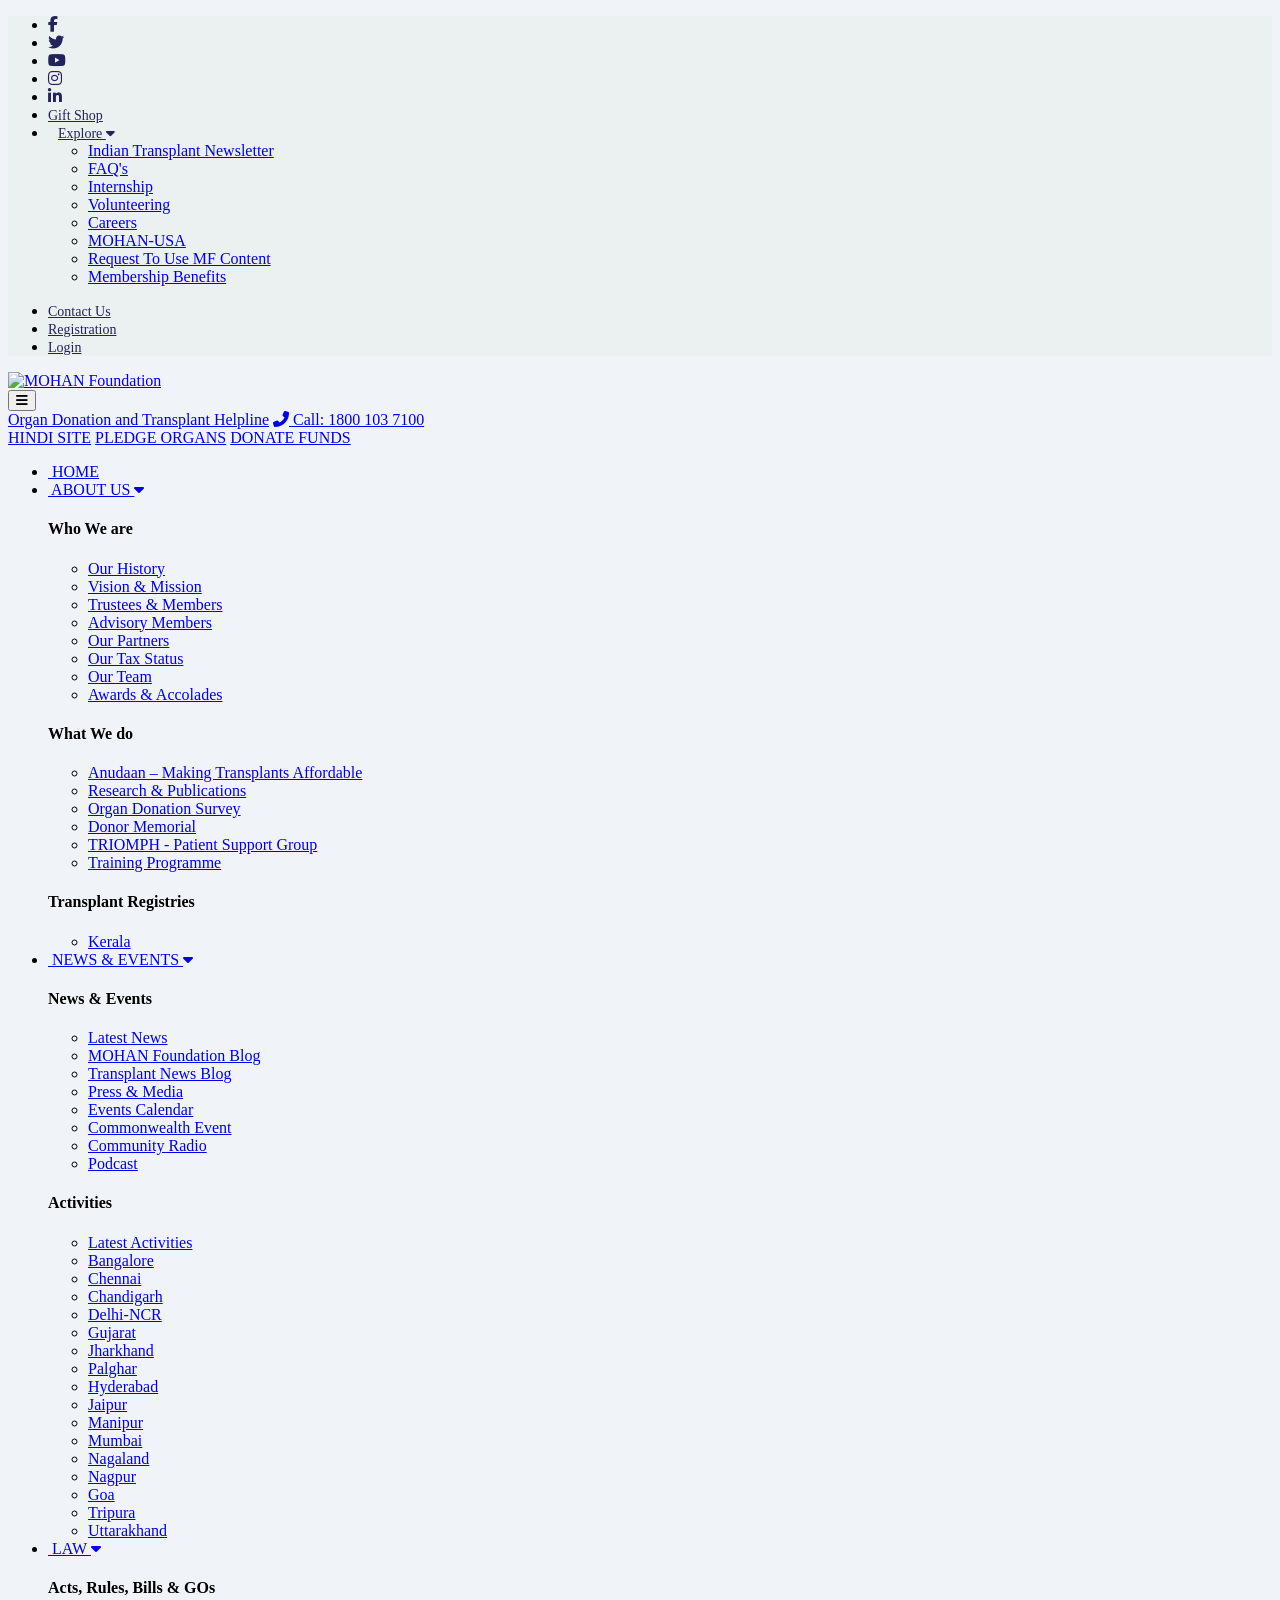
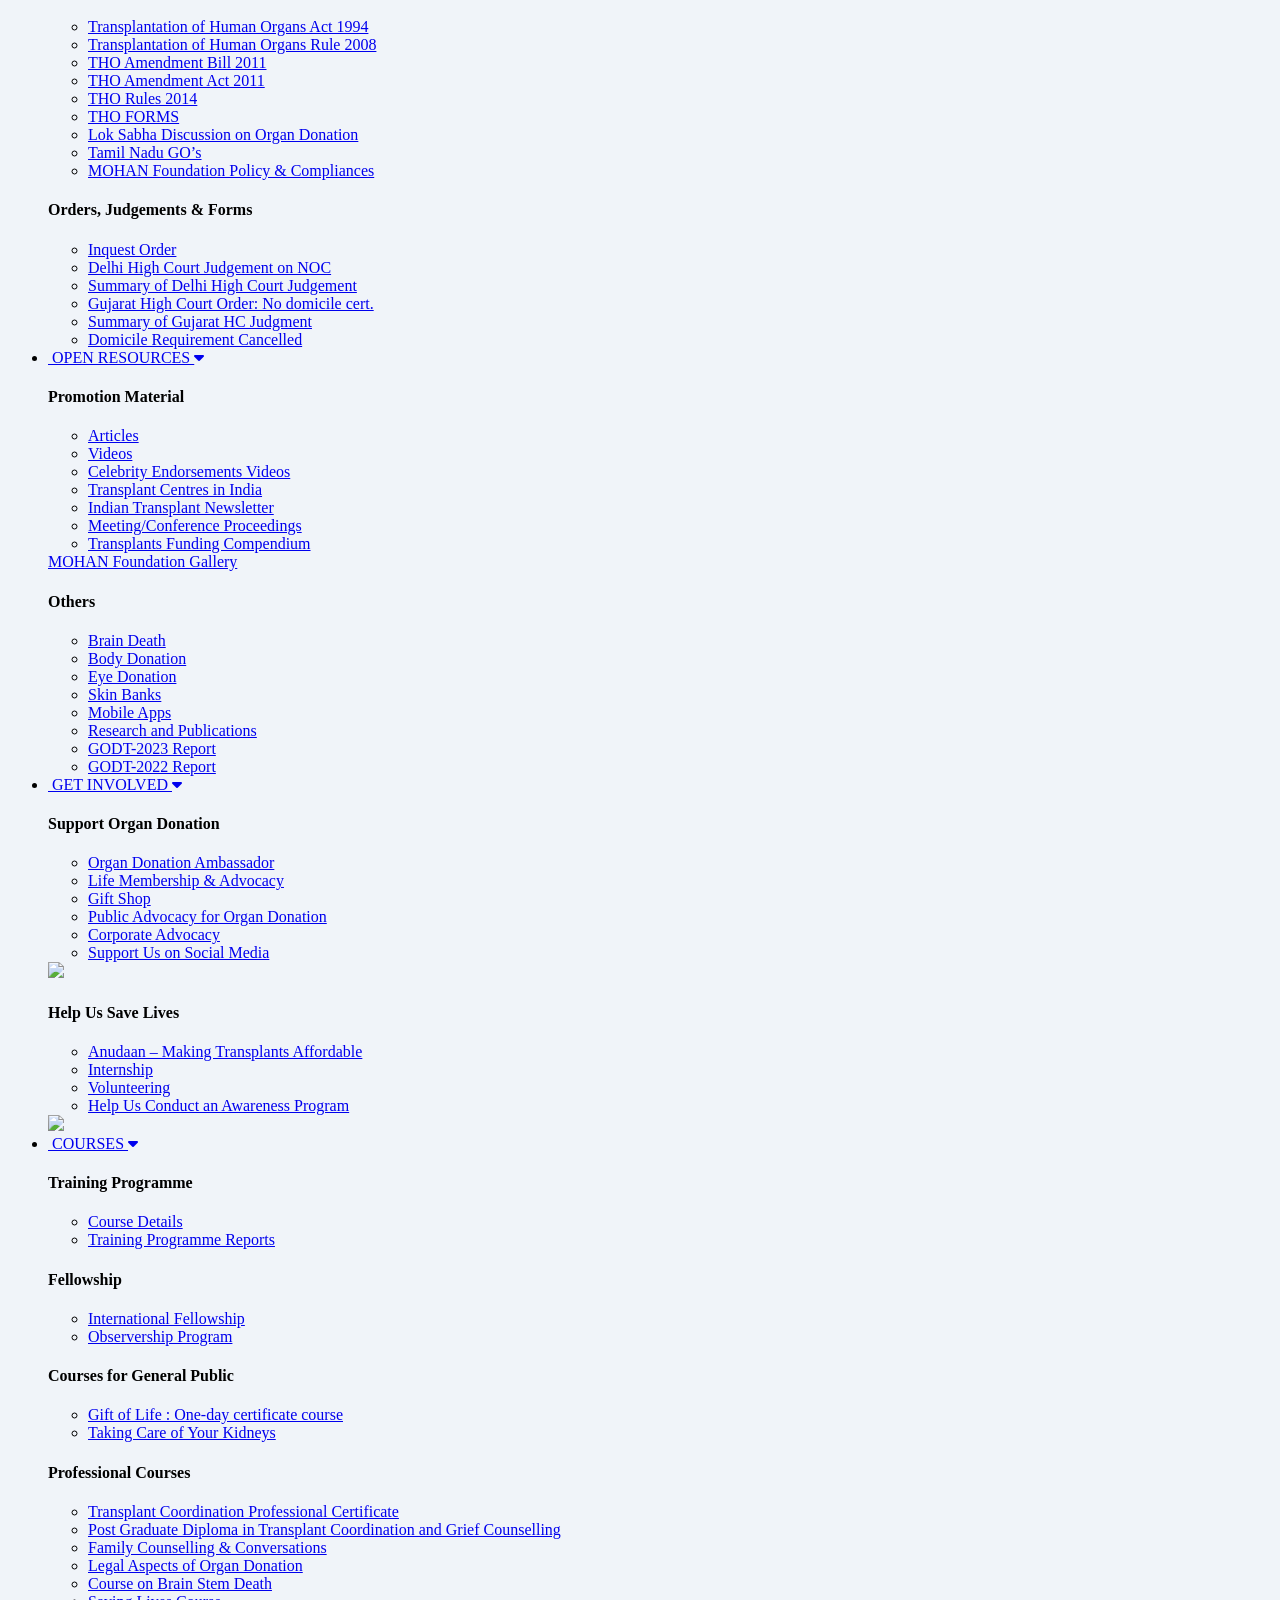
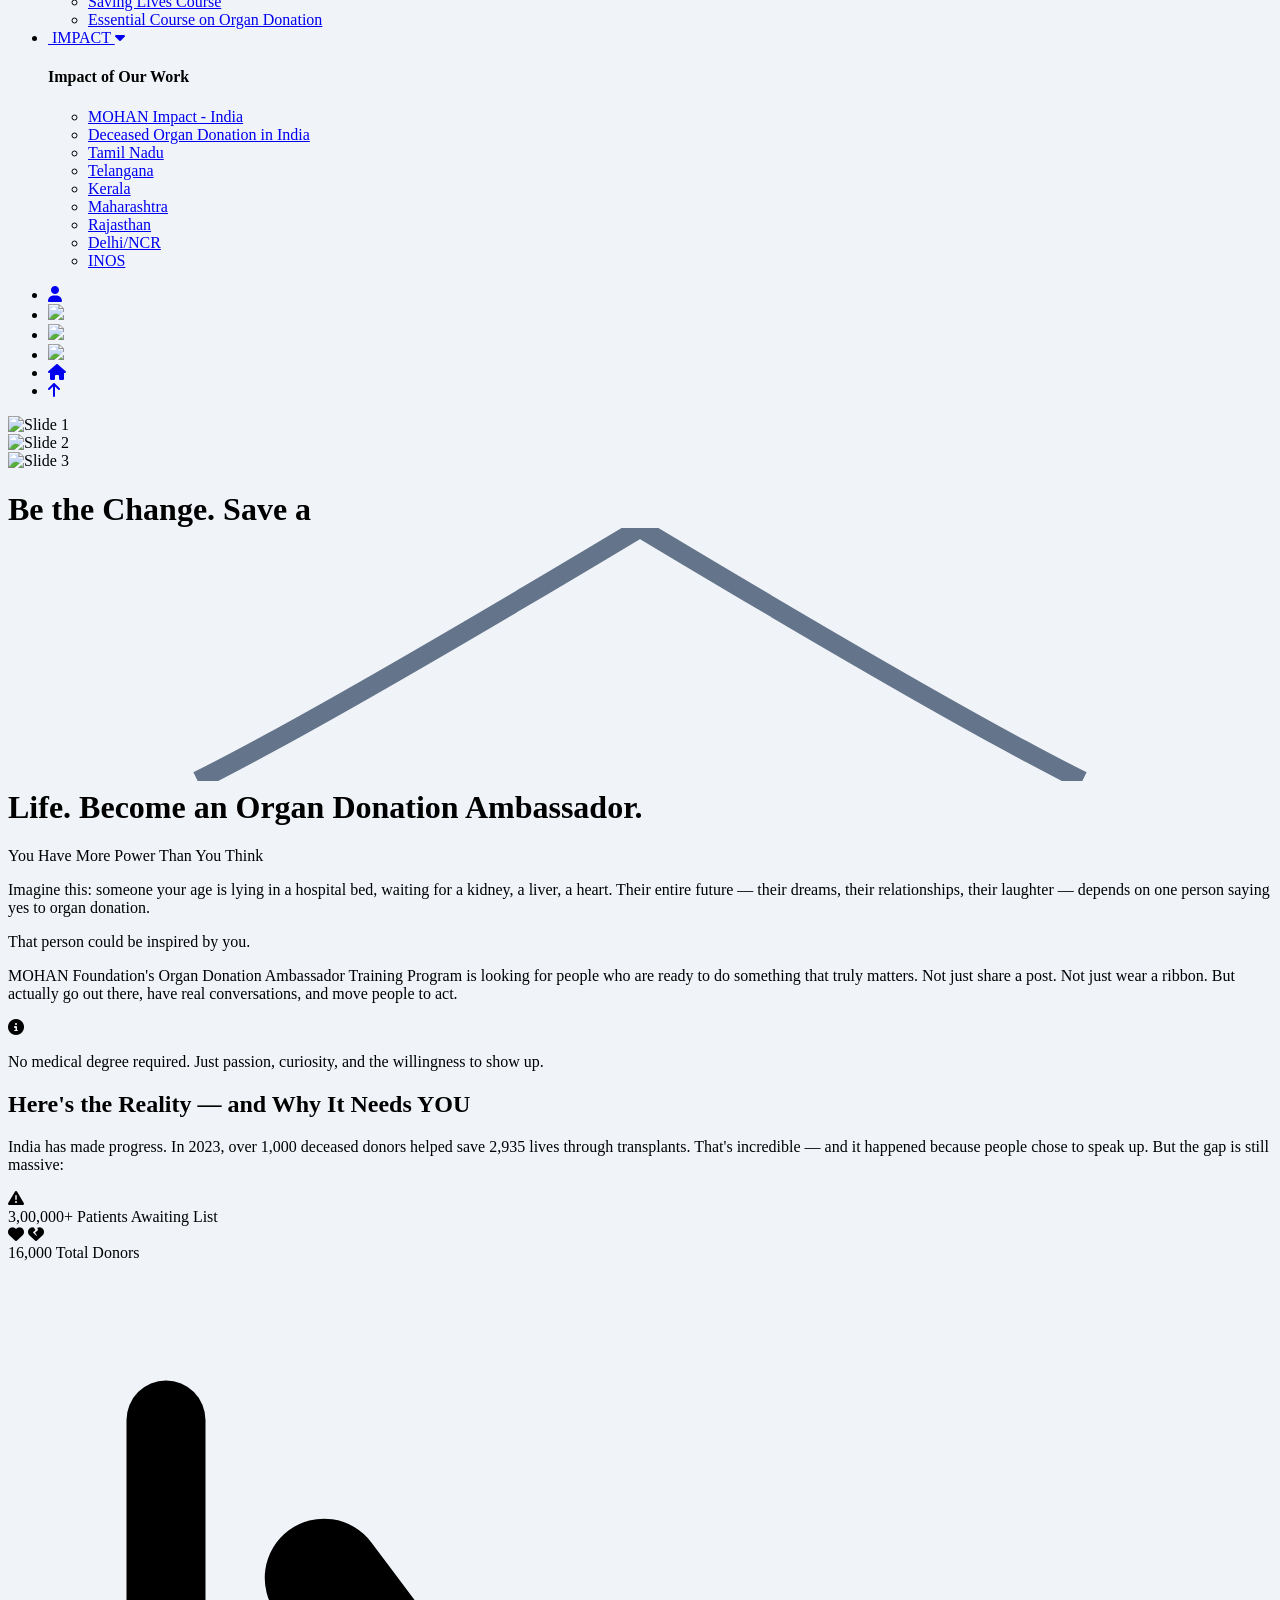
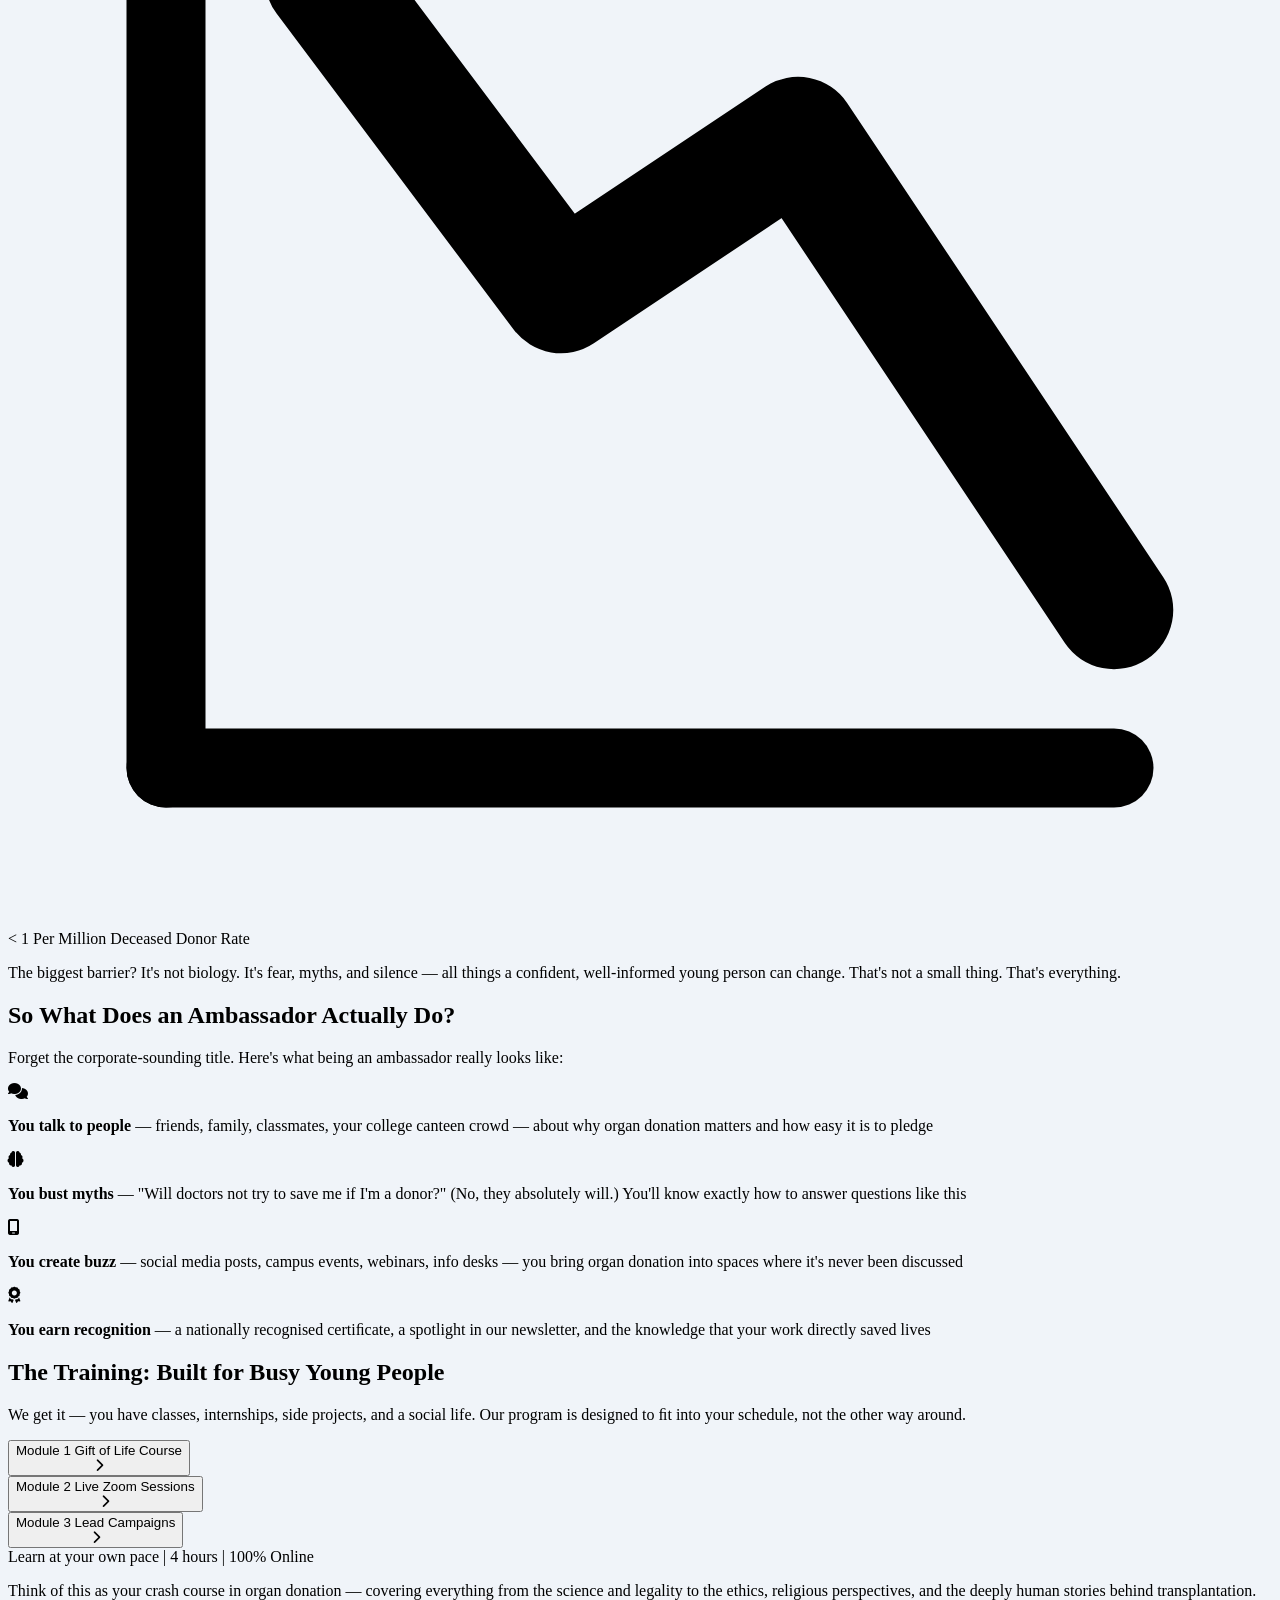
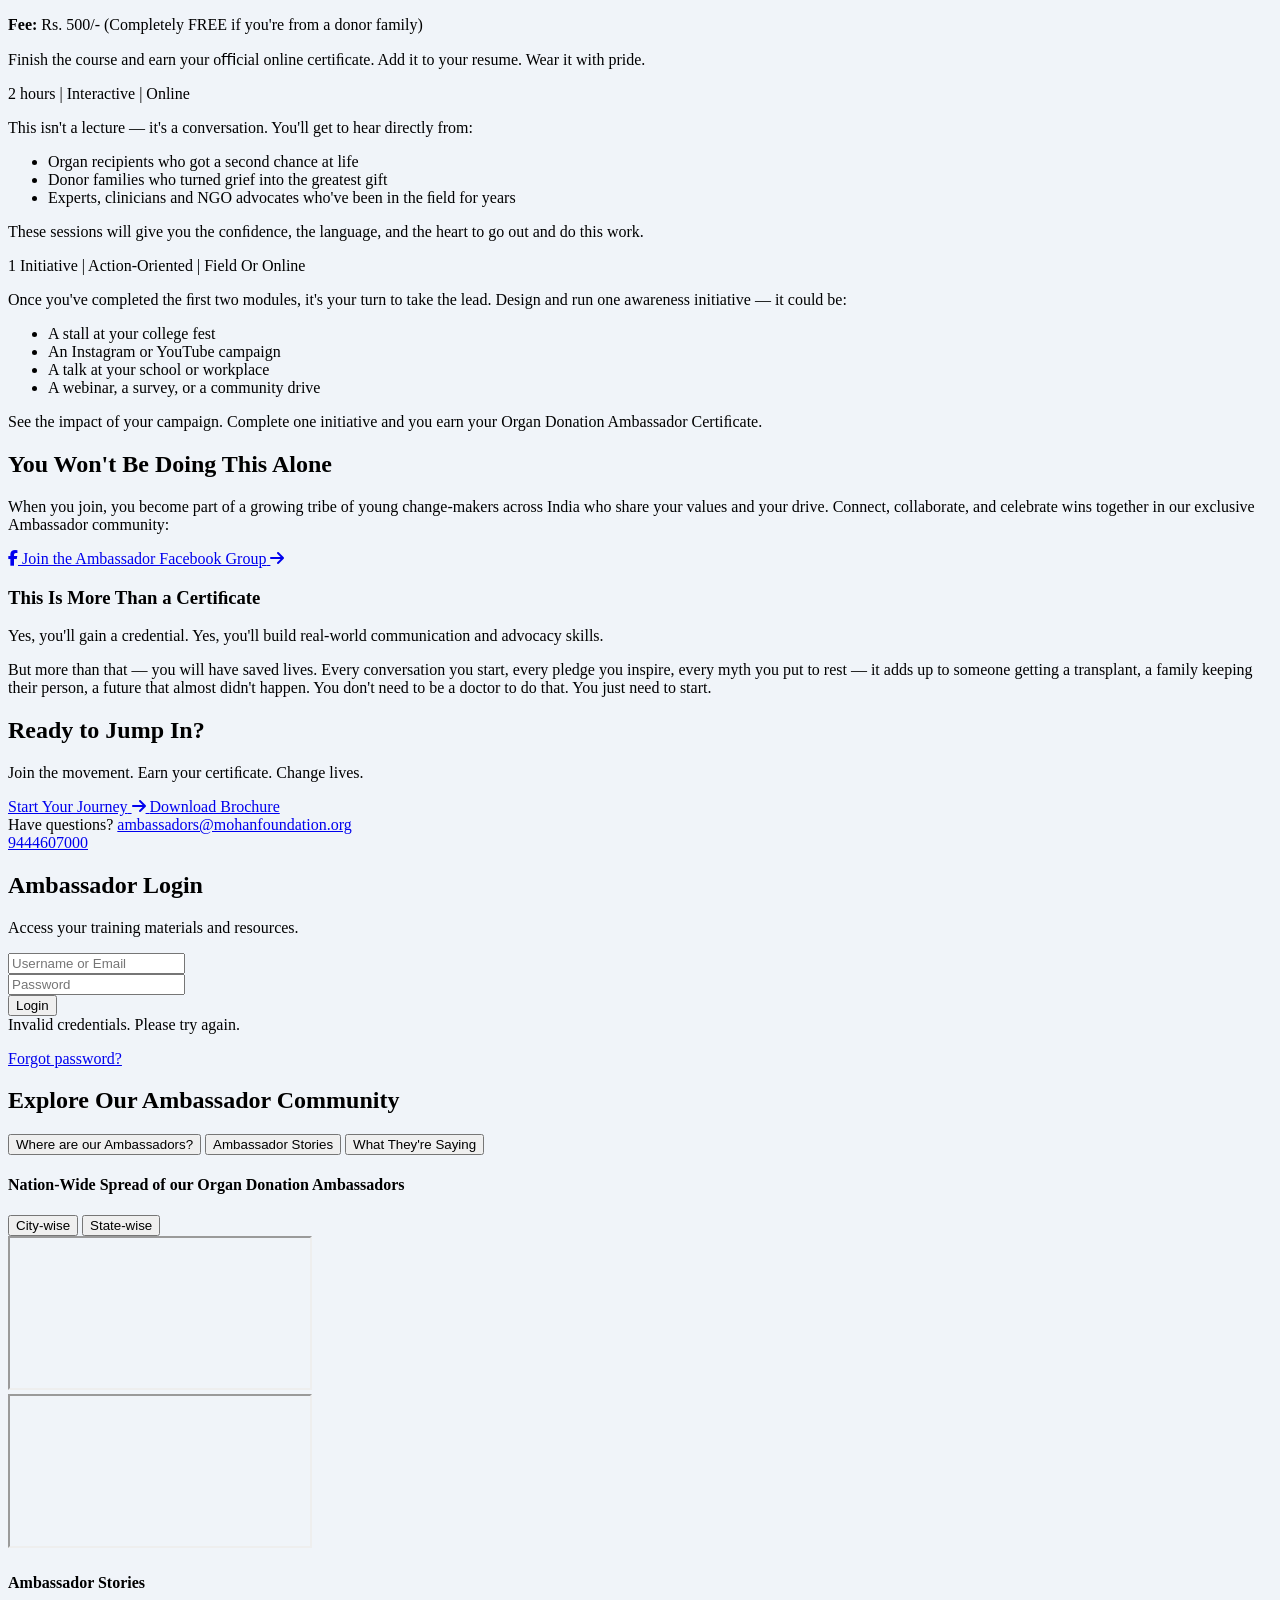
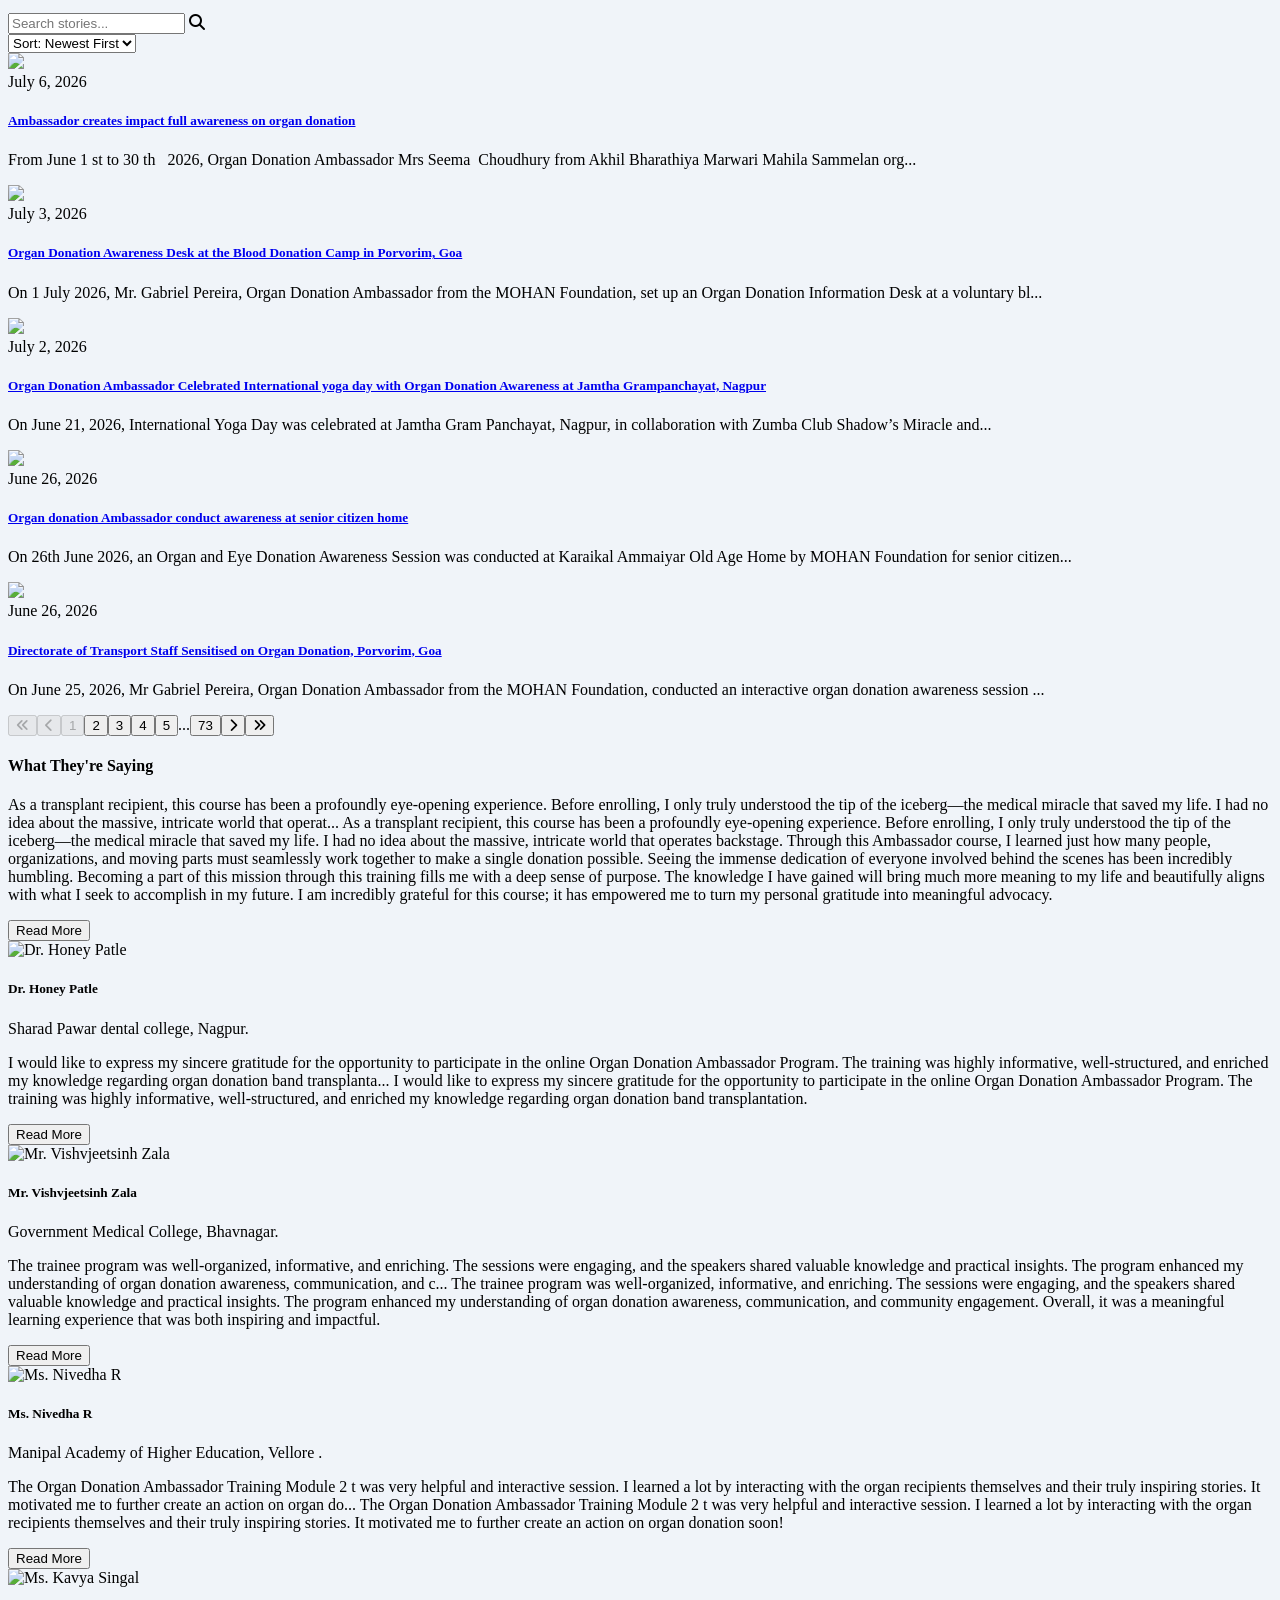
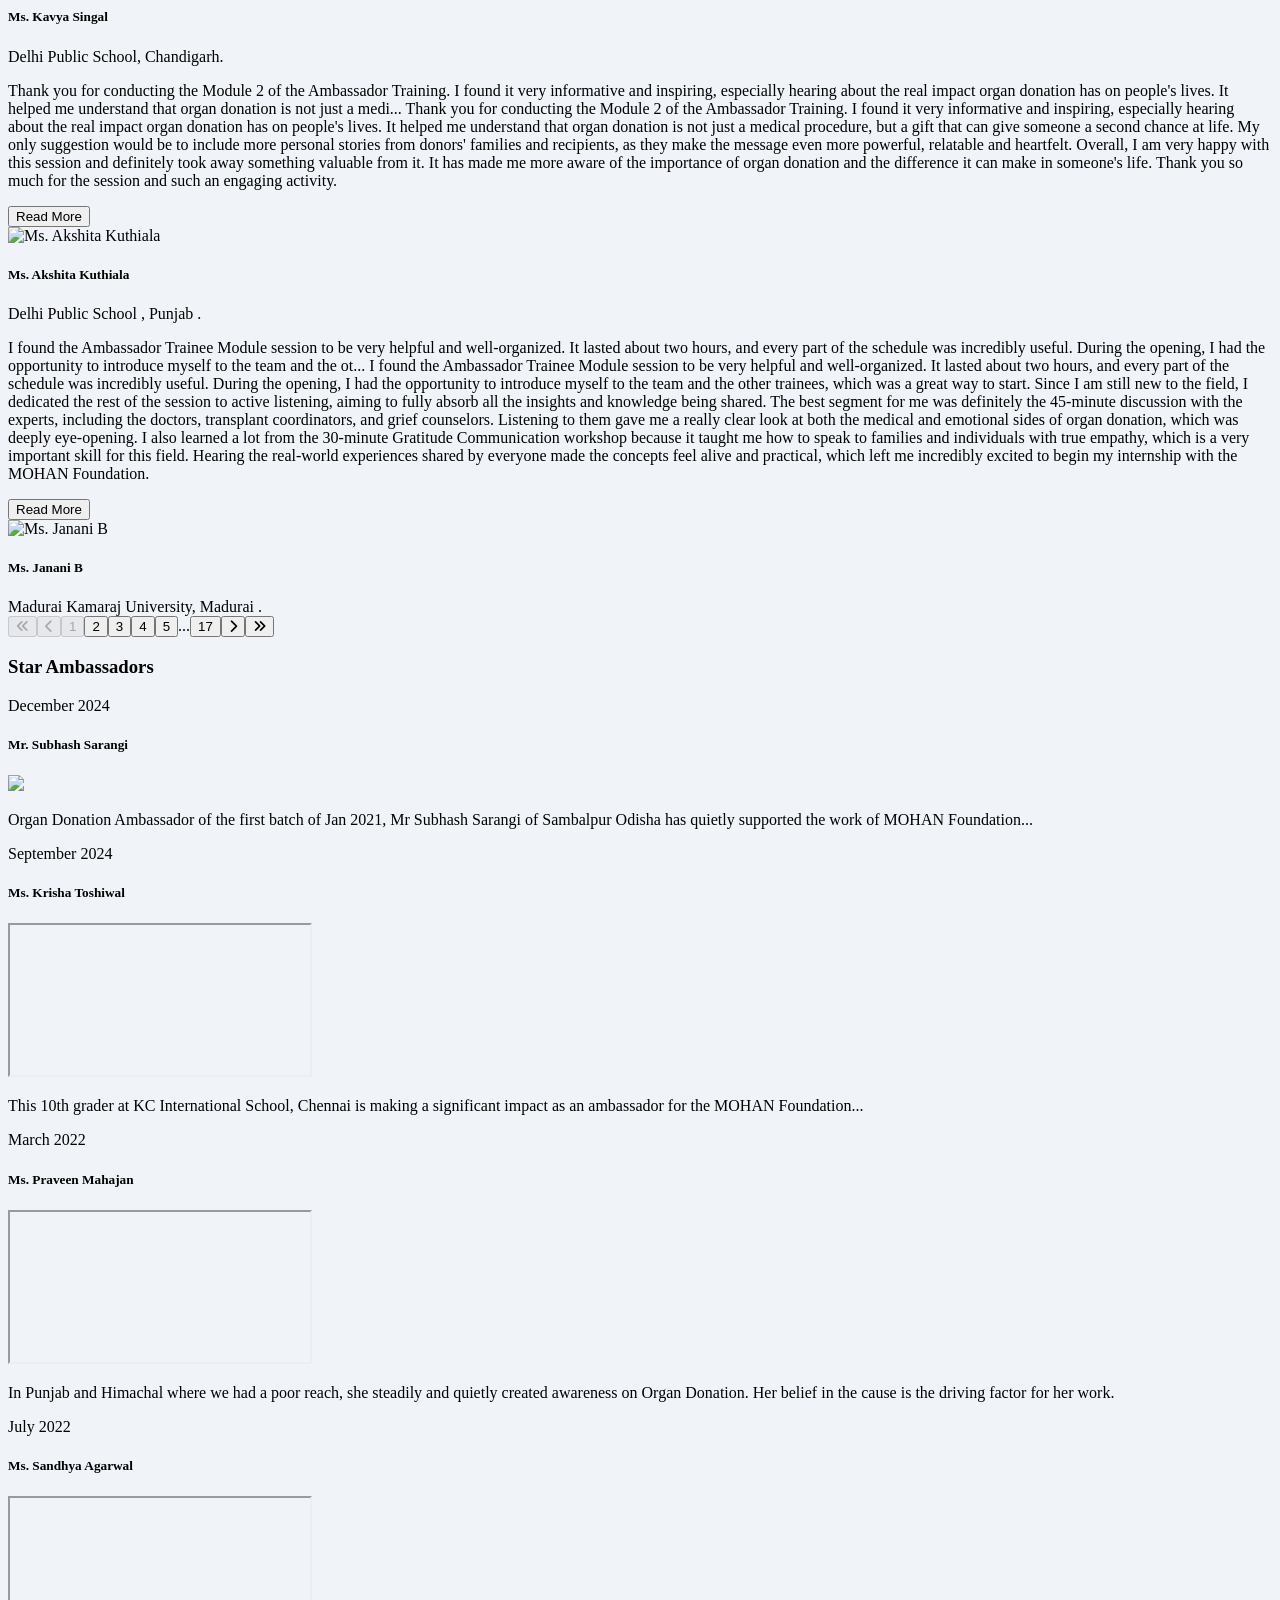
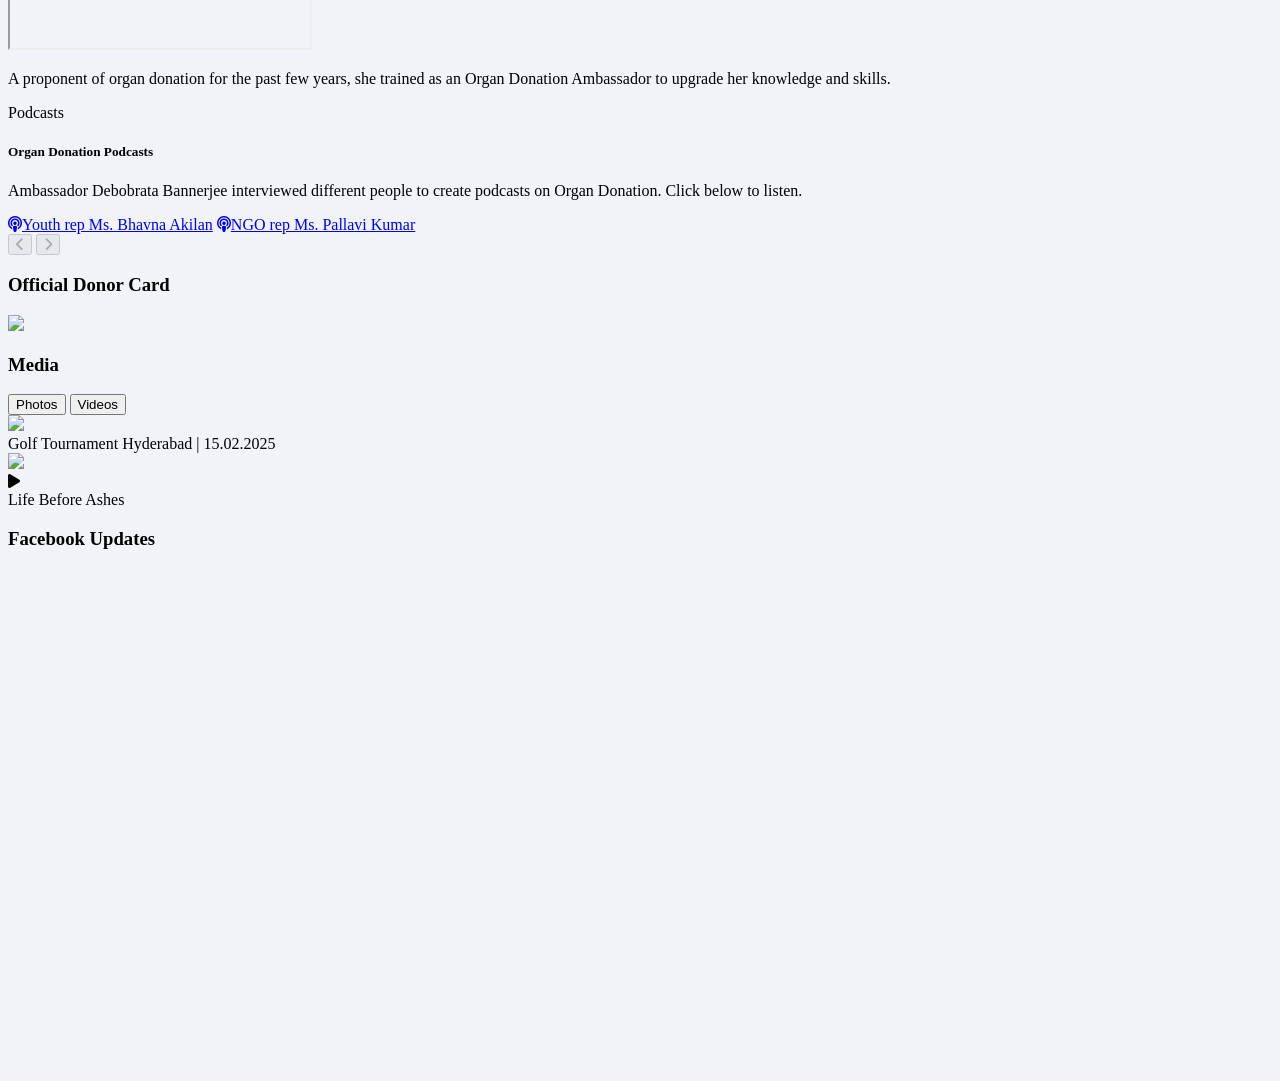
==== commit bff734f0: "Add phone number under email in Ready to Jump In section" ====
--- a/index.html
+++ b/index.html
@@ -688,6 +688,8 @@
                         </div>
                         <div class="mt-10 text-sm text-slate-500 relative z-10">
                             Have questions? <a href="mailto:ambassadors@mohanfoundation.org" class="text-mfyellow hover:underline font-bold transition">ambassadors@mohanfoundation.org</a>
+                            <br>
+                            <a href="tel:9444607000" class="text-mfyellow hover:underline font-bold transition">9444607000</a>
                         </div>
                     </section>
                     
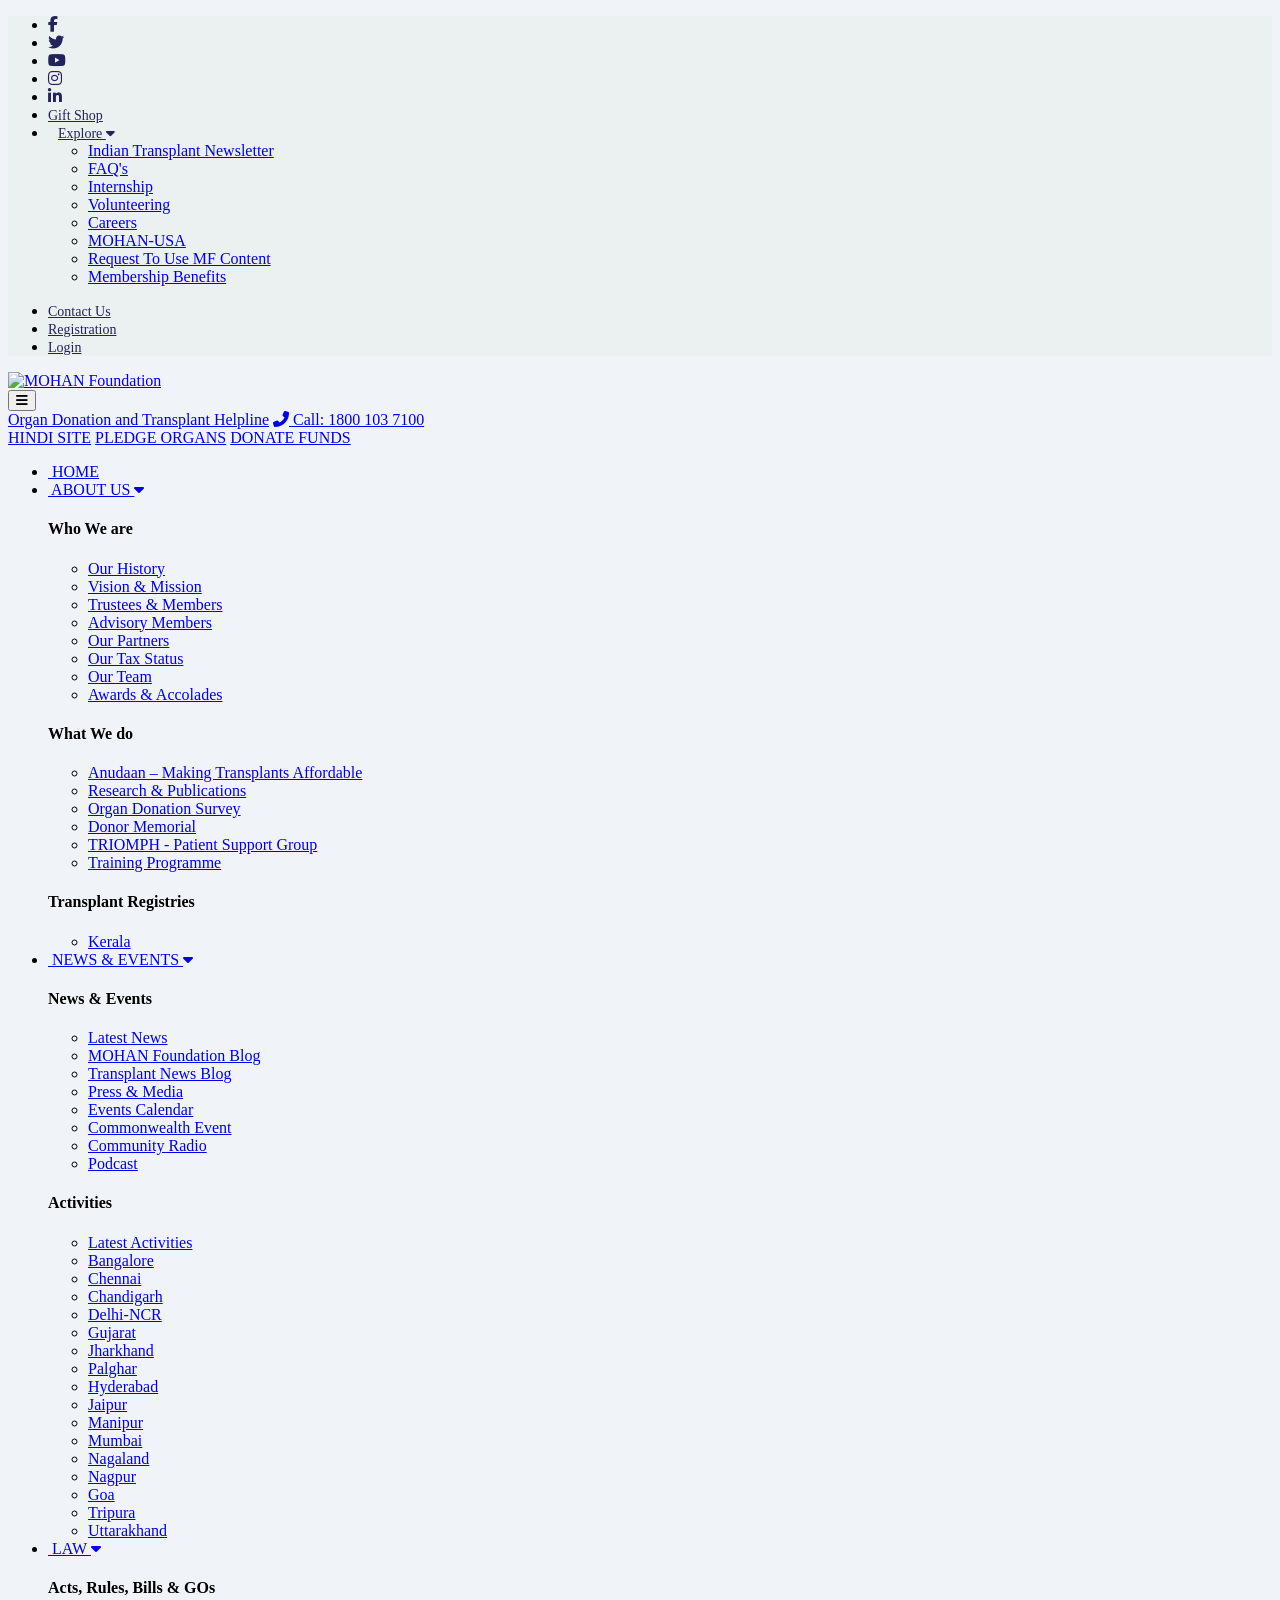
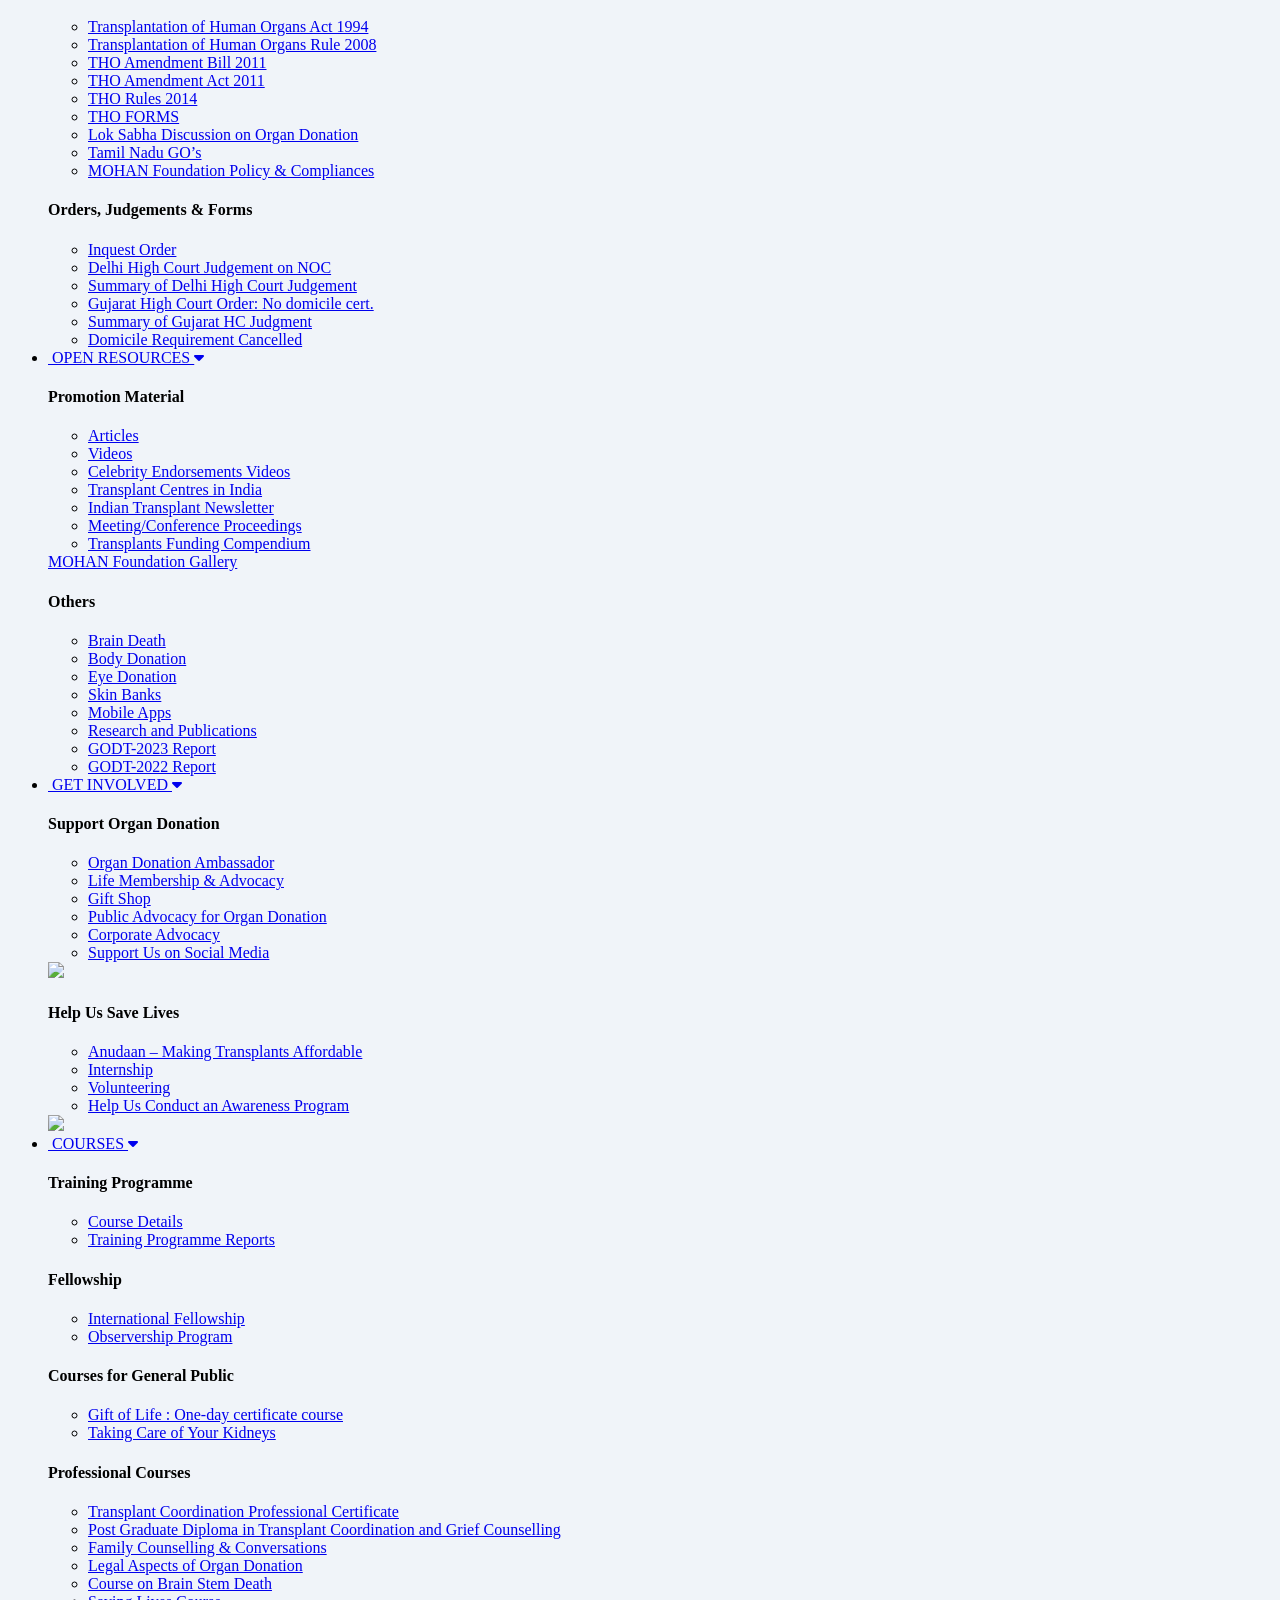
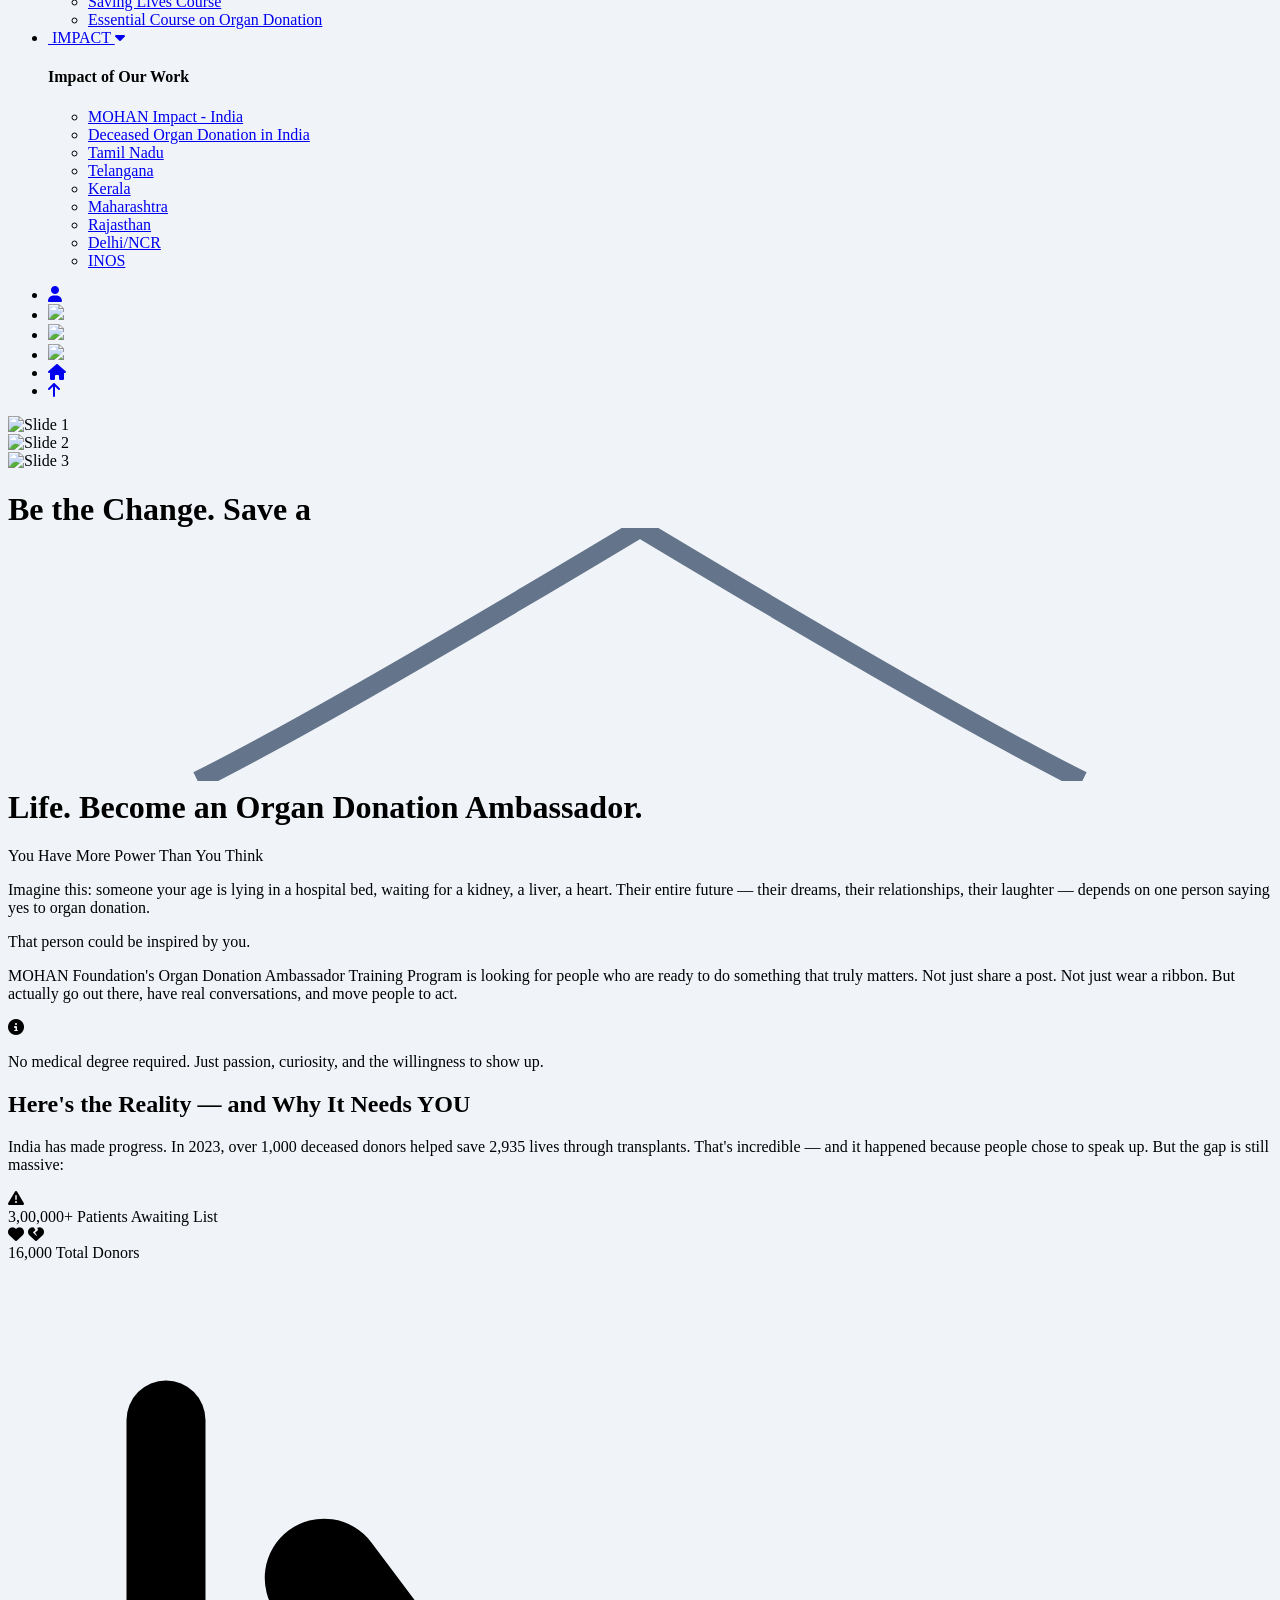
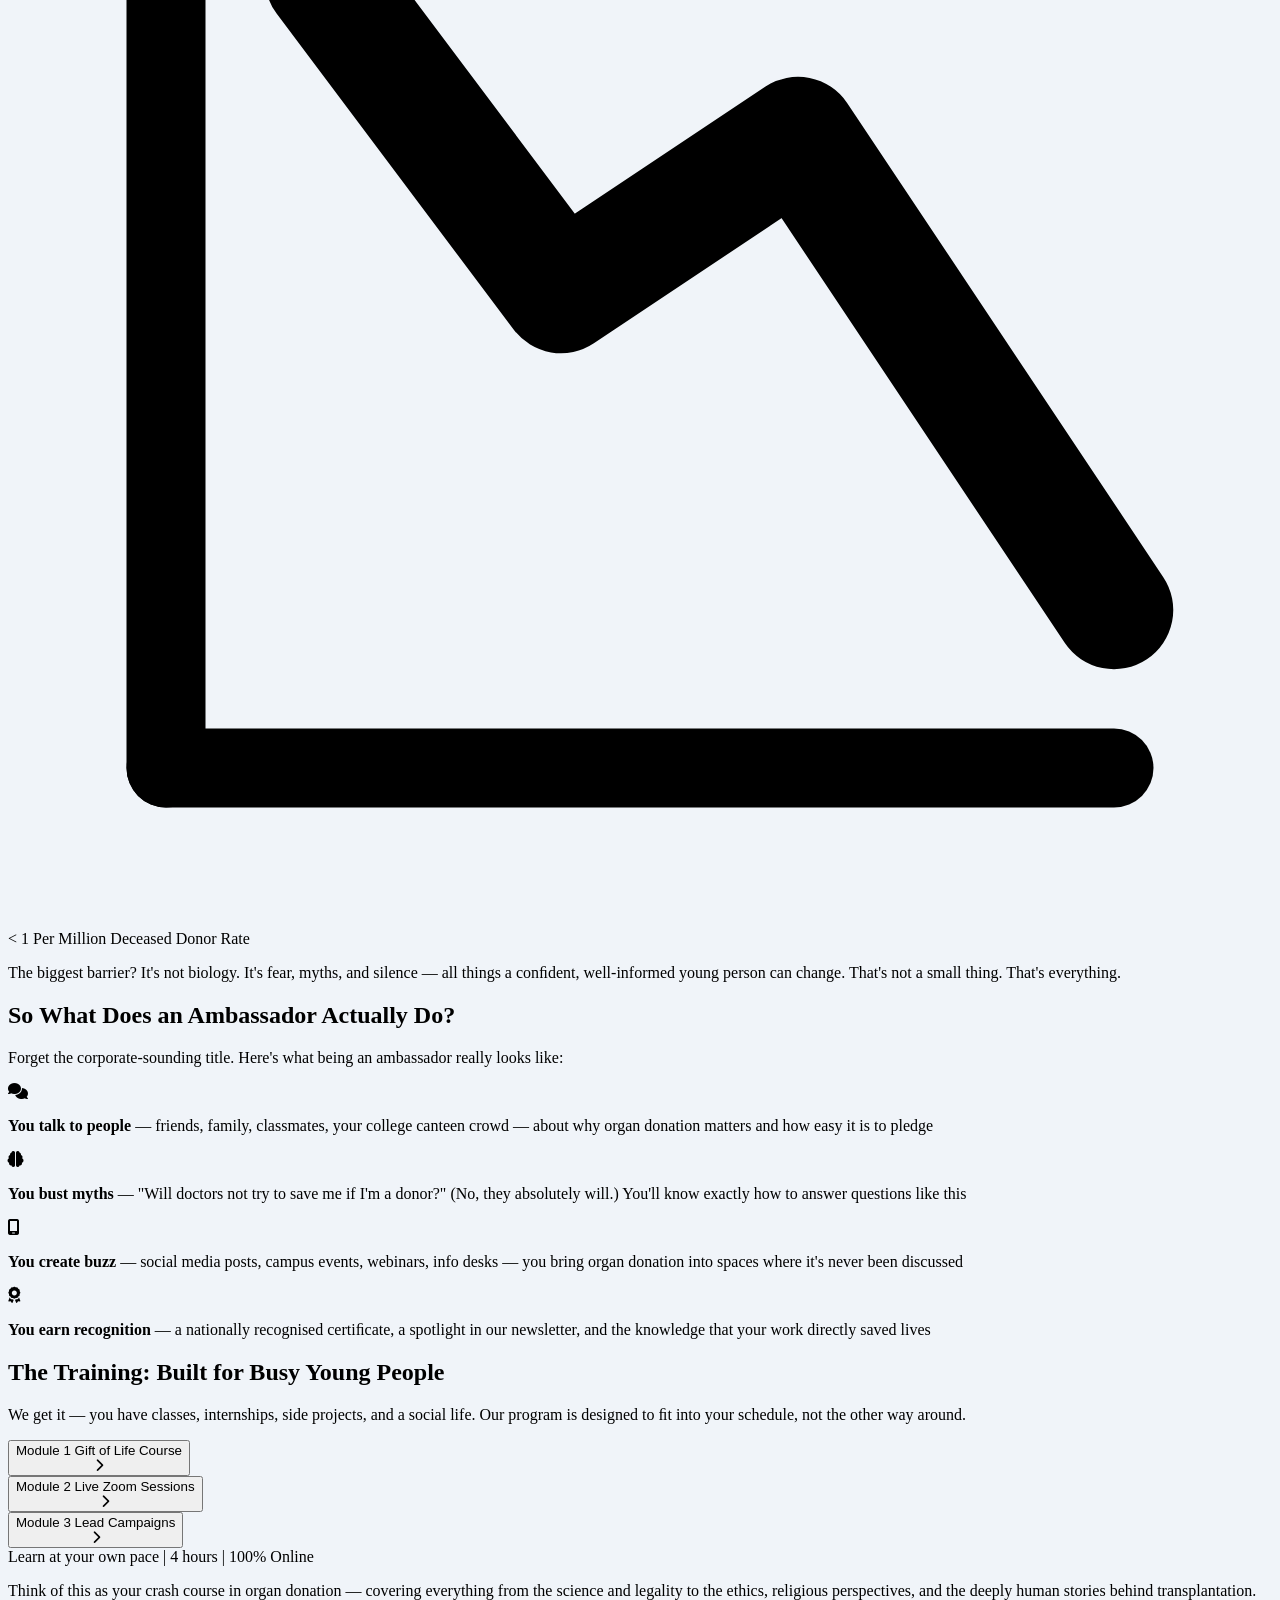
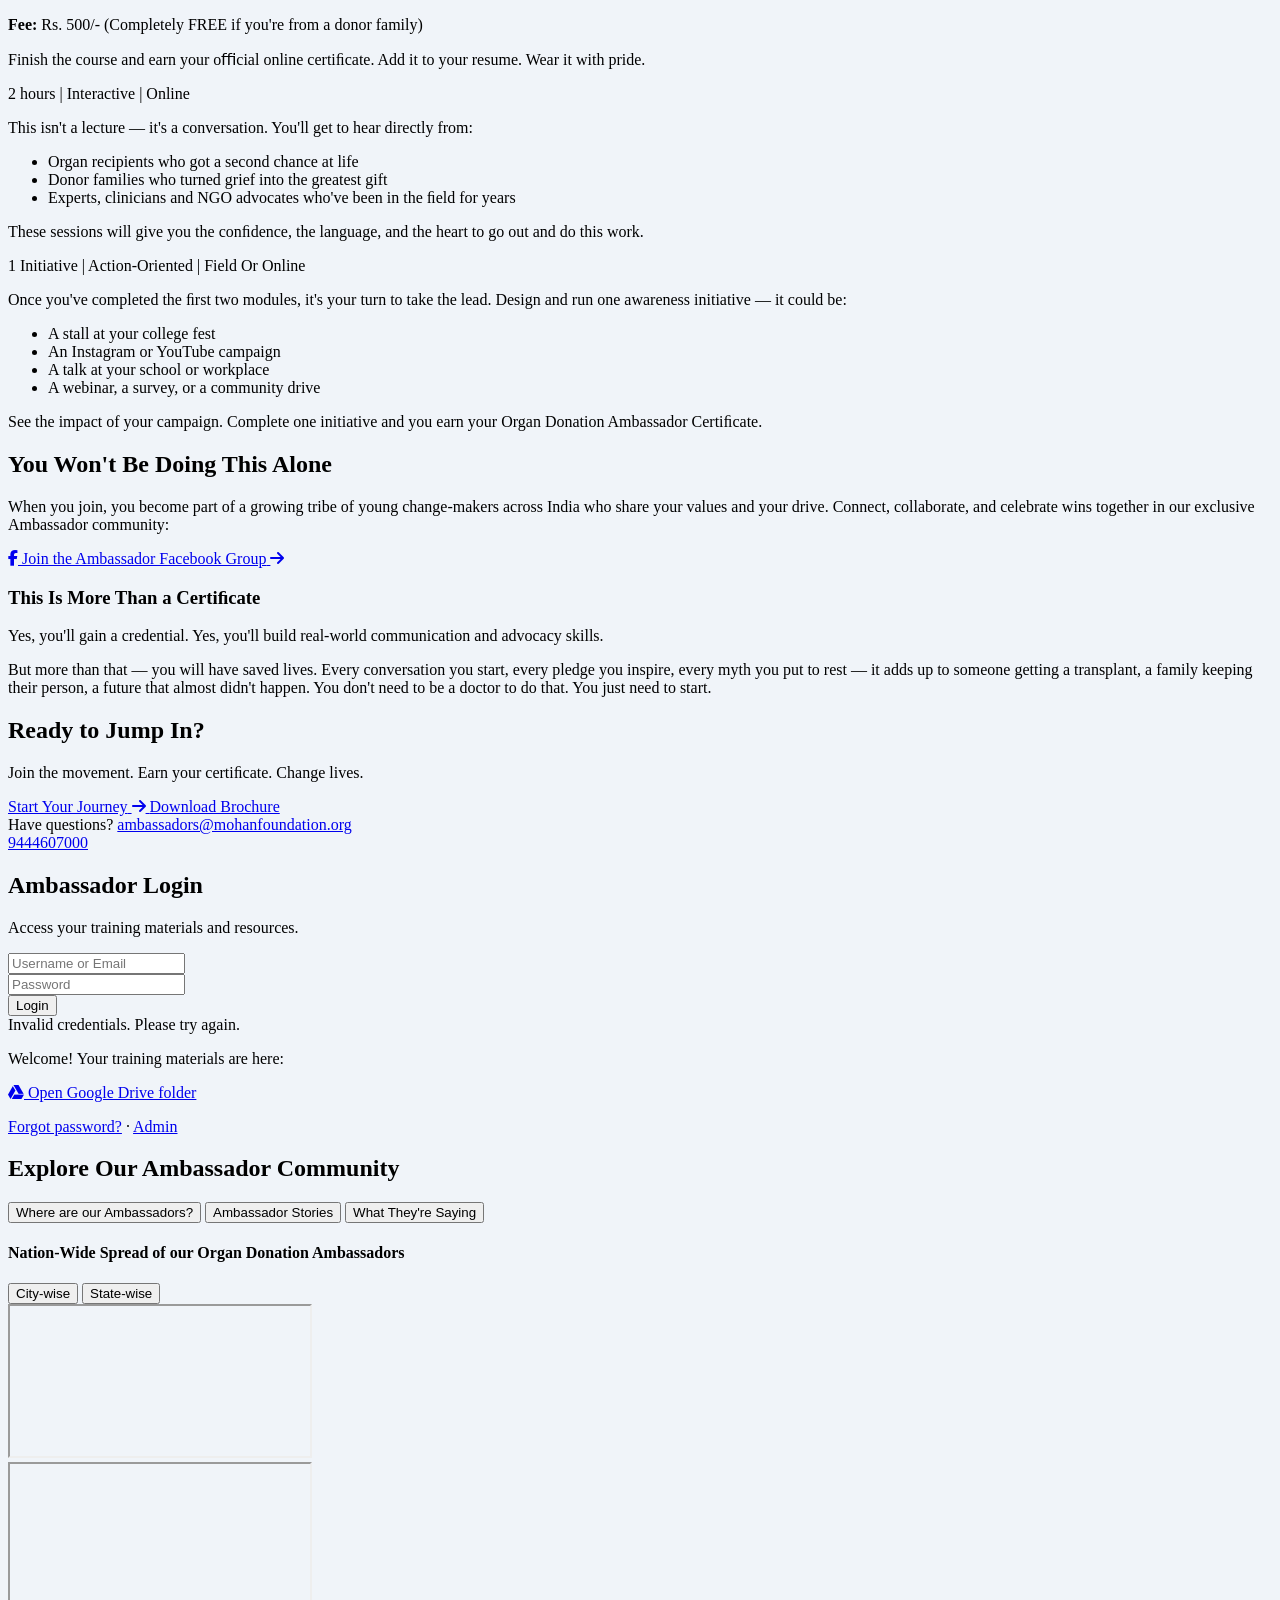
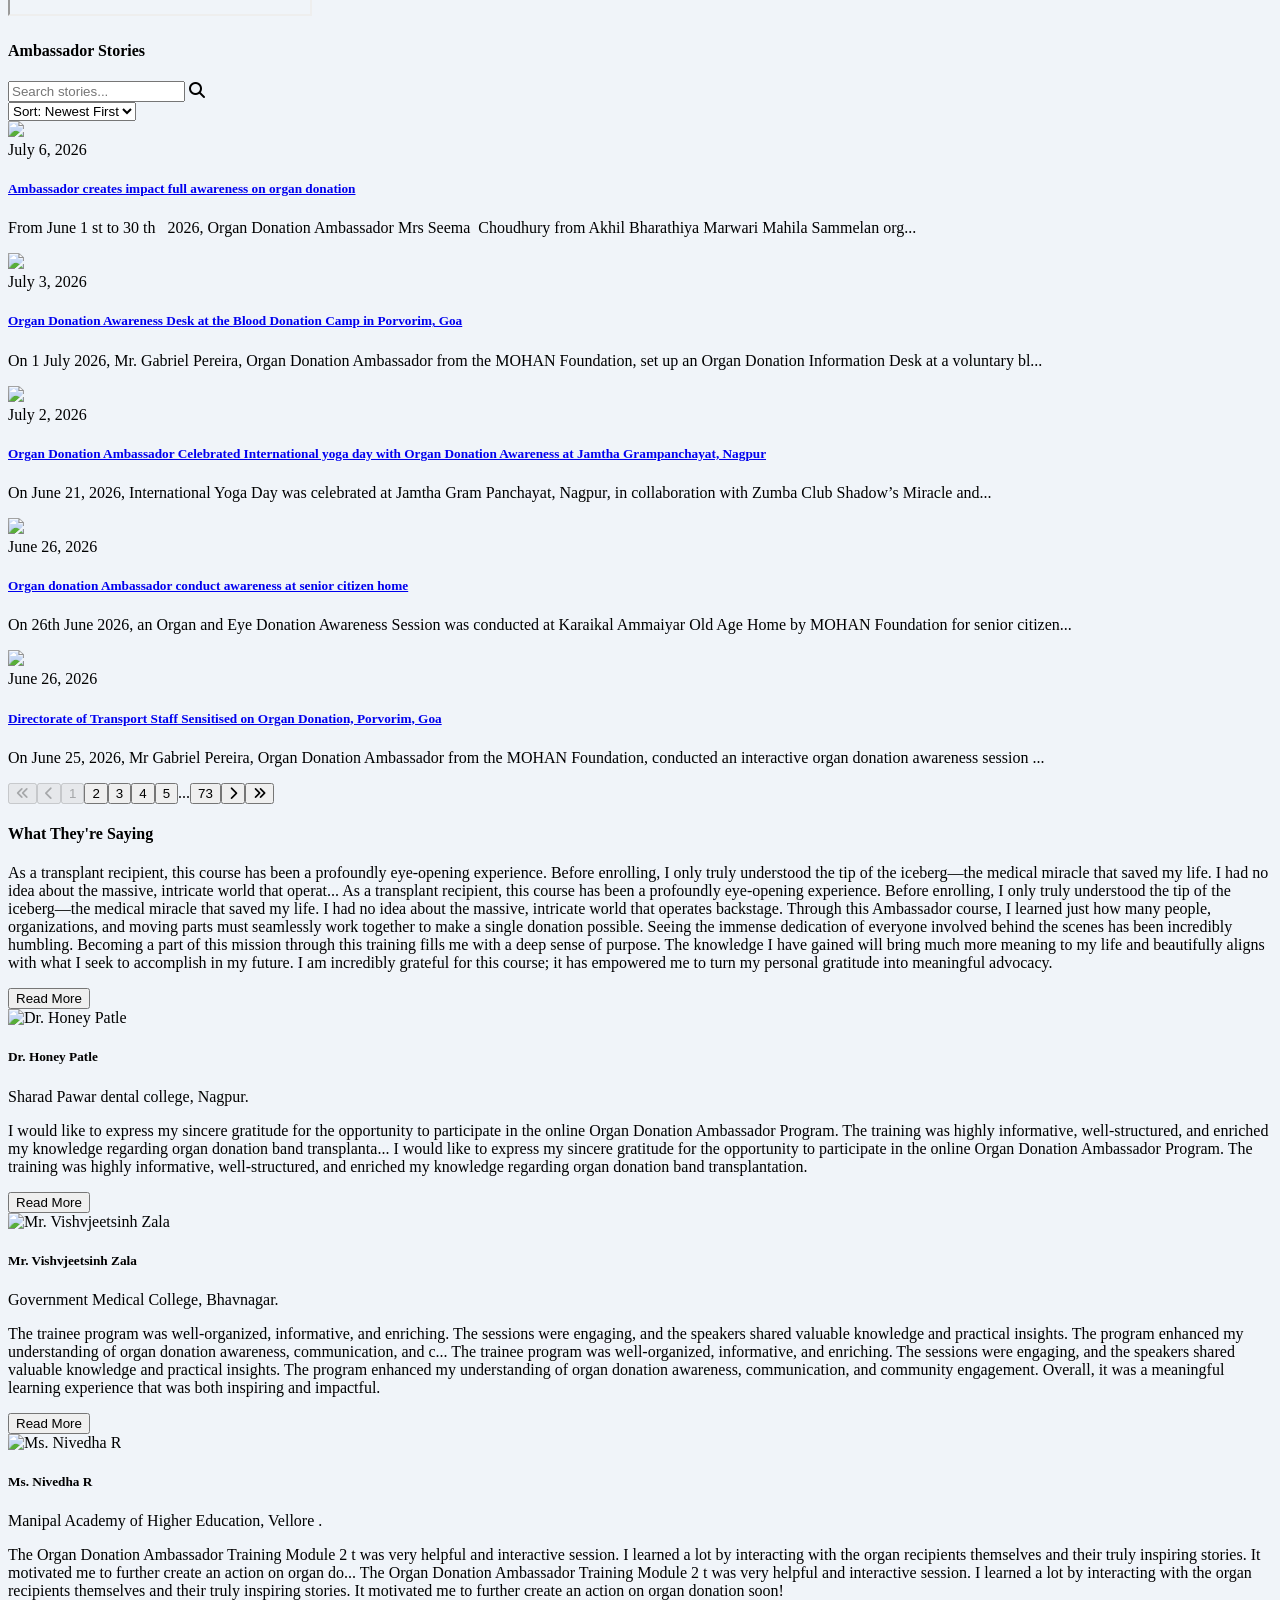
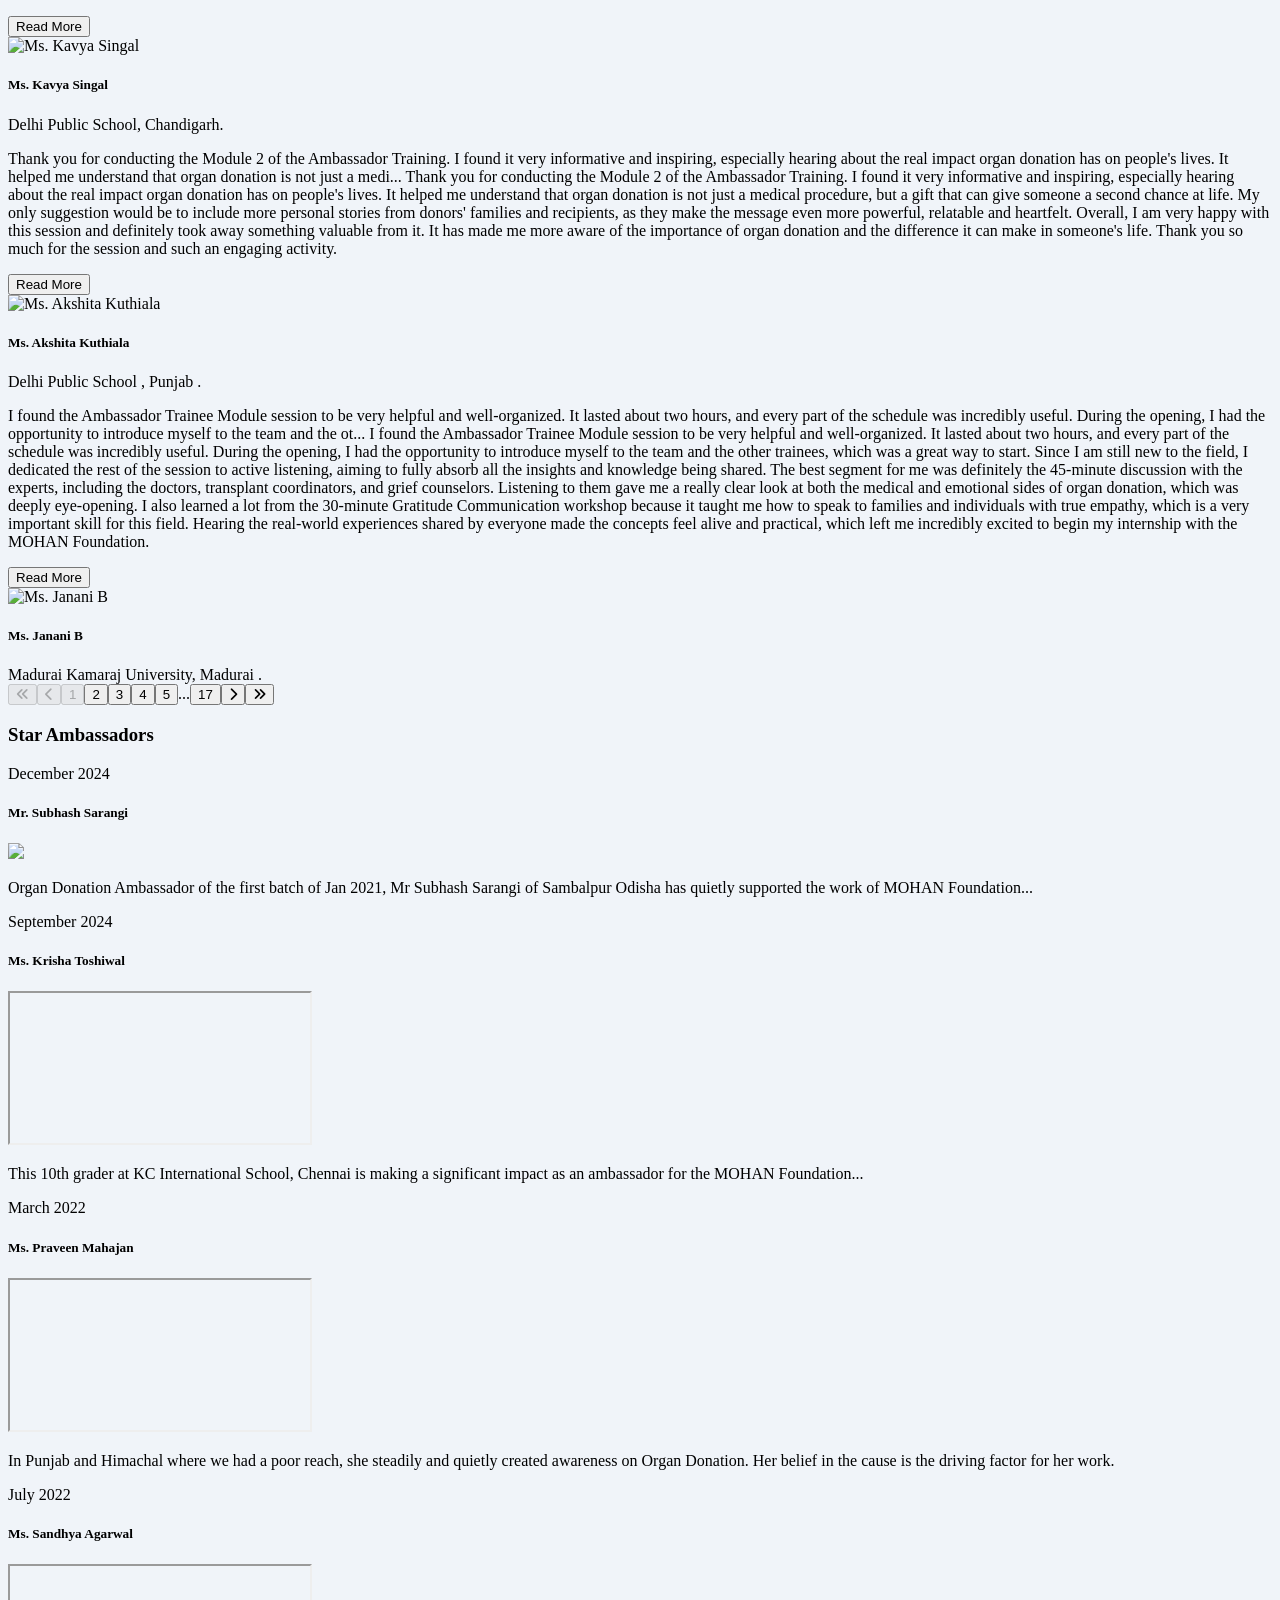
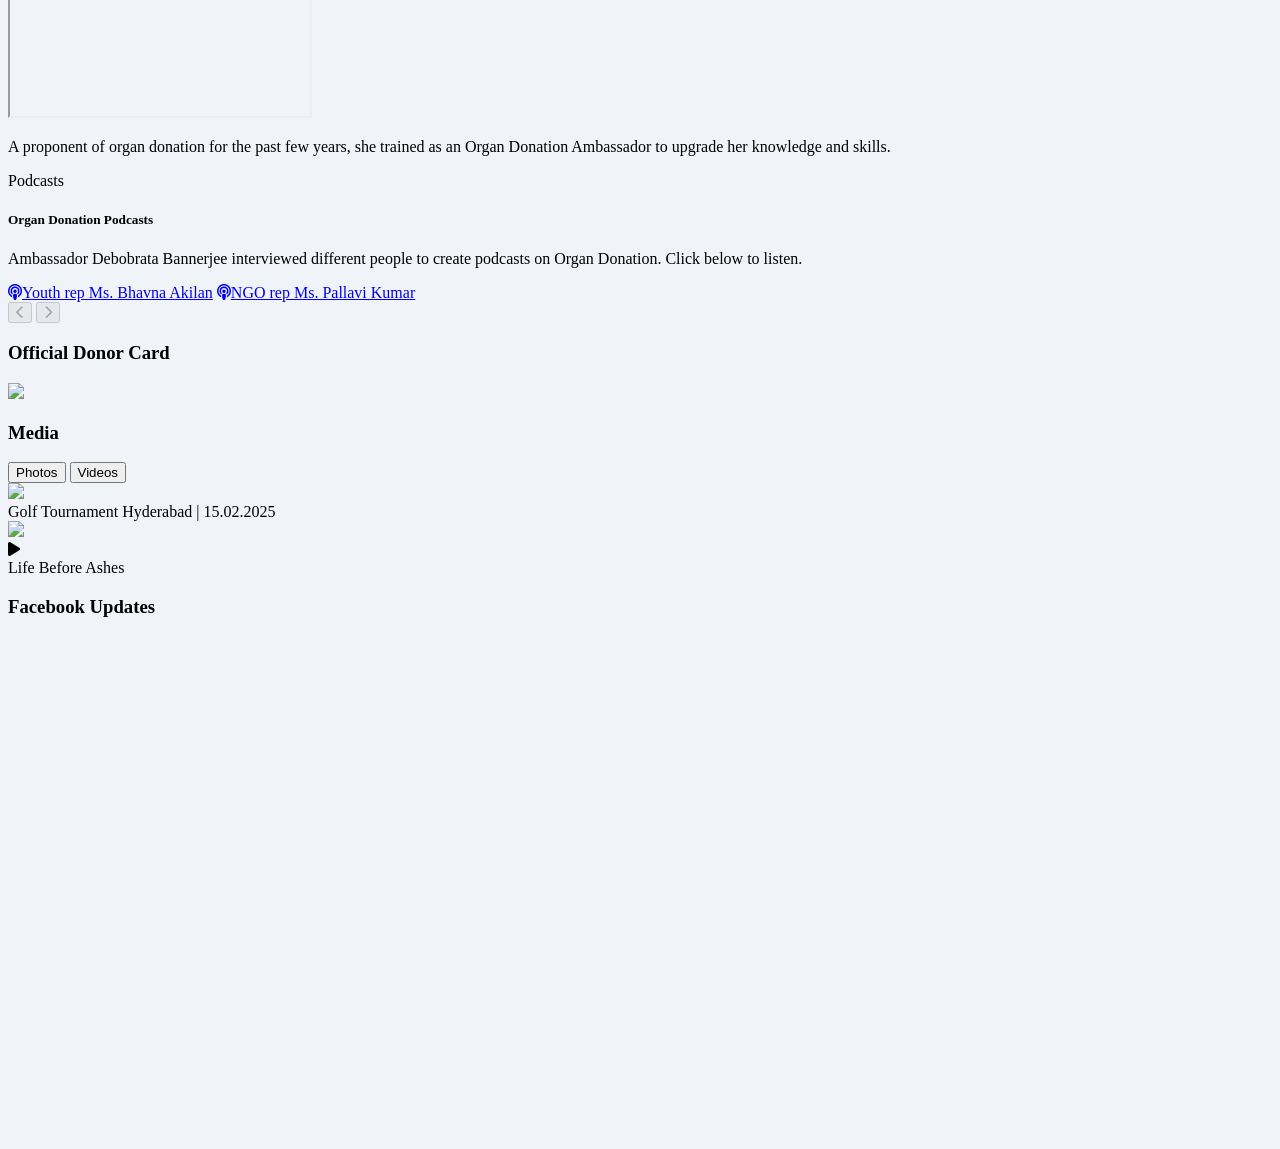
==== commit 8ed8c4fd: "Add encrypted ambassador login and admin credential page - credential-crypto.js: shared PBKDF2 + AES" ====
--- a/index.html
+++ b/index.html
@@ -688,8 +688,8 @@
                         </div>
                         <div class="mt-10 text-sm text-slate-500 relative z-10">
                             Have questions? <a href="mailto:ambassadors@mohanfoundation.org" class="text-mfyellow hover:underline font-bold transition">ambassadors@mohanfoundation.org</a>
-                            <br>
-                            <a href="tel:9444607000" class="text-mfyellow hover:underline font-bold transition">9444607000</a>
+                            <br>
+                            <a href="tel:9444607000" class="text-mfyellow hover:underline font-bold transition">9444607000</a>
                         </div>
                     </section>
                     
@@ -710,8 +710,17 @@
                             </button>
                             <div id="login-error" class="text-red-600 text-sm font-medium text-center hidden pt-2">Invalid credentials. Please try again.</div>
                         </form>
+                        <div id="drive-link-reveal" class="hidden mt-4 p-4 rounded-lg bg-white/10 border border-mfyellow/40 text-center">
+                            <p class="text-blue-200 text-sm mb-2">Welcome! Your training materials are here:</p>
+                            <a id="drive-link-anchor" href="#" target="_blank" rel="noopener noreferrer" class="inline-flex items-center gap-2 text-mfyellow font-bold hover:underline">
+                                <i class="fa-brands fa-google-drive"></i>
+                                <span>Open Google Drive folder</span>
+                            </a>
+                        </div>
                         <p class="text-xs text-blue-300 text-center mt-4">
                             <a href="#" class="hover:underline hover:text-white">Forgot password?</a>
+                            <span class="mx-1 text-blue-300/50">·</span>
+                            <a href="admin.html" class="text-blue-300/60 hover:underline hover:text-white">Admin</a>
                         </p>
                     </section>
                 </div>
@@ -878,6 +887,7 @@
         </div>
     </main>
 
+    <script src="credential-crypto.js"></script>
     <script src="script.js"></script>
 </body>
 </html>
